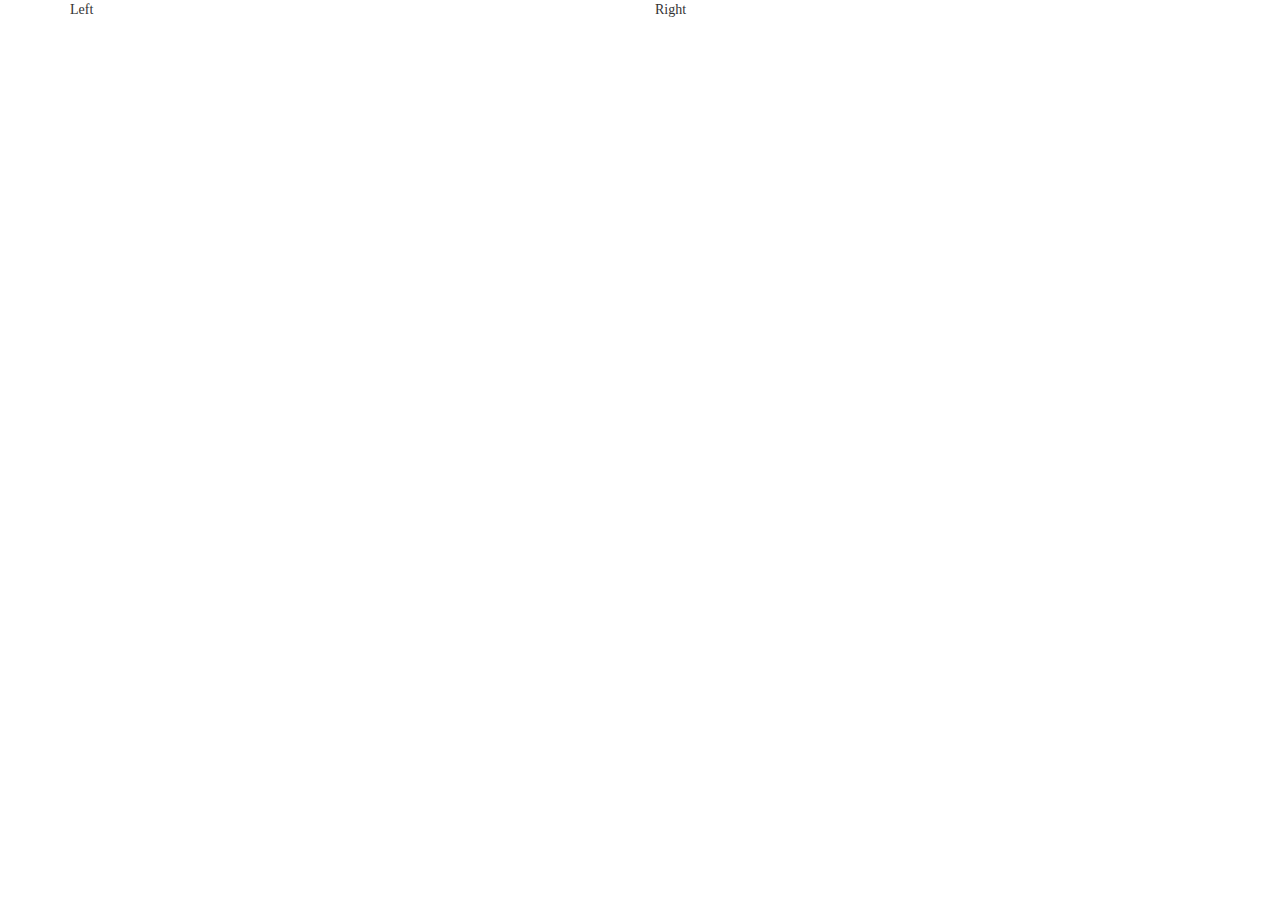
==== app/index.html @ 60417590 "Initial commit" ====
<!doctype html>
<html lang="en">
<head>
  	<meta charset="utf-8">

	  <title>Horse Box</title>
	  <meta name="description" content="Horse Box">

	  <link rel="stylesheet" href="css/style.css">
	  <link rel="stylesheet" href="https://maxcdn.bootstrapcdn.com/bootstrap/3.3.2/css/bootstrap.min.css">
	  <script src="https://ajax.googleapis.com/ajax/libs/jquery/2.1.3/jquery.min.js"></script>
	  <script src="https://maxcdn.bootstrapcdn.com/bootstrap/3.3.2/js/bootstrap.min.js"></script>

</head>
<body>
	<div class="container">
		<div class="row">
			<div class="col-sm-6">
				<p>Left</p>
			</div>
			<div class="col-sm-6">
				<p>Right</p>
			</div>
		</div>
	</div>

</body>
</html>
---- app/css/style.css ----
/*

    Setup

 */
/*

    Variable overrides

 */
/*

    Override styles for tenant layout

 */
/* line 185, ../../frontend/src/scss/_variables.scss */
* {
  font-family: "DIN Next W01 Regular";
}

/*

    Bootstrap

    https://github.com/twbs/bootstrap-sass

    // Only including required components

 */
/*! normalize.css v3.0.1 | MIT License | git.io/normalize */
/* line 9, ../../../../../../../Ruby200-x64/lib/ruby/gems/2.0.0/gems/bootstrap-sass-3.2.0.0/assets/stylesheets/bootstrap/_normalize.scss */
html {
  font-family: sans-serif;
  -ms-text-size-adjust: 100%;
  -webkit-text-size-adjust: 100%;
}

/* line 19, ../../../../../../../Ruby200-x64/lib/ruby/gems/2.0.0/gems/bootstrap-sass-3.2.0.0/assets/stylesheets/bootstrap/_normalize.scss */
body {
  margin: 0;
}

/* line 32, ../../../../../../../Ruby200-x64/lib/ruby/gems/2.0.0/gems/bootstrap-sass-3.2.0.0/assets/stylesheets/bootstrap/_normalize.scss */
article,
aside,
details,
figcaption,
figure,
footer,
header,
hgroup,
main,
nav,
section,
summary {
  display: block;
}

/* line 52, ../../../../../../../Ruby200-x64/lib/ruby/gems/2.0.0/gems/bootstrap-sass-3.2.0.0/assets/stylesheets/bootstrap/_normalize.scss */
audio,
canvas,
progress,
video {
  display: inline-block;
  vertical-align: baseline;
}

/* line 65, ../../../../../../../Ruby200-x64/lib/ruby/gems/2.0.0/gems/bootstrap-sass-3.2.0.0/assets/stylesheets/bootstrap/_normalize.scss */
audio:not([controls]) {
  display: none;
  height: 0;
}

/* line 75, ../../../../../../../Ruby200-x64/lib/ruby/gems/2.0.0/gems/bootstrap-sass-3.2.0.0/assets/stylesheets/bootstrap/_normalize.scss */
[hidden],
template {
  display: none;
}

/* line 87, ../../../../../../../Ruby200-x64/lib/ruby/gems/2.0.0/gems/bootstrap-sass-3.2.0.0/assets/stylesheets/bootstrap/_normalize.scss */
a {
  background: transparent;
}

/* line 95, ../../../../../../../Ruby200-x64/lib/ruby/gems/2.0.0/gems/bootstrap-sass-3.2.0.0/assets/stylesheets/bootstrap/_normalize.scss */
a:active,
a:hover {
  outline: 0;
}

/* line 107, ../../../../../../../Ruby200-x64/lib/ruby/gems/2.0.0/gems/bootstrap-sass-3.2.0.0/assets/stylesheets/bootstrap/_normalize.scss */
abbr[title] {
  border-bottom: 1px dotted;
}

/* line 115, ../../../../../../../Ruby200-x64/lib/ruby/gems/2.0.0/gems/bootstrap-sass-3.2.0.0/assets/stylesheets/bootstrap/_normalize.scss */
b,
strong {
  font-weight: bold;
}

/* line 124, ../../../../../../../Ruby200-x64/lib/ruby/gems/2.0.0/gems/bootstrap-sass-3.2.0.0/assets/stylesheets/bootstrap/_normalize.scss */
dfn {
  font-style: italic;
}

/* line 133, ../../../../../../../Ruby200-x64/lib/ruby/gems/2.0.0/gems/bootstrap-sass-3.2.0.0/assets/stylesheets/bootstrap/_normalize.scss */
h1 {
  font-size: 2em;
  margin: 0.67em 0;
}

/* line 142, ../../../../../../../Ruby200-x64/lib/ruby/gems/2.0.0/gems/bootstrap-sass-3.2.0.0/assets/stylesheets/bootstrap/_normalize.scss */
mark {
  background: #ff0;
  color: #000;
}

/* line 151, ../../../../../../../Ruby200-x64/lib/ruby/gems/2.0.0/gems/bootstrap-sass-3.2.0.0/assets/stylesheets/bootstrap/_normalize.scss */
small {
  font-size: 80%;
}

/* line 159, ../../../../../../../Ruby200-x64/lib/ruby/gems/2.0.0/gems/bootstrap-sass-3.2.0.0/assets/stylesheets/bootstrap/_normalize.scss */
sub,
sup {
  font-size: 75%;
  line-height: 0;
  position: relative;
  vertical-align: baseline;
}

/* line 167, ../../../../../../../Ruby200-x64/lib/ruby/gems/2.0.0/gems/bootstrap-sass-3.2.0.0/assets/stylesheets/bootstrap/_normalize.scss */
sup {
  top: -0.5em;
}

/* line 171, ../../../../../../../Ruby200-x64/lib/ruby/gems/2.0.0/gems/bootstrap-sass-3.2.0.0/assets/stylesheets/bootstrap/_normalize.scss */
sub {
  bottom: -0.25em;
}

/* line 182, ../../../../../../../Ruby200-x64/lib/ruby/gems/2.0.0/gems/bootstrap-sass-3.2.0.0/assets/stylesheets/bootstrap/_normalize.scss */
img {
  border: 0;
}

/* line 190, ../../../../../../../Ruby200-x64/lib/ruby/gems/2.0.0/gems/bootstrap-sass-3.2.0.0/assets/stylesheets/bootstrap/_normalize.scss */
svg:not(:root) {
  overflow: hidden;
}

/* line 201, ../../../../../../../Ruby200-x64/lib/ruby/gems/2.0.0/gems/bootstrap-sass-3.2.0.0/assets/stylesheets/bootstrap/_normalize.scss */
figure {
  margin: 1em 40px;
}

/* line 209, ../../../../../../../Ruby200-x64/lib/ruby/gems/2.0.0/gems/bootstrap-sass-3.2.0.0/assets/stylesheets/bootstrap/_normalize.scss */
hr {
  -moz-box-sizing: content-box;
  box-sizing: content-box;
  height: 0;
}

/* line 219, ../../../../../../../Ruby200-x64/lib/ruby/gems/2.0.0/gems/bootstrap-sass-3.2.0.0/assets/stylesheets/bootstrap/_normalize.scss */
pre {
  overflow: auto;
}

/* line 227, ../../../../../../../Ruby200-x64/lib/ruby/gems/2.0.0/gems/bootstrap-sass-3.2.0.0/assets/stylesheets/bootstrap/_normalize.scss */
code,
kbd,
pre,
samp {
  font-family: monospace, monospace;
  font-size: 1em;
}

/* line 250, ../../../../../../../Ruby200-x64/lib/ruby/gems/2.0.0/gems/bootstrap-sass-3.2.0.0/assets/stylesheets/bootstrap/_normalize.scss */
button,
input,
optgroup,
select,
textarea {
  color: inherit;
  font: inherit;
  margin: 0;
}

/* line 264, ../../../../../../../Ruby200-x64/lib/ruby/gems/2.0.0/gems/bootstrap-sass-3.2.0.0/assets/stylesheets/bootstrap/_normalize.scss */
button {
  overflow: visible;
}

/* line 275, ../../../../../../../Ruby200-x64/lib/ruby/gems/2.0.0/gems/bootstrap-sass-3.2.0.0/assets/stylesheets/bootstrap/_normalize.scss */
button,
select {
  text-transform: none;
}

/* line 288, ../../../../../../../Ruby200-x64/lib/ruby/gems/2.0.0/gems/bootstrap-sass-3.2.0.0/assets/stylesheets/bootstrap/_normalize.scss */
button,
html input[type="button"],
input[type="reset"],
input[type="submit"] {
  -webkit-appearance: button;
  cursor: pointer;
}

/* line 300, ../../../../../../../Ruby200-x64/lib/ruby/gems/2.0.0/gems/bootstrap-sass-3.2.0.0/assets/stylesheets/bootstrap/_normalize.scss */
button[disabled],
html input[disabled] {
  cursor: default;
}

/* line 309, ../../../../../../../Ruby200-x64/lib/ruby/gems/2.0.0/gems/bootstrap-sass-3.2.0.0/assets/stylesheets/bootstrap/_normalize.scss */
button::-moz-focus-inner,
input::-moz-focus-inner {
  border: 0;
  padding: 0;
}

/* line 320, ../../../../../../../Ruby200-x64/lib/ruby/gems/2.0.0/gems/bootstrap-sass-3.2.0.0/assets/stylesheets/bootstrap/_normalize.scss */
input {
  line-height: normal;
}

/* line 332, ../../../../../../../Ruby200-x64/lib/ruby/gems/2.0.0/gems/bootstrap-sass-3.2.0.0/assets/stylesheets/bootstrap/_normalize.scss */
input[type="checkbox"],
input[type="radio"] {
  box-sizing: border-box;
  padding: 0;
}

/* line 344, ../../../../../../../Ruby200-x64/lib/ruby/gems/2.0.0/gems/bootstrap-sass-3.2.0.0/assets/stylesheets/bootstrap/_normalize.scss */
input[type="number"]::-webkit-inner-spin-button,
input[type="number"]::-webkit-outer-spin-button {
  height: auto;
}

/* line 355, ../../../../../../../Ruby200-x64/lib/ruby/gems/2.0.0/gems/bootstrap-sass-3.2.0.0/assets/stylesheets/bootstrap/_normalize.scss */
input[type="search"] {
  -webkit-appearance: textfield;
  -moz-box-sizing: content-box;
  -webkit-box-sizing: content-box;
  box-sizing: content-box;
}

/* line 368, ../../../../../../../Ruby200-x64/lib/ruby/gems/2.0.0/gems/bootstrap-sass-3.2.0.0/assets/stylesheets/bootstrap/_normalize.scss */
input[type="search"]::-webkit-search-cancel-button,
input[type="search"]::-webkit-search-decoration {
  -webkit-appearance: none;
}

/* line 377, ../../../../../../../Ruby200-x64/lib/ruby/gems/2.0.0/gems/bootstrap-sass-3.2.0.0/assets/stylesheets/bootstrap/_normalize.scss */
fieldset {
  border: 1px solid #c0c0c0;
  margin: 0 2px;
  padding: 0.35em 0.625em 0.75em;
}

/* line 388, ../../../../../../../Ruby200-x64/lib/ruby/gems/2.0.0/gems/bootstrap-sass-3.2.0.0/assets/stylesheets/bootstrap/_normalize.scss */
legend {
  border: 0;
  padding: 0;
}

/* line 397, ../../../../../../../Ruby200-x64/lib/ruby/gems/2.0.0/gems/bootstrap-sass-3.2.0.0/assets/stylesheets/bootstrap/_normalize.scss */
textarea {
  overflow: auto;
}

/* line 406, ../../../../../../../Ruby200-x64/lib/ruby/gems/2.0.0/gems/bootstrap-sass-3.2.0.0/assets/stylesheets/bootstrap/_normalize.scss */
optgroup {
  font-weight: bold;
}

/* line 417, ../../../../../../../Ruby200-x64/lib/ruby/gems/2.0.0/gems/bootstrap-sass-3.2.0.0/assets/stylesheets/bootstrap/_normalize.scss */
table {
  border-collapse: collapse;
  border-spacing: 0;
}

/* line 422, ../../../../../../../Ruby200-x64/lib/ruby/gems/2.0.0/gems/bootstrap-sass-3.2.0.0/assets/stylesheets/bootstrap/_normalize.scss */
td,
th {
  padding: 0;
}

@media print {
  /* line 8, ../../../../../../../Ruby200-x64/lib/ruby/gems/2.0.0/gems/bootstrap-sass-3.2.0.0/assets/stylesheets/bootstrap/_print.scss */
  * {
    text-shadow: none !important;
    color: #000 !important;
    background: transparent !important;
    box-shadow: none !important;
  }

  /* line 15, ../../../../../../../Ruby200-x64/lib/ruby/gems/2.0.0/gems/bootstrap-sass-3.2.0.0/assets/stylesheets/bootstrap/_print.scss */
  a,
  a:visited {
    text-decoration: underline;
  }

  /* line 20, ../../../../../../../Ruby200-x64/lib/ruby/gems/2.0.0/gems/bootstrap-sass-3.2.0.0/assets/stylesheets/bootstrap/_print.scss */
  a[href]:after {
    content: " (" attr(href) ")";
  }

  /* line 24, ../../../../../../../Ruby200-x64/lib/ruby/gems/2.0.0/gems/bootstrap-sass-3.2.0.0/assets/stylesheets/bootstrap/_print.scss */
  abbr[title]:after {
    content: " (" attr(title) ")";
  }

  /* line 29, ../../../../../../../Ruby200-x64/lib/ruby/gems/2.0.0/gems/bootstrap-sass-3.2.0.0/assets/stylesheets/bootstrap/_print.scss */
  a[href^="javascript:"]:after,
  a[href^="#"]:after {
    content: "";
  }

  /* line 34, ../../../../../../../Ruby200-x64/lib/ruby/gems/2.0.0/gems/bootstrap-sass-3.2.0.0/assets/stylesheets/bootstrap/_print.scss */
  pre,
  blockquote {
    border: 1px solid #999;
    page-break-inside: avoid;
  }

  /* line 40, ../../../../../../../Ruby200-x64/lib/ruby/gems/2.0.0/gems/bootstrap-sass-3.2.0.0/assets/stylesheets/bootstrap/_print.scss */
  thead {
    display: table-header-group;
  }

  /* line 44, ../../../../../../../Ruby200-x64/lib/ruby/gems/2.0.0/gems/bootstrap-sass-3.2.0.0/assets/stylesheets/bootstrap/_print.scss */
  tr,
  img {
    page-break-inside: avoid;
  }

  /* line 49, ../../../../../../../Ruby200-x64/lib/ruby/gems/2.0.0/gems/bootstrap-sass-3.2.0.0/assets/stylesheets/bootstrap/_print.scss */
  img {
    max-width: 100% !important;
  }

  /* line 53, ../../../../../../../Ruby200-x64/lib/ruby/gems/2.0.0/gems/bootstrap-sass-3.2.0.0/assets/stylesheets/bootstrap/_print.scss */
  p,
  h2,
  h3 {
    orphans: 3;
    widows: 3;
  }

  /* line 60, ../../../../../../../Ruby200-x64/lib/ruby/gems/2.0.0/gems/bootstrap-sass-3.2.0.0/assets/stylesheets/bootstrap/_print.scss */
  h2,
  h3 {
    page-break-after: avoid;
  }

  /* line 67, ../../../../../../../Ruby200-x64/lib/ruby/gems/2.0.0/gems/bootstrap-sass-3.2.0.0/assets/stylesheets/bootstrap/_print.scss */
  select {
    background: #fff !important;
  }

  /* line 72, ../../../../../../../Ruby200-x64/lib/ruby/gems/2.0.0/gems/bootstrap-sass-3.2.0.0/assets/stylesheets/bootstrap/_print.scss */
  .navbar {
    display: none;
  }

  /* line 76, ../../../../../../../Ruby200-x64/lib/ruby/gems/2.0.0/gems/bootstrap-sass-3.2.0.0/assets/stylesheets/bootstrap/_print.scss */
  .table td,
  .table th {
    background-color: #fff !important;
  }

  /* line 83, ../../../../../../../Ruby200-x64/lib/ruby/gems/2.0.0/gems/bootstrap-sass-3.2.0.0/assets/stylesheets/bootstrap/_print.scss */
  .btn > .caret,
  .dropup > .btn > .caret {
    border-top-color: #000 !important;
  }

  /* line 87, ../../../../../../../Ruby200-x64/lib/ruby/gems/2.0.0/gems/bootstrap-sass-3.2.0.0/assets/stylesheets/bootstrap/_print.scss */
  .label {
    border: 1px solid #000;
  }

  /* line 91, ../../../../../../../Ruby200-x64/lib/ruby/gems/2.0.0/gems/bootstrap-sass-3.2.0.0/assets/stylesheets/bootstrap/_print.scss */
  .table {
    border-collapse: collapse !important;
  }

  /* line 95, ../../../../../../../Ruby200-x64/lib/ruby/gems/2.0.0/gems/bootstrap-sass-3.2.0.0/assets/stylesheets/bootstrap/_print.scss */
  .table-bordered th,
  .table-bordered td {
    border: 1px solid #ddd !important;
  }
}
/* line 11, ../../../../../../../Ruby200-x64/lib/ruby/gems/2.0.0/gems/bootstrap-sass-3.2.0.0/assets/stylesheets/bootstrap/_scaffolding.scss */
* {
  -webkit-box-sizing: border-box;
  -moz-box-sizing: border-box;
  box-sizing: border-box;
}

/* line 14, ../../../../../../../Ruby200-x64/lib/ruby/gems/2.0.0/gems/bootstrap-sass-3.2.0.0/assets/stylesheets/bootstrap/_scaffolding.scss */
*:before,
*:after {
  -webkit-box-sizing: border-box;
  -moz-box-sizing: border-box;
  box-sizing: border-box;
}

/* line 22, ../../../../../../../Ruby200-x64/lib/ruby/gems/2.0.0/gems/bootstrap-sass-3.2.0.0/assets/stylesheets/bootstrap/_scaffolding.scss */
html {
  font-size: 10px;
  -webkit-tap-highlight-color: transparent;
}

/* line 27, ../../../../../../../Ruby200-x64/lib/ruby/gems/2.0.0/gems/bootstrap-sass-3.2.0.0/assets/stylesheets/bootstrap/_scaffolding.scss */
body {
  font-family: "Helvetica Neue", Helvetica, Arial, sans-serif;
  font-size: 14px;
  line-height: 1;
  color: #333333;
  background-color: #fff;
}

/* line 36, ../../../../../../../Ruby200-x64/lib/ruby/gems/2.0.0/gems/bootstrap-sass-3.2.0.0/assets/stylesheets/bootstrap/_scaffolding.scss */
input,
button,
select,
textarea {
  font-family: inherit;
  font-size: inherit;
  line-height: inherit;
}

/* line 48, ../../../../../../../Ruby200-x64/lib/ruby/gems/2.0.0/gems/bootstrap-sass-3.2.0.0/assets/stylesheets/bootstrap/_scaffolding.scss */
a {
  color: #00bcd6;
  text-decoration: none;
}
/* line 52, ../../../../../../../Ruby200-x64/lib/ruby/gems/2.0.0/gems/bootstrap-sass-3.2.0.0/assets/stylesheets/bootstrap/_scaffolding.scss */
a:hover, a:focus {
  color: #00798a;
  text-decoration: underline;
}
/* line 58, ../../../../../../../Ruby200-x64/lib/ruby/gems/2.0.0/gems/bootstrap-sass-3.2.0.0/assets/stylesheets/bootstrap/_scaffolding.scss */
a:focus {
  outline: thin dotted;
  outline: 5px auto -webkit-focus-ring-color;
  outline-offset: -2px;
}

/* line 69, ../../../../../../../Ruby200-x64/lib/ruby/gems/2.0.0/gems/bootstrap-sass-3.2.0.0/assets/stylesheets/bootstrap/_scaffolding.scss */
figure {
  margin: 0;
}

/* line 76, ../../../../../../../Ruby200-x64/lib/ruby/gems/2.0.0/gems/bootstrap-sass-3.2.0.0/assets/stylesheets/bootstrap/_scaffolding.scss */
img {
  vertical-align: middle;
}

/* line 81, ../../../../../../../Ruby200-x64/lib/ruby/gems/2.0.0/gems/bootstrap-sass-3.2.0.0/assets/stylesheets/bootstrap/_scaffolding.scss */
.img-responsive {
  display: block;
  width: 100% \9;
  max-width: 100%;
  height: auto;
}

/* line 86, ../../../../../../../Ruby200-x64/lib/ruby/gems/2.0.0/gems/bootstrap-sass-3.2.0.0/assets/stylesheets/bootstrap/_scaffolding.scss */
.img-rounded {
  border-radius: 6px;
}

/* line 93, ../../../../../../../Ruby200-x64/lib/ruby/gems/2.0.0/gems/bootstrap-sass-3.2.0.0/assets/stylesheets/bootstrap/_scaffolding.scss */
.img-thumbnail {
  padding: 4px;
  line-height: 1;
  background-color: #fff;
  border: 1px solid #ddd;
  border-radius: 4px;
  -webkit-transition: all 0.2s ease-in-out;
  -o-transition: all 0.2s ease-in-out;
  transition: all 0.2s ease-in-out;
  display: inline-block;
  width: 100% \9;
  max-width: 100%;
  height: auto;
}

/* line 106, ../../../../../../../Ruby200-x64/lib/ruby/gems/2.0.0/gems/bootstrap-sass-3.2.0.0/assets/stylesheets/bootstrap/_scaffolding.scss */
.img-circle {
  border-radius: 50%;
}

/* line 113, ../../../../../../../Ruby200-x64/lib/ruby/gems/2.0.0/gems/bootstrap-sass-3.2.0.0/assets/stylesheets/bootstrap/_scaffolding.scss */
hr {
  margin-top: 14px;
  margin-bottom: 14px;
  border: 0;
  border-top: 1px solid #eeeeee;
}

/* line 125, ../../../../../../../Ruby200-x64/lib/ruby/gems/2.0.0/gems/bootstrap-sass-3.2.0.0/assets/stylesheets/bootstrap/_scaffolding.scss */
.sr-only {
  position: absolute;
  width: 1px;
  height: 1px;
  margin: -1px;
  padding: 0;
  overflow: hidden;
  clip: rect(0, 0, 0, 0);
  border: 0;
}

/* line 141, ../../../../../../../Ruby200-x64/lib/ruby/gems/2.0.0/gems/bootstrap-sass-3.2.0.0/assets/stylesheets/bootstrap/_scaffolding.scss */
.sr-only-focusable:active, .sr-only-focusable:focus {
  position: static;
  width: auto;
  height: auto;
  margin: 0;
  overflow: visible;
  clip: auto;
}

/* line 9, ../../../../../../../Ruby200-x64/lib/ruby/gems/2.0.0/gems/bootstrap-sass-3.2.0.0/assets/stylesheets/bootstrap/_type.scss */
h1, h2, h3, h4, h5, h6,
.h1, .h2, .h3, .h4, .h5, .h6 {
  font-family: inherit;
  font-weight: 500;
  line-height: 1;
  color: inherit;
}
/* line 16, ../../../../../../../Ruby200-x64/lib/ruby/gems/2.0.0/gems/bootstrap-sass-3.2.0.0/assets/stylesheets/bootstrap/_type.scss */
h1 small,
h1 .small, h2 small,
h2 .small, h3 small,
h3 .small, h4 small,
h4 .small, h5 small,
h5 .small, h6 small,
h6 .small,
.h1 small,
.h1 .small, .h2 small,
.h2 .small, .h3 small,
.h3 .small, .h4 small,
.h4 .small, .h5 small,
.h5 .small, .h6 small,
.h6 .small {
  font-weight: normal;
  line-height: 1;
  color: #f2f2f2;
}

/* line 24, ../../../../../../../Ruby200-x64/lib/ruby/gems/2.0.0/gems/bootstrap-sass-3.2.0.0/assets/stylesheets/bootstrap/_type.scss */
h1, .h1,
h2, .h2,
h3, .h3 {
  margin-top: 14px;
  margin-bottom: 7px;
}
/* line 30, ../../../../../../../Ruby200-x64/lib/ruby/gems/2.0.0/gems/bootstrap-sass-3.2.0.0/assets/stylesheets/bootstrap/_type.scss */
h1 small,
h1 .small, .h1 small,
.h1 .small,
h2 small,
h2 .small, .h2 small,
.h2 .small,
h3 small,
h3 .small, .h3 small,
.h3 .small {
  font-size: 65%;
}

/* line 35, ../../../../../../../Ruby200-x64/lib/ruby/gems/2.0.0/gems/bootstrap-sass-3.2.0.0/assets/stylesheets/bootstrap/_type.scss */
h4, .h4,
h5, .h5,
h6, .h6 {
  margin-top: 7px;
  margin-bottom: 7px;
}
/* line 41, ../../../../../../../Ruby200-x64/lib/ruby/gems/2.0.0/gems/bootstrap-sass-3.2.0.0/assets/stylesheets/bootstrap/_type.scss */
h4 small,
h4 .small, .h4 small,
.h4 .small,
h5 small,
h5 .small, .h5 small,
.h5 .small,
h6 small,
h6 .small, .h6 small,
.h6 .small {
  font-size: 75%;
}

/* line 47, ../../../../../../../Ruby200-x64/lib/ruby/gems/2.0.0/gems/bootstrap-sass-3.2.0.0/assets/stylesheets/bootstrap/_type.scss */
h1, .h1 {
  font-size: 35.2054422749px;
}

/* line 48, ../../../../../../../Ruby200-x64/lib/ruby/gems/2.0.0/gems/bootstrap-sass-3.2.0.0/assets/stylesheets/bootstrap/_type.scss */
h2, .h2 {
  font-size: 22.2008151168px;
}

/* line 49, ../../../../../../../Ruby200-x64/lib/ruby/gems/2.0.0/gems/bootstrap-sass-3.2.0.0/assets/stylesheets/bootstrap/_type.scss */
h3, .h3 {
  font-size: 14px;
}

/* line 50, ../../../../../../../Ruby200-x64/lib/ruby/gems/2.0.0/gems/bootstrap-sass-3.2.0.0/assets/stylesheets/bootstrap/_type.scss */
h4, .h4 {
  font-size: 14px;
}

/* line 51, ../../../../../../../Ruby200-x64/lib/ruby/gems/2.0.0/gems/bootstrap-sass-3.2.0.0/assets/stylesheets/bootstrap/_type.scss */
h5, .h5 {
  font-size: 14px;
}

/* line 52, ../../../../../../../Ruby200-x64/lib/ruby/gems/2.0.0/gems/bootstrap-sass-3.2.0.0/assets/stylesheets/bootstrap/_type.scss */
h6, .h6 {
  font-size: 14px;
}

/* line 58, ../../../../../../../Ruby200-x64/lib/ruby/gems/2.0.0/gems/bootstrap-sass-3.2.0.0/assets/stylesheets/bootstrap/_type.scss */
p {
  margin: 0 0 7px;
}

/* line 62, ../../../../../../../Ruby200-x64/lib/ruby/gems/2.0.0/gems/bootstrap-sass-3.2.0.0/assets/stylesheets/bootstrap/_type.scss */
.lead {
  margin-bottom: 14px;
  font-size: 16px;
  font-weight: 300;
  line-height: 1.4;
}
@media (min-width: 768px) {
  /* line 62, ../../../../../../../Ruby200-x64/lib/ruby/gems/2.0.0/gems/bootstrap-sass-3.2.0.0/assets/stylesheets/bootstrap/_type.scss */
  .lead {
    font-size: 21px;
  }
}

/* line 78, ../../../../../../../Ruby200-x64/lib/ruby/gems/2.0.0/gems/bootstrap-sass-3.2.0.0/assets/stylesheets/bootstrap/_type.scss */
small,
.small {
  font-size: 100%;
}

/* line 84, ../../../../../../../Ruby200-x64/lib/ruby/gems/2.0.0/gems/bootstrap-sass-3.2.0.0/assets/stylesheets/bootstrap/_type.scss */
cite {
  font-style: normal;
}

/* line 88, ../../../../../../../Ruby200-x64/lib/ruby/gems/2.0.0/gems/bootstrap-sass-3.2.0.0/assets/stylesheets/bootstrap/_type.scss */
mark,
.mark {
  background-color: #fcf8e3;
  padding: .2em;
}

/* line 95, ../../../../../../../Ruby200-x64/lib/ruby/gems/2.0.0/gems/bootstrap-sass-3.2.0.0/assets/stylesheets/bootstrap/_type.scss */
.text-left {
  text-align: left;
}

/* line 96, ../../../../../../../Ruby200-x64/lib/ruby/gems/2.0.0/gems/bootstrap-sass-3.2.0.0/assets/stylesheets/bootstrap/_type.scss */
.text-right {
  text-align: right;
}

/* line 97, ../../../../../../../Ruby200-x64/lib/ruby/gems/2.0.0/gems/bootstrap-sass-3.2.0.0/assets/stylesheets/bootstrap/_type.scss */
.text-center {
  text-align: center;
}

/* line 98, ../../../../../../../Ruby200-x64/lib/ruby/gems/2.0.0/gems/bootstrap-sass-3.2.0.0/assets/stylesheets/bootstrap/_type.scss */
.text-justify {
  text-align: justify;
}

/* line 99, ../../../../../../../Ruby200-x64/lib/ruby/gems/2.0.0/gems/bootstrap-sass-3.2.0.0/assets/stylesheets/bootstrap/_type.scss */
.text-nowrap {
  white-space: nowrap;
}

/* line 102, ../../../../../../../Ruby200-x64/lib/ruby/gems/2.0.0/gems/bootstrap-sass-3.2.0.0/assets/stylesheets/bootstrap/_type.scss */
.text-lowercase {
  text-transform: lowercase;
}

/* line 103, ../../../../../../../Ruby200-x64/lib/ruby/gems/2.0.0/gems/bootstrap-sass-3.2.0.0/assets/stylesheets/bootstrap/_type.scss */
.text-uppercase {
  text-transform: uppercase;
}

/* line 104, ../../../../../../../Ruby200-x64/lib/ruby/gems/2.0.0/gems/bootstrap-sass-3.2.0.0/assets/stylesheets/bootstrap/_type.scss */
.text-capitalize {
  text-transform: capitalize;
}

/* line 107, ../../../../../../../Ruby200-x64/lib/ruby/gems/2.0.0/gems/bootstrap-sass-3.2.0.0/assets/stylesheets/bootstrap/_type.scss */
.text-muted {
  color: #f2f2f2;
}

/* line 5, ../../../../../../../Ruby200-x64/lib/ruby/gems/2.0.0/gems/bootstrap-sass-3.2.0.0/assets/stylesheets/bootstrap/mixins/_text-emphasis.scss */
.text-primary {
  color: #00bcd6;
}

/* line 8, ../../../../../../../Ruby200-x64/lib/ruby/gems/2.0.0/gems/bootstrap-sass-3.2.0.0/assets/stylesheets/bootstrap/mixins/_text-emphasis.scss */
a.text-primary:hover {
  color: #008fa3;
}

/* line 5, ../../../../../../../Ruby200-x64/lib/ruby/gems/2.0.0/gems/bootstrap-sass-3.2.0.0/assets/stylesheets/bootstrap/mixins/_text-emphasis.scss */
.text-success {
  color: #3c763d;
}

/* line 8, ../../../../../../../Ruby200-x64/lib/ruby/gems/2.0.0/gems/bootstrap-sass-3.2.0.0/assets/stylesheets/bootstrap/mixins/_text-emphasis.scss */
a.text-success:hover {
  color: #2b542c;
}

/* line 5, ../../../../../../../Ruby200-x64/lib/ruby/gems/2.0.0/gems/bootstrap-sass-3.2.0.0/assets/stylesheets/bootstrap/mixins/_text-emphasis.scss */
.text-info {
  color: #31708f;
}

/* line 8, ../../../../../../../Ruby200-x64/lib/ruby/gems/2.0.0/gems/bootstrap-sass-3.2.0.0/assets/stylesheets/bootstrap/mixins/_text-emphasis.scss */
a.text-info:hover {
  color: #245269;
}

/* line 5, ../../../../../../../Ruby200-x64/lib/ruby/gems/2.0.0/gems/bootstrap-sass-3.2.0.0/assets/stylesheets/bootstrap/mixins/_text-emphasis.scss */
.text-warning {
  color: #8a6d3b;
}

/* line 8, ../../../../../../../Ruby200-x64/lib/ruby/gems/2.0.0/gems/bootstrap-sass-3.2.0.0/assets/stylesheets/bootstrap/mixins/_text-emphasis.scss */
a.text-warning:hover {
  color: #66512c;
}

/* line 5, ../../../../../../../Ruby200-x64/lib/ruby/gems/2.0.0/gems/bootstrap-sass-3.2.0.0/assets/stylesheets/bootstrap/mixins/_text-emphasis.scss */
.text-danger {
  color: #a94442;
}

/* line 8, ../../../../../../../Ruby200-x64/lib/ruby/gems/2.0.0/gems/bootstrap-sass-3.2.0.0/assets/stylesheets/bootstrap/mixins/_text-emphasis.scss */
a.text-danger:hover {
  color: #843534;
}

/* line 124, ../../../../../../../Ruby200-x64/lib/ruby/gems/2.0.0/gems/bootstrap-sass-3.2.0.0/assets/stylesheets/bootstrap/_type.scss */
.bg-primary {
  color: #fff;
}

/* line 5, ../../../../../../../Ruby200-x64/lib/ruby/gems/2.0.0/gems/bootstrap-sass-3.2.0.0/assets/stylesheets/bootstrap/mixins/_background-variant.scss */
.bg-primary {
  background-color: #00bcd6;
}

/* line 8, ../../../../../../../Ruby200-x64/lib/ruby/gems/2.0.0/gems/bootstrap-sass-3.2.0.0/assets/stylesheets/bootstrap/mixins/_background-variant.scss */
a.bg-primary:hover {
  background-color: #008fa3;
}

/* line 5, ../../../../../../../Ruby200-x64/lib/ruby/gems/2.0.0/gems/bootstrap-sass-3.2.0.0/assets/stylesheets/bootstrap/mixins/_background-variant.scss */
.bg-success {
  background-color: #dff0d8;
}

/* line 8, ../../../../../../../Ruby200-x64/lib/ruby/gems/2.0.0/gems/bootstrap-sass-3.2.0.0/assets/stylesheets/bootstrap/mixins/_background-variant.scss */
a.bg-success:hover {
  background-color: #c1e2b3;
}

/* line 5, ../../../../../../../Ruby200-x64/lib/ruby/gems/2.0.0/gems/bootstrap-sass-3.2.0.0/assets/stylesheets/bootstrap/mixins/_background-variant.scss */
.bg-info {
  background-color: #d9edf7;
}

/* line 8, ../../../../../../../Ruby200-x64/lib/ruby/gems/2.0.0/gems/bootstrap-sass-3.2.0.0/assets/stylesheets/bootstrap/mixins/_background-variant.scss */
a.bg-info:hover {
  background-color: #afd9ee;
}

/* line 5, ../../../../../../../Ruby200-x64/lib/ruby/gems/2.0.0/gems/bootstrap-sass-3.2.0.0/assets/stylesheets/bootstrap/mixins/_background-variant.scss */
.bg-warning {
  background-color: #fcf8e3;
}

/* line 8, ../../../../../../../Ruby200-x64/lib/ruby/gems/2.0.0/gems/bootstrap-sass-3.2.0.0/assets/stylesheets/bootstrap/mixins/_background-variant.scss */
a.bg-warning:hover {
  background-color: #f7ecb5;
}

/* line 5, ../../../../../../../Ruby200-x64/lib/ruby/gems/2.0.0/gems/bootstrap-sass-3.2.0.0/assets/stylesheets/bootstrap/mixins/_background-variant.scss */
.bg-danger {
  background-color: #f2dede;
}

/* line 8, ../../../../../../../Ruby200-x64/lib/ruby/gems/2.0.0/gems/bootstrap-sass-3.2.0.0/assets/stylesheets/bootstrap/mixins/_background-variant.scss */
a.bg-danger:hover {
  background-color: #e4b9b9;
}

/* line 143, ../../../../../../../Ruby200-x64/lib/ruby/gems/2.0.0/gems/bootstrap-sass-3.2.0.0/assets/stylesheets/bootstrap/_type.scss */
.page-header {
  padding-bottom: 6px;
  margin: 28px 0 14px;
  border-bottom: 1px solid #eeeeee;
}

/* line 154, ../../../../../../../Ruby200-x64/lib/ruby/gems/2.0.0/gems/bootstrap-sass-3.2.0.0/assets/stylesheets/bootstrap/_type.scss */
ul,
ol {
  margin-top: 0;
  margin-bottom: 7px;
}
/* line 158, ../../../../../../../Ruby200-x64/lib/ruby/gems/2.0.0/gems/bootstrap-sass-3.2.0.0/assets/stylesheets/bootstrap/_type.scss */
ul ul,
ul ol,
ol ul,
ol ol {
  margin-bottom: 0;
}

/* line 167, ../../../../../../../Ruby200-x64/lib/ruby/gems/2.0.0/gems/bootstrap-sass-3.2.0.0/assets/stylesheets/bootstrap/_type.scss */
.list-unstyled, .list-inline {
  padding-left: 0;
  list-style: none;
}

/* line 173, ../../../../../../../Ruby200-x64/lib/ruby/gems/2.0.0/gems/bootstrap-sass-3.2.0.0/assets/stylesheets/bootstrap/_type.scss */
.list-inline {
  margin-left: -5px;
}
/* line 177, ../../../../../../../Ruby200-x64/lib/ruby/gems/2.0.0/gems/bootstrap-sass-3.2.0.0/assets/stylesheets/bootstrap/_type.scss */
.list-inline > li {
  display: inline-block;
  padding-left: 5px;
  padding-right: 5px;
}

/* line 185, ../../../../../../../Ruby200-x64/lib/ruby/gems/2.0.0/gems/bootstrap-sass-3.2.0.0/assets/stylesheets/bootstrap/_type.scss */
dl {
  margin-top: 0;
  margin-bottom: 14px;
}

/* line 189, ../../../../../../../Ruby200-x64/lib/ruby/gems/2.0.0/gems/bootstrap-sass-3.2.0.0/assets/stylesheets/bootstrap/_type.scss */
dt,
dd {
  line-height: 1;
}

/* line 193, ../../../../../../../Ruby200-x64/lib/ruby/gems/2.0.0/gems/bootstrap-sass-3.2.0.0/assets/stylesheets/bootstrap/_type.scss */
dt {
  font-weight: bold;
}

/* line 196, ../../../../../../../Ruby200-x64/lib/ruby/gems/2.0.0/gems/bootstrap-sass-3.2.0.0/assets/stylesheets/bootstrap/_type.scss */
dd {
  margin-left: 0;
}

/* line 14, ../../../../../../../Ruby200-x64/lib/ruby/gems/2.0.0/gems/bootstrap-sass-3.2.0.0/assets/stylesheets/bootstrap/mixins/_clearfix.scss */
.dl-horizontal dd:before, .dl-horizontal dd:after {
  content: " ";
  display: table;
}
/* line 19, ../../../../../../../Ruby200-x64/lib/ruby/gems/2.0.0/gems/bootstrap-sass-3.2.0.0/assets/stylesheets/bootstrap/mixins/_clearfix.scss */
.dl-horizontal dd:after {
  clear: both;
}
@media (min-width: 768px) {
  /* line 211, ../../../../../../../Ruby200-x64/lib/ruby/gems/2.0.0/gems/bootstrap-sass-3.2.0.0/assets/stylesheets/bootstrap/_type.scss */
  .dl-horizontal dt {
    float: left;
    width: ""-20;
    clear: left;
    text-align: right;
    overflow: hidden;
    text-overflow: ellipsis;
    white-space: nowrap;
  }
  /* line 218, ../../../../../../../Ruby200-x64/lib/ruby/gems/2.0.0/gems/bootstrap-sass-3.2.0.0/assets/stylesheets/bootstrap/_type.scss */
  .dl-horizontal dd {
    margin-left: "";
  }
}

/* line 229, ../../../../../../../Ruby200-x64/lib/ruby/gems/2.0.0/gems/bootstrap-sass-3.2.0.0/assets/stylesheets/bootstrap/_type.scss */
abbr[title],
abbr[data-original-title] {
  cursor: help;
  border-bottom: 1px dotted #f2f2f2;
}

/* line 235, ../../../../../../../Ruby200-x64/lib/ruby/gems/2.0.0/gems/bootstrap-sass-3.2.0.0/assets/stylesheets/bootstrap/_type.scss */
.initialism {
  font-size: 90%;
  text-transform: uppercase;
}

/* line 241, ../../../../../../../Ruby200-x64/lib/ruby/gems/2.0.0/gems/bootstrap-sass-3.2.0.0/assets/stylesheets/bootstrap/_type.scss */
blockquote {
  padding: 7px 14px;
  margin: 0 0 14px;
  font-size: 17.5px;
  border-left: 5px solid #eeeeee;
}
/* line 250, ../../../../../../../Ruby200-x64/lib/ruby/gems/2.0.0/gems/bootstrap-sass-3.2.0.0/assets/stylesheets/bootstrap/_type.scss */
blockquote p:last-child,
blockquote ul:last-child,
blockquote ol:last-child {
  margin-bottom: 0;
}
/* line 257, ../../../../../../../Ruby200-x64/lib/ruby/gems/2.0.0/gems/bootstrap-sass-3.2.0.0/assets/stylesheets/bootstrap/_type.scss */
blockquote footer,
blockquote small,
blockquote .small {
  display: block;
  font-size: 80%;
  line-height: 1;
  color: #f2f2f2;
}
/* line 265, ../../../../../../../Ruby200-x64/lib/ruby/gems/2.0.0/gems/bootstrap-sass-3.2.0.0/assets/stylesheets/bootstrap/_type.scss */
blockquote footer:before,
blockquote small:before,
blockquote .small:before {
  content: '\2014 \00A0';
}

/* line 274, ../../../../../../../Ruby200-x64/lib/ruby/gems/2.0.0/gems/bootstrap-sass-3.2.0.0/assets/stylesheets/bootstrap/_type.scss */
.blockquote-reverse,
blockquote.pull-right {
  padding-right: 15px;
  padding-left: 0;
  border-right: 5px solid #eeeeee;
  border-left: 0;
  text-align: right;
}
/* line 286, ../../../../../../../Ruby200-x64/lib/ruby/gems/2.0.0/gems/bootstrap-sass-3.2.0.0/assets/stylesheets/bootstrap/_type.scss */
.blockquote-reverse footer:before,
.blockquote-reverse small:before,
.blockquote-reverse .small:before,
blockquote.pull-right footer:before,
blockquote.pull-right small:before,
blockquote.pull-right .small:before {
  content: '';
}
/* line 287, ../../../../../../../Ruby200-x64/lib/ruby/gems/2.0.0/gems/bootstrap-sass-3.2.0.0/assets/stylesheets/bootstrap/_type.scss */
.blockquote-reverse footer:after,
.blockquote-reverse small:after,
.blockquote-reverse .small:after,
blockquote.pull-right footer:after,
blockquote.pull-right small:after,
blockquote.pull-right .small:after {
  content: '\00A0 \2014';
}

/* line 294, ../../../../../../../Ruby200-x64/lib/ruby/gems/2.0.0/gems/bootstrap-sass-3.2.0.0/assets/stylesheets/bootstrap/_type.scss */
blockquote:before,
blockquote:after {
  content: "";
}

/* line 300, ../../../../../../../Ruby200-x64/lib/ruby/gems/2.0.0/gems/bootstrap-sass-3.2.0.0/assets/stylesheets/bootstrap/_type.scss */
address {
  margin-bottom: 14px;
  font-style: normal;
  line-height: 1;
}

/* line 10, ../../../../../../../Ruby200-x64/lib/ruby/gems/2.0.0/gems/bootstrap-sass-3.2.0.0/assets/stylesheets/bootstrap/_grid.scss */
.container {
  margin-right: auto;
  margin-left: auto;
  padding-left: 17.602721135px;
  padding-right: 17.602721135px;
}
/* line 14, ../../../../../../../Ruby200-x64/lib/ruby/gems/2.0.0/gems/bootstrap-sass-3.2.0.0/assets/stylesheets/bootstrap/mixins/_clearfix.scss */
.container:before, .container:after {
  content: " ";
  display: table;
}
/* line 19, ../../../../../../../Ruby200-x64/lib/ruby/gems/2.0.0/gems/bootstrap-sass-3.2.0.0/assets/stylesheets/bootstrap/mixins/_clearfix.scss */
.container:after {
  clear: both;
}
@media (min-width: 768px) {
  /* line 10, ../../../../../../../Ruby200-x64/lib/ruby/gems/2.0.0/gems/bootstrap-sass-3.2.0.0/assets/stylesheets/bootstrap/_grid.scss */
  .container {
    width: 751.20544227px;
  }
}
@media (min-width: 992px) {
  /* line 10, ../../../../../../../Ruby200-x64/lib/ruby/gems/2.0.0/gems/bootstrap-sass-3.2.0.0/assets/stylesheets/bootstrap/_grid.scss */
  .container {
    width: 971.20544227px;
  }
}
@media (min-width: 1200px) {
  /* line 10, ../../../../../../../Ruby200-x64/lib/ruby/gems/2.0.0/gems/bootstrap-sass-3.2.0.0/assets/stylesheets/bootstrap/_grid.scss */
  .container {
    width: 1160px;
  }
}

/* line 30, ../../../../../../../Ruby200-x64/lib/ruby/gems/2.0.0/gems/bootstrap-sass-3.2.0.0/assets/stylesheets/bootstrap/_grid.scss */
.container-fluid {
  margin-right: auto;
  margin-left: auto;
  padding-left: 17.602721135px;
  padding-right: 17.602721135px;
}
/* line 14, ../../../../../../../Ruby200-x64/lib/ruby/gems/2.0.0/gems/bootstrap-sass-3.2.0.0/assets/stylesheets/bootstrap/mixins/_clearfix.scss */
.container-fluid:before, .container-fluid:after {
  content: " ";
  display: table;
}
/* line 19, ../../../../../../../Ruby200-x64/lib/ruby/gems/2.0.0/gems/bootstrap-sass-3.2.0.0/assets/stylesheets/bootstrap/mixins/_clearfix.scss */
.container-fluid:after {
  clear: both;
}

/* line 39, ../../../../../../../Ruby200-x64/lib/ruby/gems/2.0.0/gems/bootstrap-sass-3.2.0.0/assets/stylesheets/bootstrap/_grid.scss */
.row {
  margin-left: -17.602721135px;
  margin-right: -17.602721135px;
}
/* line 14, ../../../../../../../Ruby200-x64/lib/ruby/gems/2.0.0/gems/bootstrap-sass-3.2.0.0/assets/stylesheets/bootstrap/mixins/_clearfix.scss */
.row:before, .row:after {
  content: " ";
  display: table;
}
/* line 19, ../../../../../../../Ruby200-x64/lib/ruby/gems/2.0.0/gems/bootstrap-sass-3.2.0.0/assets/stylesheets/bootstrap/mixins/_clearfix.scss */
.row:after {
  clear: both;
}

/* line 11, ../../../../../../../Ruby200-x64/lib/ruby/gems/2.0.0/gems/bootstrap-sass-3.2.0.0/assets/stylesheets/bootstrap/mixins/_grid-framework.scss */
.col-xs-1, .col-sm-1, .col-md-1, .col-lg-1, .col-xs-2, .col-sm-2, .col-md-2, .col-lg-2, .col-xs-3, .col-sm-3, .col-md-3, .col-lg-3, .col-xs-4, .col-sm-4, .col-md-4, .col-lg-4, .col-xs-5, .col-sm-5, .col-md-5, .col-lg-5, .col-xs-6, .col-sm-6, .col-md-6, .col-lg-6, .col-xs-7, .col-sm-7, .col-md-7, .col-lg-7, .col-xs-8, .col-sm-8, .col-md-8, .col-lg-8, .col-xs-9, .col-sm-9, .col-md-9, .col-lg-9, .col-xs-10, .col-sm-10, .col-md-10, .col-lg-10, .col-xs-11, .col-sm-11, .col-md-11, .col-lg-11, .col-xs-12, .col-sm-12, .col-md-12, .col-lg-12 {
  position: relative;
  min-height: 1px;
  padding-left: 17.602721135px;
  padding-right: 17.602721135px;
}

/* line 27, ../../../../../../../Ruby200-x64/lib/ruby/gems/2.0.0/gems/bootstrap-sass-3.2.0.0/assets/stylesheets/bootstrap/mixins/_grid-framework.scss */
.col-xs-1, .col-xs-2, .col-xs-3, .col-xs-4, .col-xs-5, .col-xs-6, .col-xs-7, .col-xs-8, .col-xs-9, .col-xs-10, .col-xs-11, .col-xs-12 {
  float: left;
}

/* line 35, ../../../../../../../Ruby200-x64/lib/ruby/gems/2.0.0/gems/bootstrap-sass-3.2.0.0/assets/stylesheets/bootstrap/mixins/_grid-framework.scss */
.col-xs-1 {
  width: 8.3333333333%;
}

/* line 35, ../../../../../../../Ruby200-x64/lib/ruby/gems/2.0.0/gems/bootstrap-sass-3.2.0.0/assets/stylesheets/bootstrap/mixins/_grid-framework.scss */
.col-xs-2 {
  width: 16.6666666667%;
}

/* line 35, ../../../../../../../Ruby200-x64/lib/ruby/gems/2.0.0/gems/bootstrap-sass-3.2.0.0/assets/stylesheets/bootstrap/mixins/_grid-framework.scss */
.col-xs-3 {
  width: 25%;
}

/* line 35, ../../../../../../../Ruby200-x64/lib/ruby/gems/2.0.0/gems/bootstrap-sass-3.2.0.0/assets/stylesheets/bootstrap/mixins/_grid-framework.scss */
.col-xs-4 {
  width: 33.3333333333%;
}

/* line 35, ../../../../../../../Ruby200-x64/lib/ruby/gems/2.0.0/gems/bootstrap-sass-3.2.0.0/assets/stylesheets/bootstrap/mixins/_grid-framework.scss */
.col-xs-5 {
  width: 41.6666666667%;
}

/* line 35, ../../../../../../../Ruby200-x64/lib/ruby/gems/2.0.0/gems/bootstrap-sass-3.2.0.0/assets/stylesheets/bootstrap/mixins/_grid-framework.scss */
.col-xs-6 {
  width: 50%;
}

/* line 35, ../../../../../../../Ruby200-x64/lib/ruby/gems/2.0.0/gems/bootstrap-sass-3.2.0.0/assets/stylesheets/bootstrap/mixins/_grid-framework.scss */
.col-xs-7 {
  width: 58.3333333333%;
}

/* line 35, ../../../../../../../Ruby200-x64/lib/ruby/gems/2.0.0/gems/bootstrap-sass-3.2.0.0/assets/stylesheets/bootstrap/mixins/_grid-framework.scss */
.col-xs-8 {
  width: 66.6666666667%;
}

/* line 35, ../../../../../../../Ruby200-x64/lib/ruby/gems/2.0.0/gems/bootstrap-sass-3.2.0.0/assets/stylesheets/bootstrap/mixins/_grid-framework.scss */
.col-xs-9 {
  width: 75%;
}

/* line 35, ../../../../../../../Ruby200-x64/lib/ruby/gems/2.0.0/gems/bootstrap-sass-3.2.0.0/assets/stylesheets/bootstrap/mixins/_grid-framework.scss */
.col-xs-10 {
  width: 83.3333333333%;
}

/* line 35, ../../../../../../../Ruby200-x64/lib/ruby/gems/2.0.0/gems/bootstrap-sass-3.2.0.0/assets/stylesheets/bootstrap/mixins/_grid-framework.scss */
.col-xs-11 {
  width: 91.6666666667%;
}

/* line 35, ../../../../../../../Ruby200-x64/lib/ruby/gems/2.0.0/gems/bootstrap-sass-3.2.0.0/assets/stylesheets/bootstrap/mixins/_grid-framework.scss */
.col-xs-12 {
  width: 100%;
}

/* line 55, ../../../../../../../Ruby200-x64/lib/ruby/gems/2.0.0/gems/bootstrap-sass-3.2.0.0/assets/stylesheets/bootstrap/mixins/_grid-framework.scss */
.col-xs-pull-0 {
  right: auto;
}

/* line 50, ../../../../../../../Ruby200-x64/lib/ruby/gems/2.0.0/gems/bootstrap-sass-3.2.0.0/assets/stylesheets/bootstrap/mixins/_grid-framework.scss */
.col-xs-pull-1 {
  right: 8.3333333333%;
}

/* line 50, ../../../../../../../Ruby200-x64/lib/ruby/gems/2.0.0/gems/bootstrap-sass-3.2.0.0/assets/stylesheets/bootstrap/mixins/_grid-framework.scss */
.col-xs-pull-2 {
  right: 16.6666666667%;
}

/* line 50, ../../../../../../../Ruby200-x64/lib/ruby/gems/2.0.0/gems/bootstrap-sass-3.2.0.0/assets/stylesheets/bootstrap/mixins/_grid-framework.scss */
.col-xs-pull-3 {
  right: 25%;
}

/* line 50, ../../../../../../../Ruby200-x64/lib/ruby/gems/2.0.0/gems/bootstrap-sass-3.2.0.0/assets/stylesheets/bootstrap/mixins/_grid-framework.scss */
.col-xs-pull-4 {
  right: 33.3333333333%;
}

/* line 50, ../../../../../../../Ruby200-x64/lib/ruby/gems/2.0.0/gems/bootstrap-sass-3.2.0.0/assets/stylesheets/bootstrap/mixins/_grid-framework.scss */
.col-xs-pull-5 {
  right: 41.6666666667%;
}

/* line 50, ../../../../../../../Ruby200-x64/lib/ruby/gems/2.0.0/gems/bootstrap-sass-3.2.0.0/assets/stylesheets/bootstrap/mixins/_grid-framework.scss */
.col-xs-pull-6 {
  right: 50%;
}

/* line 50, ../../../../../../../Ruby200-x64/lib/ruby/gems/2.0.0/gems/bootstrap-sass-3.2.0.0/assets/stylesheets/bootstrap/mixins/_grid-framework.scss */
.col-xs-pull-7 {
  right: 58.3333333333%;
}

/* line 50, ../../../../../../../Ruby200-x64/lib/ruby/gems/2.0.0/gems/bootstrap-sass-3.2.0.0/assets/stylesheets/bootstrap/mixins/_grid-framework.scss */
.col-xs-pull-8 {
  right: 66.6666666667%;
}

/* line 50, ../../../../../../../Ruby200-x64/lib/ruby/gems/2.0.0/gems/bootstrap-sass-3.2.0.0/assets/stylesheets/bootstrap/mixins/_grid-framework.scss */
.col-xs-pull-9 {
  right: 75%;
}

/* line 50, ../../../../../../../Ruby200-x64/lib/ruby/gems/2.0.0/gems/bootstrap-sass-3.2.0.0/assets/stylesheets/bootstrap/mixins/_grid-framework.scss */
.col-xs-pull-10 {
  right: 83.3333333333%;
}

/* line 50, ../../../../../../../Ruby200-x64/lib/ruby/gems/2.0.0/gems/bootstrap-sass-3.2.0.0/assets/stylesheets/bootstrap/mixins/_grid-framework.scss */
.col-xs-pull-11 {
  right: 91.6666666667%;
}

/* line 50, ../../../../../../../Ruby200-x64/lib/ruby/gems/2.0.0/gems/bootstrap-sass-3.2.0.0/assets/stylesheets/bootstrap/mixins/_grid-framework.scss */
.col-xs-pull-12 {
  right: 100%;
}

/* line 45, ../../../../../../../Ruby200-x64/lib/ruby/gems/2.0.0/gems/bootstrap-sass-3.2.0.0/assets/stylesheets/bootstrap/mixins/_grid-framework.scss */
.col-xs-push-0 {
  left: auto;
}

/* line 40, ../../../../../../../Ruby200-x64/lib/ruby/gems/2.0.0/gems/bootstrap-sass-3.2.0.0/assets/stylesheets/bootstrap/mixins/_grid-framework.scss */
.col-xs-push-1 {
  left: 8.3333333333%;
}

/* line 40, ../../../../../../../Ruby200-x64/lib/ruby/gems/2.0.0/gems/bootstrap-sass-3.2.0.0/assets/stylesheets/bootstrap/mixins/_grid-framework.scss */
.col-xs-push-2 {
  left: 16.6666666667%;
}

/* line 40, ../../../../../../../Ruby200-x64/lib/ruby/gems/2.0.0/gems/bootstrap-sass-3.2.0.0/assets/stylesheets/bootstrap/mixins/_grid-framework.scss */
.col-xs-push-3 {
  left: 25%;
}

/* line 40, ../../../../../../../Ruby200-x64/lib/ruby/gems/2.0.0/gems/bootstrap-sass-3.2.0.0/assets/stylesheets/bootstrap/mixins/_grid-framework.scss */
.col-xs-push-4 {
  left: 33.3333333333%;
}

/* line 40, ../../../../../../../Ruby200-x64/lib/ruby/gems/2.0.0/gems/bootstrap-sass-3.2.0.0/assets/stylesheets/bootstrap/mixins/_grid-framework.scss */
.col-xs-push-5 {
  left: 41.6666666667%;
}

/* line 40, ../../../../../../../Ruby200-x64/lib/ruby/gems/2.0.0/gems/bootstrap-sass-3.2.0.0/assets/stylesheets/bootstrap/mixins/_grid-framework.scss */
.col-xs-push-6 {
  left: 50%;
}

/* line 40, ../../../../../../../Ruby200-x64/lib/ruby/gems/2.0.0/gems/bootstrap-sass-3.2.0.0/assets/stylesheets/bootstrap/mixins/_grid-framework.scss */
.col-xs-push-7 {
  left: 58.3333333333%;
}

/* line 40, ../../../../../../../Ruby200-x64/lib/ruby/gems/2.0.0/gems/bootstrap-sass-3.2.0.0/assets/stylesheets/bootstrap/mixins/_grid-framework.scss */
.col-xs-push-8 {
  left: 66.6666666667%;
}

/* line 40, ../../../../../../../Ruby200-x64/lib/ruby/gems/2.0.0/gems/bootstrap-sass-3.2.0.0/assets/stylesheets/bootstrap/mixins/_grid-framework.scss */
.col-xs-push-9 {
  left: 75%;
}

/* line 40, ../../../../../../../Ruby200-x64/lib/ruby/gems/2.0.0/gems/bootstrap-sass-3.2.0.0/assets/stylesheets/bootstrap/mixins/_grid-framework.scss */
.col-xs-push-10 {
  left: 83.3333333333%;
}

/* line 40, ../../../../../../../Ruby200-x64/lib/ruby/gems/2.0.0/gems/bootstrap-sass-3.2.0.0/assets/stylesheets/bootstrap/mixins/_grid-framework.scss */
.col-xs-push-11 {
  left: 91.6666666667%;
}

/* line 40, ../../../../../../../Ruby200-x64/lib/ruby/gems/2.0.0/gems/bootstrap-sass-3.2.0.0/assets/stylesheets/bootstrap/mixins/_grid-framework.scss */
.col-xs-push-12 {
  left: 100%;
}

/* line 60, ../../../../../../../Ruby200-x64/lib/ruby/gems/2.0.0/gems/bootstrap-sass-3.2.0.0/assets/stylesheets/bootstrap/mixins/_grid-framework.scss */
.col-xs-offset-0 {
  margin-left: 0%;
}

/* line 60, ../../../../../../../Ruby200-x64/lib/ruby/gems/2.0.0/gems/bootstrap-sass-3.2.0.0/assets/stylesheets/bootstrap/mixins/_grid-framework.scss */
.col-xs-offset-1 {
  margin-left: 8.3333333333%;
}

/* line 60, ../../../../../../../Ruby200-x64/lib/ruby/gems/2.0.0/gems/bootstrap-sass-3.2.0.0/assets/stylesheets/bootstrap/mixins/_grid-framework.scss */
.col-xs-offset-2 {
  margin-left: 16.6666666667%;
}

/* line 60, ../../../../../../../Ruby200-x64/lib/ruby/gems/2.0.0/gems/bootstrap-sass-3.2.0.0/assets/stylesheets/bootstrap/mixins/_grid-framework.scss */
.col-xs-offset-3 {
  margin-left: 25%;
}

/* line 60, ../../../../../../../Ruby200-x64/lib/ruby/gems/2.0.0/gems/bootstrap-sass-3.2.0.0/assets/stylesheets/bootstrap/mixins/_grid-framework.scss */
.col-xs-offset-4 {
  margin-left: 33.3333333333%;
}

/* line 60, ../../../../../../../Ruby200-x64/lib/ruby/gems/2.0.0/gems/bootstrap-sass-3.2.0.0/assets/stylesheets/bootstrap/mixins/_grid-framework.scss */
.col-xs-offset-5 {
  margin-left: 41.6666666667%;
}

/* line 60, ../../../../../../../Ruby200-x64/lib/ruby/gems/2.0.0/gems/bootstrap-sass-3.2.0.0/assets/stylesheets/bootstrap/mixins/_grid-framework.scss */
.col-xs-offset-6 {
  margin-left: 50%;
}

/* line 60, ../../../../../../../Ruby200-x64/lib/ruby/gems/2.0.0/gems/bootstrap-sass-3.2.0.0/assets/stylesheets/bootstrap/mixins/_grid-framework.scss */
.col-xs-offset-7 {
  margin-left: 58.3333333333%;
}

/* line 60, ../../../../../../../Ruby200-x64/lib/ruby/gems/2.0.0/gems/bootstrap-sass-3.2.0.0/assets/stylesheets/bootstrap/mixins/_grid-framework.scss */
.col-xs-offset-8 {
  margin-left: 66.6666666667%;
}

/* line 60, ../../../../../../../Ruby200-x64/lib/ruby/gems/2.0.0/gems/bootstrap-sass-3.2.0.0/assets/stylesheets/bootstrap/mixins/_grid-framework.scss */
.col-xs-offset-9 {
  margin-left: 75%;
}

/* line 60, ../../../../../../../Ruby200-x64/lib/ruby/gems/2.0.0/gems/bootstrap-sass-3.2.0.0/assets/stylesheets/bootstrap/mixins/_grid-framework.scss */
.col-xs-offset-10 {
  margin-left: 83.3333333333%;
}

/* line 60, ../../../../../../../Ruby200-x64/lib/ruby/gems/2.0.0/gems/bootstrap-sass-3.2.0.0/assets/stylesheets/bootstrap/mixins/_grid-framework.scss */
.col-xs-offset-11 {
  margin-left: 91.6666666667%;
}

/* line 60, ../../../../../../../Ruby200-x64/lib/ruby/gems/2.0.0/gems/bootstrap-sass-3.2.0.0/assets/stylesheets/bootstrap/mixins/_grid-framework.scss */
.col-xs-offset-12 {
  margin-left: 100%;
}

@media (min-width: 768px) {
  /* line 27, ../../../../../../../Ruby200-x64/lib/ruby/gems/2.0.0/gems/bootstrap-sass-3.2.0.0/assets/stylesheets/bootstrap/mixins/_grid-framework.scss */
  .col-sm-1, .col-sm-2, .col-sm-3, .col-sm-4, .col-sm-5, .col-sm-6, .col-sm-7, .col-sm-8, .col-sm-9, .col-sm-10, .col-sm-11, .col-sm-12 {
    float: left;
  }

  /* line 35, ../../../../../../../Ruby200-x64/lib/ruby/gems/2.0.0/gems/bootstrap-sass-3.2.0.0/assets/stylesheets/bootstrap/mixins/_grid-framework.scss */
  .col-sm-1 {
    width: 8.3333333333%;
  }

  /* line 35, ../../../../../../../Ruby200-x64/lib/ruby/gems/2.0.0/gems/bootstrap-sass-3.2.0.0/assets/stylesheets/bootstrap/mixins/_grid-framework.scss */
  .col-sm-2 {
    width: 16.6666666667%;
  }

  /* line 35, ../../../../../../../Ruby200-x64/lib/ruby/gems/2.0.0/gems/bootstrap-sass-3.2.0.0/assets/stylesheets/bootstrap/mixins/_grid-framework.scss */
  .col-sm-3 {
    width: 25%;
  }

  /* line 35, ../../../../../../../Ruby200-x64/lib/ruby/gems/2.0.0/gems/bootstrap-sass-3.2.0.0/assets/stylesheets/bootstrap/mixins/_grid-framework.scss */
  .col-sm-4 {
    width: 33.3333333333%;
  }

  /* line 35, ../../../../../../../Ruby200-x64/lib/ruby/gems/2.0.0/gems/bootstrap-sass-3.2.0.0/assets/stylesheets/bootstrap/mixins/_grid-framework.scss */
  .col-sm-5 {
    width: 41.6666666667%;
  }

  /* line 35, ../../../../../../../Ruby200-x64/lib/ruby/gems/2.0.0/gems/bootstrap-sass-3.2.0.0/assets/stylesheets/bootstrap/mixins/_grid-framework.scss */
  .col-sm-6 {
    width: 50%;
  }

  /* line 35, ../../../../../../../Ruby200-x64/lib/ruby/gems/2.0.0/gems/bootstrap-sass-3.2.0.0/assets/stylesheets/bootstrap/mixins/_grid-framework.scss */
  .col-sm-7 {
    width: 58.3333333333%;
  }

  /* line 35, ../../../../../../../Ruby200-x64/lib/ruby/gems/2.0.0/gems/bootstrap-sass-3.2.0.0/assets/stylesheets/bootstrap/mixins/_grid-framework.scss */
  .col-sm-8 {
    width: 66.6666666667%;
  }

  /* line 35, ../../../../../../../Ruby200-x64/lib/ruby/gems/2.0.0/gems/bootstrap-sass-3.2.0.0/assets/stylesheets/bootstrap/mixins/_grid-framework.scss */
  .col-sm-9 {
    width: 75%;
  }

  /* line 35, ../../../../../../../Ruby200-x64/lib/ruby/gems/2.0.0/gems/bootstrap-sass-3.2.0.0/assets/stylesheets/bootstrap/mixins/_grid-framework.scss */
  .col-sm-10 {
    width: 83.3333333333%;
  }

  /* line 35, ../../../../../../../Ruby200-x64/lib/ruby/gems/2.0.0/gems/bootstrap-sass-3.2.0.0/assets/stylesheets/bootstrap/mixins/_grid-framework.scss */
  .col-sm-11 {
    width: 91.6666666667%;
  }

  /* line 35, ../../../../../../../Ruby200-x64/lib/ruby/gems/2.0.0/gems/bootstrap-sass-3.2.0.0/assets/stylesheets/bootstrap/mixins/_grid-framework.scss */
  .col-sm-12 {
    width: 100%;
  }

  /* line 55, ../../../../../../../Ruby200-x64/lib/ruby/gems/2.0.0/gems/bootstrap-sass-3.2.0.0/assets/stylesheets/bootstrap/mixins/_grid-framework.scss */
  .col-sm-pull-0 {
    right: auto;
  }

  /* line 50, ../../../../../../../Ruby200-x64/lib/ruby/gems/2.0.0/gems/bootstrap-sass-3.2.0.0/assets/stylesheets/bootstrap/mixins/_grid-framework.scss */
  .col-sm-pull-1 {
    right: 8.3333333333%;
  }

  /* line 50, ../../../../../../../Ruby200-x64/lib/ruby/gems/2.0.0/gems/bootstrap-sass-3.2.0.0/assets/stylesheets/bootstrap/mixins/_grid-framework.scss */
  .col-sm-pull-2 {
    right: 16.6666666667%;
  }

  /* line 50, ../../../../../../../Ruby200-x64/lib/ruby/gems/2.0.0/gems/bootstrap-sass-3.2.0.0/assets/stylesheets/bootstrap/mixins/_grid-framework.scss */
  .col-sm-pull-3 {
    right: 25%;
  }

  /* line 50, ../../../../../../../Ruby200-x64/lib/ruby/gems/2.0.0/gems/bootstrap-sass-3.2.0.0/assets/stylesheets/bootstrap/mixins/_grid-framework.scss */
  .col-sm-pull-4 {
    right: 33.3333333333%;
  }

  /* line 50, ../../../../../../../Ruby200-x64/lib/ruby/gems/2.0.0/gems/bootstrap-sass-3.2.0.0/assets/stylesheets/bootstrap/mixins/_grid-framework.scss */
  .col-sm-pull-5 {
    right: 41.6666666667%;
  }

  /* line 50, ../../../../../../../Ruby200-x64/lib/ruby/gems/2.0.0/gems/bootstrap-sass-3.2.0.0/assets/stylesheets/bootstrap/mixins/_grid-framework.scss */
  .col-sm-pull-6 {
    right: 50%;
  }

  /* line 50, ../../../../../../../Ruby200-x64/lib/ruby/gems/2.0.0/gems/bootstrap-sass-3.2.0.0/assets/stylesheets/bootstrap/mixins/_grid-framework.scss */
  .col-sm-pull-7 {
    right: 58.3333333333%;
  }

  /* line 50, ../../../../../../../Ruby200-x64/lib/ruby/gems/2.0.0/gems/bootstrap-sass-3.2.0.0/assets/stylesheets/bootstrap/mixins/_grid-framework.scss */
  .col-sm-pull-8 {
    right: 66.6666666667%;
  }

  /* line 50, ../../../../../../../Ruby200-x64/lib/ruby/gems/2.0.0/gems/bootstrap-sass-3.2.0.0/assets/stylesheets/bootstrap/mixins/_grid-framework.scss */
  .col-sm-pull-9 {
    right: 75%;
  }

  /* line 50, ../../../../../../../Ruby200-x64/lib/ruby/gems/2.0.0/gems/bootstrap-sass-3.2.0.0/assets/stylesheets/bootstrap/mixins/_grid-framework.scss */
  .col-sm-pull-10 {
    right: 83.3333333333%;
  }

  /* line 50, ../../../../../../../Ruby200-x64/lib/ruby/gems/2.0.0/gems/bootstrap-sass-3.2.0.0/assets/stylesheets/bootstrap/mixins/_grid-framework.scss */
  .col-sm-pull-11 {
    right: 91.6666666667%;
  }

  /* line 50, ../../../../../../../Ruby200-x64/lib/ruby/gems/2.0.0/gems/bootstrap-sass-3.2.0.0/assets/stylesheets/bootstrap/mixins/_grid-framework.scss */
  .col-sm-pull-12 {
    right: 100%;
  }

  /* line 45, ../../../../../../../Ruby200-x64/lib/ruby/gems/2.0.0/gems/bootstrap-sass-3.2.0.0/assets/stylesheets/bootstrap/mixins/_grid-framework.scss */
  .col-sm-push-0 {
    left: auto;
  }

  /* line 40, ../../../../../../../Ruby200-x64/lib/ruby/gems/2.0.0/gems/bootstrap-sass-3.2.0.0/assets/stylesheets/bootstrap/mixins/_grid-framework.scss */
  .col-sm-push-1 {
    left: 8.3333333333%;
  }

  /* line 40, ../../../../../../../Ruby200-x64/lib/ruby/gems/2.0.0/gems/bootstrap-sass-3.2.0.0/assets/stylesheets/bootstrap/mixins/_grid-framework.scss */
  .col-sm-push-2 {
    left: 16.6666666667%;
  }

  /* line 40, ../../../../../../../Ruby200-x64/lib/ruby/gems/2.0.0/gems/bootstrap-sass-3.2.0.0/assets/stylesheets/bootstrap/mixins/_grid-framework.scss */
  .col-sm-push-3 {
    left: 25%;
  }

  /* line 40, ../../../../../../../Ruby200-x64/lib/ruby/gems/2.0.0/gems/bootstrap-sass-3.2.0.0/assets/stylesheets/bootstrap/mixins/_grid-framework.scss */
  .col-sm-push-4 {
    left: 33.3333333333%;
  }

  /* line 40, ../../../../../../../Ruby200-x64/lib/ruby/gems/2.0.0/gems/bootstrap-sass-3.2.0.0/assets/stylesheets/bootstrap/mixins/_grid-framework.scss */
  .col-sm-push-5 {
    left: 41.6666666667%;
  }

  /* line 40, ../../../../../../../Ruby200-x64/lib/ruby/gems/2.0.0/gems/bootstrap-sass-3.2.0.0/assets/stylesheets/bootstrap/mixins/_grid-framework.scss */
  .col-sm-push-6 {
    left: 50%;
  }

  /* line 40, ../../../../../../../Ruby200-x64/lib/ruby/gems/2.0.0/gems/bootstrap-sass-3.2.0.0/assets/stylesheets/bootstrap/mixins/_grid-framework.scss */
  .col-sm-push-7 {
    left: 58.3333333333%;
  }

  /* line 40, ../../../../../../../Ruby200-x64/lib/ruby/gems/2.0.0/gems/bootstrap-sass-3.2.0.0/assets/stylesheets/bootstrap/mixins/_grid-framework.scss */
  .col-sm-push-8 {
    left: 66.6666666667%;
  }

  /* line 40, ../../../../../../../Ruby200-x64/lib/ruby/gems/2.0.0/gems/bootstrap-sass-3.2.0.0/assets/stylesheets/bootstrap/mixins/_grid-framework.scss */
  .col-sm-push-9 {
    left: 75%;
  }

  /* line 40, ../../../../../../../Ruby200-x64/lib/ruby/gems/2.0.0/gems/bootstrap-sass-3.2.0.0/assets/stylesheets/bootstrap/mixins/_grid-framework.scss */
  .col-sm-push-10 {
    left: 83.3333333333%;
  }

  /* line 40, ../../../../../../../Ruby200-x64/lib/ruby/gems/2.0.0/gems/bootstrap-sass-3.2.0.0/assets/stylesheets/bootstrap/mixins/_grid-framework.scss */
  .col-sm-push-11 {
    left: 91.6666666667%;
  }

  /* line 40, ../../../../../../../Ruby200-x64/lib/ruby/gems/2.0.0/gems/bootstrap-sass-3.2.0.0/assets/stylesheets/bootstrap/mixins/_grid-framework.scss */
  .col-sm-push-12 {
    left: 100%;
  }

  /* line 60, ../../../../../../../Ruby200-x64/lib/ruby/gems/2.0.0/gems/bootstrap-sass-3.2.0.0/assets/stylesheets/bootstrap/mixins/_grid-framework.scss */
  .col-sm-offset-0 {
    margin-left: 0%;
  }

  /* line 60, ../../../../../../../Ruby200-x64/lib/ruby/gems/2.0.0/gems/bootstrap-sass-3.2.0.0/assets/stylesheets/bootstrap/mixins/_grid-framework.scss */
  .col-sm-offset-1 {
    margin-left: 8.3333333333%;
  }

  /* line 60, ../../../../../../../Ruby200-x64/lib/ruby/gems/2.0.0/gems/bootstrap-sass-3.2.0.0/assets/stylesheets/bootstrap/mixins/_grid-framework.scss */
  .col-sm-offset-2 {
    margin-left: 16.6666666667%;
  }

  /* line 60, ../../../../../../../Ruby200-x64/lib/ruby/gems/2.0.0/gems/bootstrap-sass-3.2.0.0/assets/stylesheets/bootstrap/mixins/_grid-framework.scss */
  .col-sm-offset-3 {
    margin-left: 25%;
  }

  /* line 60, ../../../../../../../Ruby200-x64/lib/ruby/gems/2.0.0/gems/bootstrap-sass-3.2.0.0/assets/stylesheets/bootstrap/mixins/_grid-framework.scss */
  .col-sm-offset-4 {
    margin-left: 33.3333333333%;
  }

  /* line 60, ../../../../../../../Ruby200-x64/lib/ruby/gems/2.0.0/gems/bootstrap-sass-3.2.0.0/assets/stylesheets/bootstrap/mixins/_grid-framework.scss */
  .col-sm-offset-5 {
    margin-left: 41.6666666667%;
  }

  /* line 60, ../../../../../../../Ruby200-x64/lib/ruby/gems/2.0.0/gems/bootstrap-sass-3.2.0.0/assets/stylesheets/bootstrap/mixins/_grid-framework.scss */
  .col-sm-offset-6 {
    margin-left: 50%;
  }

  /* line 60, ../../../../../../../Ruby200-x64/lib/ruby/gems/2.0.0/gems/bootstrap-sass-3.2.0.0/assets/stylesheets/bootstrap/mixins/_grid-framework.scss */
  .col-sm-offset-7 {
    margin-left: 58.3333333333%;
  }

  /* line 60, ../../../../../../../Ruby200-x64/lib/ruby/gems/2.0.0/gems/bootstrap-sass-3.2.0.0/assets/stylesheets/bootstrap/mixins/_grid-framework.scss */
  .col-sm-offset-8 {
    margin-left: 66.6666666667%;
  }

  /* line 60, ../../../../../../../Ruby200-x64/lib/ruby/gems/2.0.0/gems/bootstrap-sass-3.2.0.0/assets/stylesheets/bootstrap/mixins/_grid-framework.scss */
  .col-sm-offset-9 {
    margin-left: 75%;
  }

  /* line 60, ../../../../../../../Ruby200-x64/lib/ruby/gems/2.0.0/gems/bootstrap-sass-3.2.0.0/assets/stylesheets/bootstrap/mixins/_grid-framework.scss */
  .col-sm-offset-10 {
    margin-left: 83.3333333333%;
  }

  /* line 60, ../../../../../../../Ruby200-x64/lib/ruby/gems/2.0.0/gems/bootstrap-sass-3.2.0.0/assets/stylesheets/bootstrap/mixins/_grid-framework.scss */
  .col-sm-offset-11 {
    margin-left: 91.6666666667%;
  }

  /* line 60, ../../../../../../../Ruby200-x64/lib/ruby/gems/2.0.0/gems/bootstrap-sass-3.2.0.0/assets/stylesheets/bootstrap/mixins/_grid-framework.scss */
  .col-sm-offset-12 {
    margin-left: 100%;
  }
}
@media (min-width: 992px) {
  /* line 27, ../../../../../../../Ruby200-x64/lib/ruby/gems/2.0.0/gems/bootstrap-sass-3.2.0.0/assets/stylesheets/bootstrap/mixins/_grid-framework.scss */
  .col-md-1, .col-md-2, .col-md-3, .col-md-4, .col-md-5, .col-md-6, .col-md-7, .col-md-8, .col-md-9, .col-md-10, .col-md-11, .col-md-12 {
    float: left;
  }

  /* line 35, ../../../../../../../Ruby200-x64/lib/ruby/gems/2.0.0/gems/bootstrap-sass-3.2.0.0/assets/stylesheets/bootstrap/mixins/_grid-framework.scss */
  .col-md-1 {
    width: 8.3333333333%;
  }

  /* line 35, ../../../../../../../Ruby200-x64/lib/ruby/gems/2.0.0/gems/bootstrap-sass-3.2.0.0/assets/stylesheets/bootstrap/mixins/_grid-framework.scss */
  .col-md-2 {
    width: 16.6666666667%;
  }

  /* line 35, ../../../../../../../Ruby200-x64/lib/ruby/gems/2.0.0/gems/bootstrap-sass-3.2.0.0/assets/stylesheets/bootstrap/mixins/_grid-framework.scss */
  .col-md-3 {
    width: 25%;
  }

  /* line 35, ../../../../../../../Ruby200-x64/lib/ruby/gems/2.0.0/gems/bootstrap-sass-3.2.0.0/assets/stylesheets/bootstrap/mixins/_grid-framework.scss */
  .col-md-4 {
    width: 33.3333333333%;
  }

  /* line 35, ../../../../../../../Ruby200-x64/lib/ruby/gems/2.0.0/gems/bootstrap-sass-3.2.0.0/assets/stylesheets/bootstrap/mixins/_grid-framework.scss */
  .col-md-5 {
    width: 41.6666666667%;
  }

  /* line 35, ../../../../../../../Ruby200-x64/lib/ruby/gems/2.0.0/gems/bootstrap-sass-3.2.0.0/assets/stylesheets/bootstrap/mixins/_grid-framework.scss */
  .col-md-6 {
    width: 50%;
  }

  /* line 35, ../../../../../../../Ruby200-x64/lib/ruby/gems/2.0.0/gems/bootstrap-sass-3.2.0.0/assets/stylesheets/bootstrap/mixins/_grid-framework.scss */
  .col-md-7 {
    width: 58.3333333333%;
  }

  /* line 35, ../../../../../../../Ruby200-x64/lib/ruby/gems/2.0.0/gems/bootstrap-sass-3.2.0.0/assets/stylesheets/bootstrap/mixins/_grid-framework.scss */
  .col-md-8 {
    width: 66.6666666667%;
  }

  /* line 35, ../../../../../../../Ruby200-x64/lib/ruby/gems/2.0.0/gems/bootstrap-sass-3.2.0.0/assets/stylesheets/bootstrap/mixins/_grid-framework.scss */
  .col-md-9 {
    width: 75%;
  }

  /* line 35, ../../../../../../../Ruby200-x64/lib/ruby/gems/2.0.0/gems/bootstrap-sass-3.2.0.0/assets/stylesheets/bootstrap/mixins/_grid-framework.scss */
  .col-md-10 {
    width: 83.3333333333%;
  }

  /* line 35, ../../../../../../../Ruby200-x64/lib/ruby/gems/2.0.0/gems/bootstrap-sass-3.2.0.0/assets/stylesheets/bootstrap/mixins/_grid-framework.scss */
  .col-md-11 {
    width: 91.6666666667%;
  }

  /* line 35, ../../../../../../../Ruby200-x64/lib/ruby/gems/2.0.0/gems/bootstrap-sass-3.2.0.0/assets/stylesheets/bootstrap/mixins/_grid-framework.scss */
  .col-md-12 {
    width: 100%;
  }

  /* line 55, ../../../../../../../Ruby200-x64/lib/ruby/gems/2.0.0/gems/bootstrap-sass-3.2.0.0/assets/stylesheets/bootstrap/mixins/_grid-framework.scss */
  .col-md-pull-0 {
    right: auto;
  }

  /* line 50, ../../../../../../../Ruby200-x64/lib/ruby/gems/2.0.0/gems/bootstrap-sass-3.2.0.0/assets/stylesheets/bootstrap/mixins/_grid-framework.scss */
  .col-md-pull-1 {
    right: 8.3333333333%;
  }

  /* line 50, ../../../../../../../Ruby200-x64/lib/ruby/gems/2.0.0/gems/bootstrap-sass-3.2.0.0/assets/stylesheets/bootstrap/mixins/_grid-framework.scss */
  .col-md-pull-2 {
    right: 16.6666666667%;
  }

  /* line 50, ../../../../../../../Ruby200-x64/lib/ruby/gems/2.0.0/gems/bootstrap-sass-3.2.0.0/assets/stylesheets/bootstrap/mixins/_grid-framework.scss */
  .col-md-pull-3 {
    right: 25%;
  }

  /* line 50, ../../../../../../../Ruby200-x64/lib/ruby/gems/2.0.0/gems/bootstrap-sass-3.2.0.0/assets/stylesheets/bootstrap/mixins/_grid-framework.scss */
  .col-md-pull-4 {
    right: 33.3333333333%;
  }

  /* line 50, ../../../../../../../Ruby200-x64/lib/ruby/gems/2.0.0/gems/bootstrap-sass-3.2.0.0/assets/stylesheets/bootstrap/mixins/_grid-framework.scss */
  .col-md-pull-5 {
    right: 41.6666666667%;
  }

  /* line 50, ../../../../../../../Ruby200-x64/lib/ruby/gems/2.0.0/gems/bootstrap-sass-3.2.0.0/assets/stylesheets/bootstrap/mixins/_grid-framework.scss */
  .col-md-pull-6 {
    right: 50%;
  }

  /* line 50, ../../../../../../../Ruby200-x64/lib/ruby/gems/2.0.0/gems/bootstrap-sass-3.2.0.0/assets/stylesheets/bootstrap/mixins/_grid-framework.scss */
  .col-md-pull-7 {
    right: 58.3333333333%;
  }

  /* line 50, ../../../../../../../Ruby200-x64/lib/ruby/gems/2.0.0/gems/bootstrap-sass-3.2.0.0/assets/stylesheets/bootstrap/mixins/_grid-framework.scss */
  .col-md-pull-8 {
    right: 66.6666666667%;
  }

  /* line 50, ../../../../../../../Ruby200-x64/lib/ruby/gems/2.0.0/gems/bootstrap-sass-3.2.0.0/assets/stylesheets/bootstrap/mixins/_grid-framework.scss */
  .col-md-pull-9 {
    right: 75%;
  }

  /* line 50, ../../../../../../../Ruby200-x64/lib/ruby/gems/2.0.0/gems/bootstrap-sass-3.2.0.0/assets/stylesheets/bootstrap/mixins/_grid-framework.scss */
  .col-md-pull-10 {
    right: 83.3333333333%;
  }

  /* line 50, ../../../../../../../Ruby200-x64/lib/ruby/gems/2.0.0/gems/bootstrap-sass-3.2.0.0/assets/stylesheets/bootstrap/mixins/_grid-framework.scss */
  .col-md-pull-11 {
    right: 91.6666666667%;
  }

  /* line 50, ../../../../../../../Ruby200-x64/lib/ruby/gems/2.0.0/gems/bootstrap-sass-3.2.0.0/assets/stylesheets/bootstrap/mixins/_grid-framework.scss */
  .col-md-pull-12 {
    right: 100%;
  }

  /* line 45, ../../../../../../../Ruby200-x64/lib/ruby/gems/2.0.0/gems/bootstrap-sass-3.2.0.0/assets/stylesheets/bootstrap/mixins/_grid-framework.scss */
  .col-md-push-0 {
    left: auto;
  }

  /* line 40, ../../../../../../../Ruby200-x64/lib/ruby/gems/2.0.0/gems/bootstrap-sass-3.2.0.0/assets/stylesheets/bootstrap/mixins/_grid-framework.scss */
  .col-md-push-1 {
    left: 8.3333333333%;
  }

  /* line 40, ../../../../../../../Ruby200-x64/lib/ruby/gems/2.0.0/gems/bootstrap-sass-3.2.0.0/assets/stylesheets/bootstrap/mixins/_grid-framework.scss */
  .col-md-push-2 {
    left: 16.6666666667%;
  }

  /* line 40, ../../../../../../../Ruby200-x64/lib/ruby/gems/2.0.0/gems/bootstrap-sass-3.2.0.0/assets/stylesheets/bootstrap/mixins/_grid-framework.scss */
  .col-md-push-3 {
    left: 25%;
  }

  /* line 40, ../../../../../../../Ruby200-x64/lib/ruby/gems/2.0.0/gems/bootstrap-sass-3.2.0.0/assets/stylesheets/bootstrap/mixins/_grid-framework.scss */
  .col-md-push-4 {
    left: 33.3333333333%;
  }

  /* line 40, ../../../../../../../Ruby200-x64/lib/ruby/gems/2.0.0/gems/bootstrap-sass-3.2.0.0/assets/stylesheets/bootstrap/mixins/_grid-framework.scss */
  .col-md-push-5 {
    left: 41.6666666667%;
  }

  /* line 40, ../../../../../../../Ruby200-x64/lib/ruby/gems/2.0.0/gems/bootstrap-sass-3.2.0.0/assets/stylesheets/bootstrap/mixins/_grid-framework.scss */
  .col-md-push-6 {
    left: 50%;
  }

  /* line 40, ../../../../../../../Ruby200-x64/lib/ruby/gems/2.0.0/gems/bootstrap-sass-3.2.0.0/assets/stylesheets/bootstrap/mixins/_grid-framework.scss */
  .col-md-push-7 {
    left: 58.3333333333%;
  }

  /* line 40, ../../../../../../../Ruby200-x64/lib/ruby/gems/2.0.0/gems/bootstrap-sass-3.2.0.0/assets/stylesheets/bootstrap/mixins/_grid-framework.scss */
  .col-md-push-8 {
    left: 66.6666666667%;
  }

  /* line 40, ../../../../../../../Ruby200-x64/lib/ruby/gems/2.0.0/gems/bootstrap-sass-3.2.0.0/assets/stylesheets/bootstrap/mixins/_grid-framework.scss */
  .col-md-push-9 {
    left: 75%;
  }

  /* line 40, ../../../../../../../Ruby200-x64/lib/ruby/gems/2.0.0/gems/bootstrap-sass-3.2.0.0/assets/stylesheets/bootstrap/mixins/_grid-framework.scss */
  .col-md-push-10 {
    left: 83.3333333333%;
  }

  /* line 40, ../../../../../../../Ruby200-x64/lib/ruby/gems/2.0.0/gems/bootstrap-sass-3.2.0.0/assets/stylesheets/bootstrap/mixins/_grid-framework.scss */
  .col-md-push-11 {
    left: 91.6666666667%;
  }

  /* line 40, ../../../../../../../Ruby200-x64/lib/ruby/gems/2.0.0/gems/bootstrap-sass-3.2.0.0/assets/stylesheets/bootstrap/mixins/_grid-framework.scss */
  .col-md-push-12 {
    left: 100%;
  }

  /* line 60, ../../../../../../../Ruby200-x64/lib/ruby/gems/2.0.0/gems/bootstrap-sass-3.2.0.0/assets/stylesheets/bootstrap/mixins/_grid-framework.scss */
  .col-md-offset-0 {
    margin-left: 0%;
  }

  /* line 60, ../../../../../../../Ruby200-x64/lib/ruby/gems/2.0.0/gems/bootstrap-sass-3.2.0.0/assets/stylesheets/bootstrap/mixins/_grid-framework.scss */
  .col-md-offset-1 {
    margin-left: 8.3333333333%;
  }

  /* line 60, ../../../../../../../Ruby200-x64/lib/ruby/gems/2.0.0/gems/bootstrap-sass-3.2.0.0/assets/stylesheets/bootstrap/mixins/_grid-framework.scss */
  .col-md-offset-2 {
    margin-left: 16.6666666667%;
  }

  /* line 60, ../../../../../../../Ruby200-x64/lib/ruby/gems/2.0.0/gems/bootstrap-sass-3.2.0.0/assets/stylesheets/bootstrap/mixins/_grid-framework.scss */
  .col-md-offset-3 {
    margin-left: 25%;
  }

  /* line 60, ../../../../../../../Ruby200-x64/lib/ruby/gems/2.0.0/gems/bootstrap-sass-3.2.0.0/assets/stylesheets/bootstrap/mixins/_grid-framework.scss */
  .col-md-offset-4 {
    margin-left: 33.3333333333%;
  }

  /* line 60, ../../../../../../../Ruby200-x64/lib/ruby/gems/2.0.0/gems/bootstrap-sass-3.2.0.0/assets/stylesheets/bootstrap/mixins/_grid-framework.scss */
  .col-md-offset-5 {
    margin-left: 41.6666666667%;
  }

  /* line 60, ../../../../../../../Ruby200-x64/lib/ruby/gems/2.0.0/gems/bootstrap-sass-3.2.0.0/assets/stylesheets/bootstrap/mixins/_grid-framework.scss */
  .col-md-offset-6 {
    margin-left: 50%;
  }

  /* line 60, ../../../../../../../Ruby200-x64/lib/ruby/gems/2.0.0/gems/bootstrap-sass-3.2.0.0/assets/stylesheets/bootstrap/mixins/_grid-framework.scss */
  .col-md-offset-7 {
    margin-left: 58.3333333333%;
  }

  /* line 60, ../../../../../../../Ruby200-x64/lib/ruby/gems/2.0.0/gems/bootstrap-sass-3.2.0.0/assets/stylesheets/bootstrap/mixins/_grid-framework.scss */
  .col-md-offset-8 {
    margin-left: 66.6666666667%;
  }

  /* line 60, ../../../../../../../Ruby200-x64/lib/ruby/gems/2.0.0/gems/bootstrap-sass-3.2.0.0/assets/stylesheets/bootstrap/mixins/_grid-framework.scss */
  .col-md-offset-9 {
    margin-left: 75%;
  }

  /* line 60, ../../../../../../../Ruby200-x64/lib/ruby/gems/2.0.0/gems/bootstrap-sass-3.2.0.0/assets/stylesheets/bootstrap/mixins/_grid-framework.scss */
  .col-md-offset-10 {
    margin-left: 83.3333333333%;
  }

  /* line 60, ../../../../../../../Ruby200-x64/lib/ruby/gems/2.0.0/gems/bootstrap-sass-3.2.0.0/assets/stylesheets/bootstrap/mixins/_grid-framework.scss */
  .col-md-offset-11 {
    margin-left: 91.6666666667%;
  }

  /* line 60, ../../../../../../../Ruby200-x64/lib/ruby/gems/2.0.0/gems/bootstrap-sass-3.2.0.0/assets/stylesheets/bootstrap/mixins/_grid-framework.scss */
  .col-md-offset-12 {
    margin-left: 100%;
  }
}
@media (min-width: 1200px) {
  /* line 27, ../../../../../../../Ruby200-x64/lib/ruby/gems/2.0.0/gems/bootstrap-sass-3.2.0.0/assets/stylesheets/bootstrap/mixins/_grid-framework.scss */
  .col-lg-1, .col-lg-2, .col-lg-3, .col-lg-4, .col-lg-5, .col-lg-6, .col-lg-7, .col-lg-8, .col-lg-9, .col-lg-10, .col-lg-11, .col-lg-12 {
    float: left;
  }

  /* line 35, ../../../../../../../Ruby200-x64/lib/ruby/gems/2.0.0/gems/bootstrap-sass-3.2.0.0/assets/stylesheets/bootstrap/mixins/_grid-framework.scss */
  .col-lg-1 {
    width: 8.3333333333%;
  }

  /* line 35, ../../../../../../../Ruby200-x64/lib/ruby/gems/2.0.0/gems/bootstrap-sass-3.2.0.0/assets/stylesheets/bootstrap/mixins/_grid-framework.scss */
  .col-lg-2 {
    width: 16.6666666667%;
  }

  /* line 35, ../../../../../../../Ruby200-x64/lib/ruby/gems/2.0.0/gems/bootstrap-sass-3.2.0.0/assets/stylesheets/bootstrap/mixins/_grid-framework.scss */
  .col-lg-3 {
    width: 25%;
  }

  /* line 35, ../../../../../../../Ruby200-x64/lib/ruby/gems/2.0.0/gems/bootstrap-sass-3.2.0.0/assets/stylesheets/bootstrap/mixins/_grid-framework.scss */
  .col-lg-4 {
    width: 33.3333333333%;
  }

  /* line 35, ../../../../../../../Ruby200-x64/lib/ruby/gems/2.0.0/gems/bootstrap-sass-3.2.0.0/assets/stylesheets/bootstrap/mixins/_grid-framework.scss */
  .col-lg-5 {
    width: 41.6666666667%;
  }

  /* line 35, ../../../../../../../Ruby200-x64/lib/ruby/gems/2.0.0/gems/bootstrap-sass-3.2.0.0/assets/stylesheets/bootstrap/mixins/_grid-framework.scss */
  .col-lg-6 {
    width: 50%;
  }

  /* line 35, ../../../../../../../Ruby200-x64/lib/ruby/gems/2.0.0/gems/bootstrap-sass-3.2.0.0/assets/stylesheets/bootstrap/mixins/_grid-framework.scss */
  .col-lg-7 {
    width: 58.3333333333%;
  }

  /* line 35, ../../../../../../../Ruby200-x64/lib/ruby/gems/2.0.0/gems/bootstrap-sass-3.2.0.0/assets/stylesheets/bootstrap/mixins/_grid-framework.scss */
  .col-lg-8 {
    width: 66.6666666667%;
  }

  /* line 35, ../../../../../../../Ruby200-x64/lib/ruby/gems/2.0.0/gems/bootstrap-sass-3.2.0.0/assets/stylesheets/bootstrap/mixins/_grid-framework.scss */
  .col-lg-9 {
    width: 75%;
  }

  /* line 35, ../../../../../../../Ruby200-x64/lib/ruby/gems/2.0.0/gems/bootstrap-sass-3.2.0.0/assets/stylesheets/bootstrap/mixins/_grid-framework.scss */
  .col-lg-10 {
    width: 83.3333333333%;
  }

  /* line 35, ../../../../../../../Ruby200-x64/lib/ruby/gems/2.0.0/gems/bootstrap-sass-3.2.0.0/assets/stylesheets/bootstrap/mixins/_grid-framework.scss */
  .col-lg-11 {
    width: 91.6666666667%;
  }

  /* line 35, ../../../../../../../Ruby200-x64/lib/ruby/gems/2.0.0/gems/bootstrap-sass-3.2.0.0/assets/stylesheets/bootstrap/mixins/_grid-framework.scss */
  .col-lg-12 {
    width: 100%;
  }

  /* line 55, ../../../../../../../Ruby200-x64/lib/ruby/gems/2.0.0/gems/bootstrap-sass-3.2.0.0/assets/stylesheets/bootstrap/mixins/_grid-framework.scss */
  .col-lg-pull-0 {
    right: auto;
  }

  /* line 50, ../../../../../../../Ruby200-x64/lib/ruby/gems/2.0.0/gems/bootstrap-sass-3.2.0.0/assets/stylesheets/bootstrap/mixins/_grid-framework.scss */
  .col-lg-pull-1 {
    right: 8.3333333333%;
  }

  /* line 50, ../../../../../../../Ruby200-x64/lib/ruby/gems/2.0.0/gems/bootstrap-sass-3.2.0.0/assets/stylesheets/bootstrap/mixins/_grid-framework.scss */
  .col-lg-pull-2 {
    right: 16.6666666667%;
  }

  /* line 50, ../../../../../../../Ruby200-x64/lib/ruby/gems/2.0.0/gems/bootstrap-sass-3.2.0.0/assets/stylesheets/bootstrap/mixins/_grid-framework.scss */
  .col-lg-pull-3 {
    right: 25%;
  }

  /* line 50, ../../../../../../../Ruby200-x64/lib/ruby/gems/2.0.0/gems/bootstrap-sass-3.2.0.0/assets/stylesheets/bootstrap/mixins/_grid-framework.scss */
  .col-lg-pull-4 {
    right: 33.3333333333%;
  }

  /* line 50, ../../../../../../../Ruby200-x64/lib/ruby/gems/2.0.0/gems/bootstrap-sass-3.2.0.0/assets/stylesheets/bootstrap/mixins/_grid-framework.scss */
  .col-lg-pull-5 {
    right: 41.6666666667%;
  }

  /* line 50, ../../../../../../../Ruby200-x64/lib/ruby/gems/2.0.0/gems/bootstrap-sass-3.2.0.0/assets/stylesheets/bootstrap/mixins/_grid-framework.scss */
  .col-lg-pull-6 {
    right: 50%;
  }

  /* line 50, ../../../../../../../Ruby200-x64/lib/ruby/gems/2.0.0/gems/bootstrap-sass-3.2.0.0/assets/stylesheets/bootstrap/mixins/_grid-framework.scss */
  .col-lg-pull-7 {
    right: 58.3333333333%;
  }

  /* line 50, ../../../../../../../Ruby200-x64/lib/ruby/gems/2.0.0/gems/bootstrap-sass-3.2.0.0/assets/stylesheets/bootstrap/mixins/_grid-framework.scss */
  .col-lg-pull-8 {
    right: 66.6666666667%;
  }

  /* line 50, ../../../../../../../Ruby200-x64/lib/ruby/gems/2.0.0/gems/bootstrap-sass-3.2.0.0/assets/stylesheets/bootstrap/mixins/_grid-framework.scss */
  .col-lg-pull-9 {
    right: 75%;
  }

  /* line 50, ../../../../../../../Ruby200-x64/lib/ruby/gems/2.0.0/gems/bootstrap-sass-3.2.0.0/assets/stylesheets/bootstrap/mixins/_grid-framework.scss */
  .col-lg-pull-10 {
    right: 83.3333333333%;
  }

  /* line 50, ../../../../../../../Ruby200-x64/lib/ruby/gems/2.0.0/gems/bootstrap-sass-3.2.0.0/assets/stylesheets/bootstrap/mixins/_grid-framework.scss */
  .col-lg-pull-11 {
    right: 91.6666666667%;
  }

  /* line 50, ../../../../../../../Ruby200-x64/lib/ruby/gems/2.0.0/gems/bootstrap-sass-3.2.0.0/assets/stylesheets/bootstrap/mixins/_grid-framework.scss */
  .col-lg-pull-12 {
    right: 100%;
  }

  /* line 45, ../../../../../../../Ruby200-x64/lib/ruby/gems/2.0.0/gems/bootstrap-sass-3.2.0.0/assets/stylesheets/bootstrap/mixins/_grid-framework.scss */
  .col-lg-push-0 {
    left: auto;
  }

  /* line 40, ../../../../../../../Ruby200-x64/lib/ruby/gems/2.0.0/gems/bootstrap-sass-3.2.0.0/assets/stylesheets/bootstrap/mixins/_grid-framework.scss */
  .col-lg-push-1 {
    left: 8.3333333333%;
  }

  /* line 40, ../../../../../../../Ruby200-x64/lib/ruby/gems/2.0.0/gems/bootstrap-sass-3.2.0.0/assets/stylesheets/bootstrap/mixins/_grid-framework.scss */
  .col-lg-push-2 {
    left: 16.6666666667%;
  }

  /* line 40, ../../../../../../../Ruby200-x64/lib/ruby/gems/2.0.0/gems/bootstrap-sass-3.2.0.0/assets/stylesheets/bootstrap/mixins/_grid-framework.scss */
  .col-lg-push-3 {
    left: 25%;
  }

  /* line 40, ../../../../../../../Ruby200-x64/lib/ruby/gems/2.0.0/gems/bootstrap-sass-3.2.0.0/assets/stylesheets/bootstrap/mixins/_grid-framework.scss */
  .col-lg-push-4 {
    left: 33.3333333333%;
  }

  /* line 40, ../../../../../../../Ruby200-x64/lib/ruby/gems/2.0.0/gems/bootstrap-sass-3.2.0.0/assets/stylesheets/bootstrap/mixins/_grid-framework.scss */
  .col-lg-push-5 {
    left: 41.6666666667%;
  }

  /* line 40, ../../../../../../../Ruby200-x64/lib/ruby/gems/2.0.0/gems/bootstrap-sass-3.2.0.0/assets/stylesheets/bootstrap/mixins/_grid-framework.scss */
  .col-lg-push-6 {
    left: 50%;
  }

  /* line 40, ../../../../../../../Ruby200-x64/lib/ruby/gems/2.0.0/gems/bootstrap-sass-3.2.0.0/assets/stylesheets/bootstrap/mixins/_grid-framework.scss */
  .col-lg-push-7 {
    left: 58.3333333333%;
  }

  /* line 40, ../../../../../../../Ruby200-x64/lib/ruby/gems/2.0.0/gems/bootstrap-sass-3.2.0.0/assets/stylesheets/bootstrap/mixins/_grid-framework.scss */
  .col-lg-push-8 {
    left: 66.6666666667%;
  }

  /* line 40, ../../../../../../../Ruby200-x64/lib/ruby/gems/2.0.0/gems/bootstrap-sass-3.2.0.0/assets/stylesheets/bootstrap/mixins/_grid-framework.scss */
  .col-lg-push-9 {
    left: 75%;
  }

  /* line 40, ../../../../../../../Ruby200-x64/lib/ruby/gems/2.0.0/gems/bootstrap-sass-3.2.0.0/assets/stylesheets/bootstrap/mixins/_grid-framework.scss */
  .col-lg-push-10 {
    left: 83.3333333333%;
  }

  /* line 40, ../../../../../../../Ruby200-x64/lib/ruby/gems/2.0.0/gems/bootstrap-sass-3.2.0.0/assets/stylesheets/bootstrap/mixins/_grid-framework.scss */
  .col-lg-push-11 {
    left: 91.6666666667%;
  }

  /* line 40, ../../../../../../../Ruby200-x64/lib/ruby/gems/2.0.0/gems/bootstrap-sass-3.2.0.0/assets/stylesheets/bootstrap/mixins/_grid-framework.scss */
  .col-lg-push-12 {
    left: 100%;
  }

  /* line 60, ../../../../../../../Ruby200-x64/lib/ruby/gems/2.0.0/gems/bootstrap-sass-3.2.0.0/assets/stylesheets/bootstrap/mixins/_grid-framework.scss */
  .col-lg-offset-0 {
    margin-left: 0%;
  }

  /* line 60, ../../../../../../../Ruby200-x64/lib/ruby/gems/2.0.0/gems/bootstrap-sass-3.2.0.0/assets/stylesheets/bootstrap/mixins/_grid-framework.scss */
  .col-lg-offset-1 {
    margin-left: 8.3333333333%;
  }

  /* line 60, ../../../../../../../Ruby200-x64/lib/ruby/gems/2.0.0/gems/bootstrap-sass-3.2.0.0/assets/stylesheets/bootstrap/mixins/_grid-framework.scss */
  .col-lg-offset-2 {
    margin-left: 16.6666666667%;
  }

  /* line 60, ../../../../../../../Ruby200-x64/lib/ruby/gems/2.0.0/gems/bootstrap-sass-3.2.0.0/assets/stylesheets/bootstrap/mixins/_grid-framework.scss */
  .col-lg-offset-3 {
    margin-left: 25%;
  }

  /* line 60, ../../../../../../../Ruby200-x64/lib/ruby/gems/2.0.0/gems/bootstrap-sass-3.2.0.0/assets/stylesheets/bootstrap/mixins/_grid-framework.scss */
  .col-lg-offset-4 {
    margin-left: 33.3333333333%;
  }

  /* line 60, ../../../../../../../Ruby200-x64/lib/ruby/gems/2.0.0/gems/bootstrap-sass-3.2.0.0/assets/stylesheets/bootstrap/mixins/_grid-framework.scss */
  .col-lg-offset-5 {
    margin-left: 41.6666666667%;
  }

  /* line 60, ../../../../../../../Ruby200-x64/lib/ruby/gems/2.0.0/gems/bootstrap-sass-3.2.0.0/assets/stylesheets/bootstrap/mixins/_grid-framework.scss */
  .col-lg-offset-6 {
    margin-left: 50%;
  }

  /* line 60, ../../../../../../../Ruby200-x64/lib/ruby/gems/2.0.0/gems/bootstrap-sass-3.2.0.0/assets/stylesheets/bootstrap/mixins/_grid-framework.scss */
  .col-lg-offset-7 {
    margin-left: 58.3333333333%;
  }

  /* line 60, ../../../../../../../Ruby200-x64/lib/ruby/gems/2.0.0/gems/bootstrap-sass-3.2.0.0/assets/stylesheets/bootstrap/mixins/_grid-framework.scss */
  .col-lg-offset-8 {
    margin-left: 66.6666666667%;
  }

  /* line 60, ../../../../../../../Ruby200-x64/lib/ruby/gems/2.0.0/gems/bootstrap-sass-3.2.0.0/assets/stylesheets/bootstrap/mixins/_grid-framework.scss */
  .col-lg-offset-9 {
    margin-left: 75%;
  }

  /* line 60, ../../../../../../../Ruby200-x64/lib/ruby/gems/2.0.0/gems/bootstrap-sass-3.2.0.0/assets/stylesheets/bootstrap/mixins/_grid-framework.scss */
  .col-lg-offset-10 {
    margin-left: 83.3333333333%;
  }

  /* line 60, ../../../../../../../Ruby200-x64/lib/ruby/gems/2.0.0/gems/bootstrap-sass-3.2.0.0/assets/stylesheets/bootstrap/mixins/_grid-framework.scss */
  .col-lg-offset-11 {
    margin-left: 91.6666666667%;
  }

  /* line 60, ../../../../../../../Ruby200-x64/lib/ruby/gems/2.0.0/gems/bootstrap-sass-3.2.0.0/assets/stylesheets/bootstrap/mixins/_grid-framework.scss */
  .col-lg-offset-12 {
    margin-left: 100%;
  }
}
/* line 6, ../../../../../../../Ruby200-x64/lib/ruby/gems/2.0.0/gems/bootstrap-sass-3.2.0.0/assets/stylesheets/bootstrap/_tables.scss */
table {
  background-color: transparent;
}

/* line 9, ../../../../../../../Ruby200-x64/lib/ruby/gems/2.0.0/gems/bootstrap-sass-3.2.0.0/assets/stylesheets/bootstrap/_tables.scss */
th {
  text-align: left;
}

/* line 16, ../../../../../../../Ruby200-x64/lib/ruby/gems/2.0.0/gems/bootstrap-sass-3.2.0.0/assets/stylesheets/bootstrap/_tables.scss */
.table {
  width: 100%;
  max-width: 100%;
  margin-bottom: 14px;
}
/* line 25, ../../../../../../../Ruby200-x64/lib/ruby/gems/2.0.0/gems/bootstrap-sass-3.2.0.0/assets/stylesheets/bootstrap/_tables.scss */
.table > thead > tr > th,
.table > thead > tr > td,
.table > tbody > tr > th,
.table > tbody > tr > td,
.table > tfoot > tr > th,
.table > tfoot > tr > td {
  padding: 8px;
  line-height: 1;
  vertical-align: top;
  border-top: 1px solid #ddd;
}
/* line 35, ../../../../../../../Ruby200-x64/lib/ruby/gems/2.0.0/gems/bootstrap-sass-3.2.0.0/assets/stylesheets/bootstrap/_tables.scss */
.table > thead > tr > th {
  vertical-align: bottom;
  border-bottom: 2px solid #ddd;
}
/* line 44, ../../../../../../../Ruby200-x64/lib/ruby/gems/2.0.0/gems/bootstrap-sass-3.2.0.0/assets/stylesheets/bootstrap/_tables.scss */
.table > caption + thead > tr:first-child > th,
.table > caption + thead > tr:first-child > td,
.table > colgroup + thead > tr:first-child > th,
.table > colgroup + thead > tr:first-child > td,
.table > thead:first-child > tr:first-child > th,
.table > thead:first-child > tr:first-child > td {
  border-top: 0;
}
/* line 51, ../../../../../../../Ruby200-x64/lib/ruby/gems/2.0.0/gems/bootstrap-sass-3.2.0.0/assets/stylesheets/bootstrap/_tables.scss */
.table > tbody + tbody {
  border-top: 2px solid #ddd;
}
/* line 56, ../../../../../../../Ruby200-x64/lib/ruby/gems/2.0.0/gems/bootstrap-sass-3.2.0.0/assets/stylesheets/bootstrap/_tables.scss */
.table .table {
  background-color: #fff;
}

/* line 69, ../../../../../../../Ruby200-x64/lib/ruby/gems/2.0.0/gems/bootstrap-sass-3.2.0.0/assets/stylesheets/bootstrap/_tables.scss */
.table-condensed > thead > tr > th,
.table-condensed > thead > tr > td,
.table-condensed > tbody > tr > th,
.table-condensed > tbody > tr > td,
.table-condensed > tfoot > tr > th,
.table-condensed > tfoot > tr > td {
  padding: 5px;
}

/* line 82, ../../../../../../../Ruby200-x64/lib/ruby/gems/2.0.0/gems/bootstrap-sass-3.2.0.0/assets/stylesheets/bootstrap/_tables.scss */
.table-bordered {
  border: 1px solid #ddd;
}
/* line 88, ../../../../../../../Ruby200-x64/lib/ruby/gems/2.0.0/gems/bootstrap-sass-3.2.0.0/assets/stylesheets/bootstrap/_tables.scss */
.table-bordered > thead > tr > th,
.table-bordered > thead > tr > td,
.table-bordered > tbody > tr > th,
.table-bordered > tbody > tr > td,
.table-bordered > tfoot > tr > th,
.table-bordered > tfoot > tr > td {
  border: 1px solid #ddd;
}
/* line 95, ../../../../../../../Ruby200-x64/lib/ruby/gems/2.0.0/gems/bootstrap-sass-3.2.0.0/assets/stylesheets/bootstrap/_tables.scss */
.table-bordered > thead > tr > th,
.table-bordered > thead > tr > td {
  border-bottom-width: 2px;
}

/* line 109, ../../../../../../../Ruby200-x64/lib/ruby/gems/2.0.0/gems/bootstrap-sass-3.2.0.0/assets/stylesheets/bootstrap/_tables.scss */
.table-striped > tbody > tr:nth-child(odd) > td,
.table-striped > tbody > tr:nth-child(odd) > th {
  background-color: #f9f9f9;
}

/* line 123, ../../../../../../../Ruby200-x64/lib/ruby/gems/2.0.0/gems/bootstrap-sass-3.2.0.0/assets/stylesheets/bootstrap/_tables.scss */
.table-hover > tbody > tr:hover > td,
.table-hover > tbody > tr:hover > th {
  background-color: #f5f5f5;
}

/* line 135, ../../../../../../../Ruby200-x64/lib/ruby/gems/2.0.0/gems/bootstrap-sass-3.2.0.0/assets/stylesheets/bootstrap/_tables.scss */
table col[class*="col-"] {
  position: static;
  float: none;
  display: table-column;
}

/* line 143, ../../../../../../../Ruby200-x64/lib/ruby/gems/2.0.0/gems/bootstrap-sass-3.2.0.0/assets/stylesheets/bootstrap/_tables.scss */
table td[class*="col-"],
table th[class*="col-"] {
  position: static;
  float: none;
  display: table-cell;
}

/* line 9, ../../../../../../../Ruby200-x64/lib/ruby/gems/2.0.0/gems/bootstrap-sass-3.2.0.0/assets/stylesheets/bootstrap/mixins/_table-row.scss */
.table > thead > tr > td.active,
.table > thead > tr > th.active, .table > thead > tr.active > td, .table > thead > tr.active > th,
.table > tbody > tr > td.active,
.table > tbody > tr > th.active,
.table > tbody > tr.active > td,
.table > tbody > tr.active > th,
.table > tfoot > tr > td.active,
.table > tfoot > tr > th.active,
.table > tfoot > tr.active > td,
.table > tfoot > tr.active > th {
  background-color: #f5f5f5;
}

/* line 20, ../../../../../../../Ruby200-x64/lib/ruby/gems/2.0.0/gems/bootstrap-sass-3.2.0.0/assets/stylesheets/bootstrap/mixins/_table-row.scss */
.table-hover > tbody > tr > td.active:hover,
.table-hover > tbody > tr > th.active:hover, .table-hover > tbody > tr.active:hover > td, .table-hover > tbody > tr:hover > .active, .table-hover > tbody > tr.active:hover > th {
  background-color: #e8e8e8;
}

/* line 9, ../../../../../../../Ruby200-x64/lib/ruby/gems/2.0.0/gems/bootstrap-sass-3.2.0.0/assets/stylesheets/bootstrap/mixins/_table-row.scss */
.table > thead > tr > td.success,
.table > thead > tr > th.success, .table > thead > tr.success > td, .table > thead > tr.success > th,
.table > tbody > tr > td.success,
.table > tbody > tr > th.success,
.table > tbody > tr.success > td,
.table > tbody > tr.success > th,
.table > tfoot > tr > td.success,
.table > tfoot > tr > th.success,
.table > tfoot > tr.success > td,
.table > tfoot > tr.success > th {
  background-color: #dff0d8;
}

/* line 20, ../../../../../../../Ruby200-x64/lib/ruby/gems/2.0.0/gems/bootstrap-sass-3.2.0.0/assets/stylesheets/bootstrap/mixins/_table-row.scss */
.table-hover > tbody > tr > td.success:hover,
.table-hover > tbody > tr > th.success:hover, .table-hover > tbody > tr.success:hover > td, .table-hover > tbody > tr:hover > .success, .table-hover > tbody > tr.success:hover > th {
  background-color: #d0e9c6;
}

/* line 9, ../../../../../../../Ruby200-x64/lib/ruby/gems/2.0.0/gems/bootstrap-sass-3.2.0.0/assets/stylesheets/bootstrap/mixins/_table-row.scss */
.table > thead > tr > td.info,
.table > thead > tr > th.info, .table > thead > tr.info > td, .table > thead > tr.info > th,
.table > tbody > tr > td.info,
.table > tbody > tr > th.info,
.table > tbody > tr.info > td,
.table > tbody > tr.info > th,
.table > tfoot > tr > td.info,
.table > tfoot > tr > th.info,
.table > tfoot > tr.info > td,
.table > tfoot > tr.info > th {
  background-color: #d9edf7;
}

/* line 20, ../../../../../../../Ruby200-x64/lib/ruby/gems/2.0.0/gems/bootstrap-sass-3.2.0.0/assets/stylesheets/bootstrap/mixins/_table-row.scss */
.table-hover > tbody > tr > td.info:hover,
.table-hover > tbody > tr > th.info:hover, .table-hover > tbody > tr.info:hover > td, .table-hover > tbody > tr:hover > .info, .table-hover > tbody > tr.info:hover > th {
  background-color: #c4e3f3;
}

/* line 9, ../../../../../../../Ruby200-x64/lib/ruby/gems/2.0.0/gems/bootstrap-sass-3.2.0.0/assets/stylesheets/bootstrap/mixins/_table-row.scss */
.table > thead > tr > td.warning,
.table > thead > tr > th.warning, .table > thead > tr.warning > td, .table > thead > tr.warning > th,
.table > tbody > tr > td.warning,
.table > tbody > tr > th.warning,
.table > tbody > tr.warning > td,
.table > tbody > tr.warning > th,
.table > tfoot > tr > td.warning,
.table > tfoot > tr > th.warning,
.table > tfoot > tr.warning > td,
.table > tfoot > tr.warning > th {
  background-color: #fcf8e3;
}

/* line 20, ../../../../../../../Ruby200-x64/lib/ruby/gems/2.0.0/gems/bootstrap-sass-3.2.0.0/assets/stylesheets/bootstrap/mixins/_table-row.scss */
.table-hover > tbody > tr > td.warning:hover,
.table-hover > tbody > tr > th.warning:hover, .table-hover > tbody > tr.warning:hover > td, .table-hover > tbody > tr:hover > .warning, .table-hover > tbody > tr.warning:hover > th {
  background-color: #faf2cc;
}

/* line 9, ../../../../../../../Ruby200-x64/lib/ruby/gems/2.0.0/gems/bootstrap-sass-3.2.0.0/assets/stylesheets/bootstrap/mixins/_table-row.scss */
.table > thead > tr > td.danger,
.table > thead > tr > th.danger, .table > thead > tr.danger > td, .table > thead > tr.danger > th,
.table > tbody > tr > td.danger,
.table > tbody > tr > th.danger,
.table > tbody > tr.danger > td,
.table > tbody > tr.danger > th,
.table > tfoot > tr > td.danger,
.table > tfoot > tr > th.danger,
.table > tfoot > tr.danger > td,
.table > tfoot > tr.danger > th {
  background-color: #f2dede;
}

/* line 20, ../../../../../../../Ruby200-x64/lib/ruby/gems/2.0.0/gems/bootstrap-sass-3.2.0.0/assets/stylesheets/bootstrap/mixins/_table-row.scss */
.table-hover > tbody > tr > td.danger:hover,
.table-hover > tbody > tr > th.danger:hover, .table-hover > tbody > tr.danger:hover > td, .table-hover > tbody > tr:hover > .danger, .table-hover > tbody > tr.danger:hover > th {
  background-color: #ebcccc;
}

@media screen and (max-width: 767px) {
  /* line 171, ../../../../../../../Ruby200-x64/lib/ruby/gems/2.0.0/gems/bootstrap-sass-3.2.0.0/assets/stylesheets/bootstrap/_tables.scss */
  .table-responsive {
    width: 100%;
    margin-bottom: 10.5px;
    overflow-y: hidden;
    overflow-x: auto;
    -ms-overflow-style: -ms-autohiding-scrollbar;
    border: 1px solid #ddd;
    -webkit-overflow-scrolling: touch;
  }
  /* line 182, ../../../../../../../Ruby200-x64/lib/ruby/gems/2.0.0/gems/bootstrap-sass-3.2.0.0/assets/stylesheets/bootstrap/_tables.scss */
  .table-responsive > .table {
    margin-bottom: 0;
  }
  /* line 190, ../../../../../../../Ruby200-x64/lib/ruby/gems/2.0.0/gems/bootstrap-sass-3.2.0.0/assets/stylesheets/bootstrap/_tables.scss */
  .table-responsive > .table > thead > tr > th,
  .table-responsive > .table > thead > tr > td,
  .table-responsive > .table > tbody > tr > th,
  .table-responsive > .table > tbody > tr > td,
  .table-responsive > .table > tfoot > tr > th,
  .table-responsive > .table > tfoot > tr > td {
    white-space: nowrap;
  }
  /* line 199, ../../../../../../../Ruby200-x64/lib/ruby/gems/2.0.0/gems/bootstrap-sass-3.2.0.0/assets/stylesheets/bootstrap/_tables.scss */
  .table-responsive > .table-bordered {
    border: 0;
  }
  /* line 207, ../../../../../../../Ruby200-x64/lib/ruby/gems/2.0.0/gems/bootstrap-sass-3.2.0.0/assets/stylesheets/bootstrap/_tables.scss */
  .table-responsive > .table-bordered > thead > tr > th:first-child,
  .table-responsive > .table-bordered > thead > tr > td:first-child,
  .table-responsive > .table-bordered > tbody > tr > th:first-child,
  .table-responsive > .table-bordered > tbody > tr > td:first-child,
  .table-responsive > .table-bordered > tfoot > tr > th:first-child,
  .table-responsive > .table-bordered > tfoot > tr > td:first-child {
    border-left: 0;
  }
  /* line 211, ../../../../../../../Ruby200-x64/lib/ruby/gems/2.0.0/gems/bootstrap-sass-3.2.0.0/assets/stylesheets/bootstrap/_tables.scss */
  .table-responsive > .table-bordered > thead > tr > th:last-child,
  .table-responsive > .table-bordered > thead > tr > td:last-child,
  .table-responsive > .table-bordered > tbody > tr > th:last-child,
  .table-responsive > .table-bordered > tbody > tr > td:last-child,
  .table-responsive > .table-bordered > tfoot > tr > th:last-child,
  .table-responsive > .table-bordered > tfoot > tr > td:last-child {
    border-right: 0;
  }
  /* line 224, ../../../../../../../Ruby200-x64/lib/ruby/gems/2.0.0/gems/bootstrap-sass-3.2.0.0/assets/stylesheets/bootstrap/_tables.scss */
  .table-responsive > .table-bordered > tbody > tr:last-child > th,
  .table-responsive > .table-bordered > tbody > tr:last-child > td,
  .table-responsive > .table-bordered > tfoot > tr:last-child > th,
  .table-responsive > .table-bordered > tfoot > tr:last-child > td {
    border-bottom: 0;
  }
}

/* line 10, ../../../../../../../Ruby200-x64/lib/ruby/gems/2.0.0/gems/bootstrap-sass-3.2.0.0/assets/stylesheets/bootstrap/_forms.scss */
fieldset {
  padding: 0;
  margin: 0;
  border: 0;
  min-width: 0;
}

/* line 20, ../../../../../../../Ruby200-x64/lib/ruby/gems/2.0.0/gems/bootstrap-sass-3.2.0.0/assets/stylesheets/bootstrap/_forms.scss */
legend {
  display: block;
  width: 100%;
  padding: 0;
  margin-bottom: 14px;
  font-size: 21px;
  line-height: inherit;
  color: #333333;
  border: 0;
  border-bottom: 1px solid #e5e5e5;
}

/* line 32, ../../../../../../../Ruby200-x64/lib/ruby/gems/2.0.0/gems/bootstrap-sass-3.2.0.0/assets/stylesheets/bootstrap/_forms.scss */
label {
  display: inline-block;
  max-width: 100%;
  margin-bottom: 5px;
  font-weight: bold;
}

/* line 47, ../../../../../../../Ruby200-x64/lib/ruby/gems/2.0.0/gems/bootstrap-sass-3.2.0.0/assets/stylesheets/bootstrap/_forms.scss */
input[type="search"] {
  -webkit-box-sizing: border-box;
  -moz-box-sizing: border-box;
  box-sizing: border-box;
}

/* line 52, ../../../../../../../Ruby200-x64/lib/ruby/gems/2.0.0/gems/bootstrap-sass-3.2.0.0/assets/stylesheets/bootstrap/_forms.scss */
input[type="radio"],
input[type="checkbox"] {
  margin: 4px 0 0;
  margin-top: 1px \9;
  line-height: normal;
}

/* line 60, ../../../../../../../Ruby200-x64/lib/ruby/gems/2.0.0/gems/bootstrap-sass-3.2.0.0/assets/stylesheets/bootstrap/_forms.scss */
input[type="file"] {
  display: block;
}

/* line 65, ../../../../../../../Ruby200-x64/lib/ruby/gems/2.0.0/gems/bootstrap-sass-3.2.0.0/assets/stylesheets/bootstrap/_forms.scss */
input[type="range"] {
  display: block;
  width: 100%;
}

/* line 71, ../../../../../../../Ruby200-x64/lib/ruby/gems/2.0.0/gems/bootstrap-sass-3.2.0.0/assets/stylesheets/bootstrap/_forms.scss */
select[multiple],
select[size] {
  height: auto;
}

/* line 77, ../../../../../../../Ruby200-x64/lib/ruby/gems/2.0.0/gems/bootstrap-sass-3.2.0.0/assets/stylesheets/bootstrap/_forms.scss */
input[type="file"]:focus,
input[type="radio"]:focus,
input[type="checkbox"]:focus {
  outline: thin dotted;
  outline: 5px auto -webkit-focus-ring-color;
  outline-offset: -2px;
}

/* line 84, ../../../../../../../Ruby200-x64/lib/ruby/gems/2.0.0/gems/bootstrap-sass-3.2.0.0/assets/stylesheets/bootstrap/_forms.scss */
output {
  display: block;
  padding-top: 7px;
  font-size: 14px;
  line-height: 1;
  color: #6d6e71;
}

/* line 115, ../../../../../../../Ruby200-x64/lib/ruby/gems/2.0.0/gems/bootstrap-sass-3.2.0.0/assets/stylesheets/bootstrap/_forms.scss */
.form-control {
  display: block;
  width: 100%;
  height: 28px;
  padding: 6px 12px;
  font-size: 14px;
  line-height: 1;
  color: #6d6e71;
  background-color: #fff;
  background-image: none;
  border: 1px solid #ccc;
  border-radius: 4px;
  -webkit-box-shadow: inset 0 1px 1px rgba(0, 0, 0, 0.075);
  box-shadow: inset 0 1px 1px rgba(0, 0, 0, 0.075);
  -webkit-transition: border-color ease-in-out 0.15s, box-shadow ease-in-out 0.15s;
  -o-transition: border-color ease-in-out 0.15s, box-shadow ease-in-out 0.15s;
  transition: border-color ease-in-out 0.15s, box-shadow ease-in-out 0.15s;
}
/* line 53, ../../../../../../../Ruby200-x64/lib/ruby/gems/2.0.0/gems/bootstrap-sass-3.2.0.0/assets/stylesheets/bootstrap/mixins/_forms.scss */
.form-control:focus {
  border-color: #ccc;
  outline: 0;
  -webkit-box-shadow: inset 0 1px 1px rgba(0, 0, 0, 0.075), 0 0 8px rgba(204, 204, 204, 0.6);
  box-shadow: inset 0 1px 1px rgba(0, 0, 0, 0.075), 0 0 8px rgba(204, 204, 204, 0.6);
}
/* line 102, ../../../../../../../Ruby200-x64/lib/ruby/gems/2.0.0/gems/bootstrap-sass-3.2.0.0/assets/stylesheets/bootstrap/mixins/_vendor-prefixes.scss */
.form-control::-moz-placeholder {
  color: #f2f2f2;
  opacity: 1;
}
/* line 104, ../../../../../../../Ruby200-x64/lib/ruby/gems/2.0.0/gems/bootstrap-sass-3.2.0.0/assets/stylesheets/bootstrap/mixins/_vendor-prefixes.scss */
.form-control:-ms-input-placeholder {
  color: #f2f2f2;
}
/* line 105, ../../../../../../../Ruby200-x64/lib/ruby/gems/2.0.0/gems/bootstrap-sass-3.2.0.0/assets/stylesheets/bootstrap/mixins/_vendor-prefixes.scss */
.form-control::-webkit-input-placeholder {
  color: #f2f2f2;
}
/* line 141, ../../../../../../../Ruby200-x64/lib/ruby/gems/2.0.0/gems/bootstrap-sass-3.2.0.0/assets/stylesheets/bootstrap/_forms.scss */
.form-control[disabled], .form-control[readonly], fieldset[disabled] .form-control {
  cursor: not-allowed;
  background-color: #eeeeee;
  opacity: 1;
}

/* line 153, ../../../../../../../Ruby200-x64/lib/ruby/gems/2.0.0/gems/bootstrap-sass-3.2.0.0/assets/stylesheets/bootstrap/_forms.scss */
textarea.form-control {
  height: auto;
}

/* line 165, ../../../../../../../Ruby200-x64/lib/ruby/gems/2.0.0/gems/bootstrap-sass-3.2.0.0/assets/stylesheets/bootstrap/_forms.scss */
input[type="search"] {
  -webkit-appearance: none;
}

/* line 178, ../../../../../../../Ruby200-x64/lib/ruby/gems/2.0.0/gems/bootstrap-sass-3.2.0.0/assets/stylesheets/bootstrap/_forms.scss */
input[type="date"],
input[type="time"],
input[type="datetime-local"],
input[type="month"] {
  line-height: 28px;
  line-height: 1 \0;
}
/* line 186, ../../../../../../../Ruby200-x64/lib/ruby/gems/2.0.0/gems/bootstrap-sass-3.2.0.0/assets/stylesheets/bootstrap/_forms.scss */
input[type="date"].input-sm, .form-horizontal .form-group-sm input[type="date"].form-control,
input[type="time"].input-sm,
.form-horizontal .form-group-sm input[type="time"].form-control,
input[type="datetime-local"].input-sm,
.form-horizontal .form-group-sm input[type="datetime-local"].form-control,
input[type="month"].input-sm,
.form-horizontal .form-group-sm input[type="month"].form-control {
  line-height: 33px;
}
/* line 189, ../../../../../../../Ruby200-x64/lib/ruby/gems/2.0.0/gems/bootstrap-sass-3.2.0.0/assets/stylesheets/bootstrap/_forms.scss */
input[type="date"].input-lg, .form-horizontal .form-group-lg input[type="date"].form-control,
input[type="time"].input-lg,
.form-horizontal .form-group-lg input[type="time"].form-control,
input[type="datetime-local"].input-lg,
.form-horizontal .form-group-lg input[type="datetime-local"].form-control,
input[type="month"].input-lg,
.form-horizontal .form-group-lg input[type="month"].form-control {
  line-height: 52px;
}

/* line 200, ../../../../../../../Ruby200-x64/lib/ruby/gems/2.0.0/gems/bootstrap-sass-3.2.0.0/assets/stylesheets/bootstrap/_forms.scss */
.form-group {
  margin-bottom: 15px;
}

/* line 209, ../../../../../../../Ruby200-x64/lib/ruby/gems/2.0.0/gems/bootstrap-sass-3.2.0.0/assets/stylesheets/bootstrap/_forms.scss */
.radio,
.checkbox {
  position: relative;
  display: block;
  min-height: 14px;
  margin-top: 10px;
  margin-bottom: 10px;
}
/* line 217, ../../../../../../../Ruby200-x64/lib/ruby/gems/2.0.0/gems/bootstrap-sass-3.2.0.0/assets/stylesheets/bootstrap/_forms.scss */
.radio label,
.checkbox label {
  padding-left: 20px;
  margin-bottom: 0;
  font-weight: normal;
  cursor: pointer;
}

/* line 224, ../../../../../../../Ruby200-x64/lib/ruby/gems/2.0.0/gems/bootstrap-sass-3.2.0.0/assets/stylesheets/bootstrap/_forms.scss */
.radio input[type="radio"],
.radio-inline input[type="radio"],
.checkbox input[type="checkbox"],
.checkbox-inline input[type="checkbox"] {
  position: absolute;
  margin-left: -20px;
  margin-top: 4px \9;
}

/* line 233, ../../../../../../../Ruby200-x64/lib/ruby/gems/2.0.0/gems/bootstrap-sass-3.2.0.0/assets/stylesheets/bootstrap/_forms.scss */
.radio + .radio,
.checkbox + .checkbox {
  margin-top: -5px;
}

/* line 239, ../../../../../../../Ruby200-x64/lib/ruby/gems/2.0.0/gems/bootstrap-sass-3.2.0.0/assets/stylesheets/bootstrap/_forms.scss */
.radio-inline,
.checkbox-inline {
  display: inline-block;
  padding-left: 20px;
  margin-bottom: 0;
  vertical-align: middle;
  font-weight: normal;
  cursor: pointer;
}

/* line 248, ../../../../../../../Ruby200-x64/lib/ruby/gems/2.0.0/gems/bootstrap-sass-3.2.0.0/assets/stylesheets/bootstrap/_forms.scss */
.radio-inline + .radio-inline,
.checkbox-inline + .checkbox-inline {
  margin-top: 0;
  margin-left: 10px;
}

/* line 260, ../../../../../../../Ruby200-x64/lib/ruby/gems/2.0.0/gems/bootstrap-sass-3.2.0.0/assets/stylesheets/bootstrap/_forms.scss */
input[type="radio"][disabled], input[type="radio"].disabled, fieldset[disabled] input[type="radio"],
input[type="checkbox"][disabled],
input[type="checkbox"].disabled, fieldset[disabled]
input[type="checkbox"] {
  cursor: not-allowed;
}

/* line 269, ../../../../../../../Ruby200-x64/lib/ruby/gems/2.0.0/gems/bootstrap-sass-3.2.0.0/assets/stylesheets/bootstrap/_forms.scss */
.radio-inline.disabled, fieldset[disabled] .radio-inline,
.checkbox-inline.disabled, fieldset[disabled]
.checkbox-inline {
  cursor: not-allowed;
}

/* line 279, ../../../../../../../Ruby200-x64/lib/ruby/gems/2.0.0/gems/bootstrap-sass-3.2.0.0/assets/stylesheets/bootstrap/_forms.scss */
.radio.disabled label, fieldset[disabled] .radio label,
.checkbox.disabled label, fieldset[disabled]
.checkbox label {
  cursor: not-allowed;
}

/* line 291, ../../../../../../../Ruby200-x64/lib/ruby/gems/2.0.0/gems/bootstrap-sass-3.2.0.0/assets/stylesheets/bootstrap/_forms.scss */
.form-control-static {
  padding-top: 7px;
  padding-bottom: 7px;
  margin-bottom: 0;
}
/* line 298, ../../../../../../../Ruby200-x64/lib/ruby/gems/2.0.0/gems/bootstrap-sass-3.2.0.0/assets/stylesheets/bootstrap/_forms.scss */
.form-control-static.input-lg, .form-horizontal .form-group-lg .form-control-static.form-control, .form-control-static.input-sm, .form-horizontal .form-group-sm .form-control-static.form-control {
  padding-left: 0;
  padding-right: 0;
}

/* line 67, ../../../../../../../Ruby200-x64/lib/ruby/gems/2.0.0/gems/bootstrap-sass-3.2.0.0/assets/stylesheets/bootstrap/mixins/_forms.scss */
.input-sm, .form-horizontal .form-group-sm .form-control {
  height: 33px;
  padding: 5px 10px;
  font-size: 14px;
  line-height: 1.5;
  border-radius: 3px;
}

/* line 75, ../../../../../../../Ruby200-x64/lib/ruby/gems/2.0.0/gems/bootstrap-sass-3.2.0.0/assets/stylesheets/bootstrap/mixins/_forms.scss */
select.input-sm, .form-horizontal .form-group-sm select.form-control {
  height: 33px;
  line-height: 33px;
}

/* line 80, ../../../../../../../Ruby200-x64/lib/ruby/gems/2.0.0/gems/bootstrap-sass-3.2.0.0/assets/stylesheets/bootstrap/mixins/_forms.scss */
textarea.input-sm, .form-horizontal .form-group-sm textarea.form-control,
select[multiple].input-sm,
.form-horizontal .form-group-sm select[multiple].form-control {
  height: auto;
}

/* line 67, ../../../../../../../Ruby200-x64/lib/ruby/gems/2.0.0/gems/bootstrap-sass-3.2.0.0/assets/stylesheets/bootstrap/mixins/_forms.scss */
.input-lg, .form-horizontal .form-group-lg .form-control {
  height: 52px;
  padding: 10px 16px;
  font-size: 22.4px;
  line-height: 1.33;
  border-radius: 6px;
}

/* line 75, ../../../../../../../Ruby200-x64/lib/ruby/gems/2.0.0/gems/bootstrap-sass-3.2.0.0/assets/stylesheets/bootstrap/mixins/_forms.scss */
select.input-lg, .form-horizontal .form-group-lg select.form-control {
  height: 52px;
  line-height: 52px;
}

/* line 80, ../../../../../../../Ruby200-x64/lib/ruby/gems/2.0.0/gems/bootstrap-sass-3.2.0.0/assets/stylesheets/bootstrap/mixins/_forms.scss */
textarea.input-lg, .form-horizontal .form-group-lg textarea.form-control,
select[multiple].input-lg,
.form-horizontal .form-group-lg select[multiple].form-control {
  height: auto;
}

/* line 320, ../../../../../../../Ruby200-x64/lib/ruby/gems/2.0.0/gems/bootstrap-sass-3.2.0.0/assets/stylesheets/bootstrap/_forms.scss */
.has-feedback {
  position: relative;
}
/* line 325, ../../../../../../../Ruby200-x64/lib/ruby/gems/2.0.0/gems/bootstrap-sass-3.2.0.0/assets/stylesheets/bootstrap/_forms.scss */
.has-feedback .form-control {
  padding-right: 35px;
}

/* line 330, ../../../../../../../Ruby200-x64/lib/ruby/gems/2.0.0/gems/bootstrap-sass-3.2.0.0/assets/stylesheets/bootstrap/_forms.scss */
.form-control-feedback {
  position: absolute;
  top: 19px;
  right: 0;
  z-index: 2;
  display: block;
  width: 28px;
  height: 28px;
  line-height: 28px;
  text-align: center;
}

/* line 341, ../../../../../../../Ruby200-x64/lib/ruby/gems/2.0.0/gems/bootstrap-sass-3.2.0.0/assets/stylesheets/bootstrap/_forms.scss */
.input-lg + .form-control-feedback, .form-horizontal .form-group-lg .form-control + .form-control-feedback {
  width: 52px;
  height: 52px;
  line-height: 52px;
}

/* line 346, ../../../../../../../Ruby200-x64/lib/ruby/gems/2.0.0/gems/bootstrap-sass-3.2.0.0/assets/stylesheets/bootstrap/_forms.scss */
.input-sm + .form-control-feedback, .form-horizontal .form-group-sm .form-control + .form-control-feedback {
  width: 33px;
  height: 33px;
  line-height: 33px;
}

/* line 8, ../../../../../../../Ruby200-x64/lib/ruby/gems/2.0.0/gems/bootstrap-sass-3.2.0.0/assets/stylesheets/bootstrap/mixins/_forms.scss */
.has-success .help-block,
.has-success .control-label,
.has-success .radio,
.has-success .checkbox,
.has-success .radio-inline,
.has-success .checkbox-inline {
  color: #3c763d;
}
/* line 17, ../../../../../../../Ruby200-x64/lib/ruby/gems/2.0.0/gems/bootstrap-sass-3.2.0.0/assets/stylesheets/bootstrap/mixins/_forms.scss */
.has-success .form-control {
  border-color: #3c763d;
  -webkit-box-shadow: inset 0 1px 1px rgba(0, 0, 0, 0.075);
  box-shadow: inset 0 1px 1px rgba(0, 0, 0, 0.075);
}
/* line 20, ../../../../../../../Ruby200-x64/lib/ruby/gems/2.0.0/gems/bootstrap-sass-3.2.0.0/assets/stylesheets/bootstrap/mixins/_forms.scss */
.has-success .form-control:focus {
  border-color: #2b542c;
  -webkit-box-shadow: inset 0 1px 1px rgba(0, 0, 0, 0.075), 0 0 6px #67b168;
  box-shadow: inset 0 1px 1px rgba(0, 0, 0, 0.075), 0 0 6px #67b168;
}
/* line 27, ../../../../../../../Ruby200-x64/lib/ruby/gems/2.0.0/gems/bootstrap-sass-3.2.0.0/assets/stylesheets/bootstrap/mixins/_forms.scss */
.has-success .input-group-addon {
  color: #3c763d;
  border-color: #3c763d;
  background-color: #dff0d8;
}
/* line 33, ../../../../../../../Ruby200-x64/lib/ruby/gems/2.0.0/gems/bootstrap-sass-3.2.0.0/assets/stylesheets/bootstrap/mixins/_forms.scss */
.has-success .form-control-feedback {
  color: #3c763d;
}

/* line 8, ../../../../../../../Ruby200-x64/lib/ruby/gems/2.0.0/gems/bootstrap-sass-3.2.0.0/assets/stylesheets/bootstrap/mixins/_forms.scss */
.has-warning .help-block,
.has-warning .control-label,
.has-warning .radio,
.has-warning .checkbox,
.has-warning .radio-inline,
.has-warning .checkbox-inline {
  color: #8a6d3b;
}
/* line 17, ../../../../../../../Ruby200-x64/lib/ruby/gems/2.0.0/gems/bootstrap-sass-3.2.0.0/assets/stylesheets/bootstrap/mixins/_forms.scss */
.has-warning .form-control {
  border-color: #8a6d3b;
  -webkit-box-shadow: inset 0 1px 1px rgba(0, 0, 0, 0.075);
  box-shadow: inset 0 1px 1px rgba(0, 0, 0, 0.075);
}
/* line 20, ../../../../../../../Ruby200-x64/lib/ruby/gems/2.0.0/gems/bootstrap-sass-3.2.0.0/assets/stylesheets/bootstrap/mixins/_forms.scss */
.has-warning .form-control:focus {
  border-color: #66512c;
  -webkit-box-shadow: inset 0 1px 1px rgba(0, 0, 0, 0.075), 0 0 6px #c0a16b;
  box-shadow: inset 0 1px 1px rgba(0, 0, 0, 0.075), 0 0 6px #c0a16b;
}
/* line 27, ../../../../../../../Ruby200-x64/lib/ruby/gems/2.0.0/gems/bootstrap-sass-3.2.0.0/assets/stylesheets/bootstrap/mixins/_forms.scss */
.has-warning .input-group-addon {
  color: #8a6d3b;
  border-color: #8a6d3b;
  background-color: #fcf8e3;
}
/* line 33, ../../../../../../../Ruby200-x64/lib/ruby/gems/2.0.0/gems/bootstrap-sass-3.2.0.0/assets/stylesheets/bootstrap/mixins/_forms.scss */
.has-warning .form-control-feedback {
  color: #8a6d3b;
}

/* line 8, ../../../../../../../Ruby200-x64/lib/ruby/gems/2.0.0/gems/bootstrap-sass-3.2.0.0/assets/stylesheets/bootstrap/mixins/_forms.scss */
.has-error .help-block,
.has-error .control-label,
.has-error .radio,
.has-error .checkbox,
.has-error .radio-inline,
.has-error .checkbox-inline {
  color: #a94442;
}
/* line 17, ../../../../../../../Ruby200-x64/lib/ruby/gems/2.0.0/gems/bootstrap-sass-3.2.0.0/assets/stylesheets/bootstrap/mixins/_forms.scss */
.has-error .form-control {
  border-color: #a94442;
  -webkit-box-shadow: inset 0 1px 1px rgba(0, 0, 0, 0.075);
  box-shadow: inset 0 1px 1px rgba(0, 0, 0, 0.075);
}
/* line 20, ../../../../../../../Ruby200-x64/lib/ruby/gems/2.0.0/gems/bootstrap-sass-3.2.0.0/assets/stylesheets/bootstrap/mixins/_forms.scss */
.has-error .form-control:focus {
  border-color: #843534;
  -webkit-box-shadow: inset 0 1px 1px rgba(0, 0, 0, 0.075), 0 0 6px #ce8483;
  box-shadow: inset 0 1px 1px rgba(0, 0, 0, 0.075), 0 0 6px #ce8483;
}
/* line 27, ../../../../../../../Ruby200-x64/lib/ruby/gems/2.0.0/gems/bootstrap-sass-3.2.0.0/assets/stylesheets/bootstrap/mixins/_forms.scss */
.has-error .input-group-addon {
  color: #a94442;
  border-color: #a94442;
  background-color: #f2dede;
}
/* line 33, ../../../../../../../Ruby200-x64/lib/ruby/gems/2.0.0/gems/bootstrap-sass-3.2.0.0/assets/stylesheets/bootstrap/mixins/_forms.scss */
.has-error .form-control-feedback {
  color: #a94442;
}

/* line 365, ../../../../../../../Ruby200-x64/lib/ruby/gems/2.0.0/gems/bootstrap-sass-3.2.0.0/assets/stylesheets/bootstrap/_forms.scss */
.has-feedback label.sr-only ~ .form-control-feedback {
  top: 0;
}

/* line 375, ../../../../../../../Ruby200-x64/lib/ruby/gems/2.0.0/gems/bootstrap-sass-3.2.0.0/assets/stylesheets/bootstrap/_forms.scss */
.help-block {
  display: block;
  margin-top: 5px;
  margin-bottom: 10px;
  color: #737373;
}

@media (min-width: 768px) {
  /* line 400, ../../../../../../../Ruby200-x64/lib/ruby/gems/2.0.0/gems/bootstrap-sass-3.2.0.0/assets/stylesheets/bootstrap/_forms.scss */
  .form-inline .form-group {
    display: inline-block;
    margin-bottom: 0;
    vertical-align: middle;
  }
  /* line 407, ../../../../../../../Ruby200-x64/lib/ruby/gems/2.0.0/gems/bootstrap-sass-3.2.0.0/assets/stylesheets/bootstrap/_forms.scss */
  .form-inline .form-control {
    display: inline-block;
    width: auto;
    vertical-align: middle;
  }
  /* line 413, ../../../../../../../Ruby200-x64/lib/ruby/gems/2.0.0/gems/bootstrap-sass-3.2.0.0/assets/stylesheets/bootstrap/_forms.scss */
  .form-inline .input-group {
    display: inline-table;
    vertical-align: middle;
  }
  /* line 417, ../../../../../../../Ruby200-x64/lib/ruby/gems/2.0.0/gems/bootstrap-sass-3.2.0.0/assets/stylesheets/bootstrap/_forms.scss */
  .form-inline .input-group .input-group-addon,
  .form-inline .input-group .input-group-btn,
  .form-inline .input-group .form-control {
    width: auto;
  }
  /* line 425, ../../../../../../../Ruby200-x64/lib/ruby/gems/2.0.0/gems/bootstrap-sass-3.2.0.0/assets/stylesheets/bootstrap/_forms.scss */
  .form-inline .input-group > .form-control {
    width: 100%;
  }
  /* line 429, ../../../../../../../Ruby200-x64/lib/ruby/gems/2.0.0/gems/bootstrap-sass-3.2.0.0/assets/stylesheets/bootstrap/_forms.scss */
  .form-inline .control-label {
    margin-bottom: 0;
    vertical-align: middle;
  }
  /* line 437, ../../../../../../../Ruby200-x64/lib/ruby/gems/2.0.0/gems/bootstrap-sass-3.2.0.0/assets/stylesheets/bootstrap/_forms.scss */
  .form-inline .radio,
  .form-inline .checkbox {
    display: inline-block;
    margin-top: 0;
    margin-bottom: 0;
    vertical-align: middle;
  }
  /* line 444, ../../../../../../../Ruby200-x64/lib/ruby/gems/2.0.0/gems/bootstrap-sass-3.2.0.0/assets/stylesheets/bootstrap/_forms.scss */
  .form-inline .radio label,
  .form-inline .checkbox label {
    padding-left: 0;
  }
  /* line 448, ../../../../../../../Ruby200-x64/lib/ruby/gems/2.0.0/gems/bootstrap-sass-3.2.0.0/assets/stylesheets/bootstrap/_forms.scss */
  .form-inline .radio input[type="radio"],
  .form-inline .checkbox input[type="checkbox"] {
    position: relative;
    margin-left: 0;
  }
  /* line 458, ../../../../../../../Ruby200-x64/lib/ruby/gems/2.0.0/gems/bootstrap-sass-3.2.0.0/assets/stylesheets/bootstrap/_forms.scss */
  .form-inline .has-feedback .form-control-feedback {
    top: 0;
  }
}

/* line 475, ../../../../../../../Ruby200-x64/lib/ruby/gems/2.0.0/gems/bootstrap-sass-3.2.0.0/assets/stylesheets/bootstrap/_forms.scss */
.form-horizontal .radio,
.form-horizontal .checkbox,
.form-horizontal .radio-inline,
.form-horizontal .checkbox-inline {
  margin-top: 0;
  margin-bottom: 0;
  padding-top: 7px;
}
/* line 485, ../../../../../../../Ruby200-x64/lib/ruby/gems/2.0.0/gems/bootstrap-sass-3.2.0.0/assets/stylesheets/bootstrap/_forms.scss */
.form-horizontal .radio,
.form-horizontal .checkbox {
  min-height: 21px;
}
/* line 491, ../../../../../../../Ruby200-x64/lib/ruby/gems/2.0.0/gems/bootstrap-sass-3.2.0.0/assets/stylesheets/bootstrap/_forms.scss */
.form-horizontal .form-group {
  margin-left: -17.602721135px;
  margin-right: -17.602721135px;
}
/* line 14, ../../../../../../../Ruby200-x64/lib/ruby/gems/2.0.0/gems/bootstrap-sass-3.2.0.0/assets/stylesheets/bootstrap/mixins/_clearfix.scss */
.form-horizontal .form-group:before, .form-horizontal .form-group:after {
  content: " ";
  display: table;
}
/* line 19, ../../../../../../../Ruby200-x64/lib/ruby/gems/2.0.0/gems/bootstrap-sass-3.2.0.0/assets/stylesheets/bootstrap/mixins/_clearfix.scss */
.form-horizontal .form-group:after {
  clear: both;
}
@media (min-width: 768px) {
  /* line 498, ../../../../../../../Ruby200-x64/lib/ruby/gems/2.0.0/gems/bootstrap-sass-3.2.0.0/assets/stylesheets/bootstrap/_forms.scss */
  .form-horizontal .control-label {
    text-align: right;
    margin-bottom: 0;
    padding-top: 7px;
  }
}
/* line 509, ../../../../../../../Ruby200-x64/lib/ruby/gems/2.0.0/gems/bootstrap-sass-3.2.0.0/assets/stylesheets/bootstrap/_forms.scss */
.form-horizontal .has-feedback .form-control-feedback {
  top: 0;
  right: 17.602721135px;
}
@media (min-width: 768px) {
  /* line 520, ../../../../../../../Ruby200-x64/lib/ruby/gems/2.0.0/gems/bootstrap-sass-3.2.0.0/assets/stylesheets/bootstrap/_forms.scss */
  .form-horizontal .form-group-lg .control-label {
    padding-top: 14.3px;
  }
}
@media (min-width: 768px) {
  /* line 530, ../../../../../../../Ruby200-x64/lib/ruby/gems/2.0.0/gems/bootstrap-sass-3.2.0.0/assets/stylesheets/bootstrap/_forms.scss */
  .form-horizontal .form-group-sm .control-label {
    padding-top: 6px;
  }
}

/* line 9, ../../../../../../../Ruby200-x64/lib/ruby/gems/2.0.0/gems/bootstrap-sass-3.2.0.0/assets/stylesheets/bootstrap/_buttons.scss */
.btn {
  display: inline-block;
  margin-bottom: 0;
  font-weight: normal;
  text-align: center;
  vertical-align: middle;
  cursor: pointer;
  background-image: none;
  border: 1px solid transparent;
  white-space: nowrap;
  padding: 6px 12px;
  font-size: 14px;
  line-height: 1;
  border-radius: 4px;
  -webkit-user-select: none;
  -moz-user-select: none;
  -ms-user-select: none;
  user-select: none;
}
/* line 25, ../../../../../../../Ruby200-x64/lib/ruby/gems/2.0.0/gems/bootstrap-sass-3.2.0.0/assets/stylesheets/bootstrap/_buttons.scss */
.btn:focus, .btn:active:focus, .btn.active:focus {
  outline: thin dotted;
  outline: 5px auto -webkit-focus-ring-color;
  outline-offset: -2px;
}
/* line 30, ../../../../../../../Ruby200-x64/lib/ruby/gems/2.0.0/gems/bootstrap-sass-3.2.0.0/assets/stylesheets/bootstrap/_buttons.scss */
.btn:hover, .btn:focus {
  color: #333;
  text-decoration: none;
}
/* line 36, ../../../../../../../Ruby200-x64/lib/ruby/gems/2.0.0/gems/bootstrap-sass-3.2.0.0/assets/stylesheets/bootstrap/_buttons.scss */
.btn:active, .btn.active {
  outline: 0;
  background-image: none;
  -webkit-box-shadow: inset 0 3px 5px rgba(0, 0, 0, 0.125);
  box-shadow: inset 0 3px 5px rgba(0, 0, 0, 0.125);
}
/* line 43, ../../../../../../../Ruby200-x64/lib/ruby/gems/2.0.0/gems/bootstrap-sass-3.2.0.0/assets/stylesheets/bootstrap/_buttons.scss */
.btn.disabled, .btn[disabled], fieldset[disabled] .btn {
  cursor: not-allowed;
  pointer-events: none;
  opacity: 0.65;
  filter: alpha(opacity=65);
  -webkit-box-shadow: none;
  box-shadow: none;
}

/* line 57, ../../../../../../../Ruby200-x64/lib/ruby/gems/2.0.0/gems/bootstrap-sass-3.2.0.0/assets/stylesheets/bootstrap/_buttons.scss */
.btn-default {
  color: #333;
  background-color: #fff;
  border-color: #ccc;
}
/* line 11, ../../../../../../../Ruby200-x64/lib/ruby/gems/2.0.0/gems/bootstrap-sass-3.2.0.0/assets/stylesheets/bootstrap/mixins/_buttons.scss */
.btn-default:hover, .btn-default:focus, .btn-default:active, .btn-default.active, .open > .btn-default.dropdown-toggle {
  color: #333;
  background-color: #e6e6e6;
  border-color: #adadad;
}
/* line 20, ../../../../../../../Ruby200-x64/lib/ruby/gems/2.0.0/gems/bootstrap-sass-3.2.0.0/assets/stylesheets/bootstrap/mixins/_buttons.scss */
.btn-default:active, .btn-default.active, .open > .btn-default.dropdown-toggle {
  background-image: none;
}
/* line 28, ../../../../../../../Ruby200-x64/lib/ruby/gems/2.0.0/gems/bootstrap-sass-3.2.0.0/assets/stylesheets/bootstrap/mixins/_buttons.scss */
.btn-default.disabled, .btn-default.disabled:hover, .btn-default.disabled:focus, .btn-default.disabled:active, .btn-default.disabled.active, .btn-default[disabled], .btn-default[disabled]:hover, .btn-default[disabled]:focus, .btn-default[disabled]:active, .btn-default[disabled].active, fieldset[disabled] .btn-default, fieldset[disabled] .btn-default:hover, fieldset[disabled] .btn-default:focus, fieldset[disabled] .btn-default:active, fieldset[disabled] .btn-default.active {
  background-color: #fff;
  border-color: #ccc;
}
/* line 38, ../../../../../../../Ruby200-x64/lib/ruby/gems/2.0.0/gems/bootstrap-sass-3.2.0.0/assets/stylesheets/bootstrap/mixins/_buttons.scss */
.btn-default .badge {
  color: #fff;
  background-color: #333;
}

/* line 60, ../../../../../../../Ruby200-x64/lib/ruby/gems/2.0.0/gems/bootstrap-sass-3.2.0.0/assets/stylesheets/bootstrap/_buttons.scss */
.btn-primary {
  color: #fff;
  background-color: #00bcd6;
  border-color: #00a6bd;
}
/* line 11, ../../../../../../../Ruby200-x64/lib/ruby/gems/2.0.0/gems/bootstrap-sass-3.2.0.0/assets/stylesheets/bootstrap/mixins/_buttons.scss */
.btn-primary:hover, .btn-primary:focus, .btn-primary:active, .btn-primary.active, .open > .btn-primary.dropdown-toggle {
  color: #fff;
  background-color: #008fa3;
  border-color: #00707f;
}
/* line 20, ../../../../../../../Ruby200-x64/lib/ruby/gems/2.0.0/gems/bootstrap-sass-3.2.0.0/assets/stylesheets/bootstrap/mixins/_buttons.scss */
.btn-primary:active, .btn-primary.active, .open > .btn-primary.dropdown-toggle {
  background-image: none;
}
/* line 28, ../../../../../../../Ruby200-x64/lib/ruby/gems/2.0.0/gems/bootstrap-sass-3.2.0.0/assets/stylesheets/bootstrap/mixins/_buttons.scss */
.btn-primary.disabled, .btn-primary.disabled:hover, .btn-primary.disabled:focus, .btn-primary.disabled:active, .btn-primary.disabled.active, .btn-primary[disabled], .btn-primary[disabled]:hover, .btn-primary[disabled]:focus, .btn-primary[disabled]:active, .btn-primary[disabled].active, fieldset[disabled] .btn-primary, fieldset[disabled] .btn-primary:hover, fieldset[disabled] .btn-primary:focus, fieldset[disabled] .btn-primary:active, fieldset[disabled] .btn-primary.active {
  background-color: #00bcd6;
  border-color: #00a6bd;
}
/* line 38, ../../../../../../../Ruby200-x64/lib/ruby/gems/2.0.0/gems/bootstrap-sass-3.2.0.0/assets/stylesheets/bootstrap/mixins/_buttons.scss */
.btn-primary .badge {
  color: #00bcd6;
  background-color: #fff;
}

/* line 64, ../../../../../../../Ruby200-x64/lib/ruby/gems/2.0.0/gems/bootstrap-sass-3.2.0.0/assets/stylesheets/bootstrap/_buttons.scss */
.btn-success {
  color: #fff;
  background-color: #158f05;
  border-color: #117604;
}
/* line 11, ../../../../../../../Ruby200-x64/lib/ruby/gems/2.0.0/gems/bootstrap-sass-3.2.0.0/assets/stylesheets/bootstrap/mixins/_buttons.scss */
.btn-success:hover, .btn-success:focus, .btn-success:active, .btn-success.active, .open > .btn-success.dropdown-toggle {
  color: #fff;
  background-color: #0e5e03;
  border-color: #093b02;
}
/* line 20, ../../../../../../../Ruby200-x64/lib/ruby/gems/2.0.0/gems/bootstrap-sass-3.2.0.0/assets/stylesheets/bootstrap/mixins/_buttons.scss */
.btn-success:active, .btn-success.active, .open > .btn-success.dropdown-toggle {
  background-image: none;
}
/* line 28, ../../../../../../../Ruby200-x64/lib/ruby/gems/2.0.0/gems/bootstrap-sass-3.2.0.0/assets/stylesheets/bootstrap/mixins/_buttons.scss */
.btn-success.disabled, .btn-success.disabled:hover, .btn-success.disabled:focus, .btn-success.disabled:active, .btn-success.disabled.active, .btn-success[disabled], .btn-success[disabled]:hover, .btn-success[disabled]:focus, .btn-success[disabled]:active, .btn-success[disabled].active, fieldset[disabled] .btn-success, fieldset[disabled] .btn-success:hover, fieldset[disabled] .btn-success:focus, fieldset[disabled] .btn-success:active, fieldset[disabled] .btn-success.active {
  background-color: #158f05;
  border-color: #117604;
}
/* line 38, ../../../../../../../Ruby200-x64/lib/ruby/gems/2.0.0/gems/bootstrap-sass-3.2.0.0/assets/stylesheets/bootstrap/mixins/_buttons.scss */
.btn-success .badge {
  color: #158f05;
  background-color: #fff;
}

/* line 68, ../../../../../../../Ruby200-x64/lib/ruby/gems/2.0.0/gems/bootstrap-sass-3.2.0.0/assets/stylesheets/bootstrap/_buttons.scss */
.btn-info {
  color: #fff;
  background-color: #5bc0de;
  border-color: #46b8da;
}
/* line 11, ../../../../../../../Ruby200-x64/lib/ruby/gems/2.0.0/gems/bootstrap-sass-3.2.0.0/assets/stylesheets/bootstrap/mixins/_buttons.scss */
.btn-info:hover, .btn-info:focus, .btn-info:active, .btn-info.active, .open > .btn-info.dropdown-toggle {
  color: #fff;
  background-color: #31b0d5;
  border-color: #269abc;
}
/* line 20, ../../../../../../../Ruby200-x64/lib/ruby/gems/2.0.0/gems/bootstrap-sass-3.2.0.0/assets/stylesheets/bootstrap/mixins/_buttons.scss */
.btn-info:active, .btn-info.active, .open > .btn-info.dropdown-toggle {
  background-image: none;
}
/* line 28, ../../../../../../../Ruby200-x64/lib/ruby/gems/2.0.0/gems/bootstrap-sass-3.2.0.0/assets/stylesheets/bootstrap/mixins/_buttons.scss */
.btn-info.disabled, .btn-info.disabled:hover, .btn-info.disabled:focus, .btn-info.disabled:active, .btn-info.disabled.active, .btn-info[disabled], .btn-info[disabled]:hover, .btn-info[disabled]:focus, .btn-info[disabled]:active, .btn-info[disabled].active, fieldset[disabled] .btn-info, fieldset[disabled] .btn-info:hover, fieldset[disabled] .btn-info:focus, fieldset[disabled] .btn-info:active, fieldset[disabled] .btn-info.active {
  background-color: #5bc0de;
  border-color: #46b8da;
}
/* line 38, ../../../../../../../Ruby200-x64/lib/ruby/gems/2.0.0/gems/bootstrap-sass-3.2.0.0/assets/stylesheets/bootstrap/mixins/_buttons.scss */
.btn-info .badge {
  color: #5bc0de;
  background-color: #fff;
}

/* line 72, ../../../../../../../Ruby200-x64/lib/ruby/gems/2.0.0/gems/bootstrap-sass-3.2.0.0/assets/stylesheets/bootstrap/_buttons.scss */
.btn-warning {
  color: #fff;
  background-color: #f0ad4e;
  border-color: #eea236;
}
/* line 11, ../../../../../../../Ruby200-x64/lib/ruby/gems/2.0.0/gems/bootstrap-sass-3.2.0.0/assets/stylesheets/bootstrap/mixins/_buttons.scss */
.btn-warning:hover, .btn-warning:focus, .btn-warning:active, .btn-warning.active, .open > .btn-warning.dropdown-toggle {
  color: #fff;
  background-color: #ec971f;
  border-color: #d58512;
}
/* line 20, ../../../../../../../Ruby200-x64/lib/ruby/gems/2.0.0/gems/bootstrap-sass-3.2.0.0/assets/stylesheets/bootstrap/mixins/_buttons.scss */
.btn-warning:active, .btn-warning.active, .open > .btn-warning.dropdown-toggle {
  background-image: none;
}
/* line 28, ../../../../../../../Ruby200-x64/lib/ruby/gems/2.0.0/gems/bootstrap-sass-3.2.0.0/assets/stylesheets/bootstrap/mixins/_buttons.scss */
.btn-warning.disabled, .btn-warning.disabled:hover, .btn-warning.disabled:focus, .btn-warning.disabled:active, .btn-warning.disabled.active, .btn-warning[disabled], .btn-warning[disabled]:hover, .btn-warning[disabled]:focus, .btn-warning[disabled]:active, .btn-warning[disabled].active, fieldset[disabled] .btn-warning, fieldset[disabled] .btn-warning:hover, fieldset[disabled] .btn-warning:focus, fieldset[disabled] .btn-warning:active, fieldset[disabled] .btn-warning.active {
  background-color: #f0ad4e;
  border-color: #eea236;
}
/* line 38, ../../../../../../../Ruby200-x64/lib/ruby/gems/2.0.0/gems/bootstrap-sass-3.2.0.0/assets/stylesheets/bootstrap/mixins/_buttons.scss */
.btn-warning .badge {
  color: #f0ad4e;
  background-color: #fff;
}

/* line 76, ../../../../../../../Ruby200-x64/lib/ruby/gems/2.0.0/gems/bootstrap-sass-3.2.0.0/assets/stylesheets/bootstrap/_buttons.scss */
.btn-danger {
  color: #fff;
  background-color: #d9534f;
  border-color: #d43f3a;
}
/* line 11, ../../../../../../../Ruby200-x64/lib/ruby/gems/2.0.0/gems/bootstrap-sass-3.2.0.0/assets/stylesheets/bootstrap/mixins/_buttons.scss */
.btn-danger:hover, .btn-danger:focus, .btn-danger:active, .btn-danger.active, .open > .btn-danger.dropdown-toggle {
  color: #fff;
  background-color: #c9302c;
  border-color: #ac2925;
}
/* line 20, ../../../../../../../Ruby200-x64/lib/ruby/gems/2.0.0/gems/bootstrap-sass-3.2.0.0/assets/stylesheets/bootstrap/mixins/_buttons.scss */
.btn-danger:active, .btn-danger.active, .open > .btn-danger.dropdown-toggle {
  background-image: none;
}
/* line 28, ../../../../../../../Ruby200-x64/lib/ruby/gems/2.0.0/gems/bootstrap-sass-3.2.0.0/assets/stylesheets/bootstrap/mixins/_buttons.scss */
.btn-danger.disabled, .btn-danger.disabled:hover, .btn-danger.disabled:focus, .btn-danger.disabled:active, .btn-danger.disabled.active, .btn-danger[disabled], .btn-danger[disabled]:hover, .btn-danger[disabled]:focus, .btn-danger[disabled]:active, .btn-danger[disabled].active, fieldset[disabled] .btn-danger, fieldset[disabled] .btn-danger:hover, fieldset[disabled] .btn-danger:focus, fieldset[disabled] .btn-danger:active, fieldset[disabled] .btn-danger.active {
  background-color: #d9534f;
  border-color: #d43f3a;
}
/* line 38, ../../../../../../../Ruby200-x64/lib/ruby/gems/2.0.0/gems/bootstrap-sass-3.2.0.0/assets/stylesheets/bootstrap/mixins/_buttons.scss */
.btn-danger .badge {
  color: #d9534f;
  background-color: #fff;
}

/* line 85, ../../../../../../../Ruby200-x64/lib/ruby/gems/2.0.0/gems/bootstrap-sass-3.2.0.0/assets/stylesheets/bootstrap/_buttons.scss */
.btn-link {
  color: #00bcd6;
  font-weight: normal;
  cursor: pointer;
  border-radius: 0;
}
/* line 91, ../../../../../../../Ruby200-x64/lib/ruby/gems/2.0.0/gems/bootstrap-sass-3.2.0.0/assets/stylesheets/bootstrap/_buttons.scss */
.btn-link, .btn-link:active, .btn-link[disabled], fieldset[disabled] .btn-link {
  background-color: transparent;
  -webkit-box-shadow: none;
  box-shadow: none;
}
/* line 98, ../../../../../../../Ruby200-x64/lib/ruby/gems/2.0.0/gems/bootstrap-sass-3.2.0.0/assets/stylesheets/bootstrap/_buttons.scss */
.btn-link, .btn-link:hover, .btn-link:focus, .btn-link:active {
  border-color: transparent;
}
/* line 104, ../../../../../../../Ruby200-x64/lib/ruby/gems/2.0.0/gems/bootstrap-sass-3.2.0.0/assets/stylesheets/bootstrap/_buttons.scss */
.btn-link:hover, .btn-link:focus {
  color: #00798a;
  text-decoration: underline;
  background-color: transparent;
}
/* line 112, ../../../../../../../Ruby200-x64/lib/ruby/gems/2.0.0/gems/bootstrap-sass-3.2.0.0/assets/stylesheets/bootstrap/_buttons.scss */
.btn-link[disabled]:hover, .btn-link[disabled]:focus, fieldset[disabled] .btn-link:hover, fieldset[disabled] .btn-link:focus {
  color: #f2f2f2;
  text-decoration: none;
}

/* line 124, ../../../../../../../Ruby200-x64/lib/ruby/gems/2.0.0/gems/bootstrap-sass-3.2.0.0/assets/stylesheets/bootstrap/_buttons.scss */
.btn-lg {
  padding: 10px 16px;
  font-size: 22.4px;
  line-height: 1.33;
  border-radius: 6px;
}

/* line 128, ../../../../../../../Ruby200-x64/lib/ruby/gems/2.0.0/gems/bootstrap-sass-3.2.0.0/assets/stylesheets/bootstrap/_buttons.scss */
.btn-sm {
  padding: 5px 10px;
  font-size: 14px;
  line-height: 1.5;
  border-radius: 3px;
}

/* line 132, ../../../../../../../Ruby200-x64/lib/ruby/gems/2.0.0/gems/bootstrap-sass-3.2.0.0/assets/stylesheets/bootstrap/_buttons.scss */
.btn-xs {
  padding: 1px 5px;
  font-size: 14px;
  line-height: 1.5;
  border-radius: 3px;
}

/* line 140, ../../../../../../../Ruby200-x64/lib/ruby/gems/2.0.0/gems/bootstrap-sass-3.2.0.0/assets/stylesheets/bootstrap/_buttons.scss */
.btn-block {
  display: block;
  width: 100%;
}

/* line 146, ../../../../../../../Ruby200-x64/lib/ruby/gems/2.0.0/gems/bootstrap-sass-3.2.0.0/assets/stylesheets/bootstrap/_buttons.scss */
.btn-block + .btn-block {
  margin-top: 5px;
}

/* line 154, ../../../../../../../Ruby200-x64/lib/ruby/gems/2.0.0/gems/bootstrap-sass-3.2.0.0/assets/stylesheets/bootstrap/_buttons.scss */
input[type="submit"].btn-block,
input[type="reset"].btn-block,
input[type="button"].btn-block {
  width: 100%;
}

/* line 11, ../../../../../../../Ruby200-x64/lib/ruby/gems/2.0.0/gems/bootstrap-sass-3.2.0.0/assets/stylesheets/bootstrap/_modals.scss */
.modal-open {
  overflow: hidden;
}

/* line 16, ../../../../../../../Ruby200-x64/lib/ruby/gems/2.0.0/gems/bootstrap-sass-3.2.0.0/assets/stylesheets/bootstrap/_modals.scss */
.modal {
  display: none;
  overflow: hidden;
  position: fixed;
  top: 0;
  right: 0;
  bottom: 0;
  left: 0;
  z-index: 1050;
  -webkit-overflow-scrolling: touch;
  outline: 0;
}
/* line 32, ../../../../../../../Ruby200-x64/lib/ruby/gems/2.0.0/gems/bootstrap-sass-3.2.0.0/assets/stylesheets/bootstrap/_modals.scss */
.modal.fade .modal-dialog {
  -webkit-transform: translate3d(0, -25%, 0);
  transform: translate3d(0, -25%, 0);
  -webkit-transition: -webkit-transform 0.3s ease-out;
  -moz-transition: -moz-transform 0.3s ease-out;
  -o-transition: -o-transform 0.3s ease-out;
  transition: transform 0.3s ease-out;
}
/* line 36, ../../../../../../../Ruby200-x64/lib/ruby/gems/2.0.0/gems/bootstrap-sass-3.2.0.0/assets/stylesheets/bootstrap/_modals.scss */
.modal.in .modal-dialog {
  -webkit-transform: translate3d(0, 0, 0);
  transform: translate3d(0, 0, 0);
}

/* line 38, ../../../../../../../Ruby200-x64/lib/ruby/gems/2.0.0/gems/bootstrap-sass-3.2.0.0/assets/stylesheets/bootstrap/_modals.scss */
.modal-open .modal {
  overflow-x: hidden;
  overflow-y: auto;
}

/* line 44, ../../../../../../../Ruby200-x64/lib/ruby/gems/2.0.0/gems/bootstrap-sass-3.2.0.0/assets/stylesheets/bootstrap/_modals.scss */
.modal-dialog {
  position: relative;
  width: auto;
  margin: 10px;
}

/* line 51, ../../../../../../../Ruby200-x64/lib/ruby/gems/2.0.0/gems/bootstrap-sass-3.2.0.0/assets/stylesheets/bootstrap/_modals.scss */
.modal-content {
  position: relative;
  background-color: #fff;
  border: 1px solid #999;
  border: 1px solid rgba(0, 0, 0, 0.2);
  border-radius: 6px;
  -webkit-box-shadow: 0 3px 9px rgba(0, 0, 0, 0.5);
  box-shadow: 0 3px 9px rgba(0, 0, 0, 0.5);
  background-clip: padding-box;
  outline: 0;
}

/* line 64, ../../../../../../../Ruby200-x64/lib/ruby/gems/2.0.0/gems/bootstrap-sass-3.2.0.0/assets/stylesheets/bootstrap/_modals.scss */
.modal-backdrop {
  position: fixed;
  top: 0;
  right: 0;
  bottom: 0;
  left: 0;
  z-index: 1040;
  background-color: #000;
}
/* line 73, ../../../../../../../Ruby200-x64/lib/ruby/gems/2.0.0/gems/bootstrap-sass-3.2.0.0/assets/stylesheets/bootstrap/_modals.scss */
.modal-backdrop.fade {
  opacity: 0;
  filter: alpha(opacity=0);
}
/* line 74, ../../../../../../../Ruby200-x64/lib/ruby/gems/2.0.0/gems/bootstrap-sass-3.2.0.0/assets/stylesheets/bootstrap/_modals.scss */
.modal-backdrop.in {
  opacity: 0.5;
  filter: alpha(opacity=50);
}

/* line 79, ../../../../../../../Ruby200-x64/lib/ruby/gems/2.0.0/gems/bootstrap-sass-3.2.0.0/assets/stylesheets/bootstrap/_modals.scss */
.modal-header {
  padding: 15px;
  border-bottom: 1px solid #e5e5e5;
  min-height: 16px;
}

/* line 85, ../../../../../../../Ruby200-x64/lib/ruby/gems/2.0.0/gems/bootstrap-sass-3.2.0.0/assets/stylesheets/bootstrap/_modals.scss */
.modal-header .close {
  margin-top: -2px;
}

/* line 90, ../../../../../../../Ruby200-x64/lib/ruby/gems/2.0.0/gems/bootstrap-sass-3.2.0.0/assets/stylesheets/bootstrap/_modals.scss */
.modal-title {
  margin: 0;
  line-height: 1;
}

/* line 97, ../../../../../../../Ruby200-x64/lib/ruby/gems/2.0.0/gems/bootstrap-sass-3.2.0.0/assets/stylesheets/bootstrap/_modals.scss */
.modal-body {
  position: relative;
  padding: 20px;
}

/* line 103, ../../../../../../../Ruby200-x64/lib/ruby/gems/2.0.0/gems/bootstrap-sass-3.2.0.0/assets/stylesheets/bootstrap/_modals.scss */
.modal-footer {
  padding: 20px;
  text-align: right;
  border-top: 1px solid #e5e5e5;
}
/* line 14, ../../../../../../../Ruby200-x64/lib/ruby/gems/2.0.0/gems/bootstrap-sass-3.2.0.0/assets/stylesheets/bootstrap/mixins/_clearfix.scss */
.modal-footer:before, .modal-footer:after {
  content: " ";
  display: table;
}
/* line 19, ../../../../../../../Ruby200-x64/lib/ruby/gems/2.0.0/gems/bootstrap-sass-3.2.0.0/assets/stylesheets/bootstrap/mixins/_clearfix.scss */
.modal-footer:after {
  clear: both;
}
/* line 110, ../../../../../../../Ruby200-x64/lib/ruby/gems/2.0.0/gems/bootstrap-sass-3.2.0.0/assets/stylesheets/bootstrap/_modals.scss */
.modal-footer .btn + .btn {
  margin-left: 5px;
  margin-bottom: 0;
}
/* line 115, ../../../../../../../Ruby200-x64/lib/ruby/gems/2.0.0/gems/bootstrap-sass-3.2.0.0/assets/stylesheets/bootstrap/_modals.scss */
.modal-footer .btn-group .btn + .btn {
  margin-left: -1px;
}
/* line 119, ../../../../../../../Ruby200-x64/lib/ruby/gems/2.0.0/gems/bootstrap-sass-3.2.0.0/assets/stylesheets/bootstrap/_modals.scss */
.modal-footer .btn-block + .btn-block {
  margin-left: 0;
}

/* line 125, ../../../../../../../Ruby200-x64/lib/ruby/gems/2.0.0/gems/bootstrap-sass-3.2.0.0/assets/stylesheets/bootstrap/_modals.scss */
.modal-scrollbar-measure {
  position: absolute;
  top: -9999px;
  width: 50px;
  height: 50px;
  overflow: scroll;
}

@media (min-width: 768px) {
  /* line 136, ../../../../../../../Ruby200-x64/lib/ruby/gems/2.0.0/gems/bootstrap-sass-3.2.0.0/assets/stylesheets/bootstrap/_modals.scss */
  .modal-dialog {
    width: 600px;
    margin: 30px auto;
  }

  /* line 140, ../../../../../../../Ruby200-x64/lib/ruby/gems/2.0.0/gems/bootstrap-sass-3.2.0.0/assets/stylesheets/bootstrap/_modals.scss */
  .modal-content {
    -webkit-box-shadow: 0 5px 15px rgba(0, 0, 0, 0.5);
    box-shadow: 0 5px 15px rgba(0, 0, 0, 0.5);
  }

  /* line 145, ../../../../../../../Ruby200-x64/lib/ruby/gems/2.0.0/gems/bootstrap-sass-3.2.0.0/assets/stylesheets/bootstrap/_modals.scss */
  .modal-sm {
    width: 300px;
  }
}
@media (min-width: 992px) {
  /* line 149, ../../../../../../../Ruby200-x64/lib/ruby/gems/2.0.0/gems/bootstrap-sass-3.2.0.0/assets/stylesheets/bootstrap/_modals.scss */
  .modal-lg {
    width: 900px;
  }
}
/* line 14, ../../../../../../../Ruby200-x64/lib/ruby/gems/2.0.0/gems/bootstrap-sass-3.2.0.0/assets/stylesheets/bootstrap/mixins/_clearfix.scss */
.clearfix:before, .clearfix:after {
  content: " ";
  display: table;
}
/* line 19, ../../../../../../../Ruby200-x64/lib/ruby/gems/2.0.0/gems/bootstrap-sass-3.2.0.0/assets/stylesheets/bootstrap/mixins/_clearfix.scss */
.clearfix:after {
  clear: both;
}

/* line 12, ../../../../../../../Ruby200-x64/lib/ruby/gems/2.0.0/gems/bootstrap-sass-3.2.0.0/assets/stylesheets/bootstrap/_utilities.scss */
.center-block {
  display: block;
  margin-left: auto;
  margin-right: auto;
}

/* line 15, ../../../../../../../Ruby200-x64/lib/ruby/gems/2.0.0/gems/bootstrap-sass-3.2.0.0/assets/stylesheets/bootstrap/_utilities.scss */
.pull-right {
  float: right !important;
}

/* line 18, ../../../../../../../Ruby200-x64/lib/ruby/gems/2.0.0/gems/bootstrap-sass-3.2.0.0/assets/stylesheets/bootstrap/_utilities.scss */
.pull-left {
  float: left !important;
}

/* line 27, ../../../../../../../Ruby200-x64/lib/ruby/gems/2.0.0/gems/bootstrap-sass-3.2.0.0/assets/stylesheets/bootstrap/_utilities.scss */
.hide {
  display: none !important;
}

/* line 30, ../../../../../../../Ruby200-x64/lib/ruby/gems/2.0.0/gems/bootstrap-sass-3.2.0.0/assets/stylesheets/bootstrap/_utilities.scss */
.show {
  display: block !important;
}

/* line 33, ../../../../../../../Ruby200-x64/lib/ruby/gems/2.0.0/gems/bootstrap-sass-3.2.0.0/assets/stylesheets/bootstrap/_utilities.scss */
.invisible {
  visibility: hidden;
}

/* line 36, ../../../../../../../Ruby200-x64/lib/ruby/gems/2.0.0/gems/bootstrap-sass-3.2.0.0/assets/stylesheets/bootstrap/_utilities.scss */
.text-hide {
  font: 0/0 a;
  color: transparent;
  text-shadow: none;
  background-color: transparent;
  border: 0;
}

/* line 45, ../../../../../../../Ruby200-x64/lib/ruby/gems/2.0.0/gems/bootstrap-sass-3.2.0.0/assets/stylesheets/bootstrap/_utilities.scss */
.hidden {
  display: none !important;
  visibility: hidden !important;
}

/* line 54, ../../../../../../../Ruby200-x64/lib/ruby/gems/2.0.0/gems/bootstrap-sass-3.2.0.0/assets/stylesheets/bootstrap/_utilities.scss */
.affix {
  position: fixed;
  -webkit-transform: translate3d(0, 0, 0);
  transform: translate3d(0, 0, 0);
}

@-ms-viewport {
  width: device-width;
}
/* line 18, ../../../../../../../Ruby200-x64/lib/ruby/gems/2.0.0/gems/bootstrap-sass-3.2.0.0/assets/stylesheets/bootstrap/mixins/_responsive-visibility.scss */
.visible-xs, .visible-sm, .visible-md, .visible-lg {
  display: none !important;
}

/* line 31, ../../../../../../../Ruby200-x64/lib/ruby/gems/2.0.0/gems/bootstrap-sass-3.2.0.0/assets/stylesheets/bootstrap/_responsive-utilities.scss */
.visible-xs-block,
.visible-xs-inline,
.visible-xs-inline-block,
.visible-sm-block,
.visible-sm-inline,
.visible-sm-inline-block,
.visible-md-block,
.visible-md-inline,
.visible-md-inline-block,
.visible-lg-block,
.visible-lg-inline,
.visible-lg-inline-block {
  display: none !important;
}

@media (max-width: 767px) {
  /* line 7, ../../../../../../../Ruby200-x64/lib/ruby/gems/2.0.0/gems/bootstrap-sass-3.2.0.0/assets/stylesheets/bootstrap/mixins/_responsive-visibility.scss */
  .visible-xs {
    display: block !important;
  }

  /* line 10, ../../../../../../../Ruby200-x64/lib/ruby/gems/2.0.0/gems/bootstrap-sass-3.2.0.0/assets/stylesheets/bootstrap/mixins/_responsive-visibility.scss */
  table.visible-xs {
    display: table;
  }

  /* line 11, ../../../../../../../Ruby200-x64/lib/ruby/gems/2.0.0/gems/bootstrap-sass-3.2.0.0/assets/stylesheets/bootstrap/mixins/_responsive-visibility.scss */
  tr.visible-xs {
    display: table-row !important;
  }

  /* line 12, ../../../../../../../Ruby200-x64/lib/ruby/gems/2.0.0/gems/bootstrap-sass-3.2.0.0/assets/stylesheets/bootstrap/mixins/_responsive-visibility.scss */
  th.visible-xs,
  td.visible-xs {
    display: table-cell !important;
  }
}
@media (max-width: 767px) {
  /* line 49, ../../../../../../../Ruby200-x64/lib/ruby/gems/2.0.0/gems/bootstrap-sass-3.2.0.0/assets/stylesheets/bootstrap/_responsive-utilities.scss */
  .visible-xs-block {
    display: block !important;
  }
}

@media (max-width: 767px) {
  /* line 54, ../../../../../../../Ruby200-x64/lib/ruby/gems/2.0.0/gems/bootstrap-sass-3.2.0.0/assets/stylesheets/bootstrap/_responsive-utilities.scss */
  .visible-xs-inline {
    display: inline !important;
  }
}

@media (max-width: 767px) {
  /* line 59, ../../../../../../../Ruby200-x64/lib/ruby/gems/2.0.0/gems/bootstrap-sass-3.2.0.0/assets/stylesheets/bootstrap/_responsive-utilities.scss */
  .visible-xs-inline-block {
    display: inline-block !important;
  }
}

@media (min-width: 768px) and (max-width: 991px) {
  /* line 7, ../../../../../../../Ruby200-x64/lib/ruby/gems/2.0.0/gems/bootstrap-sass-3.2.0.0/assets/stylesheets/bootstrap/mixins/_responsive-visibility.scss */
  .visible-sm {
    display: block !important;
  }

  /* line 10, ../../../../../../../Ruby200-x64/lib/ruby/gems/2.0.0/gems/bootstrap-sass-3.2.0.0/assets/stylesheets/bootstrap/mixins/_responsive-visibility.scss */
  table.visible-sm {
    display: table;
  }

  /* line 11, ../../../../../../../Ruby200-x64/lib/ruby/gems/2.0.0/gems/bootstrap-sass-3.2.0.0/assets/stylesheets/bootstrap/mixins/_responsive-visibility.scss */
  tr.visible-sm {
    display: table-row !important;
  }

  /* line 12, ../../../../../../../Ruby200-x64/lib/ruby/gems/2.0.0/gems/bootstrap-sass-3.2.0.0/assets/stylesheets/bootstrap/mixins/_responsive-visibility.scss */
  th.visible-sm,
  td.visible-sm {
    display: table-cell !important;
  }
}
@media (min-width: 768px) and (max-width: 991px) {
  /* line 68, ../../../../../../../Ruby200-x64/lib/ruby/gems/2.0.0/gems/bootstrap-sass-3.2.0.0/assets/stylesheets/bootstrap/_responsive-utilities.scss */
  .visible-sm-block {
    display: block !important;
  }
}

@media (min-width: 768px) and (max-width: 991px) {
  /* line 73, ../../../../../../../Ruby200-x64/lib/ruby/gems/2.0.0/gems/bootstrap-sass-3.2.0.0/assets/stylesheets/bootstrap/_responsive-utilities.scss */
  .visible-sm-inline {
    display: inline !important;
  }
}

@media (min-width: 768px) and (max-width: 991px) {
  /* line 78, ../../../../../../../Ruby200-x64/lib/ruby/gems/2.0.0/gems/bootstrap-sass-3.2.0.0/assets/stylesheets/bootstrap/_responsive-utilities.scss */
  .visible-sm-inline-block {
    display: inline-block !important;
  }
}

@media (min-width: 992px) and (max-width: 1199px) {
  /* line 7, ../../../../../../../Ruby200-x64/lib/ruby/gems/2.0.0/gems/bootstrap-sass-3.2.0.0/assets/stylesheets/bootstrap/mixins/_responsive-visibility.scss */
  .visible-md {
    display: block !important;
  }

  /* line 10, ../../../../../../../Ruby200-x64/lib/ruby/gems/2.0.0/gems/bootstrap-sass-3.2.0.0/assets/stylesheets/bootstrap/mixins/_responsive-visibility.scss */
  table.visible-md {
    display: table;
  }

  /* line 11, ../../../../../../../Ruby200-x64/lib/ruby/gems/2.0.0/gems/bootstrap-sass-3.2.0.0/assets/stylesheets/bootstrap/mixins/_responsive-visibility.scss */
  tr.visible-md {
    display: table-row !important;
  }

  /* line 12, ../../../../../../../Ruby200-x64/lib/ruby/gems/2.0.0/gems/bootstrap-sass-3.2.0.0/assets/stylesheets/bootstrap/mixins/_responsive-visibility.scss */
  th.visible-md,
  td.visible-md {
    display: table-cell !important;
  }
}
@media (min-width: 992px) and (max-width: 1199px) {
  /* line 87, ../../../../../../../Ruby200-x64/lib/ruby/gems/2.0.0/gems/bootstrap-sass-3.2.0.0/assets/stylesheets/bootstrap/_responsive-utilities.scss */
  .visible-md-block {
    display: block !important;
  }
}

@media (min-width: 992px) and (max-width: 1199px) {
  /* line 92, ../../../../../../../Ruby200-x64/lib/ruby/gems/2.0.0/gems/bootstrap-sass-3.2.0.0/assets/stylesheets/bootstrap/_responsive-utilities.scss */
  .visible-md-inline {
    display: inline !important;
  }
}

@media (min-width: 992px) and (max-width: 1199px) {
  /* line 97, ../../../../../../../Ruby200-x64/lib/ruby/gems/2.0.0/gems/bootstrap-sass-3.2.0.0/assets/stylesheets/bootstrap/_responsive-utilities.scss */
  .visible-md-inline-block {
    display: inline-block !important;
  }
}

@media (min-width: 1200px) {
  /* line 7, ../../../../../../../Ruby200-x64/lib/ruby/gems/2.0.0/gems/bootstrap-sass-3.2.0.0/assets/stylesheets/bootstrap/mixins/_responsive-visibility.scss */
  .visible-lg {
    display: block !important;
  }

  /* line 10, ../../../../../../../Ruby200-x64/lib/ruby/gems/2.0.0/gems/bootstrap-sass-3.2.0.0/assets/stylesheets/bootstrap/mixins/_responsive-visibility.scss */
  table.visible-lg {
    display: table;
  }

  /* line 11, ../../../../../../../Ruby200-x64/lib/ruby/gems/2.0.0/gems/bootstrap-sass-3.2.0.0/assets/stylesheets/bootstrap/mixins/_responsive-visibility.scss */
  tr.visible-lg {
    display: table-row !important;
  }

  /* line 12, ../../../../../../../Ruby200-x64/lib/ruby/gems/2.0.0/gems/bootstrap-sass-3.2.0.0/assets/stylesheets/bootstrap/mixins/_responsive-visibility.scss */
  th.visible-lg,
  td.visible-lg {
    display: table-cell !important;
  }
}
@media (min-width: 1200px) {
  /* line 106, ../../../../../../../Ruby200-x64/lib/ruby/gems/2.0.0/gems/bootstrap-sass-3.2.0.0/assets/stylesheets/bootstrap/_responsive-utilities.scss */
  .visible-lg-block {
    display: block !important;
  }
}

@media (min-width: 1200px) {
  /* line 111, ../../../../../../../Ruby200-x64/lib/ruby/gems/2.0.0/gems/bootstrap-sass-3.2.0.0/assets/stylesheets/bootstrap/_responsive-utilities.scss */
  .visible-lg-inline {
    display: inline !important;
  }
}

@media (min-width: 1200px) {
  /* line 116, ../../../../../../../Ruby200-x64/lib/ruby/gems/2.0.0/gems/bootstrap-sass-3.2.0.0/assets/stylesheets/bootstrap/_responsive-utilities.scss */
  .visible-lg-inline-block {
    display: inline-block !important;
  }
}

@media (max-width: 767px) {
  /* line 18, ../../../../../../../Ruby200-x64/lib/ruby/gems/2.0.0/gems/bootstrap-sass-3.2.0.0/assets/stylesheets/bootstrap/mixins/_responsive-visibility.scss */
  .hidden-xs {
    display: none !important;
  }
}
@media (min-width: 768px) and (max-width: 991px) {
  /* line 18, ../../../../../../../Ruby200-x64/lib/ruby/gems/2.0.0/gems/bootstrap-sass-3.2.0.0/assets/stylesheets/bootstrap/mixins/_responsive-visibility.scss */
  .hidden-sm {
    display: none !important;
  }
}
@media (min-width: 992px) and (max-width: 1199px) {
  /* line 18, ../../../../../../../Ruby200-x64/lib/ruby/gems/2.0.0/gems/bootstrap-sass-3.2.0.0/assets/stylesheets/bootstrap/mixins/_responsive-visibility.scss */
  .hidden-md {
    display: none !important;
  }
}
@media (min-width: 1200px) {
  /* line 18, ../../../../../../../Ruby200-x64/lib/ruby/gems/2.0.0/gems/bootstrap-sass-3.2.0.0/assets/stylesheets/bootstrap/mixins/_responsive-visibility.scss */
  .hidden-lg {
    display: none !important;
  }
}
/* line 18, ../../../../../../../Ruby200-x64/lib/ruby/gems/2.0.0/gems/bootstrap-sass-3.2.0.0/assets/stylesheets/bootstrap/mixins/_responsive-visibility.scss */
.visible-print {
  display: none !important;
}

@media print {
  /* line 7, ../../../../../../../Ruby200-x64/lib/ruby/gems/2.0.0/gems/bootstrap-sass-3.2.0.0/assets/stylesheets/bootstrap/mixins/_responsive-visibility.scss */
  .visible-print {
    display: block !important;
  }

  /* line 10, ../../../../../../../Ruby200-x64/lib/ruby/gems/2.0.0/gems/bootstrap-sass-3.2.0.0/assets/stylesheets/bootstrap/mixins/_responsive-visibility.scss */
  table.visible-print {
    display: table;
  }

  /* line 11, ../../../../../../../Ruby200-x64/lib/ruby/gems/2.0.0/gems/bootstrap-sass-3.2.0.0/assets/stylesheets/bootstrap/mixins/_responsive-visibility.scss */
  tr.visible-print {
    display: table-row !important;
  }

  /* line 12, ../../../../../../../Ruby200-x64/lib/ruby/gems/2.0.0/gems/bootstrap-sass-3.2.0.0/assets/stylesheets/bootstrap/mixins/_responsive-visibility.scss */
  th.visible-print,
  td.visible-print {
    display: table-cell !important;
  }
}
/* line 150, ../../../../../../../Ruby200-x64/lib/ruby/gems/2.0.0/gems/bootstrap-sass-3.2.0.0/assets/stylesheets/bootstrap/_responsive-utilities.scss */
.visible-print-block {
  display: none !important;
}
@media print {
  /* line 150, ../../../../../../../Ruby200-x64/lib/ruby/gems/2.0.0/gems/bootstrap-sass-3.2.0.0/assets/stylesheets/bootstrap/_responsive-utilities.scss */
  .visible-print-block {
    display: block !important;
  }
}

/* line 157, ../../../../../../../Ruby200-x64/lib/ruby/gems/2.0.0/gems/bootstrap-sass-3.2.0.0/assets/stylesheets/bootstrap/_responsive-utilities.scss */
.visible-print-inline {
  display: none !important;
}
@media print {
  /* line 157, ../../../../../../../Ruby200-x64/lib/ruby/gems/2.0.0/gems/bootstrap-sass-3.2.0.0/assets/stylesheets/bootstrap/_responsive-utilities.scss */
  .visible-print-inline {
    display: inline !important;
  }
}

/* line 164, ../../../../../../../Ruby200-x64/lib/ruby/gems/2.0.0/gems/bootstrap-sass-3.2.0.0/assets/stylesheets/bootstrap/_responsive-utilities.scss */
.visible-print-inline-block {
  display: none !important;
}
@media print {
  /* line 164, ../../../../../../../Ruby200-x64/lib/ruby/gems/2.0.0/gems/bootstrap-sass-3.2.0.0/assets/stylesheets/bootstrap/_responsive-utilities.scss */
  .visible-print-inline-block {
    display: inline-block !important;
  }
}

@media print {
  /* line 18, ../../../../../../../Ruby200-x64/lib/ruby/gems/2.0.0/gems/bootstrap-sass-3.2.0.0/assets/stylesheets/bootstrap/mixins/_responsive-visibility.scss */
  .hidden-print {
    display: none !important;
  }
}
/*
    Media Query mixins


    at-least: shortcut for min-width

    until: shortcut for max-width

    from-to: shortcut for min and max width

 */
/*
    Custom Mixins

    font-smoothing: shortcut for adding webkit and firefox OSX font smoothing.

 */
/*

    Typography

 */
@font-face {
  font-family: "Frutiger LT W01 65 Bold";
  src: url("../fonts/fbd7c0fb-f004-4e83-81d2-1d400413a873.eot?#iefix");
  src: url("../fonts/fbd7c0fb-f004-4e83-81d2-1d400413a873.eot?#iefix") format("eot"), url("../fonts/9aa32a81-1124-4c43-b3db-15bfb1f7aed2.woff") format("woff"), url("../fonts/6faffbf4-f8e8-4817-b24b-a390e166be7e.ttf") format("truetype"), url("../fonts/fc09de64-de25-425e-90dc-a0cae29b02c4.svg#fc09de64-de25-425e-90dc-a0cae29b02c4") format("svg");
}
@font-face {
  font-family: "FrutigerLTW01-55Roman";
  src: url("../fonts/af97a512-f55a-4f61-b2ce-659c883930fc.eot?#iefix");
  src: url("../fonts/af97a512-f55a-4f61-b2ce-659c883930fc.eot?#iefix") format("eot"), url("../fonts/3fbbd6b1-cfa7-4ff0-97ea-af1b2c489f15.woff") format("woff"), url("../fonts/076311f8-a01b-4389-a5eb-334a62e62d45.ttf") format("truetype"), url("../fonts/c59a36ab-4ef8-4ee1-a2f8-48aa79d4f877.svg#c59a36ab-4ef8-4ee1-a2f8-48aa79d4f877") format("svg");
  font-weight: normal;
  font-style: normal;
}
@font-face {
  font-family: "FrutigerLTW01-45Light";
  src: url("../fonts/7d3671fc-8c26-459c-98e1-997c4f6c8c93.eot?#iefix");
  src: url("../fonts/7d3671fc-8c26-459c-98e1-997c4f6c8c93.eot?#iefix") format("eot"), url("../fonts/2a004a53-ac5c-43b3-9eeb-9f74ae4c1609.woff") format("woff"), url("../fonts/74d53f3b-1683-4d5a-a556-e13f6553cdf0.ttf") format("truetype"), url("../fonts/3f5a5b87-e71e-4544-be0c-da4daa132710.svg#3f5a5b87-e71e-4544-be0c-da4daa132710") format("svg");
  font-weight: normal;
  font-style: normal;
}
@font-face {
  font-family: "DIN Next W01 Bold";
  src: url("../fonts/b32ab78b-6c51-4bd3-bc37-4edcec0331f8.eot?#iefix");
  src: url("../fonts/b32ab78b-6c51-4bd3-bc37-4edcec0331f8.eot?#iefix") format("eot"), url("../fonts/9949035f-6226-4080-a14a-bf7d94ffb1e1.woff") format("woff"), url("../fonts/6241bd09-15c2-485e-9796-9db8d0aa6974.ttf") format("truetype"), url("../fonts/af94da3e-4232-416a-b6bc-f39f85dd5db6.svg#af94da3e-4232-416a-b6bc-f39f85dd5db6") format("svg");
  font-weight: normal;
  font-style: normal;
}
@font-face {
  font-family: "DIN Next W01 Regular";
  src: url("../fonts/da088ecc-a53c-4831-a95b-6fd81b5b338a.eot?#iefix");
  src: url("../fonts/da088ecc-a53c-4831-a95b-6fd81b5b338a.eot?#iefix") format("eot"), url("../fonts/c5a7f89e-15b6-49a9-8259-5ea665e72191.woff") format("woff"), url("../fonts/868c94b5-ca49-46b7-b62b-297f8d861125.ttf") format("truetype"), url("../fonts/e3145f65-29b5-4f7f-8c6e-2dc135021b6a.svg#e3145f65-29b5-4f7f-8c6e-2dc135021b6a") format("svg");
  font-weight: normal;
  font-style: normal;
}
@font-face {
  font-family: "DIN Next W01 Light";
  src: url("../fonts/3e0b2cd7-9657-438b-b4af-e04122e8f1f7.eot?#iefix");
  src: url("../fonts/3e0b2cd7-9657-438b-b4af-e04122e8f1f7.eot?#iefix") format("eot"), url("../fonts/bc176270-17fa-4c78-a343-9fe52824e501.woff") format("woff"), url("../fonts/3516f91d-ac48-42cd-acfe-1be691152cc4.ttf") format("truetype"), url("../fonts/d1b1e866-a411-42ba-8f75-72bf28e23694.svg#d1b1e866-a411-42ba-8f75-72bf28e23694") format("svg");
  font-weight: normal;
  font-style: normal;
}
@font-face {
  font-family: 'EE';
  src: url("../fonts/icons/EE.eot?-ikbi9i");
  src: url("../fonts/icons/EE.eot?#iefix-ikbi9i") format("embedded-opentype"), url("../fonts/icons/EE.woff?-ikbi9i") format("woff"), url("../fonts/icons/EE.ttf?-ikbi9i") format("truetype"), url("../fonts/icons/EE.svg?-ikbi9i#EE") format("svg");
  font-weight: normal;
  font-style: normal;
}
/*

    Modules

 */
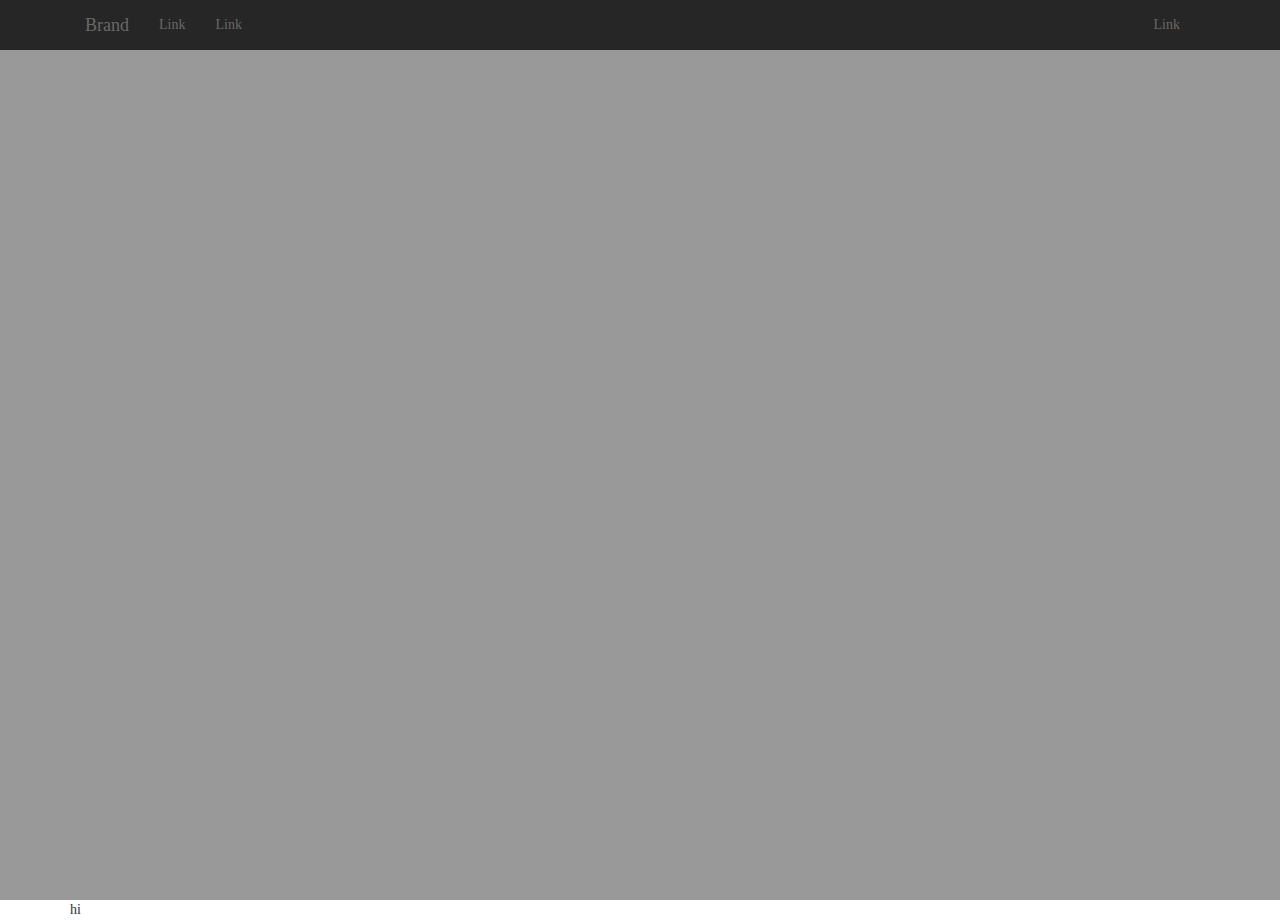
==== commit 29c359eb: "HTML5 video working" ====
--- a/app/index.html
+++ b/app/index.html
@@ -13,16 +13,51 @@
 
 </head>
 <body>
-	<div class="container">
-		<div class="row">
-			<div class="col-sm-6">
-				<p>Left</p>
+	<section class="video">
+		<!--<video autoplay repeat muted id="bgvid">
+			<source src="vid/Big Buck Bunny-HD.web" type="video/webm">
+		</video>-->
+		<header>
+			<div class="container">
+				<nav class="navbar navbar-default">
+					<div class="container-fluid">
+					    <!-- Brand and toggle get grouped for better mobile display -->
+					    <div class="navbar-header">
+					        <button type="button" class="navbar-toggle collapsed" data-toggle="collapse" data-target="#bs-example-navbar-collapse-1">
+					          <span class="sr-only">Toggle navigation</span>
+					          <span class="icon-bar"></span>
+					          <span class="icon-bar"></span>
+					          <span class="icon-bar"></span>
+					        </button>
+					        <a class="navbar-brand" href="#">Brand</a>
+					    </div>
+
+					    <!-- Collect the nav links, forms, and other content for toggling -->
+					    <div class="collapse navbar-collapse" id="bs-example-navbar-collapse-1">
+					        <ul class="nav navbar-nav">
+					            <li><a href="#">Link</a></li>
+					        	<li><a href="#">Link</a></li>
+					        </ul>
+					        <ul class="nav navbar-nav navbar-right">
+					        	<li><a href="#">Link</a></li>
+					        </ul>
+					    </div><!-- /.navbar-collapse -->
+					  </div><!-- /.container-fluid -->
+				</nav>
 			</div>
-			<div class="col-sm-6">
-				<p>Right</p>
+		</header>
+	</section>
+	<section class="main">
+		<div class="container">
+			<div class="row">
+				<div class="col-sm-6">
+					hi
+				</div>
+				<div class="col-sm-6">
+
+				</div>
 			</div>
 		</div>
-	</div>
-
+	</section>
 </body>
 </html>--- a/app/css/style.css
+++ b/app/css/style.css
@@ -16,6 +16,59 @@
 /* line 185, ../../frontend/src/scss/_variables.scss */
 * {
   font-family: "DIN Next W01 Regular";
+}
+
+/**
+	Header SCSS.
+**/
+/* line 5, ../../frontend/src/scss/modules/_header.scss */
+header {
+  background-color: #000;
+  opacity: 0.75;
+  z-index: 10;
+}
+/* line 10, ../../frontend/src/scss/modules/_header.scss */
+header .navbar-default {
+  background-color: #000;
+  opacity: 0.75;
+}
+/* line 14, ../../frontend/src/scss/modules/_header.scss */
+header .navbar {
+  border: none;
+  margin-bottom: 0;
+}
+
+/* line 1, ../../frontend/src/scss/base/_scaffolding.scss */
+html {
+  height: 100%;
+}
+
+/* line 4, ../../frontend/src/scss/base/_scaffolding.scss */
+body {
+  height: 100%;
+}
+
+/* line 7, ../../frontend/src/scss/base/_scaffolding.scss */
+section.main {
+  background-color: #fff;
+}
+
+/* line 10, ../../frontend/src/scss/base/_scaffolding.scss */
+section.video {
+  height: 100%;
+  background-color: #999;
+}
+/* line 14, ../../frontend/src/scss/base/_scaffolding.scss */
+section.video video {
+  position: absolute;
+  right: 0;
+  bottom: 0;
+  min-width: 100%;
+  min-height: 100%;
+  width: auto;
+  height: auto;
+  z-index: 0;
+  background-size: cover;
 }
 
 /*
@@ -3712,76 +3765,7 @@
   }
 }
 /*
-    Media Query mixins
-
-
-    at-least: shortcut for min-width
-
-    until: shortcut for max-width
-
-    from-to: shortcut for min and max width
+
+    Modules
 
  */
-/*
-    Custom Mixins
-
-    font-smoothing: shortcut for adding webkit and firefox OSX font smoothing.
-
- */
-/*
-
-    Typography
-
- */
-@font-face {
-  font-family: "Frutiger LT W01 65 Bold";
-  src: url("../fonts/fbd7c0fb-f004-4e83-81d2-1d400413a873.eot?#iefix");
-  src: url("../fonts/fbd7c0fb-f004-4e83-81d2-1d400413a873.eot?#iefix") format("eot"), url("../fonts/9aa32a81-1124-4c43-b3db-15bfb1f7aed2.woff") format("woff"), url("../fonts/6faffbf4-f8e8-4817-b24b-a390e166be7e.ttf") format("truetype"), url("../fonts/fc09de64-de25-425e-90dc-a0cae29b02c4.svg#fc09de64-de25-425e-90dc-a0cae29b02c4") format("svg");
-}
-@font-face {
-  font-family: "FrutigerLTW01-55Roman";
-  src: url("../fonts/af97a512-f55a-4f61-b2ce-659c883930fc.eot?#iefix");
-  src: url("../fonts/af97a512-f55a-4f61-b2ce-659c883930fc.eot?#iefix") format("eot"), url("../fonts/3fbbd6b1-cfa7-4ff0-97ea-af1b2c489f15.woff") format("woff"), url("../fonts/076311f8-a01b-4389-a5eb-334a62e62d45.ttf") format("truetype"), url("../fonts/c59a36ab-4ef8-4ee1-a2f8-48aa79d4f877.svg#c59a36ab-4ef8-4ee1-a2f8-48aa79d4f877") format("svg");
-  font-weight: normal;
-  font-style: normal;
-}
-@font-face {
-  font-family: "FrutigerLTW01-45Light";
-  src: url("../fonts/7d3671fc-8c26-459c-98e1-997c4f6c8c93.eot?#iefix");
-  src: url("../fonts/7d3671fc-8c26-459c-98e1-997c4f6c8c93.eot?#iefix") format("eot"), url("../fonts/2a004a53-ac5c-43b3-9eeb-9f74ae4c1609.woff") format("woff"), url("../fonts/74d53f3b-1683-4d5a-a556-e13f6553cdf0.ttf") format("truetype"), url("../fonts/3f5a5b87-e71e-4544-be0c-da4daa132710.svg#3f5a5b87-e71e-4544-be0c-da4daa132710") format("svg");
-  font-weight: normal;
-  font-style: normal;
-}
-@font-face {
-  font-family: "DIN Next W01 Bold";
-  src: url("../fonts/b32ab78b-6c51-4bd3-bc37-4edcec0331f8.eot?#iefix");
-  src: url("../fonts/b32ab78b-6c51-4bd3-bc37-4edcec0331f8.eot?#iefix") format("eot"), url("../fonts/9949035f-6226-4080-a14a-bf7d94ffb1e1.woff") format("woff"), url("../fonts/6241bd09-15c2-485e-9796-9db8d0aa6974.ttf") format("truetype"), url("../fonts/af94da3e-4232-416a-b6bc-f39f85dd5db6.svg#af94da3e-4232-416a-b6bc-f39f85dd5db6") format("svg");
-  font-weight: normal;
-  font-style: normal;
-}
-@font-face {
-  font-family: "DIN Next W01 Regular";
-  src: url("../fonts/da088ecc-a53c-4831-a95b-6fd81b5b338a.eot?#iefix");
-  src: url("../fonts/da088ecc-a53c-4831-a95b-6fd81b5b338a.eot?#iefix") format("eot"), url("../fonts/c5a7f89e-15b6-49a9-8259-5ea665e72191.woff") format("woff"), url("../fonts/868c94b5-ca49-46b7-b62b-297f8d861125.ttf") format("truetype"), url("../fonts/e3145f65-29b5-4f7f-8c6e-2dc135021b6a.svg#e3145f65-29b5-4f7f-8c6e-2dc135021b6a") format("svg");
-  font-weight: normal;
-  font-style: normal;
-}
-@font-face {
-  font-family: "DIN Next W01 Light";
-  src: url("../fonts/3e0b2cd7-9657-438b-b4af-e04122e8f1f7.eot?#iefix");
-  src: url("../fonts/3e0b2cd7-9657-438b-b4af-e04122e8f1f7.eot?#iefix") format("eot"), url("../fonts/bc176270-17fa-4c78-a343-9fe52824e501.woff") format("woff"), url("../fonts/3516f91d-ac48-42cd-acfe-1be691152cc4.ttf") format("truetype"), url("../fonts/d1b1e866-a411-42ba-8f75-72bf28e23694.svg#d1b1e866-a411-42ba-8f75-72bf28e23694") format("svg");
-  font-weight: normal;
-  font-style: normal;
-}
-@font-face {
-  font-family: 'EE';
-  src: url("../fonts/icons/EE.eot?-ikbi9i");
-  src: url("../fonts/icons/EE.eot?#iefix-ikbi9i") format("embedded-opentype"), url("../fonts/icons/EE.woff?-ikbi9i") format("woff"), url("../fonts/icons/EE.ttf?-ikbi9i") format("truetype"), url("../fonts/icons/EE.svg?-ikbi9i#EE") format("svg");
-  font-weight: normal;
-  font-style: normal;
-}
-/*
-
-    Modules
-
- */
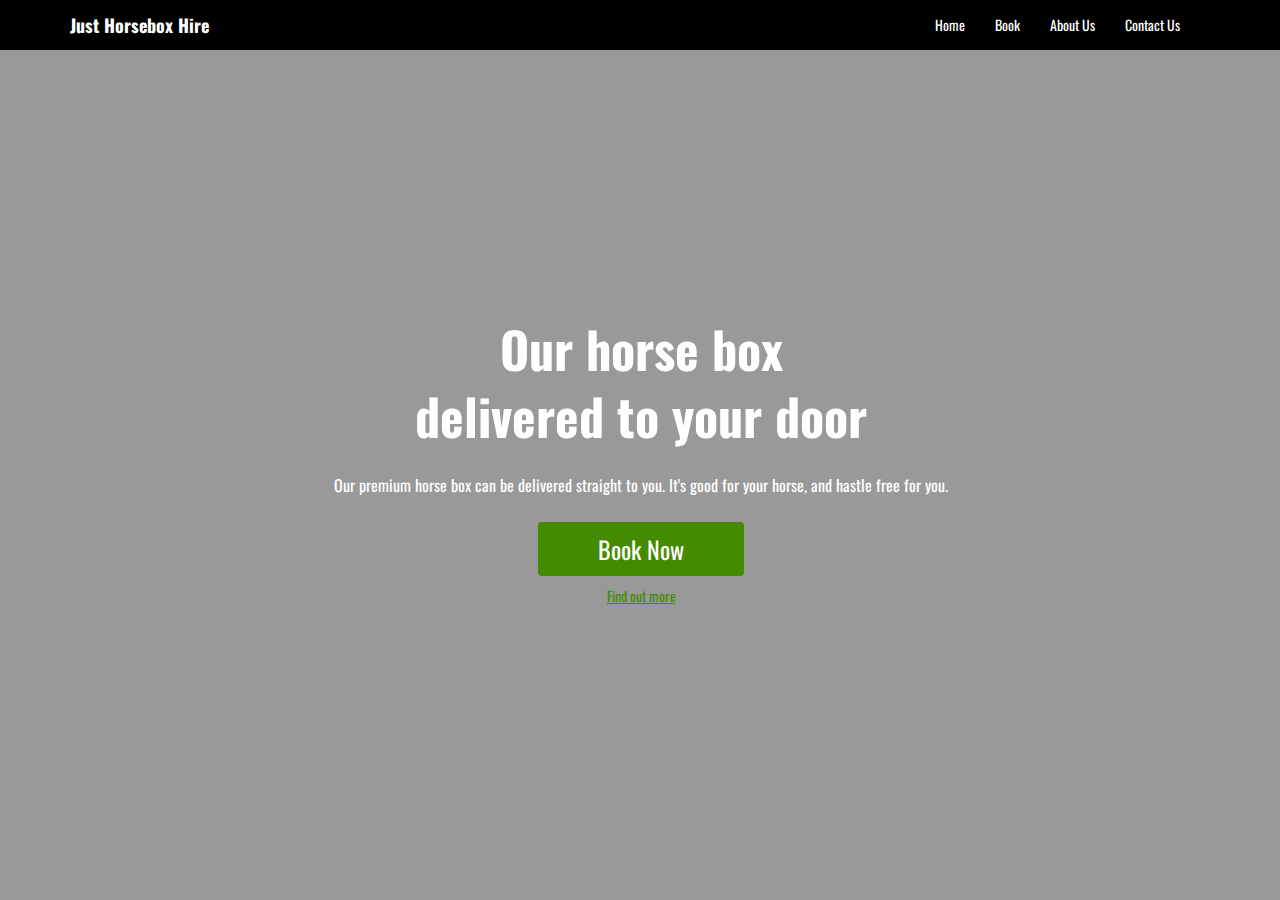
==== commit 1bf22918: "Landing page complete - without footer" ====
--- a/app/index.html
+++ b/app/index.html
@@ -10,54 +10,58 @@
 	  <link rel="stylesheet" href="https://maxcdn.bootstrapcdn.com/bootstrap/3.3.2/css/bootstrap.min.css">
 	  <script src="https://ajax.googleapis.com/ajax/libs/jquery/2.1.3/jquery.min.js"></script>
 	  <script src="https://maxcdn.bootstrapcdn.com/bootstrap/3.3.2/js/bootstrap.min.js"></script>
+	  <link href='http://fonts.googleapis.com/css?family=Oswald:400,300,700' rel='stylesheet' type='text/css'>
 
 </head>
 <body>
 	<section class="video">
-		<!--<video autoplay repeat muted id="bgvid">
-			<source src="vid/Big Buck Bunny-HD.web" type="video/webm">
-		</video>-->
-		<header>
+		<video autoplay poster loop muted id="bgvid">
+			<source src="vid/Horses-HD.webm" type="video/webm">
+		</video>
+		<header style="background-color: #000;">
+			<nav class="navbar navbar-default">
+				<div class="container">
+				    <!-- Brand and toggle get grouped for better mobile display -->
+				    <div class="navbar-header">
+				        <button type="button" class="navbar-toggle collapsed" data-toggle="collapse" data-target="#main-menu">
+				          <span class="sr-only">Toggle navigation</span>
+				          <span class="icon-bar"></span>
+				          <span class="icon-bar"></span>
+				          <span class="icon-bar"></span>
+				        </button>
+				        <a class="navbar-brand" href="#">Just Horsebox Hire</a>
+				    </div>
+
+				    <!-- Collect the nav links, forms, and other content for toggling -->
+				    <div class="collapse navbar-collapse" id="main-menu">
+				        <ul class="nav navbar-nav pull-right">
+				            <li><a href="#">Home</a></li>
+				        	<li><a href="#">Book</a></li>
+				        	<li><a href="#">About Us</a></li>
+				        	<li><a href="#">Contact Us</a></li>
+				        </ul>
+				    </div><!-- /.navbar-collapse -->
+				  </div><!-- /.container-fluid -->
+			</nav>
+		</header>
+		<div class="row landing">
+			<div class="info-panel text-center">
+				<h1>Our horse box</br>delivered to your door</h1>
+				<p>Our premium horse box can be delivered straight to you. It's good for your horse, and hastle free for you.</p>
+				<button class="btn btn-default" type="submit">Book Now</button>
+				</br>
+				<a href="#">Find out more</a>
+			</div>
+		</div>
+		<footer>
 			<div class="container">
-				<nav class="navbar navbar-default">
-					<div class="container-fluid">
-					    <!-- Brand and toggle get grouped for better mobile display -->
-					    <div class="navbar-header">
-					        <button type="button" class="navbar-toggle collapsed" data-toggle="collapse" data-target="#bs-example-navbar-collapse-1">
-					          <span class="sr-only">Toggle navigation</span>
-					          <span class="icon-bar"></span>
-					          <span class="icon-bar"></span>
-					          <span class="icon-bar"></span>
-					        </button>
-					        <a class="navbar-brand" href="#">Brand</a>
-					    </div>
+				<div class="row">
+					<div class="col-sm-6">
 
-					    <!-- Collect the nav links, forms, and other content for toggling -->
-					    <div class="collapse navbar-collapse" id="bs-example-navbar-collapse-1">
-					        <ul class="nav navbar-nav">
-					            <li><a href="#">Link</a></li>
-					        	<li><a href="#">Link</a></li>
-					        </ul>
-					        <ul class="nav navbar-nav navbar-right">
-					        	<li><a href="#">Link</a></li>
-					        </ul>
-					    </div><!-- /.navbar-collapse -->
-					  </div><!-- /.container-fluid -->
-				</nav>
-			</div>
-		</header>
-	</section>
-	<section class="main">
-		<div class="container">
-			<div class="row">
-				<div class="col-sm-6">
-					hi
-				</div>
-				<div class="col-sm-6">
-
+					</div>
 				</div>
 			</div>
-		</div>
+		</footer>
 	</section>
 </body>
 </html>--- a/app/css/style.css
+++ b/app/css/style.css
@@ -15,7 +15,7 @@
  */
 /* line 185, ../../frontend/src/scss/_variables.scss */
 * {
-  font-family: "DIN Next W01 Regular";
+  font-family: "Oswald", sans-serif;
 }
 
 /**
@@ -24,19 +24,33 @@
 /* line 5, ../../frontend/src/scss/modules/_header.scss */
 header {
   background-color: #000;
-  opacity: 0.75;
   z-index: 10;
 }
-/* line 10, ../../frontend/src/scss/modules/_header.scss */
+/* line 9, ../../frontend/src/scss/modules/_header.scss */
 header .navbar-default {
   background-color: #000;
-  opacity: 0.75;
-}
-/* line 14, ../../frontend/src/scss/modules/_header.scss */
+}
+/* line 12, ../../frontend/src/scss/modules/_header.scss */
 header .navbar {
   border: none;
   margin-bottom: 0;
 }
+/* line 15, ../../frontend/src/scss/modules/_header.scss */
+header .navbar a {
+  color: #fff !important;
+}
+/* line 17, ../../frontend/src/scss/modules/_header.scss */
+header .navbar a:hover {
+  text-decoration: underline !important;
+}
+/* line 21, ../../frontend/src/scss/modules/_header.scss */
+header .navbar .navbar-brand {
+  font-weight: bold;
+}
+/* line 23, ../../frontend/src/scss/modules/_header.scss */
+header .navbar .navbar-brand:hover {
+  text-decoration: none !important;
+}
 
 /* line 1, ../../frontend/src/scss/base/_scaffolding.scss */
 html {
@@ -49,16 +63,23 @@
 }
 
 /* line 7, ../../frontend/src/scss/base/_scaffolding.scss */
+.row {
+  margin-left: 0 !important;
+  margin-right: 0 !important;
+}
+
+/* line 11, ../../frontend/src/scss/base/_scaffolding.scss */
 section.main {
   background-color: #fff;
 }
 
-/* line 10, ../../frontend/src/scss/base/_scaffolding.scss */
+/* line 14, ../../frontend/src/scss/base/_scaffolding.scss */
 section.video {
   height: 100%;
   background-color: #999;
-}
-/* line 14, ../../frontend/src/scss/base/_scaffolding.scss */
+  position: relative;
+}
+/* line 18, ../../frontend/src/scss/base/_scaffolding.scss */
 section.video video {
   position: absolute;
   right: 0;
@@ -70,6 +91,46 @@
   z-index: 0;
   background-size: cover;
 }
+/* line 29, ../../frontend/src/scss/base/_scaffolding.scss */
+section.video .landing {
+  position: absolute;
+  width: 644px;
+  height: 310px;
+  top: 50%;
+  left: 50%;
+  margin-top: -155px;
+  /* negative number 1/2 height */
+  margin-left: -321px !important;
+  /* negative number 1/2 width */
+}
+/* line 38, ../../frontend/src/scss/base/_scaffolding.scss */
+section.video .landing .info-panel h1 {
+  color: #fff;
+  font-size: 50px;
+  font-weight: bold;
+  line-height: 67px;
+  margin-bottom: 25px;
+}
+/* line 45, ../../frontend/src/scss/base/_scaffolding.scss */
+section.video .landing .info-panel p {
+  color: #fff;
+  font-size: 16px;
+  margin-bottom: 25px;
+}
+/* line 50, ../../frontend/src/scss/base/_scaffolding.scss */
+section.video .landing .info-panel .btn {
+  font-size: 24px;
+  padding: 10px 60px;
+  margin-bottom: 10px;
+  background-color: #458B00;
+  border: none;
+  color: #fff;
+}
+/* line 58, ../../frontend/src/scss/base/_scaffolding.scss */
+section.video .landing .info-panel a {
+  text-decoration: underline;
+  color: #458B00;
+}
 
 /*
 
@@ -81,19 +142,19 @@
 
  */
 /*! normalize.css v3.0.1 | MIT License | git.io/normalize */
-/* line 9, ../../../../../../../Ruby200-x64/lib/ruby/gems/2.0.0/gems/bootstrap-sass-3.2.0.0/assets/stylesheets/bootstrap/_normalize.scss */
+/* line 9, ../../../../../../Library/Ruby/Gems/2.0.0/gems/bootstrap-sass-3.2.0.2/assets/stylesheets/bootstrap/_normalize.scss */
 html {
   font-family: sans-serif;
   -ms-text-size-adjust: 100%;
   -webkit-text-size-adjust: 100%;
 }
 
-/* line 19, ../../../../../../../Ruby200-x64/lib/ruby/gems/2.0.0/gems/bootstrap-sass-3.2.0.0/assets/stylesheets/bootstrap/_normalize.scss */
+/* line 19, ../../../../../../Library/Ruby/Gems/2.0.0/gems/bootstrap-sass-3.2.0.2/assets/stylesheets/bootstrap/_normalize.scss */
 body {
   margin: 0;
 }
 
-/* line 32, ../../../../../../../Ruby200-x64/lib/ruby/gems/2.0.0/gems/bootstrap-sass-3.2.0.0/assets/stylesheets/bootstrap/_normalize.scss */
+/* line 32, ../../../../../../Library/Ruby/Gems/2.0.0/gems/bootstrap-sass-3.2.0.2/assets/stylesheets/bootstrap/_normalize.scss */
 article,
 aside,
 details,
@@ -109,7 +170,7 @@
   display: block;
 }
 
-/* line 52, ../../../../../../../Ruby200-x64/lib/ruby/gems/2.0.0/gems/bootstrap-sass-3.2.0.0/assets/stylesheets/bootstrap/_normalize.scss */
+/* line 52, ../../../../../../Library/Ruby/Gems/2.0.0/gems/bootstrap-sass-3.2.0.2/assets/stylesheets/bootstrap/_normalize.scss */
 audio,
 canvas,
 progress,
@@ -118,63 +179,63 @@
   vertical-align: baseline;
 }
 
-/* line 65, ../../../../../../../Ruby200-x64/lib/ruby/gems/2.0.0/gems/bootstrap-sass-3.2.0.0/assets/stylesheets/bootstrap/_normalize.scss */
+/* line 65, ../../../../../../Library/Ruby/Gems/2.0.0/gems/bootstrap-sass-3.2.0.2/assets/stylesheets/bootstrap/_normalize.scss */
 audio:not([controls]) {
   display: none;
   height: 0;
 }
 
-/* line 75, ../../../../../../../Ruby200-x64/lib/ruby/gems/2.0.0/gems/bootstrap-sass-3.2.0.0/assets/stylesheets/bootstrap/_normalize.scss */
+/* line 75, ../../../../../../Library/Ruby/Gems/2.0.0/gems/bootstrap-sass-3.2.0.2/assets/stylesheets/bootstrap/_normalize.scss */
 [hidden],
 template {
   display: none;
 }
 
-/* line 87, ../../../../../../../Ruby200-x64/lib/ruby/gems/2.0.0/gems/bootstrap-sass-3.2.0.0/assets/stylesheets/bootstrap/_normalize.scss */
+/* line 87, ../../../../../../Library/Ruby/Gems/2.0.0/gems/bootstrap-sass-3.2.0.2/assets/stylesheets/bootstrap/_normalize.scss */
 a {
   background: transparent;
 }
 
-/* line 95, ../../../../../../../Ruby200-x64/lib/ruby/gems/2.0.0/gems/bootstrap-sass-3.2.0.0/assets/stylesheets/bootstrap/_normalize.scss */
+/* line 95, ../../../../../../Library/Ruby/Gems/2.0.0/gems/bootstrap-sass-3.2.0.2/assets/stylesheets/bootstrap/_normalize.scss */
 a:active,
 a:hover {
   outline: 0;
 }
 
-/* line 107, ../../../../../../../Ruby200-x64/lib/ruby/gems/2.0.0/gems/bootstrap-sass-3.2.0.0/assets/stylesheets/bootstrap/_normalize.scss */
+/* line 107, ../../../../../../Library/Ruby/Gems/2.0.0/gems/bootstrap-sass-3.2.0.2/assets/stylesheets/bootstrap/_normalize.scss */
 abbr[title] {
   border-bottom: 1px dotted;
 }
 
-/* line 115, ../../../../../../../Ruby200-x64/lib/ruby/gems/2.0.0/gems/bootstrap-sass-3.2.0.0/assets/stylesheets/bootstrap/_normalize.scss */
+/* line 115, ../../../../../../Library/Ruby/Gems/2.0.0/gems/bootstrap-sass-3.2.0.2/assets/stylesheets/bootstrap/_normalize.scss */
 b,
 strong {
   font-weight: bold;
 }
 
-/* line 124, ../../../../../../../Ruby200-x64/lib/ruby/gems/2.0.0/gems/bootstrap-sass-3.2.0.0/assets/stylesheets/bootstrap/_normalize.scss */
+/* line 124, ../../../../../../Library/Ruby/Gems/2.0.0/gems/bootstrap-sass-3.2.0.2/assets/stylesheets/bootstrap/_normalize.scss */
 dfn {
   font-style: italic;
 }
 
-/* line 133, ../../../../../../../Ruby200-x64/lib/ruby/gems/2.0.0/gems/bootstrap-sass-3.2.0.0/assets/stylesheets/bootstrap/_normalize.scss */
+/* line 133, ../../../../../../Library/Ruby/Gems/2.0.0/gems/bootstrap-sass-3.2.0.2/assets/stylesheets/bootstrap/_normalize.scss */
 h1 {
   font-size: 2em;
   margin: 0.67em 0;
 }
 
-/* line 142, ../../../../../../../Ruby200-x64/lib/ruby/gems/2.0.0/gems/bootstrap-sass-3.2.0.0/assets/stylesheets/bootstrap/_normalize.scss */
+/* line 142, ../../../../../../Library/Ruby/Gems/2.0.0/gems/bootstrap-sass-3.2.0.2/assets/stylesheets/bootstrap/_normalize.scss */
 mark {
   background: #ff0;
   color: #000;
 }
 
-/* line 151, ../../../../../../../Ruby200-x64/lib/ruby/gems/2.0.0/gems/bootstrap-sass-3.2.0.0/assets/stylesheets/bootstrap/_normalize.scss */
+/* line 151, ../../../../../../Library/Ruby/Gems/2.0.0/gems/bootstrap-sass-3.2.0.2/assets/stylesheets/bootstrap/_normalize.scss */
 small {
   font-size: 80%;
 }
 
-/* line 159, ../../../../../../../Ruby200-x64/lib/ruby/gems/2.0.0/gems/bootstrap-sass-3.2.0.0/assets/stylesheets/bootstrap/_normalize.scss */
+/* line 159, ../../../../../../Library/Ruby/Gems/2.0.0/gems/bootstrap-sass-3.2.0.2/assets/stylesheets/bootstrap/_normalize.scss */
 sub,
 sup {
   font-size: 75%;
@@ -183,44 +244,44 @@
   vertical-align: baseline;
 }
 
-/* line 167, ../../../../../../../Ruby200-x64/lib/ruby/gems/2.0.0/gems/bootstrap-sass-3.2.0.0/assets/stylesheets/bootstrap/_normalize.scss */
+/* line 167, ../../../../../../Library/Ruby/Gems/2.0.0/gems/bootstrap-sass-3.2.0.2/assets/stylesheets/bootstrap/_normalize.scss */
 sup {
   top: -0.5em;
 }
 
-/* line 171, ../../../../../../../Ruby200-x64/lib/ruby/gems/2.0.0/gems/bootstrap-sass-3.2.0.0/assets/stylesheets/bootstrap/_normalize.scss */
+/* line 171, ../../../../../../Library/Ruby/Gems/2.0.0/gems/bootstrap-sass-3.2.0.2/assets/stylesheets/bootstrap/_normalize.scss */
 sub {
   bottom: -0.25em;
 }
 
-/* line 182, ../../../../../../../Ruby200-x64/lib/ruby/gems/2.0.0/gems/bootstrap-sass-3.2.0.0/assets/stylesheets/bootstrap/_normalize.scss */
+/* line 182, ../../../../../../Library/Ruby/Gems/2.0.0/gems/bootstrap-sass-3.2.0.2/assets/stylesheets/bootstrap/_normalize.scss */
 img {
   border: 0;
 }
 
-/* line 190, ../../../../../../../Ruby200-x64/lib/ruby/gems/2.0.0/gems/bootstrap-sass-3.2.0.0/assets/stylesheets/bootstrap/_normalize.scss */
+/* line 190, ../../../../../../Library/Ruby/Gems/2.0.0/gems/bootstrap-sass-3.2.0.2/assets/stylesheets/bootstrap/_normalize.scss */
 svg:not(:root) {
   overflow: hidden;
 }
 
-/* line 201, ../../../../../../../Ruby200-x64/lib/ruby/gems/2.0.0/gems/bootstrap-sass-3.2.0.0/assets/stylesheets/bootstrap/_normalize.scss */
+/* line 201, ../../../../../../Library/Ruby/Gems/2.0.0/gems/bootstrap-sass-3.2.0.2/assets/stylesheets/bootstrap/_normalize.scss */
 figure {
   margin: 1em 40px;
 }
 
-/* line 209, ../../../../../../../Ruby200-x64/lib/ruby/gems/2.0.0/gems/bootstrap-sass-3.2.0.0/assets/stylesheets/bootstrap/_normalize.scss */
+/* line 209, ../../../../../../Library/Ruby/Gems/2.0.0/gems/bootstrap-sass-3.2.0.2/assets/stylesheets/bootstrap/_normalize.scss */
 hr {
   -moz-box-sizing: content-box;
   box-sizing: content-box;
   height: 0;
 }
 
-/* line 219, ../../../../../../../Ruby200-x64/lib/ruby/gems/2.0.0/gems/bootstrap-sass-3.2.0.0/assets/stylesheets/bootstrap/_normalize.scss */
+/* line 219, ../../../../../../Library/Ruby/Gems/2.0.0/gems/bootstrap-sass-3.2.0.2/assets/stylesheets/bootstrap/_normalize.scss */
 pre {
   overflow: auto;
 }
 
-/* line 227, ../../../../../../../Ruby200-x64/lib/ruby/gems/2.0.0/gems/bootstrap-sass-3.2.0.0/assets/stylesheets/bootstrap/_normalize.scss */
+/* line 227, ../../../../../../Library/Ruby/Gems/2.0.0/gems/bootstrap-sass-3.2.0.2/assets/stylesheets/bootstrap/_normalize.scss */
 code,
 kbd,
 pre,
@@ -229,7 +290,7 @@
   font-size: 1em;
 }
 
-/* line 250, ../../../../../../../Ruby200-x64/lib/ruby/gems/2.0.0/gems/bootstrap-sass-3.2.0.0/assets/stylesheets/bootstrap/_normalize.scss */
+/* line 250, ../../../../../../Library/Ruby/Gems/2.0.0/gems/bootstrap-sass-3.2.0.2/assets/stylesheets/bootstrap/_normalize.scss */
 button,
 input,
 optgroup,
@@ -240,18 +301,18 @@
   margin: 0;
 }
 
-/* line 264, ../../../../../../../Ruby200-x64/lib/ruby/gems/2.0.0/gems/bootstrap-sass-3.2.0.0/assets/stylesheets/bootstrap/_normalize.scss */
+/* line 264, ../../../../../../Library/Ruby/Gems/2.0.0/gems/bootstrap-sass-3.2.0.2/assets/stylesheets/bootstrap/_normalize.scss */
 button {
   overflow: visible;
 }
 
-/* line 275, ../../../../../../../Ruby200-x64/lib/ruby/gems/2.0.0/gems/bootstrap-sass-3.2.0.0/assets/stylesheets/bootstrap/_normalize.scss */
+/* line 275, ../../../../../../Library/Ruby/Gems/2.0.0/gems/bootstrap-sass-3.2.0.2/assets/stylesheets/bootstrap/_normalize.scss */
 button,
 select {
   text-transform: none;
 }
 
-/* line 288, ../../../../../../../Ruby200-x64/lib/ruby/gems/2.0.0/gems/bootstrap-sass-3.2.0.0/assets/stylesheets/bootstrap/_normalize.scss */
+/* line 288, ../../../../../../Library/Ruby/Gems/2.0.0/gems/bootstrap-sass-3.2.0.2/assets/stylesheets/bootstrap/_normalize.scss */
 button,
 html input[type="button"],
 input[type="reset"],
@@ -260,38 +321,38 @@
   cursor: pointer;
 }
 
-/* line 300, ../../../../../../../Ruby200-x64/lib/ruby/gems/2.0.0/gems/bootstrap-sass-3.2.0.0/assets/stylesheets/bootstrap/_normalize.scss */
+/* line 300, ../../../../../../Library/Ruby/Gems/2.0.0/gems/bootstrap-sass-3.2.0.2/assets/stylesheets/bootstrap/_normalize.scss */
 button[disabled],
 html input[disabled] {
   cursor: default;
 }
 
-/* line 309, ../../../../../../../Ruby200-x64/lib/ruby/gems/2.0.0/gems/bootstrap-sass-3.2.0.0/assets/stylesheets/bootstrap/_normalize.scss */
+/* line 309, ../../../../../../Library/Ruby/Gems/2.0.0/gems/bootstrap-sass-3.2.0.2/assets/stylesheets/bootstrap/_normalize.scss */
 button::-moz-focus-inner,
 input::-moz-focus-inner {
   border: 0;
   padding: 0;
 }
 
-/* line 320, ../../../../../../../Ruby200-x64/lib/ruby/gems/2.0.0/gems/bootstrap-sass-3.2.0.0/assets/stylesheets/bootstrap/_normalize.scss */
+/* line 320, ../../../../../../Library/Ruby/Gems/2.0.0/gems/bootstrap-sass-3.2.0.2/assets/stylesheets/bootstrap/_normalize.scss */
 input {
   line-height: normal;
 }
 
-/* line 332, ../../../../../../../Ruby200-x64/lib/ruby/gems/2.0.0/gems/bootstrap-sass-3.2.0.0/assets/stylesheets/bootstrap/_normalize.scss */
+/* line 332, ../../../../../../Library/Ruby/Gems/2.0.0/gems/bootstrap-sass-3.2.0.2/assets/stylesheets/bootstrap/_normalize.scss */
 input[type="checkbox"],
 input[type="radio"] {
   box-sizing: border-box;
   padding: 0;
 }
 
-/* line 344, ../../../../../../../Ruby200-x64/lib/ruby/gems/2.0.0/gems/bootstrap-sass-3.2.0.0/assets/stylesheets/bootstrap/_normalize.scss */
+/* line 344, ../../../../../../Library/Ruby/Gems/2.0.0/gems/bootstrap-sass-3.2.0.2/assets/stylesheets/bootstrap/_normalize.scss */
 input[type="number"]::-webkit-inner-spin-button,
 input[type="number"]::-webkit-outer-spin-button {
   height: auto;
 }
 
-/* line 355, ../../../../../../../Ruby200-x64/lib/ruby/gems/2.0.0/gems/bootstrap-sass-3.2.0.0/assets/stylesheets/bootstrap/_normalize.scss */
+/* line 355, ../../../../../../Library/Ruby/Gems/2.0.0/gems/bootstrap-sass-3.2.0.2/assets/stylesheets/bootstrap/_normalize.scss */
 input[type="search"] {
   -webkit-appearance: textfield;
   -moz-box-sizing: content-box;
@@ -299,49 +360,49 @@
   box-sizing: content-box;
 }
 
-/* line 368, ../../../../../../../Ruby200-x64/lib/ruby/gems/2.0.0/gems/bootstrap-sass-3.2.0.0/assets/stylesheets/bootstrap/_normalize.scss */
+/* line 368, ../../../../../../Library/Ruby/Gems/2.0.0/gems/bootstrap-sass-3.2.0.2/assets/stylesheets/bootstrap/_normalize.scss */
 input[type="search"]::-webkit-search-cancel-button,
 input[type="search"]::-webkit-search-decoration {
   -webkit-appearance: none;
 }
 
-/* line 377, ../../../../../../../Ruby200-x64/lib/ruby/gems/2.0.0/gems/bootstrap-sass-3.2.0.0/assets/stylesheets/bootstrap/_normalize.scss */
+/* line 377, ../../../../../../Library/Ruby/Gems/2.0.0/gems/bootstrap-sass-3.2.0.2/assets/stylesheets/bootstrap/_normalize.scss */
 fieldset {
   border: 1px solid #c0c0c0;
   margin: 0 2px;
   padding: 0.35em 0.625em 0.75em;
 }
 
-/* line 388, ../../../../../../../Ruby200-x64/lib/ruby/gems/2.0.0/gems/bootstrap-sass-3.2.0.0/assets/stylesheets/bootstrap/_normalize.scss */
+/* line 388, ../../../../../../Library/Ruby/Gems/2.0.0/gems/bootstrap-sass-3.2.0.2/assets/stylesheets/bootstrap/_normalize.scss */
 legend {
   border: 0;
   padding: 0;
 }
 
-/* line 397, ../../../../../../../Ruby200-x64/lib/ruby/gems/2.0.0/gems/bootstrap-sass-3.2.0.0/assets/stylesheets/bootstrap/_normalize.scss */
+/* line 397, ../../../../../../Library/Ruby/Gems/2.0.0/gems/bootstrap-sass-3.2.0.2/assets/stylesheets/bootstrap/_normalize.scss */
 textarea {
   overflow: auto;
 }
 
-/* line 406, ../../../../../../../Ruby200-x64/lib/ruby/gems/2.0.0/gems/bootstrap-sass-3.2.0.0/assets/stylesheets/bootstrap/_normalize.scss */
+/* line 406, ../../../../../../Library/Ruby/Gems/2.0.0/gems/bootstrap-sass-3.2.0.2/assets/stylesheets/bootstrap/_normalize.scss */
 optgroup {
   font-weight: bold;
 }
 
-/* line 417, ../../../../../../../Ruby200-x64/lib/ruby/gems/2.0.0/gems/bootstrap-sass-3.2.0.0/assets/stylesheets/bootstrap/_normalize.scss */
+/* line 417, ../../../../../../Library/Ruby/Gems/2.0.0/gems/bootstrap-sass-3.2.0.2/assets/stylesheets/bootstrap/_normalize.scss */
 table {
   border-collapse: collapse;
   border-spacing: 0;
 }
 
-/* line 422, ../../../../../../../Ruby200-x64/lib/ruby/gems/2.0.0/gems/bootstrap-sass-3.2.0.0/assets/stylesheets/bootstrap/_normalize.scss */
+/* line 422, ../../../../../../Library/Ruby/Gems/2.0.0/gems/bootstrap-sass-3.2.0.2/assets/stylesheets/bootstrap/_normalize.scss */
 td,
 th {
   padding: 0;
 }
 
 @media print {
-  /* line 8, ../../../../../../../Ruby200-x64/lib/ruby/gems/2.0.0/gems/bootstrap-sass-3.2.0.0/assets/stylesheets/bootstrap/_print.scss */
+  /* line 8, ../../../../../../Library/Ruby/Gems/2.0.0/gems/bootstrap-sass-3.2.0.2/assets/stylesheets/bootstrap/_print.scss */
   * {
     text-shadow: none !important;
     color: #000 !important;
@@ -349,52 +410,52 @@
     box-shadow: none !important;
   }
 
-  /* line 15, ../../../../../../../Ruby200-x64/lib/ruby/gems/2.0.0/gems/bootstrap-sass-3.2.0.0/assets/stylesheets/bootstrap/_print.scss */
+  /* line 15, ../../../../../../Library/Ruby/Gems/2.0.0/gems/bootstrap-sass-3.2.0.2/assets/stylesheets/bootstrap/_print.scss */
   a,
   a:visited {
     text-decoration: underline;
   }
 
-  /* line 20, ../../../../../../../Ruby200-x64/lib/ruby/gems/2.0.0/gems/bootstrap-sass-3.2.0.0/assets/stylesheets/bootstrap/_print.scss */
+  /* line 20, ../../../../../../Library/Ruby/Gems/2.0.0/gems/bootstrap-sass-3.2.0.2/assets/stylesheets/bootstrap/_print.scss */
   a[href]:after {
     content: " (" attr(href) ")";
   }
 
-  /* line 24, ../../../../../../../Ruby200-x64/lib/ruby/gems/2.0.0/gems/bootstrap-sass-3.2.0.0/assets/stylesheets/bootstrap/_print.scss */
+  /* line 24, ../../../../../../Library/Ruby/Gems/2.0.0/gems/bootstrap-sass-3.2.0.2/assets/stylesheets/bootstrap/_print.scss */
   abbr[title]:after {
     content: " (" attr(title) ")";
   }
 
-  /* line 29, ../../../../../../../Ruby200-x64/lib/ruby/gems/2.0.0/gems/bootstrap-sass-3.2.0.0/assets/stylesheets/bootstrap/_print.scss */
+  /* line 29, ../../../../../../Library/Ruby/Gems/2.0.0/gems/bootstrap-sass-3.2.0.2/assets/stylesheets/bootstrap/_print.scss */
   a[href^="javascript:"]:after,
   a[href^="#"]:after {
     content: "";
   }
 
-  /* line 34, ../../../../../../../Ruby200-x64/lib/ruby/gems/2.0.0/gems/bootstrap-sass-3.2.0.0/assets/stylesheets/bootstrap/_print.scss */
+  /* line 34, ../../../../../../Library/Ruby/Gems/2.0.0/gems/bootstrap-sass-3.2.0.2/assets/stylesheets/bootstrap/_print.scss */
   pre,
   blockquote {
     border: 1px solid #999;
     page-break-inside: avoid;
   }
 
-  /* line 40, ../../../../../../../Ruby200-x64/lib/ruby/gems/2.0.0/gems/bootstrap-sass-3.2.0.0/assets/stylesheets/bootstrap/_print.scss */
+  /* line 40, ../../../../../../Library/Ruby/Gems/2.0.0/gems/bootstrap-sass-3.2.0.2/assets/stylesheets/bootstrap/_print.scss */
   thead {
     display: table-header-group;
   }
 
-  /* line 44, ../../../../../../../Ruby200-x64/lib/ruby/gems/2.0.0/gems/bootstrap-sass-3.2.0.0/assets/stylesheets/bootstrap/_print.scss */
+  /* line 44, ../../../../../../Library/Ruby/Gems/2.0.0/gems/bootstrap-sass-3.2.0.2/assets/stylesheets/bootstrap/_print.scss */
   tr,
   img {
     page-break-inside: avoid;
   }
 
-  /* line 49, ../../../../../../../Ruby200-x64/lib/ruby/gems/2.0.0/gems/bootstrap-sass-3.2.0.0/assets/stylesheets/bootstrap/_print.scss */
+  /* line 49, ../../../../../../Library/Ruby/Gems/2.0.0/gems/bootstrap-sass-3.2.0.2/assets/stylesheets/bootstrap/_print.scss */
   img {
     max-width: 100% !important;
   }
 
-  /* line 53, ../../../../../../../Ruby200-x64/lib/ruby/gems/2.0.0/gems/bootstrap-sass-3.2.0.0/assets/stylesheets/bootstrap/_print.scss */
+  /* line 53, ../../../../../../Library/Ruby/Gems/2.0.0/gems/bootstrap-sass-3.2.0.2/assets/stylesheets/bootstrap/_print.scss */
   p,
   h2,
   h3 {
@@ -402,58 +463,58 @@
     widows: 3;
   }
 
-  /* line 60, ../../../../../../../Ruby200-x64/lib/ruby/gems/2.0.0/gems/bootstrap-sass-3.2.0.0/assets/stylesheets/bootstrap/_print.scss */
+  /* line 60, ../../../../../../Library/Ruby/Gems/2.0.0/gems/bootstrap-sass-3.2.0.2/assets/stylesheets/bootstrap/_print.scss */
   h2,
   h3 {
     page-break-after: avoid;
   }
 
-  /* line 67, ../../../../../../../Ruby200-x64/lib/ruby/gems/2.0.0/gems/bootstrap-sass-3.2.0.0/assets/stylesheets/bootstrap/_print.scss */
+  /* line 67, ../../../../../../Library/Ruby/Gems/2.0.0/gems/bootstrap-sass-3.2.0.2/assets/stylesheets/bootstrap/_print.scss */
   select {
     background: #fff !important;
   }
 
-  /* line 72, ../../../../../../../Ruby200-x64/lib/ruby/gems/2.0.0/gems/bootstrap-sass-3.2.0.0/assets/stylesheets/bootstrap/_print.scss */
+  /* line 72, ../../../../../../Library/Ruby/Gems/2.0.0/gems/bootstrap-sass-3.2.0.2/assets/stylesheets/bootstrap/_print.scss */
   .navbar {
     display: none;
   }
 
-  /* line 76, ../../../../../../../Ruby200-x64/lib/ruby/gems/2.0.0/gems/bootstrap-sass-3.2.0.0/assets/stylesheets/bootstrap/_print.scss */
+  /* line 76, ../../../../../../Library/Ruby/Gems/2.0.0/gems/bootstrap-sass-3.2.0.2/assets/stylesheets/bootstrap/_print.scss */
   .table td,
   .table th {
     background-color: #fff !important;
   }
 
-  /* line 83, ../../../../../../../Ruby200-x64/lib/ruby/gems/2.0.0/gems/bootstrap-sass-3.2.0.0/assets/stylesheets/bootstrap/_print.scss */
+  /* line 83, ../../../../../../Library/Ruby/Gems/2.0.0/gems/bootstrap-sass-3.2.0.2/assets/stylesheets/bootstrap/_print.scss */
   .btn > .caret,
   .dropup > .btn > .caret {
     border-top-color: #000 !important;
   }
 
-  /* line 87, ../../../../../../../Ruby200-x64/lib/ruby/gems/2.0.0/gems/bootstrap-sass-3.2.0.0/assets/stylesheets/bootstrap/_print.scss */
+  /* line 87, ../../../../../../Library/Ruby/Gems/2.0.0/gems/bootstrap-sass-3.2.0.2/assets/stylesheets/bootstrap/_print.scss */
   .label {
     border: 1px solid #000;
   }
 
-  /* line 91, ../../../../../../../Ruby200-x64/lib/ruby/gems/2.0.0/gems/bootstrap-sass-3.2.0.0/assets/stylesheets/bootstrap/_print.scss */
+  /* line 91, ../../../../../../Library/Ruby/Gems/2.0.0/gems/bootstrap-sass-3.2.0.2/assets/stylesheets/bootstrap/_print.scss */
   .table {
     border-collapse: collapse !important;
   }
 
-  /* line 95, ../../../../../../../Ruby200-x64/lib/ruby/gems/2.0.0/gems/bootstrap-sass-3.2.0.0/assets/stylesheets/bootstrap/_print.scss */
+  /* line 95, ../../../../../../Library/Ruby/Gems/2.0.0/gems/bootstrap-sass-3.2.0.2/assets/stylesheets/bootstrap/_print.scss */
   .table-bordered th,
   .table-bordered td {
     border: 1px solid #ddd !important;
   }
 }
-/* line 11, ../../../../../../../Ruby200-x64/lib/ruby/gems/2.0.0/gems/bootstrap-sass-3.2.0.0/assets/stylesheets/bootstrap/_scaffolding.scss */
+/* line 11, ../../../../../../Library/Ruby/Gems/2.0.0/gems/bootstrap-sass-3.2.0.2/assets/stylesheets/bootstrap/_scaffolding.scss */
 * {
   -webkit-box-sizing: border-box;
   -moz-box-sizing: border-box;
   box-sizing: border-box;
 }
 
-/* line 14, ../../../../../../../Ruby200-x64/lib/ruby/gems/2.0.0/gems/bootstrap-sass-3.2.0.0/assets/stylesheets/bootstrap/_scaffolding.scss */
+/* line 14, ../../../../../../Library/Ruby/Gems/2.0.0/gems/bootstrap-sass-3.2.0.2/assets/stylesheets/bootstrap/_scaffolding.scss */
 *:before,
 *:after {
   -webkit-box-sizing: border-box;
@@ -461,13 +522,13 @@
   box-sizing: border-box;
 }
 
-/* line 22, ../../../../../../../Ruby200-x64/lib/ruby/gems/2.0.0/gems/bootstrap-sass-3.2.0.0/assets/stylesheets/bootstrap/_scaffolding.scss */
+/* line 22, ../../../../../../Library/Ruby/Gems/2.0.0/gems/bootstrap-sass-3.2.0.2/assets/stylesheets/bootstrap/_scaffolding.scss */
 html {
   font-size: 10px;
   -webkit-tap-highlight-color: transparent;
 }
 
-/* line 27, ../../../../../../../Ruby200-x64/lib/ruby/gems/2.0.0/gems/bootstrap-sass-3.2.0.0/assets/stylesheets/bootstrap/_scaffolding.scss */
+/* line 27, ../../../../../../Library/Ruby/Gems/2.0.0/gems/bootstrap-sass-3.2.0.2/assets/stylesheets/bootstrap/_scaffolding.scss */
 body {
   font-family: "Helvetica Neue", Helvetica, Arial, sans-serif;
   font-size: 14px;
@@ -476,7 +537,7 @@
   background-color: #fff;
 }
 
-/* line 36, ../../../../../../../Ruby200-x64/lib/ruby/gems/2.0.0/gems/bootstrap-sass-3.2.0.0/assets/stylesheets/bootstrap/_scaffolding.scss */
+/* line 36, ../../../../../../Library/Ruby/Gems/2.0.0/gems/bootstrap-sass-3.2.0.2/assets/stylesheets/bootstrap/_scaffolding.scss */
 input,
 button,
 select,
@@ -486,34 +547,34 @@
   line-height: inherit;
 }
 
-/* line 48, ../../../../../../../Ruby200-x64/lib/ruby/gems/2.0.0/gems/bootstrap-sass-3.2.0.0/assets/stylesheets/bootstrap/_scaffolding.scss */
+/* line 48, ../../../../../../Library/Ruby/Gems/2.0.0/gems/bootstrap-sass-3.2.0.2/assets/stylesheets/bootstrap/_scaffolding.scss */
 a {
   color: #00bcd6;
   text-decoration: none;
 }
-/* line 52, ../../../../../../../Ruby200-x64/lib/ruby/gems/2.0.0/gems/bootstrap-sass-3.2.0.0/assets/stylesheets/bootstrap/_scaffolding.scss */
+/* line 52, ../../../../../../Library/Ruby/Gems/2.0.0/gems/bootstrap-sass-3.2.0.2/assets/stylesheets/bootstrap/_scaffolding.scss */
 a:hover, a:focus {
   color: #00798a;
   text-decoration: underline;
 }
-/* line 58, ../../../../../../../Ruby200-x64/lib/ruby/gems/2.0.0/gems/bootstrap-sass-3.2.0.0/assets/stylesheets/bootstrap/_scaffolding.scss */
+/* line 58, ../../../../../../Library/Ruby/Gems/2.0.0/gems/bootstrap-sass-3.2.0.2/assets/stylesheets/bootstrap/_scaffolding.scss */
 a:focus {
   outline: thin dotted;
   outline: 5px auto -webkit-focus-ring-color;
   outline-offset: -2px;
 }
 
-/* line 69, ../../../../../../../Ruby200-x64/lib/ruby/gems/2.0.0/gems/bootstrap-sass-3.2.0.0/assets/stylesheets/bootstrap/_scaffolding.scss */
+/* line 69, ../../../../../../Library/Ruby/Gems/2.0.0/gems/bootstrap-sass-3.2.0.2/assets/stylesheets/bootstrap/_scaffolding.scss */
 figure {
   margin: 0;
 }
 
-/* line 76, ../../../../../../../Ruby200-x64/lib/ruby/gems/2.0.0/gems/bootstrap-sass-3.2.0.0/assets/stylesheets/bootstrap/_scaffolding.scss */
+/* line 76, ../../../../../../Library/Ruby/Gems/2.0.0/gems/bootstrap-sass-3.2.0.2/assets/stylesheets/bootstrap/_scaffolding.scss */
 img {
   vertical-align: middle;
 }
 
-/* line 81, ../../../../../../../Ruby200-x64/lib/ruby/gems/2.0.0/gems/bootstrap-sass-3.2.0.0/assets/stylesheets/bootstrap/_scaffolding.scss */
+/* line 81, ../../../../../../Library/Ruby/Gems/2.0.0/gems/bootstrap-sass-3.2.0.2/assets/stylesheets/bootstrap/_scaffolding.scss */
 .img-responsive {
   display: block;
   width: 100% \9;
@@ -521,12 +582,12 @@
   height: auto;
 }
 
-/* line 86, ../../../../../../../Ruby200-x64/lib/ruby/gems/2.0.0/gems/bootstrap-sass-3.2.0.0/assets/stylesheets/bootstrap/_scaffolding.scss */
+/* line 86, ../../../../../../Library/Ruby/Gems/2.0.0/gems/bootstrap-sass-3.2.0.2/assets/stylesheets/bootstrap/_scaffolding.scss */
 .img-rounded {
   border-radius: 6px;
 }
 
-/* line 93, ../../../../../../../Ruby200-x64/lib/ruby/gems/2.0.0/gems/bootstrap-sass-3.2.0.0/assets/stylesheets/bootstrap/_scaffolding.scss */
+/* line 93, ../../../../../../Library/Ruby/Gems/2.0.0/gems/bootstrap-sass-3.2.0.2/assets/stylesheets/bootstrap/_scaffolding.scss */
 .img-thumbnail {
   padding: 4px;
   line-height: 1;
@@ -542,12 +603,12 @@
   height: auto;
 }
 
-/* line 106, ../../../../../../../Ruby200-x64/lib/ruby/gems/2.0.0/gems/bootstrap-sass-3.2.0.0/assets/stylesheets/bootstrap/_scaffolding.scss */
+/* line 106, ../../../../../../Library/Ruby/Gems/2.0.0/gems/bootstrap-sass-3.2.0.2/assets/stylesheets/bootstrap/_scaffolding.scss */
 .img-circle {
   border-radius: 50%;
 }
 
-/* line 113, ../../../../../../../Ruby200-x64/lib/ruby/gems/2.0.0/gems/bootstrap-sass-3.2.0.0/assets/stylesheets/bootstrap/_scaffolding.scss */
+/* line 113, ../../../../../../Library/Ruby/Gems/2.0.0/gems/bootstrap-sass-3.2.0.2/assets/stylesheets/bootstrap/_scaffolding.scss */
 hr {
   margin-top: 14px;
   margin-bottom: 14px;
@@ -555,7 +616,7 @@
   border-top: 1px solid #eeeeee;
 }
 
-/* line 125, ../../../../../../../Ruby200-x64/lib/ruby/gems/2.0.0/gems/bootstrap-sass-3.2.0.0/assets/stylesheets/bootstrap/_scaffolding.scss */
+/* line 125, ../../../../../../Library/Ruby/Gems/2.0.0/gems/bootstrap-sass-3.2.0.2/assets/stylesheets/bootstrap/_scaffolding.scss */
 .sr-only {
   position: absolute;
   width: 1px;
@@ -567,7 +628,7 @@
   border: 0;
 }
 
-/* line 141, ../../../../../../../Ruby200-x64/lib/ruby/gems/2.0.0/gems/bootstrap-sass-3.2.0.0/assets/stylesheets/bootstrap/_scaffolding.scss */
+/* line 141, ../../../../../../Library/Ruby/Gems/2.0.0/gems/bootstrap-sass-3.2.0.2/assets/stylesheets/bootstrap/_scaffolding.scss */
 .sr-only-focusable:active, .sr-only-focusable:focus {
   position: static;
   width: auto;
@@ -577,7 +638,7 @@
   clip: auto;
 }
 
-/* line 9, ../../../../../../../Ruby200-x64/lib/ruby/gems/2.0.0/gems/bootstrap-sass-3.2.0.0/assets/stylesheets/bootstrap/_type.scss */
+/* line 9, ../../../../../../Library/Ruby/Gems/2.0.0/gems/bootstrap-sass-3.2.0.2/assets/stylesheets/bootstrap/_type.scss */
 h1, h2, h3, h4, h5, h6,
 .h1, .h2, .h3, .h4, .h5, .h6 {
   font-family: inherit;
@@ -585,7 +646,7 @@
   line-height: 1;
   color: inherit;
 }
-/* line 16, ../../../../../../../Ruby200-x64/lib/ruby/gems/2.0.0/gems/bootstrap-sass-3.2.0.0/assets/stylesheets/bootstrap/_type.scss */
+/* line 16, ../../../../../../Library/Ruby/Gems/2.0.0/gems/bootstrap-sass-3.2.0.2/assets/stylesheets/bootstrap/_type.scss */
 h1 small,
 h1 .small, h2 small,
 h2 .small, h3 small,
@@ -605,14 +666,14 @@
   color: #f2f2f2;
 }
 
-/* line 24, ../../../../../../../Ruby200-x64/lib/ruby/gems/2.0.0/gems/bootstrap-sass-3.2.0.0/assets/stylesheets/bootstrap/_type.scss */
+/* line 24, ../../../../../../Library/Ruby/Gems/2.0.0/gems/bootstrap-sass-3.2.0.2/assets/stylesheets/bootstrap/_type.scss */
 h1, .h1,
 h2, .h2,
 h3, .h3 {
   margin-top: 14px;
   margin-bottom: 7px;
 }
-/* line 30, ../../../../../../../Ruby200-x64/lib/ruby/gems/2.0.0/gems/bootstrap-sass-3.2.0.0/assets/stylesheets/bootstrap/_type.scss */
+/* line 30, ../../../../../../Library/Ruby/Gems/2.0.0/gems/bootstrap-sass-3.2.0.2/assets/stylesheets/bootstrap/_type.scss */
 h1 small,
 h1 .small, .h1 small,
 .h1 .small,
@@ -625,14 +686,14 @@
   font-size: 65%;
 }
 
-/* line 35, ../../../../../../../Ruby200-x64/lib/ruby/gems/2.0.0/gems/bootstrap-sass-3.2.0.0/assets/stylesheets/bootstrap/_type.scss */
+/* line 35, ../../../../../../Library/Ruby/Gems/2.0.0/gems/bootstrap-sass-3.2.0.2/assets/stylesheets/bootstrap/_type.scss */
 h4, .h4,
 h5, .h5,
 h6, .h6 {
   margin-top: 7px;
   margin-bottom: 7px;
 }
-/* line 41, ../../../../../../../Ruby200-x64/lib/ruby/gems/2.0.0/gems/bootstrap-sass-3.2.0.0/assets/stylesheets/bootstrap/_type.scss */
+/* line 41, ../../../../../../Library/Ruby/Gems/2.0.0/gems/bootstrap-sass-3.2.0.2/assets/stylesheets/bootstrap/_type.scss */
 h4 small,
 h4 .small, .h4 small,
 .h4 .small,
@@ -645,42 +706,42 @@
   font-size: 75%;
 }
 
-/* line 47, ../../../../../../../Ruby200-x64/lib/ruby/gems/2.0.0/gems/bootstrap-sass-3.2.0.0/assets/stylesheets/bootstrap/_type.scss */
+/* line 47, ../../../../../../Library/Ruby/Gems/2.0.0/gems/bootstrap-sass-3.2.0.2/assets/stylesheets/bootstrap/_type.scss */
 h1, .h1 {
   font-size: 35.2054422749px;
 }
 
-/* line 48, ../../../../../../../Ruby200-x64/lib/ruby/gems/2.0.0/gems/bootstrap-sass-3.2.0.0/assets/stylesheets/bootstrap/_type.scss */
+/* line 48, ../../../../../../Library/Ruby/Gems/2.0.0/gems/bootstrap-sass-3.2.0.2/assets/stylesheets/bootstrap/_type.scss */
 h2, .h2 {
   font-size: 22.2008151168px;
 }
 
-/* line 49, ../../../../../../../Ruby200-x64/lib/ruby/gems/2.0.0/gems/bootstrap-sass-3.2.0.0/assets/stylesheets/bootstrap/_type.scss */
+/* line 49, ../../../../../../Library/Ruby/Gems/2.0.0/gems/bootstrap-sass-3.2.0.2/assets/stylesheets/bootstrap/_type.scss */
 h3, .h3 {
   font-size: 14px;
 }
 
-/* line 50, ../../../../../../../Ruby200-x64/lib/ruby/gems/2.0.0/gems/bootstrap-sass-3.2.0.0/assets/stylesheets/bootstrap/_type.scss */
+/* line 50, ../../../../../../Library/Ruby/Gems/2.0.0/gems/bootstrap-sass-3.2.0.2/assets/stylesheets/bootstrap/_type.scss */
 h4, .h4 {
   font-size: 14px;
 }
 
-/* line 51, ../../../../../../../Ruby200-x64/lib/ruby/gems/2.0.0/gems/bootstrap-sass-3.2.0.0/assets/stylesheets/bootstrap/_type.scss */
+/* line 51, ../../../../../../Library/Ruby/Gems/2.0.0/gems/bootstrap-sass-3.2.0.2/assets/stylesheets/bootstrap/_type.scss */
 h5, .h5 {
   font-size: 14px;
 }
 
-/* line 52, ../../../../../../../Ruby200-x64/lib/ruby/gems/2.0.0/gems/bootstrap-sass-3.2.0.0/assets/stylesheets/bootstrap/_type.scss */
+/* line 52, ../../../../../../Library/Ruby/Gems/2.0.0/gems/bootstrap-sass-3.2.0.2/assets/stylesheets/bootstrap/_type.scss */
 h6, .h6 {
   font-size: 14px;
 }
 
-/* line 58, ../../../../../../../Ruby200-x64/lib/ruby/gems/2.0.0/gems/bootstrap-sass-3.2.0.0/assets/stylesheets/bootstrap/_type.scss */
+/* line 58, ../../../../../../Library/Ruby/Gems/2.0.0/gems/bootstrap-sass-3.2.0.2/assets/stylesheets/bootstrap/_type.scss */
 p {
   margin: 0 0 7px;
 }
 
-/* line 62, ../../../../../../../Ruby200-x64/lib/ruby/gems/2.0.0/gems/bootstrap-sass-3.2.0.0/assets/stylesheets/bootstrap/_type.scss */
+/* line 62, ../../../../../../Library/Ruby/Gems/2.0.0/gems/bootstrap-sass-3.2.0.2/assets/stylesheets/bootstrap/_type.scss */
 .lead {
   margin-bottom: 14px;
   font-size: 16px;
@@ -688,194 +749,194 @@
   line-height: 1.4;
 }
 @media (min-width: 768px) {
-  /* line 62, ../../../../../../../Ruby200-x64/lib/ruby/gems/2.0.0/gems/bootstrap-sass-3.2.0.0/assets/stylesheets/bootstrap/_type.scss */
+  /* line 62, ../../../../../../Library/Ruby/Gems/2.0.0/gems/bootstrap-sass-3.2.0.2/assets/stylesheets/bootstrap/_type.scss */
   .lead {
     font-size: 21px;
   }
 }
 
-/* line 78, ../../../../../../../Ruby200-x64/lib/ruby/gems/2.0.0/gems/bootstrap-sass-3.2.0.0/assets/stylesheets/bootstrap/_type.scss */
+/* line 78, ../../../../../../Library/Ruby/Gems/2.0.0/gems/bootstrap-sass-3.2.0.2/assets/stylesheets/bootstrap/_type.scss */
 small,
 .small {
   font-size: 100%;
 }
 
-/* line 84, ../../../../../../../Ruby200-x64/lib/ruby/gems/2.0.0/gems/bootstrap-sass-3.2.0.0/assets/stylesheets/bootstrap/_type.scss */
+/* line 84, ../../../../../../Library/Ruby/Gems/2.0.0/gems/bootstrap-sass-3.2.0.2/assets/stylesheets/bootstrap/_type.scss */
 cite {
   font-style: normal;
 }
 
-/* line 88, ../../../../../../../Ruby200-x64/lib/ruby/gems/2.0.0/gems/bootstrap-sass-3.2.0.0/assets/stylesheets/bootstrap/_type.scss */
+/* line 88, ../../../../../../Library/Ruby/Gems/2.0.0/gems/bootstrap-sass-3.2.0.2/assets/stylesheets/bootstrap/_type.scss */
 mark,
 .mark {
   background-color: #fcf8e3;
   padding: .2em;
 }
 
-/* line 95, ../../../../../../../Ruby200-x64/lib/ruby/gems/2.0.0/gems/bootstrap-sass-3.2.0.0/assets/stylesheets/bootstrap/_type.scss */
+/* line 95, ../../../../../../Library/Ruby/Gems/2.0.0/gems/bootstrap-sass-3.2.0.2/assets/stylesheets/bootstrap/_type.scss */
 .text-left {
   text-align: left;
 }
 
-/* line 96, ../../../../../../../Ruby200-x64/lib/ruby/gems/2.0.0/gems/bootstrap-sass-3.2.0.0/assets/stylesheets/bootstrap/_type.scss */
+/* line 96, ../../../../../../Library/Ruby/Gems/2.0.0/gems/bootstrap-sass-3.2.0.2/assets/stylesheets/bootstrap/_type.scss */
 .text-right {
   text-align: right;
 }
 
-/* line 97, ../../../../../../../Ruby200-x64/lib/ruby/gems/2.0.0/gems/bootstrap-sass-3.2.0.0/assets/stylesheets/bootstrap/_type.scss */
+/* line 97, ../../../../../../Library/Ruby/Gems/2.0.0/gems/bootstrap-sass-3.2.0.2/assets/stylesheets/bootstrap/_type.scss */
 .text-center {
   text-align: center;
 }
 
-/* line 98, ../../../../../../../Ruby200-x64/lib/ruby/gems/2.0.0/gems/bootstrap-sass-3.2.0.0/assets/stylesheets/bootstrap/_type.scss */
+/* line 98, ../../../../../../Library/Ruby/Gems/2.0.0/gems/bootstrap-sass-3.2.0.2/assets/stylesheets/bootstrap/_type.scss */
 .text-justify {
   text-align: justify;
 }
 
-/* line 99, ../../../../../../../Ruby200-x64/lib/ruby/gems/2.0.0/gems/bootstrap-sass-3.2.0.0/assets/stylesheets/bootstrap/_type.scss */
+/* line 99, ../../../../../../Library/Ruby/Gems/2.0.0/gems/bootstrap-sass-3.2.0.2/assets/stylesheets/bootstrap/_type.scss */
 .text-nowrap {
   white-space: nowrap;
 }
 
-/* line 102, ../../../../../../../Ruby200-x64/lib/ruby/gems/2.0.0/gems/bootstrap-sass-3.2.0.0/assets/stylesheets/bootstrap/_type.scss */
+/* line 102, ../../../../../../Library/Ruby/Gems/2.0.0/gems/bootstrap-sass-3.2.0.2/assets/stylesheets/bootstrap/_type.scss */
 .text-lowercase {
   text-transform: lowercase;
 }
 
-/* line 103, ../../../../../../../Ruby200-x64/lib/ruby/gems/2.0.0/gems/bootstrap-sass-3.2.0.0/assets/stylesheets/bootstrap/_type.scss */
+/* line 103, ../../../../../../Library/Ruby/Gems/2.0.0/gems/bootstrap-sass-3.2.0.2/assets/stylesheets/bootstrap/_type.scss */
 .text-uppercase {
   text-transform: uppercase;
 }
 
-/* line 104, ../../../../../../../Ruby200-x64/lib/ruby/gems/2.0.0/gems/bootstrap-sass-3.2.0.0/assets/stylesheets/bootstrap/_type.scss */
+/* line 104, ../../../../../../Library/Ruby/Gems/2.0.0/gems/bootstrap-sass-3.2.0.2/assets/stylesheets/bootstrap/_type.scss */
 .text-capitalize {
   text-transform: capitalize;
 }
 
-/* line 107, ../../../../../../../Ruby200-x64/lib/ruby/gems/2.0.0/gems/bootstrap-sass-3.2.0.0/assets/stylesheets/bootstrap/_type.scss */
+/* line 107, ../../../../../../Library/Ruby/Gems/2.0.0/gems/bootstrap-sass-3.2.0.2/assets/stylesheets/bootstrap/_type.scss */
 .text-muted {
   color: #f2f2f2;
 }
 
-/* line 5, ../../../../../../../Ruby200-x64/lib/ruby/gems/2.0.0/gems/bootstrap-sass-3.2.0.0/assets/stylesheets/bootstrap/mixins/_text-emphasis.scss */
+/* line 5, ../../../../../../Library/Ruby/Gems/2.0.0/gems/bootstrap-sass-3.2.0.2/assets/stylesheets/bootstrap/mixins/_text-emphasis.scss */
 .text-primary {
   color: #00bcd6;
 }
 
-/* line 8, ../../../../../../../Ruby200-x64/lib/ruby/gems/2.0.0/gems/bootstrap-sass-3.2.0.0/assets/stylesheets/bootstrap/mixins/_text-emphasis.scss */
+/* line 8, ../../../../../../Library/Ruby/Gems/2.0.0/gems/bootstrap-sass-3.2.0.2/assets/stylesheets/bootstrap/mixins/_text-emphasis.scss */
 a.text-primary:hover {
   color: #008fa3;
 }
 
-/* line 5, ../../../../../../../Ruby200-x64/lib/ruby/gems/2.0.0/gems/bootstrap-sass-3.2.0.0/assets/stylesheets/bootstrap/mixins/_text-emphasis.scss */
+/* line 5, ../../../../../../Library/Ruby/Gems/2.0.0/gems/bootstrap-sass-3.2.0.2/assets/stylesheets/bootstrap/mixins/_text-emphasis.scss */
 .text-success {
   color: #3c763d;
 }
 
-/* line 8, ../../../../../../../Ruby200-x64/lib/ruby/gems/2.0.0/gems/bootstrap-sass-3.2.0.0/assets/stylesheets/bootstrap/mixins/_text-emphasis.scss */
+/* line 8, ../../../../../../Library/Ruby/Gems/2.0.0/gems/bootstrap-sass-3.2.0.2/assets/stylesheets/bootstrap/mixins/_text-emphasis.scss */
 a.text-success:hover {
   color: #2b542c;
 }
 
-/* line 5, ../../../../../../../Ruby200-x64/lib/ruby/gems/2.0.0/gems/bootstrap-sass-3.2.0.0/assets/stylesheets/bootstrap/mixins/_text-emphasis.scss */
+/* line 5, ../../../../../../Library/Ruby/Gems/2.0.0/gems/bootstrap-sass-3.2.0.2/assets/stylesheets/bootstrap/mixins/_text-emphasis.scss */
 .text-info {
   color: #31708f;
 }
 
-/* line 8, ../../../../../../../Ruby200-x64/lib/ruby/gems/2.0.0/gems/bootstrap-sass-3.2.0.0/assets/stylesheets/bootstrap/mixins/_text-emphasis.scss */
+/* line 8, ../../../../../../Library/Ruby/Gems/2.0.0/gems/bootstrap-sass-3.2.0.2/assets/stylesheets/bootstrap/mixins/_text-emphasis.scss */
 a.text-info:hover {
   color: #245269;
 }
 
-/* line 5, ../../../../../../../Ruby200-x64/lib/ruby/gems/2.0.0/gems/bootstrap-sass-3.2.0.0/assets/stylesheets/bootstrap/mixins/_text-emphasis.scss */
+/* line 5, ../../../../../../Library/Ruby/Gems/2.0.0/gems/bootstrap-sass-3.2.0.2/assets/stylesheets/bootstrap/mixins/_text-emphasis.scss */
 .text-warning {
   color: #8a6d3b;
 }
 
-/* line 8, ../../../../../../../Ruby200-x64/lib/ruby/gems/2.0.0/gems/bootstrap-sass-3.2.0.0/assets/stylesheets/bootstrap/mixins/_text-emphasis.scss */
+/* line 8, ../../../../../../Library/Ruby/Gems/2.0.0/gems/bootstrap-sass-3.2.0.2/assets/stylesheets/bootstrap/mixins/_text-emphasis.scss */
 a.text-warning:hover {
   color: #66512c;
 }
 
-/* line 5, ../../../../../../../Ruby200-x64/lib/ruby/gems/2.0.0/gems/bootstrap-sass-3.2.0.0/assets/stylesheets/bootstrap/mixins/_text-emphasis.scss */
+/* line 5, ../../../../../../Library/Ruby/Gems/2.0.0/gems/bootstrap-sass-3.2.0.2/assets/stylesheets/bootstrap/mixins/_text-emphasis.scss */
 .text-danger {
   color: #a94442;
 }
 
-/* line 8, ../../../../../../../Ruby200-x64/lib/ruby/gems/2.0.0/gems/bootstrap-sass-3.2.0.0/assets/stylesheets/bootstrap/mixins/_text-emphasis.scss */
+/* line 8, ../../../../../../Library/Ruby/Gems/2.0.0/gems/bootstrap-sass-3.2.0.2/assets/stylesheets/bootstrap/mixins/_text-emphasis.scss */
 a.text-danger:hover {
   color: #843534;
 }
 
-/* line 124, ../../../../../../../Ruby200-x64/lib/ruby/gems/2.0.0/gems/bootstrap-sass-3.2.0.0/assets/stylesheets/bootstrap/_type.scss */
+/* line 124, ../../../../../../Library/Ruby/Gems/2.0.0/gems/bootstrap-sass-3.2.0.2/assets/stylesheets/bootstrap/_type.scss */
 .bg-primary {
   color: #fff;
 }
 
-/* line 5, ../../../../../../../Ruby200-x64/lib/ruby/gems/2.0.0/gems/bootstrap-sass-3.2.0.0/assets/stylesheets/bootstrap/mixins/_background-variant.scss */
+/* line 5, ../../../../../../Library/Ruby/Gems/2.0.0/gems/bootstrap-sass-3.2.0.2/assets/stylesheets/bootstrap/mixins/_background-variant.scss */
 .bg-primary {
   background-color: #00bcd6;
 }
 
-/* line 8, ../../../../../../../Ruby200-x64/lib/ruby/gems/2.0.0/gems/bootstrap-sass-3.2.0.0/assets/stylesheets/bootstrap/mixins/_background-variant.scss */
+/* line 8, ../../../../../../Library/Ruby/Gems/2.0.0/gems/bootstrap-sass-3.2.0.2/assets/stylesheets/bootstrap/mixins/_background-variant.scss */
 a.bg-primary:hover {
   background-color: #008fa3;
 }
 
-/* line 5, ../../../../../../../Ruby200-x64/lib/ruby/gems/2.0.0/gems/bootstrap-sass-3.2.0.0/assets/stylesheets/bootstrap/mixins/_background-variant.scss */
+/* line 5, ../../../../../../Library/Ruby/Gems/2.0.0/gems/bootstrap-sass-3.2.0.2/assets/stylesheets/bootstrap/mixins/_background-variant.scss */
 .bg-success {
   background-color: #dff0d8;
 }
 
-/* line 8, ../../../../../../../Ruby200-x64/lib/ruby/gems/2.0.0/gems/bootstrap-sass-3.2.0.0/assets/stylesheets/bootstrap/mixins/_background-variant.scss */
+/* line 8, ../../../../../../Library/Ruby/Gems/2.0.0/gems/bootstrap-sass-3.2.0.2/assets/stylesheets/bootstrap/mixins/_background-variant.scss */
 a.bg-success:hover {
   background-color: #c1e2b3;
 }
 
-/* line 5, ../../../../../../../Ruby200-x64/lib/ruby/gems/2.0.0/gems/bootstrap-sass-3.2.0.0/assets/stylesheets/bootstrap/mixins/_background-variant.scss */
+/* line 5, ../../../../../../Library/Ruby/Gems/2.0.0/gems/bootstrap-sass-3.2.0.2/assets/stylesheets/bootstrap/mixins/_background-variant.scss */
 .bg-info {
   background-color: #d9edf7;
 }
 
-/* line 8, ../../../../../../../Ruby200-x64/lib/ruby/gems/2.0.0/gems/bootstrap-sass-3.2.0.0/assets/stylesheets/bootstrap/mixins/_background-variant.scss */
+/* line 8, ../../../../../../Library/Ruby/Gems/2.0.0/gems/bootstrap-sass-3.2.0.2/assets/stylesheets/bootstrap/mixins/_background-variant.scss */
 a.bg-info:hover {
   background-color: #afd9ee;
 }
 
-/* line 5, ../../../../../../../Ruby200-x64/lib/ruby/gems/2.0.0/gems/bootstrap-sass-3.2.0.0/assets/stylesheets/bootstrap/mixins/_background-variant.scss */
+/* line 5, ../../../../../../Library/Ruby/Gems/2.0.0/gems/bootstrap-sass-3.2.0.2/assets/stylesheets/bootstrap/mixins/_background-variant.scss */
 .bg-warning {
   background-color: #fcf8e3;
 }
 
-/* line 8, ../../../../../../../Ruby200-x64/lib/ruby/gems/2.0.0/gems/bootstrap-sass-3.2.0.0/assets/stylesheets/bootstrap/mixins/_background-variant.scss */
+/* line 8, ../../../../../../Library/Ruby/Gems/2.0.0/gems/bootstrap-sass-3.2.0.2/assets/stylesheets/bootstrap/mixins/_background-variant.scss */
 a.bg-warning:hover {
   background-color: #f7ecb5;
 }
 
-/* line 5, ../../../../../../../Ruby200-x64/lib/ruby/gems/2.0.0/gems/bootstrap-sass-3.2.0.0/assets/stylesheets/bootstrap/mixins/_background-variant.scss */
+/* line 5, ../../../../../../Library/Ruby/Gems/2.0.0/gems/bootstrap-sass-3.2.0.2/assets/stylesheets/bootstrap/mixins/_background-variant.scss */
 .bg-danger {
   background-color: #f2dede;
 }
 
-/* line 8, ../../../../../../../Ruby200-x64/lib/ruby/gems/2.0.0/gems/bootstrap-sass-3.2.0.0/assets/stylesheets/bootstrap/mixins/_background-variant.scss */
+/* line 8, ../../../../../../Library/Ruby/Gems/2.0.0/gems/bootstrap-sass-3.2.0.2/assets/stylesheets/bootstrap/mixins/_background-variant.scss */
 a.bg-danger:hover {
   background-color: #e4b9b9;
 }
 
-/* line 143, ../../../../../../../Ruby200-x64/lib/ruby/gems/2.0.0/gems/bootstrap-sass-3.2.0.0/assets/stylesheets/bootstrap/_type.scss */
+/* line 143, ../../../../../../Library/Ruby/Gems/2.0.0/gems/bootstrap-sass-3.2.0.2/assets/stylesheets/bootstrap/_type.scss */
 .page-header {
   padding-bottom: 6px;
   margin: 28px 0 14px;
   border-bottom: 1px solid #eeeeee;
 }
 
-/* line 154, ../../../../../../../Ruby200-x64/lib/ruby/gems/2.0.0/gems/bootstrap-sass-3.2.0.0/assets/stylesheets/bootstrap/_type.scss */
+/* line 154, ../../../../../../Library/Ruby/Gems/2.0.0/gems/bootstrap-sass-3.2.0.2/assets/stylesheets/bootstrap/_type.scss */
 ul,
 ol {
   margin-top: 0;
   margin-bottom: 7px;
 }
-/* line 158, ../../../../../../../Ruby200-x64/lib/ruby/gems/2.0.0/gems/bootstrap-sass-3.2.0.0/assets/stylesheets/bootstrap/_type.scss */
+/* line 158, ../../../../../../Library/Ruby/Gems/2.0.0/gems/bootstrap-sass-3.2.0.2/assets/stylesheets/bootstrap/_type.scss */
 ul ul,
 ul ol,
 ol ul,
@@ -883,56 +944,56 @@
   margin-bottom: 0;
 }
 
-/* line 167, ../../../../../../../Ruby200-x64/lib/ruby/gems/2.0.0/gems/bootstrap-sass-3.2.0.0/assets/stylesheets/bootstrap/_type.scss */
+/* line 167, ../../../../../../Library/Ruby/Gems/2.0.0/gems/bootstrap-sass-3.2.0.2/assets/stylesheets/bootstrap/_type.scss */
 .list-unstyled, .list-inline {
   padding-left: 0;
   list-style: none;
 }
 
-/* line 173, ../../../../../../../Ruby200-x64/lib/ruby/gems/2.0.0/gems/bootstrap-sass-3.2.0.0/assets/stylesheets/bootstrap/_type.scss */
+/* line 173, ../../../../../../Library/Ruby/Gems/2.0.0/gems/bootstrap-sass-3.2.0.2/assets/stylesheets/bootstrap/_type.scss */
 .list-inline {
   margin-left: -5px;
 }
-/* line 177, ../../../../../../../Ruby200-x64/lib/ruby/gems/2.0.0/gems/bootstrap-sass-3.2.0.0/assets/stylesheets/bootstrap/_type.scss */
+/* line 177, ../../../../../../Library/Ruby/Gems/2.0.0/gems/bootstrap-sass-3.2.0.2/assets/stylesheets/bootstrap/_type.scss */
 .list-inline > li {
   display: inline-block;
   padding-left: 5px;
   padding-right: 5px;
 }
 
-/* line 185, ../../../../../../../Ruby200-x64/lib/ruby/gems/2.0.0/gems/bootstrap-sass-3.2.0.0/assets/stylesheets/bootstrap/_type.scss */
+/* line 185, ../../../../../../Library/Ruby/Gems/2.0.0/gems/bootstrap-sass-3.2.0.2/assets/stylesheets/bootstrap/_type.scss */
 dl {
   margin-top: 0;
   margin-bottom: 14px;
 }
 
-/* line 189, ../../../../../../../Ruby200-x64/lib/ruby/gems/2.0.0/gems/bootstrap-sass-3.2.0.0/assets/stylesheets/bootstrap/_type.scss */
+/* line 189, ../../../../../../Library/Ruby/Gems/2.0.0/gems/bootstrap-sass-3.2.0.2/assets/stylesheets/bootstrap/_type.scss */
 dt,
 dd {
   line-height: 1;
 }
 
-/* line 193, ../../../../../../../Ruby200-x64/lib/ruby/gems/2.0.0/gems/bootstrap-sass-3.2.0.0/assets/stylesheets/bootstrap/_type.scss */
+/* line 193, ../../../../../../Library/Ruby/Gems/2.0.0/gems/bootstrap-sass-3.2.0.2/assets/stylesheets/bootstrap/_type.scss */
 dt {
   font-weight: bold;
 }
 
-/* line 196, ../../../../../../../Ruby200-x64/lib/ruby/gems/2.0.0/gems/bootstrap-sass-3.2.0.0/assets/stylesheets/bootstrap/_type.scss */
+/* line 196, ../../../../../../Library/Ruby/Gems/2.0.0/gems/bootstrap-sass-3.2.0.2/assets/stylesheets/bootstrap/_type.scss */
 dd {
   margin-left: 0;
 }
 
-/* line 14, ../../../../../../../Ruby200-x64/lib/ruby/gems/2.0.0/gems/bootstrap-sass-3.2.0.0/assets/stylesheets/bootstrap/mixins/_clearfix.scss */
+/* line 14, ../../../../../../Library/Ruby/Gems/2.0.0/gems/bootstrap-sass-3.2.0.2/assets/stylesheets/bootstrap/mixins/_clearfix.scss */
 .dl-horizontal dd:before, .dl-horizontal dd:after {
   content: " ";
   display: table;
 }
-/* line 19, ../../../../../../../Ruby200-x64/lib/ruby/gems/2.0.0/gems/bootstrap-sass-3.2.0.0/assets/stylesheets/bootstrap/mixins/_clearfix.scss */
+/* line 19, ../../../../../../Library/Ruby/Gems/2.0.0/gems/bootstrap-sass-3.2.0.2/assets/stylesheets/bootstrap/mixins/_clearfix.scss */
 .dl-horizontal dd:after {
   clear: both;
 }
 @media (min-width: 768px) {
-  /* line 211, ../../../../../../../Ruby200-x64/lib/ruby/gems/2.0.0/gems/bootstrap-sass-3.2.0.0/assets/stylesheets/bootstrap/_type.scss */
+  /* line 211, ../../../../../../Library/Ruby/Gems/2.0.0/gems/bootstrap-sass-3.2.0.2/assets/stylesheets/bootstrap/_type.scss */
   .dl-horizontal dt {
     float: left;
     width: ""-20;
@@ -942,39 +1003,39 @@
     text-overflow: ellipsis;
     white-space: nowrap;
   }
-  /* line 218, ../../../../../../../Ruby200-x64/lib/ruby/gems/2.0.0/gems/bootstrap-sass-3.2.0.0/assets/stylesheets/bootstrap/_type.scss */
+  /* line 218, ../../../../../../Library/Ruby/Gems/2.0.0/gems/bootstrap-sass-3.2.0.2/assets/stylesheets/bootstrap/_type.scss */
   .dl-horizontal dd {
     margin-left: "";
   }
 }
 
-/* line 229, ../../../../../../../Ruby200-x64/lib/ruby/gems/2.0.0/gems/bootstrap-sass-3.2.0.0/assets/stylesheets/bootstrap/_type.scss */
+/* line 229, ../../../../../../Library/Ruby/Gems/2.0.0/gems/bootstrap-sass-3.2.0.2/assets/stylesheets/bootstrap/_type.scss */
 abbr[title],
 abbr[data-original-title] {
   cursor: help;
   border-bottom: 1px dotted #f2f2f2;
 }
 
-/* line 235, ../../../../../../../Ruby200-x64/lib/ruby/gems/2.0.0/gems/bootstrap-sass-3.2.0.0/assets/stylesheets/bootstrap/_type.scss */
+/* line 235, ../../../../../../Library/Ruby/Gems/2.0.0/gems/bootstrap-sass-3.2.0.2/assets/stylesheets/bootstrap/_type.scss */
 .initialism {
   font-size: 90%;
   text-transform: uppercase;
 }
 
-/* line 241, ../../../../../../../Ruby200-x64/lib/ruby/gems/2.0.0/gems/bootstrap-sass-3.2.0.0/assets/stylesheets/bootstrap/_type.scss */
+/* line 241, ../../../../../../Library/Ruby/Gems/2.0.0/gems/bootstrap-sass-3.2.0.2/assets/stylesheets/bootstrap/_type.scss */
 blockquote {
   padding: 7px 14px;
   margin: 0 0 14px;
   font-size: 17.5px;
   border-left: 5px solid #eeeeee;
 }
-/* line 250, ../../../../../../../Ruby200-x64/lib/ruby/gems/2.0.0/gems/bootstrap-sass-3.2.0.0/assets/stylesheets/bootstrap/_type.scss */
+/* line 250, ../../../../../../Library/Ruby/Gems/2.0.0/gems/bootstrap-sass-3.2.0.2/assets/stylesheets/bootstrap/_type.scss */
 blockquote p:last-child,
 blockquote ul:last-child,
 blockquote ol:last-child {
   margin-bottom: 0;
 }
-/* line 257, ../../../../../../../Ruby200-x64/lib/ruby/gems/2.0.0/gems/bootstrap-sass-3.2.0.0/assets/stylesheets/bootstrap/_type.scss */
+/* line 257, ../../../../../../Library/Ruby/Gems/2.0.0/gems/bootstrap-sass-3.2.0.2/assets/stylesheets/bootstrap/_type.scss */
 blockquote footer,
 blockquote small,
 blockquote .small {
@@ -983,14 +1044,14 @@
   line-height: 1;
   color: #f2f2f2;
 }
-/* line 265, ../../../../../../../Ruby200-x64/lib/ruby/gems/2.0.0/gems/bootstrap-sass-3.2.0.0/assets/stylesheets/bootstrap/_type.scss */
+/* line 265, ../../../../../../Library/Ruby/Gems/2.0.0/gems/bootstrap-sass-3.2.0.2/assets/stylesheets/bootstrap/_type.scss */
 blockquote footer:before,
 blockquote small:before,
 blockquote .small:before {
   content: '\2014 \00A0';
 }
 
-/* line 274, ../../../../../../../Ruby200-x64/lib/ruby/gems/2.0.0/gems/bootstrap-sass-3.2.0.0/assets/stylesheets/bootstrap/_type.scss */
+/* line 274, ../../../../../../Library/Ruby/Gems/2.0.0/gems/bootstrap-sass-3.2.0.2/assets/stylesheets/bootstrap/_type.scss */
 .blockquote-reverse,
 blockquote.pull-right {
   padding-right: 15px;
@@ -999,7 +1060,7 @@
   border-left: 0;
   text-align: right;
 }
-/* line 286, ../../../../../../../Ruby200-x64/lib/ruby/gems/2.0.0/gems/bootstrap-sass-3.2.0.0/assets/stylesheets/bootstrap/_type.scss */
+/* line 286, ../../../../../../Library/Ruby/Gems/2.0.0/gems/bootstrap-sass-3.2.0.2/assets/stylesheets/bootstrap/_type.scss */
 .blockquote-reverse footer:before,
 .blockquote-reverse small:before,
 .blockquote-reverse .small:before,
@@ -1008,7 +1069,7 @@
 blockquote.pull-right .small:before {
   content: '';
 }
-/* line 287, ../../../../../../../Ruby200-x64/lib/ruby/gems/2.0.0/gems/bootstrap-sass-3.2.0.0/assets/stylesheets/bootstrap/_type.scss */
+/* line 287, ../../../../../../Library/Ruby/Gems/2.0.0/gems/bootstrap-sass-3.2.0.2/assets/stylesheets/bootstrap/_type.scss */
 .blockquote-reverse footer:after,
 .blockquote-reverse small:after,
 .blockquote-reverse .small:after,
@@ -1018,87 +1079,87 @@
   content: '\00A0 \2014';
 }
 
-/* line 294, ../../../../../../../Ruby200-x64/lib/ruby/gems/2.0.0/gems/bootstrap-sass-3.2.0.0/assets/stylesheets/bootstrap/_type.scss */
+/* line 294, ../../../../../../Library/Ruby/Gems/2.0.0/gems/bootstrap-sass-3.2.0.2/assets/stylesheets/bootstrap/_type.scss */
 blockquote:before,
 blockquote:after {
   content: "";
 }
 
-/* line 300, ../../../../../../../Ruby200-x64/lib/ruby/gems/2.0.0/gems/bootstrap-sass-3.2.0.0/assets/stylesheets/bootstrap/_type.scss */
+/* line 300, ../../../../../../Library/Ruby/Gems/2.0.0/gems/bootstrap-sass-3.2.0.2/assets/stylesheets/bootstrap/_type.scss */
 address {
   margin-bottom: 14px;
   font-style: normal;
   line-height: 1;
 }
 
-/* line 10, ../../../../../../../Ruby200-x64/lib/ruby/gems/2.0.0/gems/bootstrap-sass-3.2.0.0/assets/stylesheets/bootstrap/_grid.scss */
+/* line 10, ../../../../../../Library/Ruby/Gems/2.0.0/gems/bootstrap-sass-3.2.0.2/assets/stylesheets/bootstrap/_grid.scss */
 .container {
   margin-right: auto;
   margin-left: auto;
   padding-left: 17.602721135px;
   padding-right: 17.602721135px;
 }
-/* line 14, ../../../../../../../Ruby200-x64/lib/ruby/gems/2.0.0/gems/bootstrap-sass-3.2.0.0/assets/stylesheets/bootstrap/mixins/_clearfix.scss */
+/* line 14, ../../../../../../Library/Ruby/Gems/2.0.0/gems/bootstrap-sass-3.2.0.2/assets/stylesheets/bootstrap/mixins/_clearfix.scss */
 .container:before, .container:after {
   content: " ";
   display: table;
 }
-/* line 19, ../../../../../../../Ruby200-x64/lib/ruby/gems/2.0.0/gems/bootstrap-sass-3.2.0.0/assets/stylesheets/bootstrap/mixins/_clearfix.scss */
+/* line 19, ../../../../../../Library/Ruby/Gems/2.0.0/gems/bootstrap-sass-3.2.0.2/assets/stylesheets/bootstrap/mixins/_clearfix.scss */
 .container:after {
   clear: both;
 }
 @media (min-width: 768px) {
-  /* line 10, ../../../../../../../Ruby200-x64/lib/ruby/gems/2.0.0/gems/bootstrap-sass-3.2.0.0/assets/stylesheets/bootstrap/_grid.scss */
+  /* line 10, ../../../../../../Library/Ruby/Gems/2.0.0/gems/bootstrap-sass-3.2.0.2/assets/stylesheets/bootstrap/_grid.scss */
   .container {
     width: 751.20544227px;
   }
 }
 @media (min-width: 992px) {
-  /* line 10, ../../../../../../../Ruby200-x64/lib/ruby/gems/2.0.0/gems/bootstrap-sass-3.2.0.0/assets/stylesheets/bootstrap/_grid.scss */
+  /* line 10, ../../../../../../Library/Ruby/Gems/2.0.0/gems/bootstrap-sass-3.2.0.2/assets/stylesheets/bootstrap/_grid.scss */
   .container {
     width: 971.20544227px;
   }
 }
 @media (min-width: 1200px) {
-  /* line 10, ../../../../../../../Ruby200-x64/lib/ruby/gems/2.0.0/gems/bootstrap-sass-3.2.0.0/assets/stylesheets/bootstrap/_grid.scss */
+  /* line 10, ../../../../../../Library/Ruby/Gems/2.0.0/gems/bootstrap-sass-3.2.0.2/assets/stylesheets/bootstrap/_grid.scss */
   .container {
     width: 1160px;
   }
 }
 
-/* line 30, ../../../../../../../Ruby200-x64/lib/ruby/gems/2.0.0/gems/bootstrap-sass-3.2.0.0/assets/stylesheets/bootstrap/_grid.scss */
+/* line 30, ../../../../../../Library/Ruby/Gems/2.0.0/gems/bootstrap-sass-3.2.0.2/assets/stylesheets/bootstrap/_grid.scss */
 .container-fluid {
   margin-right: auto;
   margin-left: auto;
   padding-left: 17.602721135px;
   padding-right: 17.602721135px;
 }
-/* line 14, ../../../../../../../Ruby200-x64/lib/ruby/gems/2.0.0/gems/bootstrap-sass-3.2.0.0/assets/stylesheets/bootstrap/mixins/_clearfix.scss */
+/* line 14, ../../../../../../Library/Ruby/Gems/2.0.0/gems/bootstrap-sass-3.2.0.2/assets/stylesheets/bootstrap/mixins/_clearfix.scss */
 .container-fluid:before, .container-fluid:after {
   content: " ";
   display: table;
 }
-/* line 19, ../../../../../../../Ruby200-x64/lib/ruby/gems/2.0.0/gems/bootstrap-sass-3.2.0.0/assets/stylesheets/bootstrap/mixins/_clearfix.scss */
+/* line 19, ../../../../../../Library/Ruby/Gems/2.0.0/gems/bootstrap-sass-3.2.0.2/assets/stylesheets/bootstrap/mixins/_clearfix.scss */
 .container-fluid:after {
   clear: both;
 }
 
-/* line 39, ../../../../../../../Ruby200-x64/lib/ruby/gems/2.0.0/gems/bootstrap-sass-3.2.0.0/assets/stylesheets/bootstrap/_grid.scss */
+/* line 39, ../../../../../../Library/Ruby/Gems/2.0.0/gems/bootstrap-sass-3.2.0.2/assets/stylesheets/bootstrap/_grid.scss */
 .row {
   margin-left: -17.602721135px;
   margin-right: -17.602721135px;
 }
-/* line 14, ../../../../../../../Ruby200-x64/lib/ruby/gems/2.0.0/gems/bootstrap-sass-3.2.0.0/assets/stylesheets/bootstrap/mixins/_clearfix.scss */
+/* line 14, ../../../../../../Library/Ruby/Gems/2.0.0/gems/bootstrap-sass-3.2.0.2/assets/stylesheets/bootstrap/mixins/_clearfix.scss */
 .row:before, .row:after {
   content: " ";
   display: table;
 }
-/* line 19, ../../../../../../../Ruby200-x64/lib/ruby/gems/2.0.0/gems/bootstrap-sass-3.2.0.0/assets/stylesheets/bootstrap/mixins/_clearfix.scss */
+/* line 19, ../../../../../../Library/Ruby/Gems/2.0.0/gems/bootstrap-sass-3.2.0.2/assets/stylesheets/bootstrap/mixins/_clearfix.scss */
 .row:after {
   clear: both;
 }
 
-/* line 11, ../../../../../../../Ruby200-x64/lib/ruby/gems/2.0.0/gems/bootstrap-sass-3.2.0.0/assets/stylesheets/bootstrap/mixins/_grid-framework.scss */
+/* line 11, ../../../../../../Library/Ruby/Gems/2.0.0/gems/bootstrap-sass-3.2.0.2/assets/stylesheets/bootstrap/mixins/_grid-framework.scss */
 .col-xs-1, .col-sm-1, .col-md-1, .col-lg-1, .col-xs-2, .col-sm-2, .col-md-2, .col-lg-2, .col-xs-3, .col-sm-3, .col-md-3, .col-lg-3, .col-xs-4, .col-sm-4, .col-md-4, .col-lg-4, .col-xs-5, .col-sm-5, .col-md-5, .col-lg-5, .col-xs-6, .col-sm-6, .col-md-6, .col-lg-6, .col-xs-7, .col-sm-7, .col-md-7, .col-lg-7, .col-xs-8, .col-sm-8, .col-md-8, .col-lg-8, .col-xs-9, .col-sm-9, .col-md-9, .col-lg-9, .col-xs-10, .col-sm-10, .col-md-10, .col-lg-10, .col-xs-11, .col-sm-11, .col-md-11, .col-lg-11, .col-xs-12, .col-sm-12, .col-md-12, .col-lg-12 {
   position: relative;
   min-height: 1px;
@@ -1106,1066 +1167,1066 @@
   padding-right: 17.602721135px;
 }
 
-/* line 27, ../../../../../../../Ruby200-x64/lib/ruby/gems/2.0.0/gems/bootstrap-sass-3.2.0.0/assets/stylesheets/bootstrap/mixins/_grid-framework.scss */
+/* line 27, ../../../../../../Library/Ruby/Gems/2.0.0/gems/bootstrap-sass-3.2.0.2/assets/stylesheets/bootstrap/mixins/_grid-framework.scss */
 .col-xs-1, .col-xs-2, .col-xs-3, .col-xs-4, .col-xs-5, .col-xs-6, .col-xs-7, .col-xs-8, .col-xs-9, .col-xs-10, .col-xs-11, .col-xs-12 {
   float: left;
 }
 
-/* line 35, ../../../../../../../Ruby200-x64/lib/ruby/gems/2.0.0/gems/bootstrap-sass-3.2.0.0/assets/stylesheets/bootstrap/mixins/_grid-framework.scss */
+/* line 35, ../../../../../../Library/Ruby/Gems/2.0.0/gems/bootstrap-sass-3.2.0.2/assets/stylesheets/bootstrap/mixins/_grid-framework.scss */
 .col-xs-1 {
   width: 8.3333333333%;
 }
 
-/* line 35, ../../../../../../../Ruby200-x64/lib/ruby/gems/2.0.0/gems/bootstrap-sass-3.2.0.0/assets/stylesheets/bootstrap/mixins/_grid-framework.scss */
+/* line 35, ../../../../../../Library/Ruby/Gems/2.0.0/gems/bootstrap-sass-3.2.0.2/assets/stylesheets/bootstrap/mixins/_grid-framework.scss */
 .col-xs-2 {
   width: 16.6666666667%;
 }
 
-/* line 35, ../../../../../../../Ruby200-x64/lib/ruby/gems/2.0.0/gems/bootstrap-sass-3.2.0.0/assets/stylesheets/bootstrap/mixins/_grid-framework.scss */
+/* line 35, ../../../../../../Library/Ruby/Gems/2.0.0/gems/bootstrap-sass-3.2.0.2/assets/stylesheets/bootstrap/mixins/_grid-framework.scss */
 .col-xs-3 {
   width: 25%;
 }
 
-/* line 35, ../../../../../../../Ruby200-x64/lib/ruby/gems/2.0.0/gems/bootstrap-sass-3.2.0.0/assets/stylesheets/bootstrap/mixins/_grid-framework.scss */
+/* line 35, ../../../../../../Library/Ruby/Gems/2.0.0/gems/bootstrap-sass-3.2.0.2/assets/stylesheets/bootstrap/mixins/_grid-framework.scss */
 .col-xs-4 {
   width: 33.3333333333%;
 }
 
-/* line 35, ../../../../../../../Ruby200-x64/lib/ruby/gems/2.0.0/gems/bootstrap-sass-3.2.0.0/assets/stylesheets/bootstrap/mixins/_grid-framework.scss */
+/* line 35, ../../../../../../Library/Ruby/Gems/2.0.0/gems/bootstrap-sass-3.2.0.2/assets/stylesheets/bootstrap/mixins/_grid-framework.scss */
 .col-xs-5 {
   width: 41.6666666667%;
 }
 
-/* line 35, ../../../../../../../Ruby200-x64/lib/ruby/gems/2.0.0/gems/bootstrap-sass-3.2.0.0/assets/stylesheets/bootstrap/mixins/_grid-framework.scss */
+/* line 35, ../../../../../../Library/Ruby/Gems/2.0.0/gems/bootstrap-sass-3.2.0.2/assets/stylesheets/bootstrap/mixins/_grid-framework.scss */
 .col-xs-6 {
   width: 50%;
 }
 
-/* line 35, ../../../../../../../Ruby200-x64/lib/ruby/gems/2.0.0/gems/bootstrap-sass-3.2.0.0/assets/stylesheets/bootstrap/mixins/_grid-framework.scss */
+/* line 35, ../../../../../../Library/Ruby/Gems/2.0.0/gems/bootstrap-sass-3.2.0.2/assets/stylesheets/bootstrap/mixins/_grid-framework.scss */
 .col-xs-7 {
   width: 58.3333333333%;
 }
 
-/* line 35, ../../../../../../../Ruby200-x64/lib/ruby/gems/2.0.0/gems/bootstrap-sass-3.2.0.0/assets/stylesheets/bootstrap/mixins/_grid-framework.scss */
+/* line 35, ../../../../../../Library/Ruby/Gems/2.0.0/gems/bootstrap-sass-3.2.0.2/assets/stylesheets/bootstrap/mixins/_grid-framework.scss */
 .col-xs-8 {
   width: 66.6666666667%;
 }
 
-/* line 35, ../../../../../../../Ruby200-x64/lib/ruby/gems/2.0.0/gems/bootstrap-sass-3.2.0.0/assets/stylesheets/bootstrap/mixins/_grid-framework.scss */
+/* line 35, ../../../../../../Library/Ruby/Gems/2.0.0/gems/bootstrap-sass-3.2.0.2/assets/stylesheets/bootstrap/mixins/_grid-framework.scss */
 .col-xs-9 {
   width: 75%;
 }
 
-/* line 35, ../../../../../../../Ruby200-x64/lib/ruby/gems/2.0.0/gems/bootstrap-sass-3.2.0.0/assets/stylesheets/bootstrap/mixins/_grid-framework.scss */
+/* line 35, ../../../../../../Library/Ruby/Gems/2.0.0/gems/bootstrap-sass-3.2.0.2/assets/stylesheets/bootstrap/mixins/_grid-framework.scss */
 .col-xs-10 {
   width: 83.3333333333%;
 }
 
-/* line 35, ../../../../../../../Ruby200-x64/lib/ruby/gems/2.0.0/gems/bootstrap-sass-3.2.0.0/assets/stylesheets/bootstrap/mixins/_grid-framework.scss */
+/* line 35, ../../../../../../Library/Ruby/Gems/2.0.0/gems/bootstrap-sass-3.2.0.2/assets/stylesheets/bootstrap/mixins/_grid-framework.scss */
 .col-xs-11 {
   width: 91.6666666667%;
 }
 
-/* line 35, ../../../../../../../Ruby200-x64/lib/ruby/gems/2.0.0/gems/bootstrap-sass-3.2.0.0/assets/stylesheets/bootstrap/mixins/_grid-framework.scss */
+/* line 35, ../../../../../../Library/Ruby/Gems/2.0.0/gems/bootstrap-sass-3.2.0.2/assets/stylesheets/bootstrap/mixins/_grid-framework.scss */
 .col-xs-12 {
   width: 100%;
 }
 
-/* line 55, ../../../../../../../Ruby200-x64/lib/ruby/gems/2.0.0/gems/bootstrap-sass-3.2.0.0/assets/stylesheets/bootstrap/mixins/_grid-framework.scss */
+/* line 55, ../../../../../../Library/Ruby/Gems/2.0.0/gems/bootstrap-sass-3.2.0.2/assets/stylesheets/bootstrap/mixins/_grid-framework.scss */
 .col-xs-pull-0 {
   right: auto;
 }
 
-/* line 50, ../../../../../../../Ruby200-x64/lib/ruby/gems/2.0.0/gems/bootstrap-sass-3.2.0.0/assets/stylesheets/bootstrap/mixins/_grid-framework.scss */
+/* line 50, ../../../../../../Library/Ruby/Gems/2.0.0/gems/bootstrap-sass-3.2.0.2/assets/stylesheets/bootstrap/mixins/_grid-framework.scss */
 .col-xs-pull-1 {
   right: 8.3333333333%;
 }
 
-/* line 50, ../../../../../../../Ruby200-x64/lib/ruby/gems/2.0.0/gems/bootstrap-sass-3.2.0.0/assets/stylesheets/bootstrap/mixins/_grid-framework.scss */
+/* line 50, ../../../../../../Library/Ruby/Gems/2.0.0/gems/bootstrap-sass-3.2.0.2/assets/stylesheets/bootstrap/mixins/_grid-framework.scss */
 .col-xs-pull-2 {
   right: 16.6666666667%;
 }
 
-/* line 50, ../../../../../../../Ruby200-x64/lib/ruby/gems/2.0.0/gems/bootstrap-sass-3.2.0.0/assets/stylesheets/bootstrap/mixins/_grid-framework.scss */
+/* line 50, ../../../../../../Library/Ruby/Gems/2.0.0/gems/bootstrap-sass-3.2.0.2/assets/stylesheets/bootstrap/mixins/_grid-framework.scss */
 .col-xs-pull-3 {
   right: 25%;
 }
 
-/* line 50, ../../../../../../../Ruby200-x64/lib/ruby/gems/2.0.0/gems/bootstrap-sass-3.2.0.0/assets/stylesheets/bootstrap/mixins/_grid-framework.scss */
+/* line 50, ../../../../../../Library/Ruby/Gems/2.0.0/gems/bootstrap-sass-3.2.0.2/assets/stylesheets/bootstrap/mixins/_grid-framework.scss */
 .col-xs-pull-4 {
   right: 33.3333333333%;
 }
 
-/* line 50, ../../../../../../../Ruby200-x64/lib/ruby/gems/2.0.0/gems/bootstrap-sass-3.2.0.0/assets/stylesheets/bootstrap/mixins/_grid-framework.scss */
+/* line 50, ../../../../../../Library/Ruby/Gems/2.0.0/gems/bootstrap-sass-3.2.0.2/assets/stylesheets/bootstrap/mixins/_grid-framework.scss */
 .col-xs-pull-5 {
   right: 41.6666666667%;
 }
 
-/* line 50, ../../../../../../../Ruby200-x64/lib/ruby/gems/2.0.0/gems/bootstrap-sass-3.2.0.0/assets/stylesheets/bootstrap/mixins/_grid-framework.scss */
+/* line 50, ../../../../../../Library/Ruby/Gems/2.0.0/gems/bootstrap-sass-3.2.0.2/assets/stylesheets/bootstrap/mixins/_grid-framework.scss */
 .col-xs-pull-6 {
   right: 50%;
 }
 
-/* line 50, ../../../../../../../Ruby200-x64/lib/ruby/gems/2.0.0/gems/bootstrap-sass-3.2.0.0/assets/stylesheets/bootstrap/mixins/_grid-framework.scss */
+/* line 50, ../../../../../../Library/Ruby/Gems/2.0.0/gems/bootstrap-sass-3.2.0.2/assets/stylesheets/bootstrap/mixins/_grid-framework.scss */
 .col-xs-pull-7 {
   right: 58.3333333333%;
 }
 
-/* line 50, ../../../../../../../Ruby200-x64/lib/ruby/gems/2.0.0/gems/bootstrap-sass-3.2.0.0/assets/stylesheets/bootstrap/mixins/_grid-framework.scss */
+/* line 50, ../../../../../../Library/Ruby/Gems/2.0.0/gems/bootstrap-sass-3.2.0.2/assets/stylesheets/bootstrap/mixins/_grid-framework.scss */
 .col-xs-pull-8 {
   right: 66.6666666667%;
 }
 
-/* line 50, ../../../../../../../Ruby200-x64/lib/ruby/gems/2.0.0/gems/bootstrap-sass-3.2.0.0/assets/stylesheets/bootstrap/mixins/_grid-framework.scss */
+/* line 50, ../../../../../../Library/Ruby/Gems/2.0.0/gems/bootstrap-sass-3.2.0.2/assets/stylesheets/bootstrap/mixins/_grid-framework.scss */
 .col-xs-pull-9 {
   right: 75%;
 }
 
-/* line 50, ../../../../../../../Ruby200-x64/lib/ruby/gems/2.0.0/gems/bootstrap-sass-3.2.0.0/assets/stylesheets/bootstrap/mixins/_grid-framework.scss */
+/* line 50, ../../../../../../Library/Ruby/Gems/2.0.0/gems/bootstrap-sass-3.2.0.2/assets/stylesheets/bootstrap/mixins/_grid-framework.scss */
 .col-xs-pull-10 {
   right: 83.3333333333%;
 }
 
-/* line 50, ../../../../../../../Ruby200-x64/lib/ruby/gems/2.0.0/gems/bootstrap-sass-3.2.0.0/assets/stylesheets/bootstrap/mixins/_grid-framework.scss */
+/* line 50, ../../../../../../Library/Ruby/Gems/2.0.0/gems/bootstrap-sass-3.2.0.2/assets/stylesheets/bootstrap/mixins/_grid-framework.scss */
 .col-xs-pull-11 {
   right: 91.6666666667%;
 }
 
-/* line 50, ../../../../../../../Ruby200-x64/lib/ruby/gems/2.0.0/gems/bootstrap-sass-3.2.0.0/assets/stylesheets/bootstrap/mixins/_grid-framework.scss */
+/* line 50, ../../../../../../Library/Ruby/Gems/2.0.0/gems/bootstrap-sass-3.2.0.2/assets/stylesheets/bootstrap/mixins/_grid-framework.scss */
 .col-xs-pull-12 {
   right: 100%;
 }
 
-/* line 45, ../../../../../../../Ruby200-x64/lib/ruby/gems/2.0.0/gems/bootstrap-sass-3.2.0.0/assets/stylesheets/bootstrap/mixins/_grid-framework.scss */
+/* line 45, ../../../../../../Library/Ruby/Gems/2.0.0/gems/bootstrap-sass-3.2.0.2/assets/stylesheets/bootstrap/mixins/_grid-framework.scss */
 .col-xs-push-0 {
   left: auto;
 }
 
-/* line 40, ../../../../../../../Ruby200-x64/lib/ruby/gems/2.0.0/gems/bootstrap-sass-3.2.0.0/assets/stylesheets/bootstrap/mixins/_grid-framework.scss */
+/* line 40, ../../../../../../Library/Ruby/Gems/2.0.0/gems/bootstrap-sass-3.2.0.2/assets/stylesheets/bootstrap/mixins/_grid-framework.scss */
 .col-xs-push-1 {
   left: 8.3333333333%;
 }
 
-/* line 40, ../../../../../../../Ruby200-x64/lib/ruby/gems/2.0.0/gems/bootstrap-sass-3.2.0.0/assets/stylesheets/bootstrap/mixins/_grid-framework.scss */
+/* line 40, ../../../../../../Library/Ruby/Gems/2.0.0/gems/bootstrap-sass-3.2.0.2/assets/stylesheets/bootstrap/mixins/_grid-framework.scss */
 .col-xs-push-2 {
   left: 16.6666666667%;
 }
 
-/* line 40, ../../../../../../../Ruby200-x64/lib/ruby/gems/2.0.0/gems/bootstrap-sass-3.2.0.0/assets/stylesheets/bootstrap/mixins/_grid-framework.scss */
+/* line 40, ../../../../../../Library/Ruby/Gems/2.0.0/gems/bootstrap-sass-3.2.0.2/assets/stylesheets/bootstrap/mixins/_grid-framework.scss */
 .col-xs-push-3 {
   left: 25%;
 }
 
-/* line 40, ../../../../../../../Ruby200-x64/lib/ruby/gems/2.0.0/gems/bootstrap-sass-3.2.0.0/assets/stylesheets/bootstrap/mixins/_grid-framework.scss */
+/* line 40, ../../../../../../Library/Ruby/Gems/2.0.0/gems/bootstrap-sass-3.2.0.2/assets/stylesheets/bootstrap/mixins/_grid-framework.scss */
 .col-xs-push-4 {
   left: 33.3333333333%;
 }
 
-/* line 40, ../../../../../../../Ruby200-x64/lib/ruby/gems/2.0.0/gems/bootstrap-sass-3.2.0.0/assets/stylesheets/bootstrap/mixins/_grid-framework.scss */
+/* line 40, ../../../../../../Library/Ruby/Gems/2.0.0/gems/bootstrap-sass-3.2.0.2/assets/stylesheets/bootstrap/mixins/_grid-framework.scss */
 .col-xs-push-5 {
   left: 41.6666666667%;
 }
 
-/* line 40, ../../../../../../../Ruby200-x64/lib/ruby/gems/2.0.0/gems/bootstrap-sass-3.2.0.0/assets/stylesheets/bootstrap/mixins/_grid-framework.scss */
+/* line 40, ../../../../../../Library/Ruby/Gems/2.0.0/gems/bootstrap-sass-3.2.0.2/assets/stylesheets/bootstrap/mixins/_grid-framework.scss */
 .col-xs-push-6 {
   left: 50%;
 }
 
-/* line 40, ../../../../../../../Ruby200-x64/lib/ruby/gems/2.0.0/gems/bootstrap-sass-3.2.0.0/assets/stylesheets/bootstrap/mixins/_grid-framework.scss */
+/* line 40, ../../../../../../Library/Ruby/Gems/2.0.0/gems/bootstrap-sass-3.2.0.2/assets/stylesheets/bootstrap/mixins/_grid-framework.scss */
 .col-xs-push-7 {
   left: 58.3333333333%;
 }
 
-/* line 40, ../../../../../../../Ruby200-x64/lib/ruby/gems/2.0.0/gems/bootstrap-sass-3.2.0.0/assets/stylesheets/bootstrap/mixins/_grid-framework.scss */
+/* line 40, ../../../../../../Library/Ruby/Gems/2.0.0/gems/bootstrap-sass-3.2.0.2/assets/stylesheets/bootstrap/mixins/_grid-framework.scss */
 .col-xs-push-8 {
   left: 66.6666666667%;
 }
 
-/* line 40, ../../../../../../../Ruby200-x64/lib/ruby/gems/2.0.0/gems/bootstrap-sass-3.2.0.0/assets/stylesheets/bootstrap/mixins/_grid-framework.scss */
+/* line 40, ../../../../../../Library/Ruby/Gems/2.0.0/gems/bootstrap-sass-3.2.0.2/assets/stylesheets/bootstrap/mixins/_grid-framework.scss */
 .col-xs-push-9 {
   left: 75%;
 }
 
-/* line 40, ../../../../../../../Ruby200-x64/lib/ruby/gems/2.0.0/gems/bootstrap-sass-3.2.0.0/assets/stylesheets/bootstrap/mixins/_grid-framework.scss */
+/* line 40, ../../../../../../Library/Ruby/Gems/2.0.0/gems/bootstrap-sass-3.2.0.2/assets/stylesheets/bootstrap/mixins/_grid-framework.scss */
 .col-xs-push-10 {
   left: 83.3333333333%;
 }
 
-/* line 40, ../../../../../../../Ruby200-x64/lib/ruby/gems/2.0.0/gems/bootstrap-sass-3.2.0.0/assets/stylesheets/bootstrap/mixins/_grid-framework.scss */
+/* line 40, ../../../../../../Library/Ruby/Gems/2.0.0/gems/bootstrap-sass-3.2.0.2/assets/stylesheets/bootstrap/mixins/_grid-framework.scss */
 .col-xs-push-11 {
   left: 91.6666666667%;
 }
 
-/* line 40, ../../../../../../../Ruby200-x64/lib/ruby/gems/2.0.0/gems/bootstrap-sass-3.2.0.0/assets/stylesheets/bootstrap/mixins/_grid-framework.scss */
+/* line 40, ../../../../../../Library/Ruby/Gems/2.0.0/gems/bootstrap-sass-3.2.0.2/assets/stylesheets/bootstrap/mixins/_grid-framework.scss */
 .col-xs-push-12 {
   left: 100%;
 }
 
-/* line 60, ../../../../../../../Ruby200-x64/lib/ruby/gems/2.0.0/gems/bootstrap-sass-3.2.0.0/assets/stylesheets/bootstrap/mixins/_grid-framework.scss */
+/* line 60, ../../../../../../Library/Ruby/Gems/2.0.0/gems/bootstrap-sass-3.2.0.2/assets/stylesheets/bootstrap/mixins/_grid-framework.scss */
 .col-xs-offset-0 {
   margin-left: 0%;
 }
 
-/* line 60, ../../../../../../../Ruby200-x64/lib/ruby/gems/2.0.0/gems/bootstrap-sass-3.2.0.0/assets/stylesheets/bootstrap/mixins/_grid-framework.scss */
+/* line 60, ../../../../../../Library/Ruby/Gems/2.0.0/gems/bootstrap-sass-3.2.0.2/assets/stylesheets/bootstrap/mixins/_grid-framework.scss */
 .col-xs-offset-1 {
   margin-left: 8.3333333333%;
 }
 
-/* line 60, ../../../../../../../Ruby200-x64/lib/ruby/gems/2.0.0/gems/bootstrap-sass-3.2.0.0/assets/stylesheets/bootstrap/mixins/_grid-framework.scss */
+/* line 60, ../../../../../../Library/Ruby/Gems/2.0.0/gems/bootstrap-sass-3.2.0.2/assets/stylesheets/bootstrap/mixins/_grid-framework.scss */
 .col-xs-offset-2 {
   margin-left: 16.6666666667%;
 }
 
-/* line 60, ../../../../../../../Ruby200-x64/lib/ruby/gems/2.0.0/gems/bootstrap-sass-3.2.0.0/assets/stylesheets/bootstrap/mixins/_grid-framework.scss */
+/* line 60, ../../../../../../Library/Ruby/Gems/2.0.0/gems/bootstrap-sass-3.2.0.2/assets/stylesheets/bootstrap/mixins/_grid-framework.scss */
 .col-xs-offset-3 {
   margin-left: 25%;
 }
 
-/* line 60, ../../../../../../../Ruby200-x64/lib/ruby/gems/2.0.0/gems/bootstrap-sass-3.2.0.0/assets/stylesheets/bootstrap/mixins/_grid-framework.scss */
+/* line 60, ../../../../../../Library/Ruby/Gems/2.0.0/gems/bootstrap-sass-3.2.0.2/assets/stylesheets/bootstrap/mixins/_grid-framework.scss */
 .col-xs-offset-4 {
   margin-left: 33.3333333333%;
 }
 
-/* line 60, ../../../../../../../Ruby200-x64/lib/ruby/gems/2.0.0/gems/bootstrap-sass-3.2.0.0/assets/stylesheets/bootstrap/mixins/_grid-framework.scss */
+/* line 60, ../../../../../../Library/Ruby/Gems/2.0.0/gems/bootstrap-sass-3.2.0.2/assets/stylesheets/bootstrap/mixins/_grid-framework.scss */
 .col-xs-offset-5 {
   margin-left: 41.6666666667%;
 }
 
-/* line 60, ../../../../../../../Ruby200-x64/lib/ruby/gems/2.0.0/gems/bootstrap-sass-3.2.0.0/assets/stylesheets/bootstrap/mixins/_grid-framework.scss */
+/* line 60, ../../../../../../Library/Ruby/Gems/2.0.0/gems/bootstrap-sass-3.2.0.2/assets/stylesheets/bootstrap/mixins/_grid-framework.scss */
 .col-xs-offset-6 {
   margin-left: 50%;
 }
 
-/* line 60, ../../../../../../../Ruby200-x64/lib/ruby/gems/2.0.0/gems/bootstrap-sass-3.2.0.0/assets/stylesheets/bootstrap/mixins/_grid-framework.scss */
+/* line 60, ../../../../../../Library/Ruby/Gems/2.0.0/gems/bootstrap-sass-3.2.0.2/assets/stylesheets/bootstrap/mixins/_grid-framework.scss */
 .col-xs-offset-7 {
   margin-left: 58.3333333333%;
 }
 
-/* line 60, ../../../../../../../Ruby200-x64/lib/ruby/gems/2.0.0/gems/bootstrap-sass-3.2.0.0/assets/stylesheets/bootstrap/mixins/_grid-framework.scss */
+/* line 60, ../../../../../../Library/Ruby/Gems/2.0.0/gems/bootstrap-sass-3.2.0.2/assets/stylesheets/bootstrap/mixins/_grid-framework.scss */
 .col-xs-offset-8 {
   margin-left: 66.6666666667%;
 }
 
-/* line 60, ../../../../../../../Ruby200-x64/lib/ruby/gems/2.0.0/gems/bootstrap-sass-3.2.0.0/assets/stylesheets/bootstrap/mixins/_grid-framework.scss */
+/* line 60, ../../../../../../Library/Ruby/Gems/2.0.0/gems/bootstrap-sass-3.2.0.2/assets/stylesheets/bootstrap/mixins/_grid-framework.scss */
 .col-xs-offset-9 {
   margin-left: 75%;
 }
 
-/* line 60, ../../../../../../../Ruby200-x64/lib/ruby/gems/2.0.0/gems/bootstrap-sass-3.2.0.0/assets/stylesheets/bootstrap/mixins/_grid-framework.scss */
+/* line 60, ../../../../../../Library/Ruby/Gems/2.0.0/gems/bootstrap-sass-3.2.0.2/assets/stylesheets/bootstrap/mixins/_grid-framework.scss */
 .col-xs-offset-10 {
   margin-left: 83.3333333333%;
 }
 
-/* line 60, ../../../../../../../Ruby200-x64/lib/ruby/gems/2.0.0/gems/bootstrap-sass-3.2.0.0/assets/stylesheets/bootstrap/mixins/_grid-framework.scss */
+/* line 60, ../../../../../../Library/Ruby/Gems/2.0.0/gems/bootstrap-sass-3.2.0.2/assets/stylesheets/bootstrap/mixins/_grid-framework.scss */
 .col-xs-offset-11 {
   margin-left: 91.6666666667%;
 }
 
-/* line 60, ../../../../../../../Ruby200-x64/lib/ruby/gems/2.0.0/gems/bootstrap-sass-3.2.0.0/assets/stylesheets/bootstrap/mixins/_grid-framework.scss */
+/* line 60, ../../../../../../Library/Ruby/Gems/2.0.0/gems/bootstrap-sass-3.2.0.2/assets/stylesheets/bootstrap/mixins/_grid-framework.scss */
 .col-xs-offset-12 {
   margin-left: 100%;
 }
 
 @media (min-width: 768px) {
-  /* line 27, ../../../../../../../Ruby200-x64/lib/ruby/gems/2.0.0/gems/bootstrap-sass-3.2.0.0/assets/stylesheets/bootstrap/mixins/_grid-framework.scss */
+  /* line 27, ../../../../../../Library/Ruby/Gems/2.0.0/gems/bootstrap-sass-3.2.0.2/assets/stylesheets/bootstrap/mixins/_grid-framework.scss */
   .col-sm-1, .col-sm-2, .col-sm-3, .col-sm-4, .col-sm-5, .col-sm-6, .col-sm-7, .col-sm-8, .col-sm-9, .col-sm-10, .col-sm-11, .col-sm-12 {
     float: left;
   }
 
-  /* line 35, ../../../../../../../Ruby200-x64/lib/ruby/gems/2.0.0/gems/bootstrap-sass-3.2.0.0/assets/stylesheets/bootstrap/mixins/_grid-framework.scss */
+  /* line 35, ../../../../../../Library/Ruby/Gems/2.0.0/gems/bootstrap-sass-3.2.0.2/assets/stylesheets/bootstrap/mixins/_grid-framework.scss */
   .col-sm-1 {
     width: 8.3333333333%;
   }
 
-  /* line 35, ../../../../../../../Ruby200-x64/lib/ruby/gems/2.0.0/gems/bootstrap-sass-3.2.0.0/assets/stylesheets/bootstrap/mixins/_grid-framework.scss */
+  /* line 35, ../../../../../../Library/Ruby/Gems/2.0.0/gems/bootstrap-sass-3.2.0.2/assets/stylesheets/bootstrap/mixins/_grid-framework.scss */
   .col-sm-2 {
     width: 16.6666666667%;
   }
 
-  /* line 35, ../../../../../../../Ruby200-x64/lib/ruby/gems/2.0.0/gems/bootstrap-sass-3.2.0.0/assets/stylesheets/bootstrap/mixins/_grid-framework.scss */
+  /* line 35, ../../../../../../Library/Ruby/Gems/2.0.0/gems/bootstrap-sass-3.2.0.2/assets/stylesheets/bootstrap/mixins/_grid-framework.scss */
   .col-sm-3 {
     width: 25%;
   }
 
-  /* line 35, ../../../../../../../Ruby200-x64/lib/ruby/gems/2.0.0/gems/bootstrap-sass-3.2.0.0/assets/stylesheets/bootstrap/mixins/_grid-framework.scss */
+  /* line 35, ../../../../../../Library/Ruby/Gems/2.0.0/gems/bootstrap-sass-3.2.0.2/assets/stylesheets/bootstrap/mixins/_grid-framework.scss */
   .col-sm-4 {
     width: 33.3333333333%;
   }
 
-  /* line 35, ../../../../../../../Ruby200-x64/lib/ruby/gems/2.0.0/gems/bootstrap-sass-3.2.0.0/assets/stylesheets/bootstrap/mixins/_grid-framework.scss */
+  /* line 35, ../../../../../../Library/Ruby/Gems/2.0.0/gems/bootstrap-sass-3.2.0.2/assets/stylesheets/bootstrap/mixins/_grid-framework.scss */
   .col-sm-5 {
     width: 41.6666666667%;
   }
 
-  /* line 35, ../../../../../../../Ruby200-x64/lib/ruby/gems/2.0.0/gems/bootstrap-sass-3.2.0.0/assets/stylesheets/bootstrap/mixins/_grid-framework.scss */
+  /* line 35, ../../../../../../Library/Ruby/Gems/2.0.0/gems/bootstrap-sass-3.2.0.2/assets/stylesheets/bootstrap/mixins/_grid-framework.scss */
   .col-sm-6 {
     width: 50%;
   }
 
-  /* line 35, ../../../../../../../Ruby200-x64/lib/ruby/gems/2.0.0/gems/bootstrap-sass-3.2.0.0/assets/stylesheets/bootstrap/mixins/_grid-framework.scss */
+  /* line 35, ../../../../../../Library/Ruby/Gems/2.0.0/gems/bootstrap-sass-3.2.0.2/assets/stylesheets/bootstrap/mixins/_grid-framework.scss */
   .col-sm-7 {
     width: 58.3333333333%;
   }
 
-  /* line 35, ../../../../../../../Ruby200-x64/lib/ruby/gems/2.0.0/gems/bootstrap-sass-3.2.0.0/assets/stylesheets/bootstrap/mixins/_grid-framework.scss */
+  /* line 35, ../../../../../../Library/Ruby/Gems/2.0.0/gems/bootstrap-sass-3.2.0.2/assets/stylesheets/bootstrap/mixins/_grid-framework.scss */
   .col-sm-8 {
     width: 66.6666666667%;
   }
 
-  /* line 35, ../../../../../../../Ruby200-x64/lib/ruby/gems/2.0.0/gems/bootstrap-sass-3.2.0.0/assets/stylesheets/bootstrap/mixins/_grid-framework.scss */
+  /* line 35, ../../../../../../Library/Ruby/Gems/2.0.0/gems/bootstrap-sass-3.2.0.2/assets/stylesheets/bootstrap/mixins/_grid-framework.scss */
   .col-sm-9 {
     width: 75%;
   }
 
-  /* line 35, ../../../../../../../Ruby200-x64/lib/ruby/gems/2.0.0/gems/bootstrap-sass-3.2.0.0/assets/stylesheets/bootstrap/mixins/_grid-framework.scss */
+  /* line 35, ../../../../../../Library/Ruby/Gems/2.0.0/gems/bootstrap-sass-3.2.0.2/assets/stylesheets/bootstrap/mixins/_grid-framework.scss */
   .col-sm-10 {
     width: 83.3333333333%;
   }
 
-  /* line 35, ../../../../../../../Ruby200-x64/lib/ruby/gems/2.0.0/gems/bootstrap-sass-3.2.0.0/assets/stylesheets/bootstrap/mixins/_grid-framework.scss */
+  /* line 35, ../../../../../../Library/Ruby/Gems/2.0.0/gems/bootstrap-sass-3.2.0.2/assets/stylesheets/bootstrap/mixins/_grid-framework.scss */
   .col-sm-11 {
     width: 91.6666666667%;
   }
 
-  /* line 35, ../../../../../../../Ruby200-x64/lib/ruby/gems/2.0.0/gems/bootstrap-sass-3.2.0.0/assets/stylesheets/bootstrap/mixins/_grid-framework.scss */
+  /* line 35, ../../../../../../Library/Ruby/Gems/2.0.0/gems/bootstrap-sass-3.2.0.2/assets/stylesheets/bootstrap/mixins/_grid-framework.scss */
   .col-sm-12 {
     width: 100%;
   }
 
-  /* line 55, ../../../../../../../Ruby200-x64/lib/ruby/gems/2.0.0/gems/bootstrap-sass-3.2.0.0/assets/stylesheets/bootstrap/mixins/_grid-framework.scss */
+  /* line 55, ../../../../../../Library/Ruby/Gems/2.0.0/gems/bootstrap-sass-3.2.0.2/assets/stylesheets/bootstrap/mixins/_grid-framework.scss */
   .col-sm-pull-0 {
     right: auto;
   }
 
-  /* line 50, ../../../../../../../Ruby200-x64/lib/ruby/gems/2.0.0/gems/bootstrap-sass-3.2.0.0/assets/stylesheets/bootstrap/mixins/_grid-framework.scss */
+  /* line 50, ../../../../../../Library/Ruby/Gems/2.0.0/gems/bootstrap-sass-3.2.0.2/assets/stylesheets/bootstrap/mixins/_grid-framework.scss */
   .col-sm-pull-1 {
     right: 8.3333333333%;
   }
 
-  /* line 50, ../../../../../../../Ruby200-x64/lib/ruby/gems/2.0.0/gems/bootstrap-sass-3.2.0.0/assets/stylesheets/bootstrap/mixins/_grid-framework.scss */
+  /* line 50, ../../../../../../Library/Ruby/Gems/2.0.0/gems/bootstrap-sass-3.2.0.2/assets/stylesheets/bootstrap/mixins/_grid-framework.scss */
   .col-sm-pull-2 {
     right: 16.6666666667%;
   }
 
-  /* line 50, ../../../../../../../Ruby200-x64/lib/ruby/gems/2.0.0/gems/bootstrap-sass-3.2.0.0/assets/stylesheets/bootstrap/mixins/_grid-framework.scss */
+  /* line 50, ../../../../../../Library/Ruby/Gems/2.0.0/gems/bootstrap-sass-3.2.0.2/assets/stylesheets/bootstrap/mixins/_grid-framework.scss */
   .col-sm-pull-3 {
     right: 25%;
   }
 
-  /* line 50, ../../../../../../../Ruby200-x64/lib/ruby/gems/2.0.0/gems/bootstrap-sass-3.2.0.0/assets/stylesheets/bootstrap/mixins/_grid-framework.scss */
+  /* line 50, ../../../../../../Library/Ruby/Gems/2.0.0/gems/bootstrap-sass-3.2.0.2/assets/stylesheets/bootstrap/mixins/_grid-framework.scss */
   .col-sm-pull-4 {
     right: 33.3333333333%;
   }
 
-  /* line 50, ../../../../../../../Ruby200-x64/lib/ruby/gems/2.0.0/gems/bootstrap-sass-3.2.0.0/assets/stylesheets/bootstrap/mixins/_grid-framework.scss */
+  /* line 50, ../../../../../../Library/Ruby/Gems/2.0.0/gems/bootstrap-sass-3.2.0.2/assets/stylesheets/bootstrap/mixins/_grid-framework.scss */
   .col-sm-pull-5 {
     right: 41.6666666667%;
   }
 
-  /* line 50, ../../../../../../../Ruby200-x64/lib/ruby/gems/2.0.0/gems/bootstrap-sass-3.2.0.0/assets/stylesheets/bootstrap/mixins/_grid-framework.scss */
+  /* line 50, ../../../../../../Library/Ruby/Gems/2.0.0/gems/bootstrap-sass-3.2.0.2/assets/stylesheets/bootstrap/mixins/_grid-framework.scss */
   .col-sm-pull-6 {
     right: 50%;
   }
 
-  /* line 50, ../../../../../../../Ruby200-x64/lib/ruby/gems/2.0.0/gems/bootstrap-sass-3.2.0.0/assets/stylesheets/bootstrap/mixins/_grid-framework.scss */
+  /* line 50, ../../../../../../Library/Ruby/Gems/2.0.0/gems/bootstrap-sass-3.2.0.2/assets/stylesheets/bootstrap/mixins/_grid-framework.scss */
   .col-sm-pull-7 {
     right: 58.3333333333%;
   }
 
-  /* line 50, ../../../../../../../Ruby200-x64/lib/ruby/gems/2.0.0/gems/bootstrap-sass-3.2.0.0/assets/stylesheets/bootstrap/mixins/_grid-framework.scss */
+  /* line 50, ../../../../../../Library/Ruby/Gems/2.0.0/gems/bootstrap-sass-3.2.0.2/assets/stylesheets/bootstrap/mixins/_grid-framework.scss */
   .col-sm-pull-8 {
     right: 66.6666666667%;
   }
 
-  /* line 50, ../../../../../../../Ruby200-x64/lib/ruby/gems/2.0.0/gems/bootstrap-sass-3.2.0.0/assets/stylesheets/bootstrap/mixins/_grid-framework.scss */
+  /* line 50, ../../../../../../Library/Ruby/Gems/2.0.0/gems/bootstrap-sass-3.2.0.2/assets/stylesheets/bootstrap/mixins/_grid-framework.scss */
   .col-sm-pull-9 {
     right: 75%;
   }
 
-  /* line 50, ../../../../../../../Ruby200-x64/lib/ruby/gems/2.0.0/gems/bootstrap-sass-3.2.0.0/assets/stylesheets/bootstrap/mixins/_grid-framework.scss */
+  /* line 50, ../../../../../../Library/Ruby/Gems/2.0.0/gems/bootstrap-sass-3.2.0.2/assets/stylesheets/bootstrap/mixins/_grid-framework.scss */
   .col-sm-pull-10 {
     right: 83.3333333333%;
   }
 
-  /* line 50, ../../../../../../../Ruby200-x64/lib/ruby/gems/2.0.0/gems/bootstrap-sass-3.2.0.0/assets/stylesheets/bootstrap/mixins/_grid-framework.scss */
+  /* line 50, ../../../../../../Library/Ruby/Gems/2.0.0/gems/bootstrap-sass-3.2.0.2/assets/stylesheets/bootstrap/mixins/_grid-framework.scss */
   .col-sm-pull-11 {
     right: 91.6666666667%;
   }
 
-  /* line 50, ../../../../../../../Ruby200-x64/lib/ruby/gems/2.0.0/gems/bootstrap-sass-3.2.0.0/assets/stylesheets/bootstrap/mixins/_grid-framework.scss */
+  /* line 50, ../../../../../../Library/Ruby/Gems/2.0.0/gems/bootstrap-sass-3.2.0.2/assets/stylesheets/bootstrap/mixins/_grid-framework.scss */
   .col-sm-pull-12 {
     right: 100%;
   }
 
-  /* line 45, ../../../../../../../Ruby200-x64/lib/ruby/gems/2.0.0/gems/bootstrap-sass-3.2.0.0/assets/stylesheets/bootstrap/mixins/_grid-framework.scss */
+  /* line 45, ../../../../../../Library/Ruby/Gems/2.0.0/gems/bootstrap-sass-3.2.0.2/assets/stylesheets/bootstrap/mixins/_grid-framework.scss */
   .col-sm-push-0 {
     left: auto;
   }
 
-  /* line 40, ../../../../../../../Ruby200-x64/lib/ruby/gems/2.0.0/gems/bootstrap-sass-3.2.0.0/assets/stylesheets/bootstrap/mixins/_grid-framework.scss */
+  /* line 40, ../../../../../../Library/Ruby/Gems/2.0.0/gems/bootstrap-sass-3.2.0.2/assets/stylesheets/bootstrap/mixins/_grid-framework.scss */
   .col-sm-push-1 {
     left: 8.3333333333%;
   }
 
-  /* line 40, ../../../../../../../Ruby200-x64/lib/ruby/gems/2.0.0/gems/bootstrap-sass-3.2.0.0/assets/stylesheets/bootstrap/mixins/_grid-framework.scss */
+  /* line 40, ../../../../../../Library/Ruby/Gems/2.0.0/gems/bootstrap-sass-3.2.0.2/assets/stylesheets/bootstrap/mixins/_grid-framework.scss */
   .col-sm-push-2 {
     left: 16.6666666667%;
   }
 
-  /* line 40, ../../../../../../../Ruby200-x64/lib/ruby/gems/2.0.0/gems/bootstrap-sass-3.2.0.0/assets/stylesheets/bootstrap/mixins/_grid-framework.scss */
+  /* line 40, ../../../../../../Library/Ruby/Gems/2.0.0/gems/bootstrap-sass-3.2.0.2/assets/stylesheets/bootstrap/mixins/_grid-framework.scss */
   .col-sm-push-3 {
     left: 25%;
   }
 
-  /* line 40, ../../../../../../../Ruby200-x64/lib/ruby/gems/2.0.0/gems/bootstrap-sass-3.2.0.0/assets/stylesheets/bootstrap/mixins/_grid-framework.scss */
+  /* line 40, ../../../../../../Library/Ruby/Gems/2.0.0/gems/bootstrap-sass-3.2.0.2/assets/stylesheets/bootstrap/mixins/_grid-framework.scss */
   .col-sm-push-4 {
     left: 33.3333333333%;
   }
 
-  /* line 40, ../../../../../../../Ruby200-x64/lib/ruby/gems/2.0.0/gems/bootstrap-sass-3.2.0.0/assets/stylesheets/bootstrap/mixins/_grid-framework.scss */
+  /* line 40, ../../../../../../Library/Ruby/Gems/2.0.0/gems/bootstrap-sass-3.2.0.2/assets/stylesheets/bootstrap/mixins/_grid-framework.scss */
   .col-sm-push-5 {
     left: 41.6666666667%;
   }
 
-  /* line 40, ../../../../../../../Ruby200-x64/lib/ruby/gems/2.0.0/gems/bootstrap-sass-3.2.0.0/assets/stylesheets/bootstrap/mixins/_grid-framework.scss */
+  /* line 40, ../../../../../../Library/Ruby/Gems/2.0.0/gems/bootstrap-sass-3.2.0.2/assets/stylesheets/bootstrap/mixins/_grid-framework.scss */
   .col-sm-push-6 {
     left: 50%;
   }
 
-  /* line 40, ../../../../../../../Ruby200-x64/lib/ruby/gems/2.0.0/gems/bootstrap-sass-3.2.0.0/assets/stylesheets/bootstrap/mixins/_grid-framework.scss */
+  /* line 40, ../../../../../../Library/Ruby/Gems/2.0.0/gems/bootstrap-sass-3.2.0.2/assets/stylesheets/bootstrap/mixins/_grid-framework.scss */
   .col-sm-push-7 {
     left: 58.3333333333%;
   }
 
-  /* line 40, ../../../../../../../Ruby200-x64/lib/ruby/gems/2.0.0/gems/bootstrap-sass-3.2.0.0/assets/stylesheets/bootstrap/mixins/_grid-framework.scss */
+  /* line 40, ../../../../../../Library/Ruby/Gems/2.0.0/gems/bootstrap-sass-3.2.0.2/assets/stylesheets/bootstrap/mixins/_grid-framework.scss */
   .col-sm-push-8 {
     left: 66.6666666667%;
   }
 
-  /* line 40, ../../../../../../../Ruby200-x64/lib/ruby/gems/2.0.0/gems/bootstrap-sass-3.2.0.0/assets/stylesheets/bootstrap/mixins/_grid-framework.scss */
+  /* line 40, ../../../../../../Library/Ruby/Gems/2.0.0/gems/bootstrap-sass-3.2.0.2/assets/stylesheets/bootstrap/mixins/_grid-framework.scss */
   .col-sm-push-9 {
     left: 75%;
   }
 
-  /* line 40, ../../../../../../../Ruby200-x64/lib/ruby/gems/2.0.0/gems/bootstrap-sass-3.2.0.0/assets/stylesheets/bootstrap/mixins/_grid-framework.scss */
+  /* line 40, ../../../../../../Library/Ruby/Gems/2.0.0/gems/bootstrap-sass-3.2.0.2/assets/stylesheets/bootstrap/mixins/_grid-framework.scss */
   .col-sm-push-10 {
     left: 83.3333333333%;
   }
 
-  /* line 40, ../../../../../../../Ruby200-x64/lib/ruby/gems/2.0.0/gems/bootstrap-sass-3.2.0.0/assets/stylesheets/bootstrap/mixins/_grid-framework.scss */
+  /* line 40, ../../../../../../Library/Ruby/Gems/2.0.0/gems/bootstrap-sass-3.2.0.2/assets/stylesheets/bootstrap/mixins/_grid-framework.scss */
   .col-sm-push-11 {
     left: 91.6666666667%;
   }
 
-  /* line 40, ../../../../../../../Ruby200-x64/lib/ruby/gems/2.0.0/gems/bootstrap-sass-3.2.0.0/assets/stylesheets/bootstrap/mixins/_grid-framework.scss */
+  /* line 40, ../../../../../../Library/Ruby/Gems/2.0.0/gems/bootstrap-sass-3.2.0.2/assets/stylesheets/bootstrap/mixins/_grid-framework.scss */
   .col-sm-push-12 {
     left: 100%;
   }
 
-  /* line 60, ../../../../../../../Ruby200-x64/lib/ruby/gems/2.0.0/gems/bootstrap-sass-3.2.0.0/assets/stylesheets/bootstrap/mixins/_grid-framework.scss */
+  /* line 60, ../../../../../../Library/Ruby/Gems/2.0.0/gems/bootstrap-sass-3.2.0.2/assets/stylesheets/bootstrap/mixins/_grid-framework.scss */
   .col-sm-offset-0 {
     margin-left: 0%;
   }
 
-  /* line 60, ../../../../../../../Ruby200-x64/lib/ruby/gems/2.0.0/gems/bootstrap-sass-3.2.0.0/assets/stylesheets/bootstrap/mixins/_grid-framework.scss */
+  /* line 60, ../../../../../../Library/Ruby/Gems/2.0.0/gems/bootstrap-sass-3.2.0.2/assets/stylesheets/bootstrap/mixins/_grid-framework.scss */
   .col-sm-offset-1 {
     margin-left: 8.3333333333%;
   }
 
-  /* line 60, ../../../../../../../Ruby200-x64/lib/ruby/gems/2.0.0/gems/bootstrap-sass-3.2.0.0/assets/stylesheets/bootstrap/mixins/_grid-framework.scss */
+  /* line 60, ../../../../../../Library/Ruby/Gems/2.0.0/gems/bootstrap-sass-3.2.0.2/assets/stylesheets/bootstrap/mixins/_grid-framework.scss */
   .col-sm-offset-2 {
     margin-left: 16.6666666667%;
   }
 
-  /* line 60, ../../../../../../../Ruby200-x64/lib/ruby/gems/2.0.0/gems/bootstrap-sass-3.2.0.0/assets/stylesheets/bootstrap/mixins/_grid-framework.scss */
+  /* line 60, ../../../../../../Library/Ruby/Gems/2.0.0/gems/bootstrap-sass-3.2.0.2/assets/stylesheets/bootstrap/mixins/_grid-framework.scss */
   .col-sm-offset-3 {
     margin-left: 25%;
   }
 
-  /* line 60, ../../../../../../../Ruby200-x64/lib/ruby/gems/2.0.0/gems/bootstrap-sass-3.2.0.0/assets/stylesheets/bootstrap/mixins/_grid-framework.scss */
+  /* line 60, ../../../../../../Library/Ruby/Gems/2.0.0/gems/bootstrap-sass-3.2.0.2/assets/stylesheets/bootstrap/mixins/_grid-framework.scss */
   .col-sm-offset-4 {
     margin-left: 33.3333333333%;
   }
 
-  /* line 60, ../../../../../../../Ruby200-x64/lib/ruby/gems/2.0.0/gems/bootstrap-sass-3.2.0.0/assets/stylesheets/bootstrap/mixins/_grid-framework.scss */
+  /* line 60, ../../../../../../Library/Ruby/Gems/2.0.0/gems/bootstrap-sass-3.2.0.2/assets/stylesheets/bootstrap/mixins/_grid-framework.scss */
   .col-sm-offset-5 {
     margin-left: 41.6666666667%;
   }
 
-  /* line 60, ../../../../../../../Ruby200-x64/lib/ruby/gems/2.0.0/gems/bootstrap-sass-3.2.0.0/assets/stylesheets/bootstrap/mixins/_grid-framework.scss */
+  /* line 60, ../../../../../../Library/Ruby/Gems/2.0.0/gems/bootstrap-sass-3.2.0.2/assets/stylesheets/bootstrap/mixins/_grid-framework.scss */
   .col-sm-offset-6 {
     margin-left: 50%;
   }
 
-  /* line 60, ../../../../../../../Ruby200-x64/lib/ruby/gems/2.0.0/gems/bootstrap-sass-3.2.0.0/assets/stylesheets/bootstrap/mixins/_grid-framework.scss */
+  /* line 60, ../../../../../../Library/Ruby/Gems/2.0.0/gems/bootstrap-sass-3.2.0.2/assets/stylesheets/bootstrap/mixins/_grid-framework.scss */
   .col-sm-offset-7 {
     margin-left: 58.3333333333%;
   }
 
-  /* line 60, ../../../../../../../Ruby200-x64/lib/ruby/gems/2.0.0/gems/bootstrap-sass-3.2.0.0/assets/stylesheets/bootstrap/mixins/_grid-framework.scss */
+  /* line 60, ../../../../../../Library/Ruby/Gems/2.0.0/gems/bootstrap-sass-3.2.0.2/assets/stylesheets/bootstrap/mixins/_grid-framework.scss */
   .col-sm-offset-8 {
     margin-left: 66.6666666667%;
   }
 
-  /* line 60, ../../../../../../../Ruby200-x64/lib/ruby/gems/2.0.0/gems/bootstrap-sass-3.2.0.0/assets/stylesheets/bootstrap/mixins/_grid-framework.scss */
+  /* line 60, ../../../../../../Library/Ruby/Gems/2.0.0/gems/bootstrap-sass-3.2.0.2/assets/stylesheets/bootstrap/mixins/_grid-framework.scss */
   .col-sm-offset-9 {
     margin-left: 75%;
   }
 
-  /* line 60, ../../../../../../../Ruby200-x64/lib/ruby/gems/2.0.0/gems/bootstrap-sass-3.2.0.0/assets/stylesheets/bootstrap/mixins/_grid-framework.scss */
+  /* line 60, ../../../../../../Library/Ruby/Gems/2.0.0/gems/bootstrap-sass-3.2.0.2/assets/stylesheets/bootstrap/mixins/_grid-framework.scss */
   .col-sm-offset-10 {
     margin-left: 83.3333333333%;
   }
 
-  /* line 60, ../../../../../../../Ruby200-x64/lib/ruby/gems/2.0.0/gems/bootstrap-sass-3.2.0.0/assets/stylesheets/bootstrap/mixins/_grid-framework.scss */
+  /* line 60, ../../../../../../Library/Ruby/Gems/2.0.0/gems/bootstrap-sass-3.2.0.2/assets/stylesheets/bootstrap/mixins/_grid-framework.scss */
   .col-sm-offset-11 {
     margin-left: 91.6666666667%;
   }
 
-  /* line 60, ../../../../../../../Ruby200-x64/lib/ruby/gems/2.0.0/gems/bootstrap-sass-3.2.0.0/assets/stylesheets/bootstrap/mixins/_grid-framework.scss */
+  /* line 60, ../../../../../../Library/Ruby/Gems/2.0.0/gems/bootstrap-sass-3.2.0.2/assets/stylesheets/bootstrap/mixins/_grid-framework.scss */
   .col-sm-offset-12 {
     margin-left: 100%;
   }
 }
 @media (min-width: 992px) {
-  /* line 27, ../../../../../../../Ruby200-x64/lib/ruby/gems/2.0.0/gems/bootstrap-sass-3.2.0.0/assets/stylesheets/bootstrap/mixins/_grid-framework.scss */
+  /* line 27, ../../../../../../Library/Ruby/Gems/2.0.0/gems/bootstrap-sass-3.2.0.2/assets/stylesheets/bootstrap/mixins/_grid-framework.scss */
   .col-md-1, .col-md-2, .col-md-3, .col-md-4, .col-md-5, .col-md-6, .col-md-7, .col-md-8, .col-md-9, .col-md-10, .col-md-11, .col-md-12 {
     float: left;
   }
 
-  /* line 35, ../../../../../../../Ruby200-x64/lib/ruby/gems/2.0.0/gems/bootstrap-sass-3.2.0.0/assets/stylesheets/bootstrap/mixins/_grid-framework.scss */
+  /* line 35, ../../../../../../Library/Ruby/Gems/2.0.0/gems/bootstrap-sass-3.2.0.2/assets/stylesheets/bootstrap/mixins/_grid-framework.scss */
   .col-md-1 {
     width: 8.3333333333%;
   }
 
-  /* line 35, ../../../../../../../Ruby200-x64/lib/ruby/gems/2.0.0/gems/bootstrap-sass-3.2.0.0/assets/stylesheets/bootstrap/mixins/_grid-framework.scss */
+  /* line 35, ../../../../../../Library/Ruby/Gems/2.0.0/gems/bootstrap-sass-3.2.0.2/assets/stylesheets/bootstrap/mixins/_grid-framework.scss */
   .col-md-2 {
     width: 16.6666666667%;
   }
 
-  /* line 35, ../../../../../../../Ruby200-x64/lib/ruby/gems/2.0.0/gems/bootstrap-sass-3.2.0.0/assets/stylesheets/bootstrap/mixins/_grid-framework.scss */
+  /* line 35, ../../../../../../Library/Ruby/Gems/2.0.0/gems/bootstrap-sass-3.2.0.2/assets/stylesheets/bootstrap/mixins/_grid-framework.scss */
   .col-md-3 {
     width: 25%;
   }
 
-  /* line 35, ../../../../../../../Ruby200-x64/lib/ruby/gems/2.0.0/gems/bootstrap-sass-3.2.0.0/assets/stylesheets/bootstrap/mixins/_grid-framework.scss */
+  /* line 35, ../../../../../../Library/Ruby/Gems/2.0.0/gems/bootstrap-sass-3.2.0.2/assets/stylesheets/bootstrap/mixins/_grid-framework.scss */
   .col-md-4 {
     width: 33.3333333333%;
   }
 
-  /* line 35, ../../../../../../../Ruby200-x64/lib/ruby/gems/2.0.0/gems/bootstrap-sass-3.2.0.0/assets/stylesheets/bootstrap/mixins/_grid-framework.scss */
+  /* line 35, ../../../../../../Library/Ruby/Gems/2.0.0/gems/bootstrap-sass-3.2.0.2/assets/stylesheets/bootstrap/mixins/_grid-framework.scss */
   .col-md-5 {
     width: 41.6666666667%;
   }
 
-  /* line 35, ../../../../../../../Ruby200-x64/lib/ruby/gems/2.0.0/gems/bootstrap-sass-3.2.0.0/assets/stylesheets/bootstrap/mixins/_grid-framework.scss */
+  /* line 35, ../../../../../../Library/Ruby/Gems/2.0.0/gems/bootstrap-sass-3.2.0.2/assets/stylesheets/bootstrap/mixins/_grid-framework.scss */
   .col-md-6 {
     width: 50%;
   }
 
-  /* line 35, ../../../../../../../Ruby200-x64/lib/ruby/gems/2.0.0/gems/bootstrap-sass-3.2.0.0/assets/stylesheets/bootstrap/mixins/_grid-framework.scss */
+  /* line 35, ../../../../../../Library/Ruby/Gems/2.0.0/gems/bootstrap-sass-3.2.0.2/assets/stylesheets/bootstrap/mixins/_grid-framework.scss */
   .col-md-7 {
     width: 58.3333333333%;
   }
 
-  /* line 35, ../../../../../../../Ruby200-x64/lib/ruby/gems/2.0.0/gems/bootstrap-sass-3.2.0.0/assets/stylesheets/bootstrap/mixins/_grid-framework.scss */
+  /* line 35, ../../../../../../Library/Ruby/Gems/2.0.0/gems/bootstrap-sass-3.2.0.2/assets/stylesheets/bootstrap/mixins/_grid-framework.scss */
   .col-md-8 {
     width: 66.6666666667%;
   }
 
-  /* line 35, ../../../../../../../Ruby200-x64/lib/ruby/gems/2.0.0/gems/bootstrap-sass-3.2.0.0/assets/stylesheets/bootstrap/mixins/_grid-framework.scss */
+  /* line 35, ../../../../../../Library/Ruby/Gems/2.0.0/gems/bootstrap-sass-3.2.0.2/assets/stylesheets/bootstrap/mixins/_grid-framework.scss */
   .col-md-9 {
     width: 75%;
   }
 
-  /* line 35, ../../../../../../../Ruby200-x64/lib/ruby/gems/2.0.0/gems/bootstrap-sass-3.2.0.0/assets/stylesheets/bootstrap/mixins/_grid-framework.scss */
+  /* line 35, ../../../../../../Library/Ruby/Gems/2.0.0/gems/bootstrap-sass-3.2.0.2/assets/stylesheets/bootstrap/mixins/_grid-framework.scss */
   .col-md-10 {
     width: 83.3333333333%;
   }
 
-  /* line 35, ../../../../../../../Ruby200-x64/lib/ruby/gems/2.0.0/gems/bootstrap-sass-3.2.0.0/assets/stylesheets/bootstrap/mixins/_grid-framework.scss */
+  /* line 35, ../../../../../../Library/Ruby/Gems/2.0.0/gems/bootstrap-sass-3.2.0.2/assets/stylesheets/bootstrap/mixins/_grid-framework.scss */
   .col-md-11 {
     width: 91.6666666667%;
   }
 
-  /* line 35, ../../../../../../../Ruby200-x64/lib/ruby/gems/2.0.0/gems/bootstrap-sass-3.2.0.0/assets/stylesheets/bootstrap/mixins/_grid-framework.scss */
+  /* line 35, ../../../../../../Library/Ruby/Gems/2.0.0/gems/bootstrap-sass-3.2.0.2/assets/stylesheets/bootstrap/mixins/_grid-framework.scss */
   .col-md-12 {
     width: 100%;
   }
 
-  /* line 55, ../../../../../../../Ruby200-x64/lib/ruby/gems/2.0.0/gems/bootstrap-sass-3.2.0.0/assets/stylesheets/bootstrap/mixins/_grid-framework.scss */
+  /* line 55, ../../../../../../Library/Ruby/Gems/2.0.0/gems/bootstrap-sass-3.2.0.2/assets/stylesheets/bootstrap/mixins/_grid-framework.scss */
   .col-md-pull-0 {
     right: auto;
   }
 
-  /* line 50, ../../../../../../../Ruby200-x64/lib/ruby/gems/2.0.0/gems/bootstrap-sass-3.2.0.0/assets/stylesheets/bootstrap/mixins/_grid-framework.scss */
+  /* line 50, ../../../../../../Library/Ruby/Gems/2.0.0/gems/bootstrap-sass-3.2.0.2/assets/stylesheets/bootstrap/mixins/_grid-framework.scss */
   .col-md-pull-1 {
     right: 8.3333333333%;
   }
 
-  /* line 50, ../../../../../../../Ruby200-x64/lib/ruby/gems/2.0.0/gems/bootstrap-sass-3.2.0.0/assets/stylesheets/bootstrap/mixins/_grid-framework.scss */
+  /* line 50, ../../../../../../Library/Ruby/Gems/2.0.0/gems/bootstrap-sass-3.2.0.2/assets/stylesheets/bootstrap/mixins/_grid-framework.scss */
   .col-md-pull-2 {
     right: 16.6666666667%;
   }
 
-  /* line 50, ../../../../../../../Ruby200-x64/lib/ruby/gems/2.0.0/gems/bootstrap-sass-3.2.0.0/assets/stylesheets/bootstrap/mixins/_grid-framework.scss */
+  /* line 50, ../../../../../../Library/Ruby/Gems/2.0.0/gems/bootstrap-sass-3.2.0.2/assets/stylesheets/bootstrap/mixins/_grid-framework.scss */
   .col-md-pull-3 {
     right: 25%;
   }
 
-  /* line 50, ../../../../../../../Ruby200-x64/lib/ruby/gems/2.0.0/gems/bootstrap-sass-3.2.0.0/assets/stylesheets/bootstrap/mixins/_grid-framework.scss */
+  /* line 50, ../../../../../../Library/Ruby/Gems/2.0.0/gems/bootstrap-sass-3.2.0.2/assets/stylesheets/bootstrap/mixins/_grid-framework.scss */
   .col-md-pull-4 {
     right: 33.3333333333%;
   }
 
-  /* line 50, ../../../../../../../Ruby200-x64/lib/ruby/gems/2.0.0/gems/bootstrap-sass-3.2.0.0/assets/stylesheets/bootstrap/mixins/_grid-framework.scss */
+  /* line 50, ../../../../../../Library/Ruby/Gems/2.0.0/gems/bootstrap-sass-3.2.0.2/assets/stylesheets/bootstrap/mixins/_grid-framework.scss */
   .col-md-pull-5 {
     right: 41.6666666667%;
   }
 
-  /* line 50, ../../../../../../../Ruby200-x64/lib/ruby/gems/2.0.0/gems/bootstrap-sass-3.2.0.0/assets/stylesheets/bootstrap/mixins/_grid-framework.scss */
+  /* line 50, ../../../../../../Library/Ruby/Gems/2.0.0/gems/bootstrap-sass-3.2.0.2/assets/stylesheets/bootstrap/mixins/_grid-framework.scss */
   .col-md-pull-6 {
     right: 50%;
   }
 
-  /* line 50, ../../../../../../../Ruby200-x64/lib/ruby/gems/2.0.0/gems/bootstrap-sass-3.2.0.0/assets/stylesheets/bootstrap/mixins/_grid-framework.scss */
+  /* line 50, ../../../../../../Library/Ruby/Gems/2.0.0/gems/bootstrap-sass-3.2.0.2/assets/stylesheets/bootstrap/mixins/_grid-framework.scss */
   .col-md-pull-7 {
     right: 58.3333333333%;
   }
 
-  /* line 50, ../../../../../../../Ruby200-x64/lib/ruby/gems/2.0.0/gems/bootstrap-sass-3.2.0.0/assets/stylesheets/bootstrap/mixins/_grid-framework.scss */
+  /* line 50, ../../../../../../Library/Ruby/Gems/2.0.0/gems/bootstrap-sass-3.2.0.2/assets/stylesheets/bootstrap/mixins/_grid-framework.scss */
   .col-md-pull-8 {
     right: 66.6666666667%;
   }
 
-  /* line 50, ../../../../../../../Ruby200-x64/lib/ruby/gems/2.0.0/gems/bootstrap-sass-3.2.0.0/assets/stylesheets/bootstrap/mixins/_grid-framework.scss */
+  /* line 50, ../../../../../../Library/Ruby/Gems/2.0.0/gems/bootstrap-sass-3.2.0.2/assets/stylesheets/bootstrap/mixins/_grid-framework.scss */
   .col-md-pull-9 {
     right: 75%;
   }
 
-  /* line 50, ../../../../../../../Ruby200-x64/lib/ruby/gems/2.0.0/gems/bootstrap-sass-3.2.0.0/assets/stylesheets/bootstrap/mixins/_grid-framework.scss */
+  /* line 50, ../../../../../../Library/Ruby/Gems/2.0.0/gems/bootstrap-sass-3.2.0.2/assets/stylesheets/bootstrap/mixins/_grid-framework.scss */
   .col-md-pull-10 {
     right: 83.3333333333%;
   }
 
-  /* line 50, ../../../../../../../Ruby200-x64/lib/ruby/gems/2.0.0/gems/bootstrap-sass-3.2.0.0/assets/stylesheets/bootstrap/mixins/_grid-framework.scss */
+  /* line 50, ../../../../../../Library/Ruby/Gems/2.0.0/gems/bootstrap-sass-3.2.0.2/assets/stylesheets/bootstrap/mixins/_grid-framework.scss */
   .col-md-pull-11 {
     right: 91.6666666667%;
   }
 
-  /* line 50, ../../../../../../../Ruby200-x64/lib/ruby/gems/2.0.0/gems/bootstrap-sass-3.2.0.0/assets/stylesheets/bootstrap/mixins/_grid-framework.scss */
+  /* line 50, ../../../../../../Library/Ruby/Gems/2.0.0/gems/bootstrap-sass-3.2.0.2/assets/stylesheets/bootstrap/mixins/_grid-framework.scss */
   .col-md-pull-12 {
     right: 100%;
   }
 
-  /* line 45, ../../../../../../../Ruby200-x64/lib/ruby/gems/2.0.0/gems/bootstrap-sass-3.2.0.0/assets/stylesheets/bootstrap/mixins/_grid-framework.scss */
+  /* line 45, ../../../../../../Library/Ruby/Gems/2.0.0/gems/bootstrap-sass-3.2.0.2/assets/stylesheets/bootstrap/mixins/_grid-framework.scss */
   .col-md-push-0 {
     left: auto;
   }
 
-  /* line 40, ../../../../../../../Ruby200-x64/lib/ruby/gems/2.0.0/gems/bootstrap-sass-3.2.0.0/assets/stylesheets/bootstrap/mixins/_grid-framework.scss */
+  /* line 40, ../../../../../../Library/Ruby/Gems/2.0.0/gems/bootstrap-sass-3.2.0.2/assets/stylesheets/bootstrap/mixins/_grid-framework.scss */
   .col-md-push-1 {
     left: 8.3333333333%;
   }
 
-  /* line 40, ../../../../../../../Ruby200-x64/lib/ruby/gems/2.0.0/gems/bootstrap-sass-3.2.0.0/assets/stylesheets/bootstrap/mixins/_grid-framework.scss */
+  /* line 40, ../../../../../../Library/Ruby/Gems/2.0.0/gems/bootstrap-sass-3.2.0.2/assets/stylesheets/bootstrap/mixins/_grid-framework.scss */
   .col-md-push-2 {
     left: 16.6666666667%;
   }
 
-  /* line 40, ../../../../../../../Ruby200-x64/lib/ruby/gems/2.0.0/gems/bootstrap-sass-3.2.0.0/assets/stylesheets/bootstrap/mixins/_grid-framework.scss */
+  /* line 40, ../../../../../../Library/Ruby/Gems/2.0.0/gems/bootstrap-sass-3.2.0.2/assets/stylesheets/bootstrap/mixins/_grid-framework.scss */
   .col-md-push-3 {
     left: 25%;
   }
 
-  /* line 40, ../../../../../../../Ruby200-x64/lib/ruby/gems/2.0.0/gems/bootstrap-sass-3.2.0.0/assets/stylesheets/bootstrap/mixins/_grid-framework.scss */
+  /* line 40, ../../../../../../Library/Ruby/Gems/2.0.0/gems/bootstrap-sass-3.2.0.2/assets/stylesheets/bootstrap/mixins/_grid-framework.scss */
   .col-md-push-4 {
     left: 33.3333333333%;
   }
 
-  /* line 40, ../../../../../../../Ruby200-x64/lib/ruby/gems/2.0.0/gems/bootstrap-sass-3.2.0.0/assets/stylesheets/bootstrap/mixins/_grid-framework.scss */
+  /* line 40, ../../../../../../Library/Ruby/Gems/2.0.0/gems/bootstrap-sass-3.2.0.2/assets/stylesheets/bootstrap/mixins/_grid-framework.scss */
   .col-md-push-5 {
     left: 41.6666666667%;
   }
 
-  /* line 40, ../../../../../../../Ruby200-x64/lib/ruby/gems/2.0.0/gems/bootstrap-sass-3.2.0.0/assets/stylesheets/bootstrap/mixins/_grid-framework.scss */
+  /* line 40, ../../../../../../Library/Ruby/Gems/2.0.0/gems/bootstrap-sass-3.2.0.2/assets/stylesheets/bootstrap/mixins/_grid-framework.scss */
   .col-md-push-6 {
     left: 50%;
   }
 
-  /* line 40, ../../../../../../../Ruby200-x64/lib/ruby/gems/2.0.0/gems/bootstrap-sass-3.2.0.0/assets/stylesheets/bootstrap/mixins/_grid-framework.scss */
+  /* line 40, ../../../../../../Library/Ruby/Gems/2.0.0/gems/bootstrap-sass-3.2.0.2/assets/stylesheets/bootstrap/mixins/_grid-framework.scss */
   .col-md-push-7 {
     left: 58.3333333333%;
   }
 
-  /* line 40, ../../../../../../../Ruby200-x64/lib/ruby/gems/2.0.0/gems/bootstrap-sass-3.2.0.0/assets/stylesheets/bootstrap/mixins/_grid-framework.scss */
+  /* line 40, ../../../../../../Library/Ruby/Gems/2.0.0/gems/bootstrap-sass-3.2.0.2/assets/stylesheets/bootstrap/mixins/_grid-framework.scss */
   .col-md-push-8 {
     left: 66.6666666667%;
   }
 
-  /* line 40, ../../../../../../../Ruby200-x64/lib/ruby/gems/2.0.0/gems/bootstrap-sass-3.2.0.0/assets/stylesheets/bootstrap/mixins/_grid-framework.scss */
+  /* line 40, ../../../../../../Library/Ruby/Gems/2.0.0/gems/bootstrap-sass-3.2.0.2/assets/stylesheets/bootstrap/mixins/_grid-framework.scss */
   .col-md-push-9 {
     left: 75%;
   }
 
-  /* line 40, ../../../../../../../Ruby200-x64/lib/ruby/gems/2.0.0/gems/bootstrap-sass-3.2.0.0/assets/stylesheets/bootstrap/mixins/_grid-framework.scss */
+  /* line 40, ../../../../../../Library/Ruby/Gems/2.0.0/gems/bootstrap-sass-3.2.0.2/assets/stylesheets/bootstrap/mixins/_grid-framework.scss */
   .col-md-push-10 {
     left: 83.3333333333%;
   }
 
-  /* line 40, ../../../../../../../Ruby200-x64/lib/ruby/gems/2.0.0/gems/bootstrap-sass-3.2.0.0/assets/stylesheets/bootstrap/mixins/_grid-framework.scss */
+  /* line 40, ../../../../../../Library/Ruby/Gems/2.0.0/gems/bootstrap-sass-3.2.0.2/assets/stylesheets/bootstrap/mixins/_grid-framework.scss */
   .col-md-push-11 {
     left: 91.6666666667%;
   }
 
-  /* line 40, ../../../../../../../Ruby200-x64/lib/ruby/gems/2.0.0/gems/bootstrap-sass-3.2.0.0/assets/stylesheets/bootstrap/mixins/_grid-framework.scss */
+  /* line 40, ../../../../../../Library/Ruby/Gems/2.0.0/gems/bootstrap-sass-3.2.0.2/assets/stylesheets/bootstrap/mixins/_grid-framework.scss */
   .col-md-push-12 {
     left: 100%;
   }
 
-  /* line 60, ../../../../../../../Ruby200-x64/lib/ruby/gems/2.0.0/gems/bootstrap-sass-3.2.0.0/assets/stylesheets/bootstrap/mixins/_grid-framework.scss */
+  /* line 60, ../../../../../../Library/Ruby/Gems/2.0.0/gems/bootstrap-sass-3.2.0.2/assets/stylesheets/bootstrap/mixins/_grid-framework.scss */
   .col-md-offset-0 {
     margin-left: 0%;
   }
 
-  /* line 60, ../../../../../../../Ruby200-x64/lib/ruby/gems/2.0.0/gems/bootstrap-sass-3.2.0.0/assets/stylesheets/bootstrap/mixins/_grid-framework.scss */
+  /* line 60, ../../../../../../Library/Ruby/Gems/2.0.0/gems/bootstrap-sass-3.2.0.2/assets/stylesheets/bootstrap/mixins/_grid-framework.scss */
   .col-md-offset-1 {
     margin-left: 8.3333333333%;
   }
 
-  /* line 60, ../../../../../../../Ruby200-x64/lib/ruby/gems/2.0.0/gems/bootstrap-sass-3.2.0.0/assets/stylesheets/bootstrap/mixins/_grid-framework.scss */
+  /* line 60, ../../../../../../Library/Ruby/Gems/2.0.0/gems/bootstrap-sass-3.2.0.2/assets/stylesheets/bootstrap/mixins/_grid-framework.scss */
   .col-md-offset-2 {
     margin-left: 16.6666666667%;
   }
 
-  /* line 60, ../../../../../../../Ruby200-x64/lib/ruby/gems/2.0.0/gems/bootstrap-sass-3.2.0.0/assets/stylesheets/bootstrap/mixins/_grid-framework.scss */
+  /* line 60, ../../../../../../Library/Ruby/Gems/2.0.0/gems/bootstrap-sass-3.2.0.2/assets/stylesheets/bootstrap/mixins/_grid-framework.scss */
   .col-md-offset-3 {
     margin-left: 25%;
   }
 
-  /* line 60, ../../../../../../../Ruby200-x64/lib/ruby/gems/2.0.0/gems/bootstrap-sass-3.2.0.0/assets/stylesheets/bootstrap/mixins/_grid-framework.scss */
+  /* line 60, ../../../../../../Library/Ruby/Gems/2.0.0/gems/bootstrap-sass-3.2.0.2/assets/stylesheets/bootstrap/mixins/_grid-framework.scss */
   .col-md-offset-4 {
     margin-left: 33.3333333333%;
   }
 
-  /* line 60, ../../../../../../../Ruby200-x64/lib/ruby/gems/2.0.0/gems/bootstrap-sass-3.2.0.0/assets/stylesheets/bootstrap/mixins/_grid-framework.scss */
+  /* line 60, ../../../../../../Library/Ruby/Gems/2.0.0/gems/bootstrap-sass-3.2.0.2/assets/stylesheets/bootstrap/mixins/_grid-framework.scss */
   .col-md-offset-5 {
     margin-left: 41.6666666667%;
   }
 
-  /* line 60, ../../../../../../../Ruby200-x64/lib/ruby/gems/2.0.0/gems/bootstrap-sass-3.2.0.0/assets/stylesheets/bootstrap/mixins/_grid-framework.scss */
+  /* line 60, ../../../../../../Library/Ruby/Gems/2.0.0/gems/bootstrap-sass-3.2.0.2/assets/stylesheets/bootstrap/mixins/_grid-framework.scss */
   .col-md-offset-6 {
     margin-left: 50%;
   }
 
-  /* line 60, ../../../../../../../Ruby200-x64/lib/ruby/gems/2.0.0/gems/bootstrap-sass-3.2.0.0/assets/stylesheets/bootstrap/mixins/_grid-framework.scss */
+  /* line 60, ../../../../../../Library/Ruby/Gems/2.0.0/gems/bootstrap-sass-3.2.0.2/assets/stylesheets/bootstrap/mixins/_grid-framework.scss */
   .col-md-offset-7 {
     margin-left: 58.3333333333%;
   }
 
-  /* line 60, ../../../../../../../Ruby200-x64/lib/ruby/gems/2.0.0/gems/bootstrap-sass-3.2.0.0/assets/stylesheets/bootstrap/mixins/_grid-framework.scss */
+  /* line 60, ../../../../../../Library/Ruby/Gems/2.0.0/gems/bootstrap-sass-3.2.0.2/assets/stylesheets/bootstrap/mixins/_grid-framework.scss */
   .col-md-offset-8 {
     margin-left: 66.6666666667%;
   }
 
-  /* line 60, ../../../../../../../Ruby200-x64/lib/ruby/gems/2.0.0/gems/bootstrap-sass-3.2.0.0/assets/stylesheets/bootstrap/mixins/_grid-framework.scss */
+  /* line 60, ../../../../../../Library/Ruby/Gems/2.0.0/gems/bootstrap-sass-3.2.0.2/assets/stylesheets/bootstrap/mixins/_grid-framework.scss */
   .col-md-offset-9 {
     margin-left: 75%;
   }
 
-  /* line 60, ../../../../../../../Ruby200-x64/lib/ruby/gems/2.0.0/gems/bootstrap-sass-3.2.0.0/assets/stylesheets/bootstrap/mixins/_grid-framework.scss */
+  /* line 60, ../../../../../../Library/Ruby/Gems/2.0.0/gems/bootstrap-sass-3.2.0.2/assets/stylesheets/bootstrap/mixins/_grid-framework.scss */
   .col-md-offset-10 {
     margin-left: 83.3333333333%;
   }
 
-  /* line 60, ../../../../../../../Ruby200-x64/lib/ruby/gems/2.0.0/gems/bootstrap-sass-3.2.0.0/assets/stylesheets/bootstrap/mixins/_grid-framework.scss */
+  /* line 60, ../../../../../../Library/Ruby/Gems/2.0.0/gems/bootstrap-sass-3.2.0.2/assets/stylesheets/bootstrap/mixins/_grid-framework.scss */
   .col-md-offset-11 {
     margin-left: 91.6666666667%;
   }
 
-  /* line 60, ../../../../../../../Ruby200-x64/lib/ruby/gems/2.0.0/gems/bootstrap-sass-3.2.0.0/assets/stylesheets/bootstrap/mixins/_grid-framework.scss */
+  /* line 60, ../../../../../../Library/Ruby/Gems/2.0.0/gems/bootstrap-sass-3.2.0.2/assets/stylesheets/bootstrap/mixins/_grid-framework.scss */
   .col-md-offset-12 {
     margin-left: 100%;
   }
 }
 @media (min-width: 1200px) {
-  /* line 27, ../../../../../../../Ruby200-x64/lib/ruby/gems/2.0.0/gems/bootstrap-sass-3.2.0.0/assets/stylesheets/bootstrap/mixins/_grid-framework.scss */
+  /* line 27, ../../../../../../Library/Ruby/Gems/2.0.0/gems/bootstrap-sass-3.2.0.2/assets/stylesheets/bootstrap/mixins/_grid-framework.scss */
   .col-lg-1, .col-lg-2, .col-lg-3, .col-lg-4, .col-lg-5, .col-lg-6, .col-lg-7, .col-lg-8, .col-lg-9, .col-lg-10, .col-lg-11, .col-lg-12 {
     float: left;
   }
 
-  /* line 35, ../../../../../../../Ruby200-x64/lib/ruby/gems/2.0.0/gems/bootstrap-sass-3.2.0.0/assets/stylesheets/bootstrap/mixins/_grid-framework.scss */
+  /* line 35, ../../../../../../Library/Ruby/Gems/2.0.0/gems/bootstrap-sass-3.2.0.2/assets/stylesheets/bootstrap/mixins/_grid-framework.scss */
   .col-lg-1 {
     width: 8.3333333333%;
   }
 
-  /* line 35, ../../../../../../../Ruby200-x64/lib/ruby/gems/2.0.0/gems/bootstrap-sass-3.2.0.0/assets/stylesheets/bootstrap/mixins/_grid-framework.scss */
+  /* line 35, ../../../../../../Library/Ruby/Gems/2.0.0/gems/bootstrap-sass-3.2.0.2/assets/stylesheets/bootstrap/mixins/_grid-framework.scss */
   .col-lg-2 {
     width: 16.6666666667%;
   }
 
-  /* line 35, ../../../../../../../Ruby200-x64/lib/ruby/gems/2.0.0/gems/bootstrap-sass-3.2.0.0/assets/stylesheets/bootstrap/mixins/_grid-framework.scss */
+  /* line 35, ../../../../../../Library/Ruby/Gems/2.0.0/gems/bootstrap-sass-3.2.0.2/assets/stylesheets/bootstrap/mixins/_grid-framework.scss */
   .col-lg-3 {
     width: 25%;
   }
 
-  /* line 35, ../../../../../../../Ruby200-x64/lib/ruby/gems/2.0.0/gems/bootstrap-sass-3.2.0.0/assets/stylesheets/bootstrap/mixins/_grid-framework.scss */
+  /* line 35, ../../../../../../Library/Ruby/Gems/2.0.0/gems/bootstrap-sass-3.2.0.2/assets/stylesheets/bootstrap/mixins/_grid-framework.scss */
   .col-lg-4 {
     width: 33.3333333333%;
   }
 
-  /* line 35, ../../../../../../../Ruby200-x64/lib/ruby/gems/2.0.0/gems/bootstrap-sass-3.2.0.0/assets/stylesheets/bootstrap/mixins/_grid-framework.scss */
+  /* line 35, ../../../../../../Library/Ruby/Gems/2.0.0/gems/bootstrap-sass-3.2.0.2/assets/stylesheets/bootstrap/mixins/_grid-framework.scss */
   .col-lg-5 {
     width: 41.6666666667%;
   }
 
-  /* line 35, ../../../../../../../Ruby200-x64/lib/ruby/gems/2.0.0/gems/bootstrap-sass-3.2.0.0/assets/stylesheets/bootstrap/mixins/_grid-framework.scss */
+  /* line 35, ../../../../../../Library/Ruby/Gems/2.0.0/gems/bootstrap-sass-3.2.0.2/assets/stylesheets/bootstrap/mixins/_grid-framework.scss */
   .col-lg-6 {
     width: 50%;
   }
 
-  /* line 35, ../../../../../../../Ruby200-x64/lib/ruby/gems/2.0.0/gems/bootstrap-sass-3.2.0.0/assets/stylesheets/bootstrap/mixins/_grid-framework.scss */
+  /* line 35, ../../../../../../Library/Ruby/Gems/2.0.0/gems/bootstrap-sass-3.2.0.2/assets/stylesheets/bootstrap/mixins/_grid-framework.scss */
   .col-lg-7 {
     width: 58.3333333333%;
   }
 
-  /* line 35, ../../../../../../../Ruby200-x64/lib/ruby/gems/2.0.0/gems/bootstrap-sass-3.2.0.0/assets/stylesheets/bootstrap/mixins/_grid-framework.scss */
+  /* line 35, ../../../../../../Library/Ruby/Gems/2.0.0/gems/bootstrap-sass-3.2.0.2/assets/stylesheets/bootstrap/mixins/_grid-framework.scss */
   .col-lg-8 {
     width: 66.6666666667%;
   }
 
-  /* line 35, ../../../../../../../Ruby200-x64/lib/ruby/gems/2.0.0/gems/bootstrap-sass-3.2.0.0/assets/stylesheets/bootstrap/mixins/_grid-framework.scss */
+  /* line 35, ../../../../../../Library/Ruby/Gems/2.0.0/gems/bootstrap-sass-3.2.0.2/assets/stylesheets/bootstrap/mixins/_grid-framework.scss */
   .col-lg-9 {
     width: 75%;
   }
 
-  /* line 35, ../../../../../../../Ruby200-x64/lib/ruby/gems/2.0.0/gems/bootstrap-sass-3.2.0.0/assets/stylesheets/bootstrap/mixins/_grid-framework.scss */
+  /* line 35, ../../../../../../Library/Ruby/Gems/2.0.0/gems/bootstrap-sass-3.2.0.2/assets/stylesheets/bootstrap/mixins/_grid-framework.scss */
   .col-lg-10 {
     width: 83.3333333333%;
   }
 
-  /* line 35, ../../../../../../../Ruby200-x64/lib/ruby/gems/2.0.0/gems/bootstrap-sass-3.2.0.0/assets/stylesheets/bootstrap/mixins/_grid-framework.scss */
+  /* line 35, ../../../../../../Library/Ruby/Gems/2.0.0/gems/bootstrap-sass-3.2.0.2/assets/stylesheets/bootstrap/mixins/_grid-framework.scss */
   .col-lg-11 {
     width: 91.6666666667%;
   }
 
-  /* line 35, ../../../../../../../Ruby200-x64/lib/ruby/gems/2.0.0/gems/bootstrap-sass-3.2.0.0/assets/stylesheets/bootstrap/mixins/_grid-framework.scss */
+  /* line 35, ../../../../../../Library/Ruby/Gems/2.0.0/gems/bootstrap-sass-3.2.0.2/assets/stylesheets/bootstrap/mixins/_grid-framework.scss */
   .col-lg-12 {
     width: 100%;
   }
 
-  /* line 55, ../../../../../../../Ruby200-x64/lib/ruby/gems/2.0.0/gems/bootstrap-sass-3.2.0.0/assets/stylesheets/bootstrap/mixins/_grid-framework.scss */
+  /* line 55, ../../../../../../Library/Ruby/Gems/2.0.0/gems/bootstrap-sass-3.2.0.2/assets/stylesheets/bootstrap/mixins/_grid-framework.scss */
   .col-lg-pull-0 {
     right: auto;
   }
 
-  /* line 50, ../../../../../../../Ruby200-x64/lib/ruby/gems/2.0.0/gems/bootstrap-sass-3.2.0.0/assets/stylesheets/bootstrap/mixins/_grid-framework.scss */
+  /* line 50, ../../../../../../Library/Ruby/Gems/2.0.0/gems/bootstrap-sass-3.2.0.2/assets/stylesheets/bootstrap/mixins/_grid-framework.scss */
   .col-lg-pull-1 {
     right: 8.3333333333%;
   }
 
-  /* line 50, ../../../../../../../Ruby200-x64/lib/ruby/gems/2.0.0/gems/bootstrap-sass-3.2.0.0/assets/stylesheets/bootstrap/mixins/_grid-framework.scss */
+  /* line 50, ../../../../../../Library/Ruby/Gems/2.0.0/gems/bootstrap-sass-3.2.0.2/assets/stylesheets/bootstrap/mixins/_grid-framework.scss */
   .col-lg-pull-2 {
     right: 16.6666666667%;
   }
 
-  /* line 50, ../../../../../../../Ruby200-x64/lib/ruby/gems/2.0.0/gems/bootstrap-sass-3.2.0.0/assets/stylesheets/bootstrap/mixins/_grid-framework.scss */
+  /* line 50, ../../../../../../Library/Ruby/Gems/2.0.0/gems/bootstrap-sass-3.2.0.2/assets/stylesheets/bootstrap/mixins/_grid-framework.scss */
   .col-lg-pull-3 {
     right: 25%;
   }
 
-  /* line 50, ../../../../../../../Ruby200-x64/lib/ruby/gems/2.0.0/gems/bootstrap-sass-3.2.0.0/assets/stylesheets/bootstrap/mixins/_grid-framework.scss */
+  /* line 50, ../../../../../../Library/Ruby/Gems/2.0.0/gems/bootstrap-sass-3.2.0.2/assets/stylesheets/bootstrap/mixins/_grid-framework.scss */
   .col-lg-pull-4 {
     right: 33.3333333333%;
   }
 
-  /* line 50, ../../../../../../../Ruby200-x64/lib/ruby/gems/2.0.0/gems/bootstrap-sass-3.2.0.0/assets/stylesheets/bootstrap/mixins/_grid-framework.scss */
+  /* line 50, ../../../../../../Library/Ruby/Gems/2.0.0/gems/bootstrap-sass-3.2.0.2/assets/stylesheets/bootstrap/mixins/_grid-framework.scss */
   .col-lg-pull-5 {
     right: 41.6666666667%;
   }
 
-  /* line 50, ../../../../../../../Ruby200-x64/lib/ruby/gems/2.0.0/gems/bootstrap-sass-3.2.0.0/assets/stylesheets/bootstrap/mixins/_grid-framework.scss */
+  /* line 50, ../../../../../../Library/Ruby/Gems/2.0.0/gems/bootstrap-sass-3.2.0.2/assets/stylesheets/bootstrap/mixins/_grid-framework.scss */
   .col-lg-pull-6 {
     right: 50%;
   }
 
-  /* line 50, ../../../../../../../Ruby200-x64/lib/ruby/gems/2.0.0/gems/bootstrap-sass-3.2.0.0/assets/stylesheets/bootstrap/mixins/_grid-framework.scss */
+  /* line 50, ../../../../../../Library/Ruby/Gems/2.0.0/gems/bootstrap-sass-3.2.0.2/assets/stylesheets/bootstrap/mixins/_grid-framework.scss */
   .col-lg-pull-7 {
     right: 58.3333333333%;
   }
 
-  /* line 50, ../../../../../../../Ruby200-x64/lib/ruby/gems/2.0.0/gems/bootstrap-sass-3.2.0.0/assets/stylesheets/bootstrap/mixins/_grid-framework.scss */
+  /* line 50, ../../../../../../Library/Ruby/Gems/2.0.0/gems/bootstrap-sass-3.2.0.2/assets/stylesheets/bootstrap/mixins/_grid-framework.scss */
   .col-lg-pull-8 {
     right: 66.6666666667%;
   }
 
-  /* line 50, ../../../../../../../Ruby200-x64/lib/ruby/gems/2.0.0/gems/bootstrap-sass-3.2.0.0/assets/stylesheets/bootstrap/mixins/_grid-framework.scss */
+  /* line 50, ../../../../../../Library/Ruby/Gems/2.0.0/gems/bootstrap-sass-3.2.0.2/assets/stylesheets/bootstrap/mixins/_grid-framework.scss */
   .col-lg-pull-9 {
     right: 75%;
   }
 
-  /* line 50, ../../../../../../../Ruby200-x64/lib/ruby/gems/2.0.0/gems/bootstrap-sass-3.2.0.0/assets/stylesheets/bootstrap/mixins/_grid-framework.scss */
+  /* line 50, ../../../../../../Library/Ruby/Gems/2.0.0/gems/bootstrap-sass-3.2.0.2/assets/stylesheets/bootstrap/mixins/_grid-framework.scss */
   .col-lg-pull-10 {
     right: 83.3333333333%;
   }
 
-  /* line 50, ../../../../../../../Ruby200-x64/lib/ruby/gems/2.0.0/gems/bootstrap-sass-3.2.0.0/assets/stylesheets/bootstrap/mixins/_grid-framework.scss */
+  /* line 50, ../../../../../../Library/Ruby/Gems/2.0.0/gems/bootstrap-sass-3.2.0.2/assets/stylesheets/bootstrap/mixins/_grid-framework.scss */
   .col-lg-pull-11 {
     right: 91.6666666667%;
   }
 
-  /* line 50, ../../../../../../../Ruby200-x64/lib/ruby/gems/2.0.0/gems/bootstrap-sass-3.2.0.0/assets/stylesheets/bootstrap/mixins/_grid-framework.scss */
+  /* line 50, ../../../../../../Library/Ruby/Gems/2.0.0/gems/bootstrap-sass-3.2.0.2/assets/stylesheets/bootstrap/mixins/_grid-framework.scss */
   .col-lg-pull-12 {
     right: 100%;
   }
 
-  /* line 45, ../../../../../../../Ruby200-x64/lib/ruby/gems/2.0.0/gems/bootstrap-sass-3.2.0.0/assets/stylesheets/bootstrap/mixins/_grid-framework.scss */
+  /* line 45, ../../../../../../Library/Ruby/Gems/2.0.0/gems/bootstrap-sass-3.2.0.2/assets/stylesheets/bootstrap/mixins/_grid-framework.scss */
   .col-lg-push-0 {
     left: auto;
   }
 
-  /* line 40, ../../../../../../../Ruby200-x64/lib/ruby/gems/2.0.0/gems/bootstrap-sass-3.2.0.0/assets/stylesheets/bootstrap/mixins/_grid-framework.scss */
+  /* line 40, ../../../../../../Library/Ruby/Gems/2.0.0/gems/bootstrap-sass-3.2.0.2/assets/stylesheets/bootstrap/mixins/_grid-framework.scss */
   .col-lg-push-1 {
     left: 8.3333333333%;
   }
 
-  /* line 40, ../../../../../../../Ruby200-x64/lib/ruby/gems/2.0.0/gems/bootstrap-sass-3.2.0.0/assets/stylesheets/bootstrap/mixins/_grid-framework.scss */
+  /* line 40, ../../../../../../Library/Ruby/Gems/2.0.0/gems/bootstrap-sass-3.2.0.2/assets/stylesheets/bootstrap/mixins/_grid-framework.scss */
   .col-lg-push-2 {
     left: 16.6666666667%;
   }
 
-  /* line 40, ../../../../../../../Ruby200-x64/lib/ruby/gems/2.0.0/gems/bootstrap-sass-3.2.0.0/assets/stylesheets/bootstrap/mixins/_grid-framework.scss */
+  /* line 40, ../../../../../../Library/Ruby/Gems/2.0.0/gems/bootstrap-sass-3.2.0.2/assets/stylesheets/bootstrap/mixins/_grid-framework.scss */
   .col-lg-push-3 {
     left: 25%;
   }
 
-  /* line 40, ../../../../../../../Ruby200-x64/lib/ruby/gems/2.0.0/gems/bootstrap-sass-3.2.0.0/assets/stylesheets/bootstrap/mixins/_grid-framework.scss */
+  /* line 40, ../../../../../../Library/Ruby/Gems/2.0.0/gems/bootstrap-sass-3.2.0.2/assets/stylesheets/bootstrap/mixins/_grid-framework.scss */
   .col-lg-push-4 {
     left: 33.3333333333%;
   }
 
-  /* line 40, ../../../../../../../Ruby200-x64/lib/ruby/gems/2.0.0/gems/bootstrap-sass-3.2.0.0/assets/stylesheets/bootstrap/mixins/_grid-framework.scss */
+  /* line 40, ../../../../../../Library/Ruby/Gems/2.0.0/gems/bootstrap-sass-3.2.0.2/assets/stylesheets/bootstrap/mixins/_grid-framework.scss */
   .col-lg-push-5 {
     left: 41.6666666667%;
   }
 
-  /* line 40, ../../../../../../../Ruby200-x64/lib/ruby/gems/2.0.0/gems/bootstrap-sass-3.2.0.0/assets/stylesheets/bootstrap/mixins/_grid-framework.scss */
+  /* line 40, ../../../../../../Library/Ruby/Gems/2.0.0/gems/bootstrap-sass-3.2.0.2/assets/stylesheets/bootstrap/mixins/_grid-framework.scss */
   .col-lg-push-6 {
     left: 50%;
   }
 
-  /* line 40, ../../../../../../../Ruby200-x64/lib/ruby/gems/2.0.0/gems/bootstrap-sass-3.2.0.0/assets/stylesheets/bootstrap/mixins/_grid-framework.scss */
+  /* line 40, ../../../../../../Library/Ruby/Gems/2.0.0/gems/bootstrap-sass-3.2.0.2/assets/stylesheets/bootstrap/mixins/_grid-framework.scss */
   .col-lg-push-7 {
     left: 58.3333333333%;
   }
 
-  /* line 40, ../../../../../../../Ruby200-x64/lib/ruby/gems/2.0.0/gems/bootstrap-sass-3.2.0.0/assets/stylesheets/bootstrap/mixins/_grid-framework.scss */
+  /* line 40, ../../../../../../Library/Ruby/Gems/2.0.0/gems/bootstrap-sass-3.2.0.2/assets/stylesheets/bootstrap/mixins/_grid-framework.scss */
   .col-lg-push-8 {
     left: 66.6666666667%;
   }
 
-  /* line 40, ../../../../../../../Ruby200-x64/lib/ruby/gems/2.0.0/gems/bootstrap-sass-3.2.0.0/assets/stylesheets/bootstrap/mixins/_grid-framework.scss */
+  /* line 40, ../../../../../../Library/Ruby/Gems/2.0.0/gems/bootstrap-sass-3.2.0.2/assets/stylesheets/bootstrap/mixins/_grid-framework.scss */
   .col-lg-push-9 {
     left: 75%;
   }
 
-  /* line 40, ../../../../../../../Ruby200-x64/lib/ruby/gems/2.0.0/gems/bootstrap-sass-3.2.0.0/assets/stylesheets/bootstrap/mixins/_grid-framework.scss */
+  /* line 40, ../../../../../../Library/Ruby/Gems/2.0.0/gems/bootstrap-sass-3.2.0.2/assets/stylesheets/bootstrap/mixins/_grid-framework.scss */
   .col-lg-push-10 {
     left: 83.3333333333%;
   }
 
-  /* line 40, ../../../../../../../Ruby200-x64/lib/ruby/gems/2.0.0/gems/bootstrap-sass-3.2.0.0/assets/stylesheets/bootstrap/mixins/_grid-framework.scss */
+  /* line 40, ../../../../../../Library/Ruby/Gems/2.0.0/gems/bootstrap-sass-3.2.0.2/assets/stylesheets/bootstrap/mixins/_grid-framework.scss */
   .col-lg-push-11 {
     left: 91.6666666667%;
   }
 
-  /* line 40, ../../../../../../../Ruby200-x64/lib/ruby/gems/2.0.0/gems/bootstrap-sass-3.2.0.0/assets/stylesheets/bootstrap/mixins/_grid-framework.scss */
+  /* line 40, ../../../../../../Library/Ruby/Gems/2.0.0/gems/bootstrap-sass-3.2.0.2/assets/stylesheets/bootstrap/mixins/_grid-framework.scss */
   .col-lg-push-12 {
     left: 100%;
   }
 
-  /* line 60, ../../../../../../../Ruby200-x64/lib/ruby/gems/2.0.0/gems/bootstrap-sass-3.2.0.0/assets/stylesheets/bootstrap/mixins/_grid-framework.scss */
+  /* line 60, ../../../../../../Library/Ruby/Gems/2.0.0/gems/bootstrap-sass-3.2.0.2/assets/stylesheets/bootstrap/mixins/_grid-framework.scss */
   .col-lg-offset-0 {
     margin-left: 0%;
   }
 
-  /* line 60, ../../../../../../../Ruby200-x64/lib/ruby/gems/2.0.0/gems/bootstrap-sass-3.2.0.0/assets/stylesheets/bootstrap/mixins/_grid-framework.scss */
+  /* line 60, ../../../../../../Library/Ruby/Gems/2.0.0/gems/bootstrap-sass-3.2.0.2/assets/stylesheets/bootstrap/mixins/_grid-framework.scss */
   .col-lg-offset-1 {
     margin-left: 8.3333333333%;
   }
 
-  /* line 60, ../../../../../../../Ruby200-x64/lib/ruby/gems/2.0.0/gems/bootstrap-sass-3.2.0.0/assets/stylesheets/bootstrap/mixins/_grid-framework.scss */
+  /* line 60, ../../../../../../Library/Ruby/Gems/2.0.0/gems/bootstrap-sass-3.2.0.2/assets/stylesheets/bootstrap/mixins/_grid-framework.scss */
   .col-lg-offset-2 {
     margin-left: 16.6666666667%;
   }
 
-  /* line 60, ../../../../../../../Ruby200-x64/lib/ruby/gems/2.0.0/gems/bootstrap-sass-3.2.0.0/assets/stylesheets/bootstrap/mixins/_grid-framework.scss */
+  /* line 60, ../../../../../../Library/Ruby/Gems/2.0.0/gems/bootstrap-sass-3.2.0.2/assets/stylesheets/bootstrap/mixins/_grid-framework.scss */
   .col-lg-offset-3 {
     margin-left: 25%;
   }
 
-  /* line 60, ../../../../../../../Ruby200-x64/lib/ruby/gems/2.0.0/gems/bootstrap-sass-3.2.0.0/assets/stylesheets/bootstrap/mixins/_grid-framework.scss */
+  /* line 60, ../../../../../../Library/Ruby/Gems/2.0.0/gems/bootstrap-sass-3.2.0.2/assets/stylesheets/bootstrap/mixins/_grid-framework.scss */
   .col-lg-offset-4 {
     margin-left: 33.3333333333%;
   }
 
-  /* line 60, ../../../../../../../Ruby200-x64/lib/ruby/gems/2.0.0/gems/bootstrap-sass-3.2.0.0/assets/stylesheets/bootstrap/mixins/_grid-framework.scss */
+  /* line 60, ../../../../../../Library/Ruby/Gems/2.0.0/gems/bootstrap-sass-3.2.0.2/assets/stylesheets/bootstrap/mixins/_grid-framework.scss */
   .col-lg-offset-5 {
     margin-left: 41.6666666667%;
   }
 
-  /* line 60, ../../../../../../../Ruby200-x64/lib/ruby/gems/2.0.0/gems/bootstrap-sass-3.2.0.0/assets/stylesheets/bootstrap/mixins/_grid-framework.scss */
+  /* line 60, ../../../../../../Library/Ruby/Gems/2.0.0/gems/bootstrap-sass-3.2.0.2/assets/stylesheets/bootstrap/mixins/_grid-framework.scss */
   .col-lg-offset-6 {
     margin-left: 50%;
   }
 
-  /* line 60, ../../../../../../../Ruby200-x64/lib/ruby/gems/2.0.0/gems/bootstrap-sass-3.2.0.0/assets/stylesheets/bootstrap/mixins/_grid-framework.scss */
+  /* line 60, ../../../../../../Library/Ruby/Gems/2.0.0/gems/bootstrap-sass-3.2.0.2/assets/stylesheets/bootstrap/mixins/_grid-framework.scss */
   .col-lg-offset-7 {
     margin-left: 58.3333333333%;
   }
 
-  /* line 60, ../../../../../../../Ruby200-x64/lib/ruby/gems/2.0.0/gems/bootstrap-sass-3.2.0.0/assets/stylesheets/bootstrap/mixins/_grid-framework.scss */
+  /* line 60, ../../../../../../Library/Ruby/Gems/2.0.0/gems/bootstrap-sass-3.2.0.2/assets/stylesheets/bootstrap/mixins/_grid-framework.scss */
   .col-lg-offset-8 {
     margin-left: 66.6666666667%;
   }
 
-  /* line 60, ../../../../../../../Ruby200-x64/lib/ruby/gems/2.0.0/gems/bootstrap-sass-3.2.0.0/assets/stylesheets/bootstrap/mixins/_grid-framework.scss */
+  /* line 60, ../../../../../../Library/Ruby/Gems/2.0.0/gems/bootstrap-sass-3.2.0.2/assets/stylesheets/bootstrap/mixins/_grid-framework.scss */
   .col-lg-offset-9 {
     margin-left: 75%;
   }
 
-  /* line 60, ../../../../../../../Ruby200-x64/lib/ruby/gems/2.0.0/gems/bootstrap-sass-3.2.0.0/assets/stylesheets/bootstrap/mixins/_grid-framework.scss */
+  /* line 60, ../../../../../../Library/Ruby/Gems/2.0.0/gems/bootstrap-sass-3.2.0.2/assets/stylesheets/bootstrap/mixins/_grid-framework.scss */
   .col-lg-offset-10 {
     margin-left: 83.3333333333%;
   }
 
-  /* line 60, ../../../../../../../Ruby200-x64/lib/ruby/gems/2.0.0/gems/bootstrap-sass-3.2.0.0/assets/stylesheets/bootstrap/mixins/_grid-framework.scss */
+  /* line 60, ../../../../../../Library/Ruby/Gems/2.0.0/gems/bootstrap-sass-3.2.0.2/assets/stylesheets/bootstrap/mixins/_grid-framework.scss */
   .col-lg-offset-11 {
     margin-left: 91.6666666667%;
   }
 
-  /* line 60, ../../../../../../../Ruby200-x64/lib/ruby/gems/2.0.0/gems/bootstrap-sass-3.2.0.0/assets/stylesheets/bootstrap/mixins/_grid-framework.scss */
+  /* line 60, ../../../../../../Library/Ruby/Gems/2.0.0/gems/bootstrap-sass-3.2.0.2/assets/stylesheets/bootstrap/mixins/_grid-framework.scss */
   .col-lg-offset-12 {
     margin-left: 100%;
   }
 }
-/* line 6, ../../../../../../../Ruby200-x64/lib/ruby/gems/2.0.0/gems/bootstrap-sass-3.2.0.0/assets/stylesheets/bootstrap/_tables.scss */
+/* line 6, ../../../../../../Library/Ruby/Gems/2.0.0/gems/bootstrap-sass-3.2.0.2/assets/stylesheets/bootstrap/_tables.scss */
 table {
   background-color: transparent;
 }
 
-/* line 9, ../../../../../../../Ruby200-x64/lib/ruby/gems/2.0.0/gems/bootstrap-sass-3.2.0.0/assets/stylesheets/bootstrap/_tables.scss */
+/* line 9, ../../../../../../Library/Ruby/Gems/2.0.0/gems/bootstrap-sass-3.2.0.2/assets/stylesheets/bootstrap/_tables.scss */
 th {
   text-align: left;
 }
 
-/* line 16, ../../../../../../../Ruby200-x64/lib/ruby/gems/2.0.0/gems/bootstrap-sass-3.2.0.0/assets/stylesheets/bootstrap/_tables.scss */
+/* line 16, ../../../../../../Library/Ruby/Gems/2.0.0/gems/bootstrap-sass-3.2.0.2/assets/stylesheets/bootstrap/_tables.scss */
 .table {
   width: 100%;
   max-width: 100%;
   margin-bottom: 14px;
 }
-/* line 25, ../../../../../../../Ruby200-x64/lib/ruby/gems/2.0.0/gems/bootstrap-sass-3.2.0.0/assets/stylesheets/bootstrap/_tables.scss */
+/* line 25, ../../../../../../Library/Ruby/Gems/2.0.0/gems/bootstrap-sass-3.2.0.2/assets/stylesheets/bootstrap/_tables.scss */
 .table > thead > tr > th,
 .table > thead > tr > td,
 .table > tbody > tr > th,
@@ -2177,12 +2238,12 @@
   vertical-align: top;
   border-top: 1px solid #ddd;
 }
-/* line 35, ../../../../../../../Ruby200-x64/lib/ruby/gems/2.0.0/gems/bootstrap-sass-3.2.0.0/assets/stylesheets/bootstrap/_tables.scss */
+/* line 35, ../../../../../../Library/Ruby/Gems/2.0.0/gems/bootstrap-sass-3.2.0.2/assets/stylesheets/bootstrap/_tables.scss */
 .table > thead > tr > th {
   vertical-align: bottom;
   border-bottom: 2px solid #ddd;
 }
-/* line 44, ../../../../../../../Ruby200-x64/lib/ruby/gems/2.0.0/gems/bootstrap-sass-3.2.0.0/assets/stylesheets/bootstrap/_tables.scss */
+/* line 44, ../../../../../../Library/Ruby/Gems/2.0.0/gems/bootstrap-sass-3.2.0.2/assets/stylesheets/bootstrap/_tables.scss */
 .table > caption + thead > tr:first-child > th,
 .table > caption + thead > tr:first-child > td,
 .table > colgroup + thead > tr:first-child > th,
@@ -2191,16 +2252,16 @@
 .table > thead:first-child > tr:first-child > td {
   border-top: 0;
 }
-/* line 51, ../../../../../../../Ruby200-x64/lib/ruby/gems/2.0.0/gems/bootstrap-sass-3.2.0.0/assets/stylesheets/bootstrap/_tables.scss */
+/* line 51, ../../../../../../Library/Ruby/Gems/2.0.0/gems/bootstrap-sass-3.2.0.2/assets/stylesheets/bootstrap/_tables.scss */
 .table > tbody + tbody {
   border-top: 2px solid #ddd;
 }
-/* line 56, ../../../../../../../Ruby200-x64/lib/ruby/gems/2.0.0/gems/bootstrap-sass-3.2.0.0/assets/stylesheets/bootstrap/_tables.scss */
+/* line 56, ../../../../../../Library/Ruby/Gems/2.0.0/gems/bootstrap-sass-3.2.0.2/assets/stylesheets/bootstrap/_tables.scss */
 .table .table {
   background-color: #fff;
 }
 
-/* line 69, ../../../../../../../Ruby200-x64/lib/ruby/gems/2.0.0/gems/bootstrap-sass-3.2.0.0/assets/stylesheets/bootstrap/_tables.scss */
+/* line 69, ../../../../../../Library/Ruby/Gems/2.0.0/gems/bootstrap-sass-3.2.0.2/assets/stylesheets/bootstrap/_tables.scss */
 .table-condensed > thead > tr > th,
 .table-condensed > thead > tr > td,
 .table-condensed > tbody > tr > th,
@@ -2210,11 +2271,11 @@
   padding: 5px;
 }
 
-/* line 82, ../../../../../../../Ruby200-x64/lib/ruby/gems/2.0.0/gems/bootstrap-sass-3.2.0.0/assets/stylesheets/bootstrap/_tables.scss */
+/* line 82, ../../../../../../Library/Ruby/Gems/2.0.0/gems/bootstrap-sass-3.2.0.2/assets/stylesheets/bootstrap/_tables.scss */
 .table-bordered {
   border: 1px solid #ddd;
 }
-/* line 88, ../../../../../../../Ruby200-x64/lib/ruby/gems/2.0.0/gems/bootstrap-sass-3.2.0.0/assets/stylesheets/bootstrap/_tables.scss */
+/* line 88, ../../../../../../Library/Ruby/Gems/2.0.0/gems/bootstrap-sass-3.2.0.2/assets/stylesheets/bootstrap/_tables.scss */
 .table-bordered > thead > tr > th,
 .table-bordered > thead > tr > td,
 .table-bordered > tbody > tr > th,
@@ -2223,32 +2284,32 @@
 .table-bordered > tfoot > tr > td {
   border: 1px solid #ddd;
 }
-/* line 95, ../../../../../../../Ruby200-x64/lib/ruby/gems/2.0.0/gems/bootstrap-sass-3.2.0.0/assets/stylesheets/bootstrap/_tables.scss */
+/* line 95, ../../../../../../Library/Ruby/Gems/2.0.0/gems/bootstrap-sass-3.2.0.2/assets/stylesheets/bootstrap/_tables.scss */
 .table-bordered > thead > tr > th,
 .table-bordered > thead > tr > td {
   border-bottom-width: 2px;
 }
 
-/* line 109, ../../../../../../../Ruby200-x64/lib/ruby/gems/2.0.0/gems/bootstrap-sass-3.2.0.0/assets/stylesheets/bootstrap/_tables.scss */
+/* line 109, ../../../../../../Library/Ruby/Gems/2.0.0/gems/bootstrap-sass-3.2.0.2/assets/stylesheets/bootstrap/_tables.scss */
 .table-striped > tbody > tr:nth-child(odd) > td,
 .table-striped > tbody > tr:nth-child(odd) > th {
   background-color: #f9f9f9;
 }
 
-/* line 123, ../../../../../../../Ruby200-x64/lib/ruby/gems/2.0.0/gems/bootstrap-sass-3.2.0.0/assets/stylesheets/bootstrap/_tables.scss */
+/* line 123, ../../../../../../Library/Ruby/Gems/2.0.0/gems/bootstrap-sass-3.2.0.2/assets/stylesheets/bootstrap/_tables.scss */
 .table-hover > tbody > tr:hover > td,
 .table-hover > tbody > tr:hover > th {
   background-color: #f5f5f5;
 }
 
-/* line 135, ../../../../../../../Ruby200-x64/lib/ruby/gems/2.0.0/gems/bootstrap-sass-3.2.0.0/assets/stylesheets/bootstrap/_tables.scss */
+/* line 135, ../../../../../../Library/Ruby/Gems/2.0.0/gems/bootstrap-sass-3.2.0.2/assets/stylesheets/bootstrap/_tables.scss */
 table col[class*="col-"] {
   position: static;
   float: none;
   display: table-column;
 }
 
-/* line 143, ../../../../../../../Ruby200-x64/lib/ruby/gems/2.0.0/gems/bootstrap-sass-3.2.0.0/assets/stylesheets/bootstrap/_tables.scss */
+/* line 143, ../../../../../../Library/Ruby/Gems/2.0.0/gems/bootstrap-sass-3.2.0.2/assets/stylesheets/bootstrap/_tables.scss */
 table td[class*="col-"],
 table th[class*="col-"] {
   position: static;
@@ -2256,7 +2317,7 @@
   display: table-cell;
 }
 
-/* line 9, ../../../../../../../Ruby200-x64/lib/ruby/gems/2.0.0/gems/bootstrap-sass-3.2.0.0/assets/stylesheets/bootstrap/mixins/_table-row.scss */
+/* line 9, ../../../../../../Library/Ruby/Gems/2.0.0/gems/bootstrap-sass-3.2.0.2/assets/stylesheets/bootstrap/mixins/_table-row.scss */
 .table > thead > tr > td.active,
 .table > thead > tr > th.active, .table > thead > tr.active > td, .table > thead > tr.active > th,
 .table > tbody > tr > td.active,
@@ -2270,13 +2331,13 @@
   background-color: #f5f5f5;
 }
 
-/* line 20, ../../../../../../../Ruby200-x64/lib/ruby/gems/2.0.0/gems/bootstrap-sass-3.2.0.0/assets/stylesheets/bootstrap/mixins/_table-row.scss */
+/* line 20, ../../../../../../Library/Ruby/Gems/2.0.0/gems/bootstrap-sass-3.2.0.2/assets/stylesheets/bootstrap/mixins/_table-row.scss */
 .table-hover > tbody > tr > td.active:hover,
 .table-hover > tbody > tr > th.active:hover, .table-hover > tbody > tr.active:hover > td, .table-hover > tbody > tr:hover > .active, .table-hover > tbody > tr.active:hover > th {
   background-color: #e8e8e8;
 }
 
-/* line 9, ../../../../../../../Ruby200-x64/lib/ruby/gems/2.0.0/gems/bootstrap-sass-3.2.0.0/assets/stylesheets/bootstrap/mixins/_table-row.scss */
+/* line 9, ../../../../../../Library/Ruby/Gems/2.0.0/gems/bootstrap-sass-3.2.0.2/assets/stylesheets/bootstrap/mixins/_table-row.scss */
 .table > thead > tr > td.success,
 .table > thead > tr > th.success, .table > thead > tr.success > td, .table > thead > tr.success > th,
 .table > tbody > tr > td.success,
@@ -2290,13 +2351,13 @@
   background-color: #dff0d8;
 }
 
-/* line 20, ../../../../../../../Ruby200-x64/lib/ruby/gems/2.0.0/gems/bootstrap-sass-3.2.0.0/assets/stylesheets/bootstrap/mixins/_table-row.scss */
+/* line 20, ../../../../../../Library/Ruby/Gems/2.0.0/gems/bootstrap-sass-3.2.0.2/assets/stylesheets/bootstrap/mixins/_table-row.scss */
 .table-hover > tbody > tr > td.success:hover,
 .table-hover > tbody > tr > th.success:hover, .table-hover > tbody > tr.success:hover > td, .table-hover > tbody > tr:hover > .success, .table-hover > tbody > tr.success:hover > th {
   background-color: #d0e9c6;
 }
 
-/* line 9, ../../../../../../../Ruby200-x64/lib/ruby/gems/2.0.0/gems/bootstrap-sass-3.2.0.0/assets/stylesheets/bootstrap/mixins/_table-row.scss */
+/* line 9, ../../../../../../Library/Ruby/Gems/2.0.0/gems/bootstrap-sass-3.2.0.2/assets/stylesheets/bootstrap/mixins/_table-row.scss */
 .table > thead > tr > td.info,
 .table > thead > tr > th.info, .table > thead > tr.info > td, .table > thead > tr.info > th,
 .table > tbody > tr > td.info,
@@ -2310,13 +2371,13 @@
   background-color: #d9edf7;
 }
 
-/* line 20, ../../../../../../../Ruby200-x64/lib/ruby/gems/2.0.0/gems/bootstrap-sass-3.2.0.0/assets/stylesheets/bootstrap/mixins/_table-row.scss */
+/* line 20, ../../../../../../Library/Ruby/Gems/2.0.0/gems/bootstrap-sass-3.2.0.2/assets/stylesheets/bootstrap/mixins/_table-row.scss */
 .table-hover > tbody > tr > td.info:hover,
 .table-hover > tbody > tr > th.info:hover, .table-hover > tbody > tr.info:hover > td, .table-hover > tbody > tr:hover > .info, .table-hover > tbody > tr.info:hover > th {
   background-color: #c4e3f3;
 }
 
-/* line 9, ../../../../../../../Ruby200-x64/lib/ruby/gems/2.0.0/gems/bootstrap-sass-3.2.0.0/assets/stylesheets/bootstrap/mixins/_table-row.scss */
+/* line 9, ../../../../../../Library/Ruby/Gems/2.0.0/gems/bootstrap-sass-3.2.0.2/assets/stylesheets/bootstrap/mixins/_table-row.scss */
 .table > thead > tr > td.warning,
 .table > thead > tr > th.warning, .table > thead > tr.warning > td, .table > thead > tr.warning > th,
 .table > tbody > tr > td.warning,
@@ -2330,13 +2391,13 @@
   background-color: #fcf8e3;
 }
 
-/* line 20, ../../../../../../../Ruby200-x64/lib/ruby/gems/2.0.0/gems/bootstrap-sass-3.2.0.0/assets/stylesheets/bootstrap/mixins/_table-row.scss */
+/* line 20, ../../../../../../Library/Ruby/Gems/2.0.0/gems/bootstrap-sass-3.2.0.2/assets/stylesheets/bootstrap/mixins/_table-row.scss */
 .table-hover > tbody > tr > td.warning:hover,
 .table-hover > tbody > tr > th.warning:hover, .table-hover > tbody > tr.warning:hover > td, .table-hover > tbody > tr:hover > .warning, .table-hover > tbody > tr.warning:hover > th {
   background-color: #faf2cc;
 }
 
-/* line 9, ../../../../../../../Ruby200-x64/lib/ruby/gems/2.0.0/gems/bootstrap-sass-3.2.0.0/assets/stylesheets/bootstrap/mixins/_table-row.scss */
+/* line 9, ../../../../../../Library/Ruby/Gems/2.0.0/gems/bootstrap-sass-3.2.0.2/assets/stylesheets/bootstrap/mixins/_table-row.scss */
 .table > thead > tr > td.danger,
 .table > thead > tr > th.danger, .table > thead > tr.danger > td, .table > thead > tr.danger > th,
 .table > tbody > tr > td.danger,
@@ -2350,14 +2411,14 @@
   background-color: #f2dede;
 }
 
-/* line 20, ../../../../../../../Ruby200-x64/lib/ruby/gems/2.0.0/gems/bootstrap-sass-3.2.0.0/assets/stylesheets/bootstrap/mixins/_table-row.scss */
+/* line 20, ../../../../../../Library/Ruby/Gems/2.0.0/gems/bootstrap-sass-3.2.0.2/assets/stylesheets/bootstrap/mixins/_table-row.scss */
 .table-hover > tbody > tr > td.danger:hover,
 .table-hover > tbody > tr > th.danger:hover, .table-hover > tbody > tr.danger:hover > td, .table-hover > tbody > tr:hover > .danger, .table-hover > tbody > tr.danger:hover > th {
   background-color: #ebcccc;
 }
 
 @media screen and (max-width: 767px) {
-  /* line 171, ../../../../../../../Ruby200-x64/lib/ruby/gems/2.0.0/gems/bootstrap-sass-3.2.0.0/assets/stylesheets/bootstrap/_tables.scss */
+  /* line 171, ../../../../../../Library/Ruby/Gems/2.0.0/gems/bootstrap-sass-3.2.0.2/assets/stylesheets/bootstrap/_tables.scss */
   .table-responsive {
     width: 100%;
     margin-bottom: 10.5px;
@@ -2367,11 +2428,11 @@
     border: 1px solid #ddd;
     -webkit-overflow-scrolling: touch;
   }
-  /* line 182, ../../../../../../../Ruby200-x64/lib/ruby/gems/2.0.0/gems/bootstrap-sass-3.2.0.0/assets/stylesheets/bootstrap/_tables.scss */
+  /* line 182, ../../../../../../Library/Ruby/Gems/2.0.0/gems/bootstrap-sass-3.2.0.2/assets/stylesheets/bootstrap/_tables.scss */
   .table-responsive > .table {
     margin-bottom: 0;
   }
-  /* line 190, ../../../../../../../Ruby200-x64/lib/ruby/gems/2.0.0/gems/bootstrap-sass-3.2.0.0/assets/stylesheets/bootstrap/_tables.scss */
+  /* line 190, ../../../../../../Library/Ruby/Gems/2.0.0/gems/bootstrap-sass-3.2.0.2/assets/stylesheets/bootstrap/_tables.scss */
   .table-responsive > .table > thead > tr > th,
   .table-responsive > .table > thead > tr > td,
   .table-responsive > .table > tbody > tr > th,
@@ -2380,11 +2441,11 @@
   .table-responsive > .table > tfoot > tr > td {
     white-space: nowrap;
   }
-  /* line 199, ../../../../../../../Ruby200-x64/lib/ruby/gems/2.0.0/gems/bootstrap-sass-3.2.0.0/assets/stylesheets/bootstrap/_tables.scss */
+  /* line 199, ../../../../../../Library/Ruby/Gems/2.0.0/gems/bootstrap-sass-3.2.0.2/assets/stylesheets/bootstrap/_tables.scss */
   .table-responsive > .table-bordered {
     border: 0;
   }
-  /* line 207, ../../../../../../../Ruby200-x64/lib/ruby/gems/2.0.0/gems/bootstrap-sass-3.2.0.0/assets/stylesheets/bootstrap/_tables.scss */
+  /* line 207, ../../../../../../Library/Ruby/Gems/2.0.0/gems/bootstrap-sass-3.2.0.2/assets/stylesheets/bootstrap/_tables.scss */
   .table-responsive > .table-bordered > thead > tr > th:first-child,
   .table-responsive > .table-bordered > thead > tr > td:first-child,
   .table-responsive > .table-bordered > tbody > tr > th:first-child,
@@ -2393,7 +2454,7 @@
   .table-responsive > .table-bordered > tfoot > tr > td:first-child {
     border-left: 0;
   }
-  /* line 211, ../../../../../../../Ruby200-x64/lib/ruby/gems/2.0.0/gems/bootstrap-sass-3.2.0.0/assets/stylesheets/bootstrap/_tables.scss */
+  /* line 211, ../../../../../../Library/Ruby/Gems/2.0.0/gems/bootstrap-sass-3.2.0.2/assets/stylesheets/bootstrap/_tables.scss */
   .table-responsive > .table-bordered > thead > tr > th:last-child,
   .table-responsive > .table-bordered > thead > tr > td:last-child,
   .table-responsive > .table-bordered > tbody > tr > th:last-child,
@@ -2402,7 +2463,7 @@
   .table-responsive > .table-bordered > tfoot > tr > td:last-child {
     border-right: 0;
   }
-  /* line 224, ../../../../../../../Ruby200-x64/lib/ruby/gems/2.0.0/gems/bootstrap-sass-3.2.0.0/assets/stylesheets/bootstrap/_tables.scss */
+  /* line 224, ../../../../../../Library/Ruby/Gems/2.0.0/gems/bootstrap-sass-3.2.0.2/assets/stylesheets/bootstrap/_tables.scss */
   .table-responsive > .table-bordered > tbody > tr:last-child > th,
   .table-responsive > .table-bordered > tbody > tr:last-child > td,
   .table-responsive > .table-bordered > tfoot > tr:last-child > th,
@@ -2411,7 +2472,7 @@
   }
 }
 
-/* line 10, ../../../../../../../Ruby200-x64/lib/ruby/gems/2.0.0/gems/bootstrap-sass-3.2.0.0/assets/stylesheets/bootstrap/_forms.scss */
+/* line 10, ../../../../../../Library/Ruby/Gems/2.0.0/gems/bootstrap-sass-3.2.0.2/assets/stylesheets/bootstrap/_forms.scss */
 fieldset {
   padding: 0;
   margin: 0;
@@ -2419,7 +2480,7 @@
   min-width: 0;
 }
 
-/* line 20, ../../../../../../../Ruby200-x64/lib/ruby/gems/2.0.0/gems/bootstrap-sass-3.2.0.0/assets/stylesheets/bootstrap/_forms.scss */
+/* line 20, ../../../../../../Library/Ruby/Gems/2.0.0/gems/bootstrap-sass-3.2.0.2/assets/stylesheets/bootstrap/_forms.scss */
 legend {
   display: block;
   width: 100%;
@@ -2432,7 +2493,7 @@
   border-bottom: 1px solid #e5e5e5;
 }
 
-/* line 32, ../../../../../../../Ruby200-x64/lib/ruby/gems/2.0.0/gems/bootstrap-sass-3.2.0.0/assets/stylesheets/bootstrap/_forms.scss */
+/* line 32, ../../../../../../Library/Ruby/Gems/2.0.0/gems/bootstrap-sass-3.2.0.2/assets/stylesheets/bootstrap/_forms.scss */
 label {
   display: inline-block;
   max-width: 100%;
@@ -2440,14 +2501,14 @@
   font-weight: bold;
 }
 
-/* line 47, ../../../../../../../Ruby200-x64/lib/ruby/gems/2.0.0/gems/bootstrap-sass-3.2.0.0/assets/stylesheets/bootstrap/_forms.scss */
+/* line 47, ../../../../../../Library/Ruby/Gems/2.0.0/gems/bootstrap-sass-3.2.0.2/assets/stylesheets/bootstrap/_forms.scss */
 input[type="search"] {
   -webkit-box-sizing: border-box;
   -moz-box-sizing: border-box;
   box-sizing: border-box;
 }
 
-/* line 52, ../../../../../../../Ruby200-x64/lib/ruby/gems/2.0.0/gems/bootstrap-sass-3.2.0.0/assets/stylesheets/bootstrap/_forms.scss */
+/* line 52, ../../../../../../Library/Ruby/Gems/2.0.0/gems/bootstrap-sass-3.2.0.2/assets/stylesheets/bootstrap/_forms.scss */
 input[type="radio"],
 input[type="checkbox"] {
   margin: 4px 0 0;
@@ -2455,24 +2516,24 @@
   line-height: normal;
 }
 
-/* line 60, ../../../../../../../Ruby200-x64/lib/ruby/gems/2.0.0/gems/bootstrap-sass-3.2.0.0/assets/stylesheets/bootstrap/_forms.scss */
+/* line 60, ../../../../../../Library/Ruby/Gems/2.0.0/gems/bootstrap-sass-3.2.0.2/assets/stylesheets/bootstrap/_forms.scss */
 input[type="file"] {
   display: block;
 }
 
-/* line 65, ../../../../../../../Ruby200-x64/lib/ruby/gems/2.0.0/gems/bootstrap-sass-3.2.0.0/assets/stylesheets/bootstrap/_forms.scss */
+/* line 65, ../../../../../../Library/Ruby/Gems/2.0.0/gems/bootstrap-sass-3.2.0.2/assets/stylesheets/bootstrap/_forms.scss */
 input[type="range"] {
   display: block;
   width: 100%;
 }
 
-/* line 71, ../../../../../../../Ruby200-x64/lib/ruby/gems/2.0.0/gems/bootstrap-sass-3.2.0.0/assets/stylesheets/bootstrap/_forms.scss */
+/* line 71, ../../../../../../Library/Ruby/Gems/2.0.0/gems/bootstrap-sass-3.2.0.2/assets/stylesheets/bootstrap/_forms.scss */
 select[multiple],
 select[size] {
   height: auto;
 }
 
-/* line 77, ../../../../../../../Ruby200-x64/lib/ruby/gems/2.0.0/gems/bootstrap-sass-3.2.0.0/assets/stylesheets/bootstrap/_forms.scss */
+/* line 77, ../../../../../../Library/Ruby/Gems/2.0.0/gems/bootstrap-sass-3.2.0.2/assets/stylesheets/bootstrap/_forms.scss */
 input[type="file"]:focus,
 input[type="radio"]:focus,
 input[type="checkbox"]:focus {
@@ -2481,7 +2542,7 @@
   outline-offset: -2px;
 }
 
-/* line 84, ../../../../../../../Ruby200-x64/lib/ruby/gems/2.0.0/gems/bootstrap-sass-3.2.0.0/assets/stylesheets/bootstrap/_forms.scss */
+/* line 84, ../../../../../../Library/Ruby/Gems/2.0.0/gems/bootstrap-sass-3.2.0.2/assets/stylesheets/bootstrap/_forms.scss */
 output {
   display: block;
   padding-top: 7px;
@@ -2490,7 +2551,7 @@
   color: #6d6e71;
 }
 
-/* line 115, ../../../../../../../Ruby200-x64/lib/ruby/gems/2.0.0/gems/bootstrap-sass-3.2.0.0/assets/stylesheets/bootstrap/_forms.scss */
+/* line 115, ../../../../../../Library/Ruby/Gems/2.0.0/gems/bootstrap-sass-3.2.0.2/assets/stylesheets/bootstrap/_forms.scss */
 .form-control {
   display: block;
   width: 100%;
@@ -2509,44 +2570,44 @@
   -o-transition: border-color ease-in-out 0.15s, box-shadow ease-in-out 0.15s;
   transition: border-color ease-in-out 0.15s, box-shadow ease-in-out 0.15s;
 }
-/* line 53, ../../../../../../../Ruby200-x64/lib/ruby/gems/2.0.0/gems/bootstrap-sass-3.2.0.0/assets/stylesheets/bootstrap/mixins/_forms.scss */
+/* line 53, ../../../../../../Library/Ruby/Gems/2.0.0/gems/bootstrap-sass-3.2.0.2/assets/stylesheets/bootstrap/mixins/_forms.scss */
 .form-control:focus {
   border-color: #ccc;
   outline: 0;
   -webkit-box-shadow: inset 0 1px 1px rgba(0, 0, 0, 0.075), 0 0 8px rgba(204, 204, 204, 0.6);
   box-shadow: inset 0 1px 1px rgba(0, 0, 0, 0.075), 0 0 8px rgba(204, 204, 204, 0.6);
 }
-/* line 102, ../../../../../../../Ruby200-x64/lib/ruby/gems/2.0.0/gems/bootstrap-sass-3.2.0.0/assets/stylesheets/bootstrap/mixins/_vendor-prefixes.scss */
+/* line 102, ../../../../../../Library/Ruby/Gems/2.0.0/gems/bootstrap-sass-3.2.0.2/assets/stylesheets/bootstrap/mixins/_vendor-prefixes.scss */
 .form-control::-moz-placeholder {
   color: #f2f2f2;
   opacity: 1;
 }
-/* line 104, ../../../../../../../Ruby200-x64/lib/ruby/gems/2.0.0/gems/bootstrap-sass-3.2.0.0/assets/stylesheets/bootstrap/mixins/_vendor-prefixes.scss */
+/* line 104, ../../../../../../Library/Ruby/Gems/2.0.0/gems/bootstrap-sass-3.2.0.2/assets/stylesheets/bootstrap/mixins/_vendor-prefixes.scss */
 .form-control:-ms-input-placeholder {
   color: #f2f2f2;
 }
-/* line 105, ../../../../../../../Ruby200-x64/lib/ruby/gems/2.0.0/gems/bootstrap-sass-3.2.0.0/assets/stylesheets/bootstrap/mixins/_vendor-prefixes.scss */
+/* line 105, ../../../../../../Library/Ruby/Gems/2.0.0/gems/bootstrap-sass-3.2.0.2/assets/stylesheets/bootstrap/mixins/_vendor-prefixes.scss */
 .form-control::-webkit-input-placeholder {
   color: #f2f2f2;
 }
-/* line 141, ../../../../../../../Ruby200-x64/lib/ruby/gems/2.0.0/gems/bootstrap-sass-3.2.0.0/assets/stylesheets/bootstrap/_forms.scss */
+/* line 141, ../../../../../../Library/Ruby/Gems/2.0.0/gems/bootstrap-sass-3.2.0.2/assets/stylesheets/bootstrap/_forms.scss */
 .form-control[disabled], .form-control[readonly], fieldset[disabled] .form-control {
   cursor: not-allowed;
   background-color: #eeeeee;
   opacity: 1;
 }
 
-/* line 153, ../../../../../../../Ruby200-x64/lib/ruby/gems/2.0.0/gems/bootstrap-sass-3.2.0.0/assets/stylesheets/bootstrap/_forms.scss */
+/* line 153, ../../../../../../Library/Ruby/Gems/2.0.0/gems/bootstrap-sass-3.2.0.2/assets/stylesheets/bootstrap/_forms.scss */
 textarea.form-control {
   height: auto;
 }
 
-/* line 165, ../../../../../../../Ruby200-x64/lib/ruby/gems/2.0.0/gems/bootstrap-sass-3.2.0.0/assets/stylesheets/bootstrap/_forms.scss */
+/* line 165, ../../../../../../Library/Ruby/Gems/2.0.0/gems/bootstrap-sass-3.2.0.2/assets/stylesheets/bootstrap/_forms.scss */
 input[type="search"] {
   -webkit-appearance: none;
 }
 
-/* line 178, ../../../../../../../Ruby200-x64/lib/ruby/gems/2.0.0/gems/bootstrap-sass-3.2.0.0/assets/stylesheets/bootstrap/_forms.scss */
+/* line 178, ../../../../../../Library/Ruby/Gems/2.0.0/gems/bootstrap-sass-3.2.0.2/assets/stylesheets/bootstrap/_forms.scss */
 input[type="date"],
 input[type="time"],
 input[type="datetime-local"],
@@ -2554,7 +2615,7 @@
   line-height: 28px;
   line-height: 1 \0;
 }
-/* line 186, ../../../../../../../Ruby200-x64/lib/ruby/gems/2.0.0/gems/bootstrap-sass-3.2.0.0/assets/stylesheets/bootstrap/_forms.scss */
+/* line 186, ../../../../../../Library/Ruby/Gems/2.0.0/gems/bootstrap-sass-3.2.0.2/assets/stylesheets/bootstrap/_forms.scss */
 input[type="date"].input-sm, .form-horizontal .form-group-sm input[type="date"].form-control,
 input[type="time"].input-sm,
 .form-horizontal .form-group-sm input[type="time"].form-control,
@@ -2564,7 +2625,7 @@
 .form-horizontal .form-group-sm input[type="month"].form-control {
   line-height: 33px;
 }
-/* line 189, ../../../../../../../Ruby200-x64/lib/ruby/gems/2.0.0/gems/bootstrap-sass-3.2.0.0/assets/stylesheets/bootstrap/_forms.scss */
+/* line 189, ../../../../../../Library/Ruby/Gems/2.0.0/gems/bootstrap-sass-3.2.0.2/assets/stylesheets/bootstrap/_forms.scss */
 input[type="date"].input-lg, .form-horizontal .form-group-lg input[type="date"].form-control,
 input[type="time"].input-lg,
 .form-horizontal .form-group-lg input[type="time"].form-control,
@@ -2575,12 +2636,12 @@
   line-height: 52px;
 }
 
-/* line 200, ../../../../../../../Ruby200-x64/lib/ruby/gems/2.0.0/gems/bootstrap-sass-3.2.0.0/assets/stylesheets/bootstrap/_forms.scss */
+/* line 200, ../../../../../../Library/Ruby/Gems/2.0.0/gems/bootstrap-sass-3.2.0.2/assets/stylesheets/bootstrap/_forms.scss */
 .form-group {
   margin-bottom: 15px;
 }
 
-/* line 209, ../../../../../../../Ruby200-x64/lib/ruby/gems/2.0.0/gems/bootstrap-sass-3.2.0.0/assets/stylesheets/bootstrap/_forms.scss */
+/* line 209, ../../../../../../Library/Ruby/Gems/2.0.0/gems/bootstrap-sass-3.2.0.2/assets/stylesheets/bootstrap/_forms.scss */
 .radio,
 .checkbox {
   position: relative;
@@ -2589,7 +2650,7 @@
   margin-top: 10px;
   margin-bottom: 10px;
 }
-/* line 217, ../../../../../../../Ruby200-x64/lib/ruby/gems/2.0.0/gems/bootstrap-sass-3.2.0.0/assets/stylesheets/bootstrap/_forms.scss */
+/* line 217, ../../../../../../Library/Ruby/Gems/2.0.0/gems/bootstrap-sass-3.2.0.2/assets/stylesheets/bootstrap/_forms.scss */
 .radio label,
 .checkbox label {
   padding-left: 20px;
@@ -2598,7 +2659,7 @@
   cursor: pointer;
 }
 
-/* line 224, ../../../../../../../Ruby200-x64/lib/ruby/gems/2.0.0/gems/bootstrap-sass-3.2.0.0/assets/stylesheets/bootstrap/_forms.scss */
+/* line 224, ../../../../../../Library/Ruby/Gems/2.0.0/gems/bootstrap-sass-3.2.0.2/assets/stylesheets/bootstrap/_forms.scss */
 .radio input[type="radio"],
 .radio-inline input[type="radio"],
 .checkbox input[type="checkbox"],
@@ -2608,13 +2669,13 @@
   margin-top: 4px \9;
 }
 
-/* line 233, ../../../../../../../Ruby200-x64/lib/ruby/gems/2.0.0/gems/bootstrap-sass-3.2.0.0/assets/stylesheets/bootstrap/_forms.scss */
+/* line 233, ../../../../../../Library/Ruby/Gems/2.0.0/gems/bootstrap-sass-3.2.0.2/assets/stylesheets/bootstrap/_forms.scss */
 .radio + .radio,
 .checkbox + .checkbox {
   margin-top: -5px;
 }
 
-/* line 239, ../../../../../../../Ruby200-x64/lib/ruby/gems/2.0.0/gems/bootstrap-sass-3.2.0.0/assets/stylesheets/bootstrap/_forms.scss */
+/* line 239, ../../../../../../Library/Ruby/Gems/2.0.0/gems/bootstrap-sass-3.2.0.2/assets/stylesheets/bootstrap/_forms.scss */
 .radio-inline,
 .checkbox-inline {
   display: inline-block;
@@ -2625,14 +2686,14 @@
   cursor: pointer;
 }
 
-/* line 248, ../../../../../../../Ruby200-x64/lib/ruby/gems/2.0.0/gems/bootstrap-sass-3.2.0.0/assets/stylesheets/bootstrap/_forms.scss */
+/* line 248, ../../../../../../Library/Ruby/Gems/2.0.0/gems/bootstrap-sass-3.2.0.2/assets/stylesheets/bootstrap/_forms.scss */
 .radio-inline + .radio-inline,
 .checkbox-inline + .checkbox-inline {
   margin-top: 0;
   margin-left: 10px;
 }
 
-/* line 260, ../../../../../../../Ruby200-x64/lib/ruby/gems/2.0.0/gems/bootstrap-sass-3.2.0.0/assets/stylesheets/bootstrap/_forms.scss */
+/* line 260, ../../../../../../Library/Ruby/Gems/2.0.0/gems/bootstrap-sass-3.2.0.2/assets/stylesheets/bootstrap/_forms.scss */
 input[type="radio"][disabled], input[type="radio"].disabled, fieldset[disabled] input[type="radio"],
 input[type="checkbox"][disabled],
 input[type="checkbox"].disabled, fieldset[disabled]
@@ -2640,33 +2701,33 @@
   cursor: not-allowed;
 }
 
-/* line 269, ../../../../../../../Ruby200-x64/lib/ruby/gems/2.0.0/gems/bootstrap-sass-3.2.0.0/assets/stylesheets/bootstrap/_forms.scss */
+/* line 269, ../../../../../../Library/Ruby/Gems/2.0.0/gems/bootstrap-sass-3.2.0.2/assets/stylesheets/bootstrap/_forms.scss */
 .radio-inline.disabled, fieldset[disabled] .radio-inline,
 .checkbox-inline.disabled, fieldset[disabled]
 .checkbox-inline {
   cursor: not-allowed;
 }
 
-/* line 279, ../../../../../../../Ruby200-x64/lib/ruby/gems/2.0.0/gems/bootstrap-sass-3.2.0.0/assets/stylesheets/bootstrap/_forms.scss */
+/* line 279, ../../../../../../Library/Ruby/Gems/2.0.0/gems/bootstrap-sass-3.2.0.2/assets/stylesheets/bootstrap/_forms.scss */
 .radio.disabled label, fieldset[disabled] .radio label,
 .checkbox.disabled label, fieldset[disabled]
 .checkbox label {
   cursor: not-allowed;
 }
 
-/* line 291, ../../../../../../../Ruby200-x64/lib/ruby/gems/2.0.0/gems/bootstrap-sass-3.2.0.0/assets/stylesheets/bootstrap/_forms.scss */
+/* line 291, ../../../../../../Library/Ruby/Gems/2.0.0/gems/bootstrap-sass-3.2.0.2/assets/stylesheets/bootstrap/_forms.scss */
 .form-control-static {
   padding-top: 7px;
   padding-bottom: 7px;
   margin-bottom: 0;
 }
-/* line 298, ../../../../../../../Ruby200-x64/lib/ruby/gems/2.0.0/gems/bootstrap-sass-3.2.0.0/assets/stylesheets/bootstrap/_forms.scss */
+/* line 298, ../../../../../../Library/Ruby/Gems/2.0.0/gems/bootstrap-sass-3.2.0.2/assets/stylesheets/bootstrap/_forms.scss */
 .form-control-static.input-lg, .form-horizontal .form-group-lg .form-control-static.form-control, .form-control-static.input-sm, .form-horizontal .form-group-sm .form-control-static.form-control {
   padding-left: 0;
   padding-right: 0;
 }
 
-/* line 67, ../../../../../../../Ruby200-x64/lib/ruby/gems/2.0.0/gems/bootstrap-sass-3.2.0.0/assets/stylesheets/bootstrap/mixins/_forms.scss */
+/* line 67, ../../../../../../Library/Ruby/Gems/2.0.0/gems/bootstrap-sass-3.2.0.2/assets/stylesheets/bootstrap/mixins/_forms.scss */
 .input-sm, .form-horizontal .form-group-sm .form-control {
   height: 33px;
   padding: 5px 10px;
@@ -2675,20 +2736,20 @@
   border-radius: 3px;
 }
 
-/* line 75, ../../../../../../../Ruby200-x64/lib/ruby/gems/2.0.0/gems/bootstrap-sass-3.2.0.0/assets/stylesheets/bootstrap/mixins/_forms.scss */
+/* line 75, ../../../../../../Library/Ruby/Gems/2.0.0/gems/bootstrap-sass-3.2.0.2/assets/stylesheets/bootstrap/mixins/_forms.scss */
 select.input-sm, .form-horizontal .form-group-sm select.form-control {
   height: 33px;
   line-height: 33px;
 }
 
-/* line 80, ../../../../../../../Ruby200-x64/lib/ruby/gems/2.0.0/gems/bootstrap-sass-3.2.0.0/assets/stylesheets/bootstrap/mixins/_forms.scss */
+/* line 80, ../../../../../../Library/Ruby/Gems/2.0.0/gems/bootstrap-sass-3.2.0.2/assets/stylesheets/bootstrap/mixins/_forms.scss */
 textarea.input-sm, .form-horizontal .form-group-sm textarea.form-control,
 select[multiple].input-sm,
 .form-horizontal .form-group-sm select[multiple].form-control {
   height: auto;
 }
 
-/* line 67, ../../../../../../../Ruby200-x64/lib/ruby/gems/2.0.0/gems/bootstrap-sass-3.2.0.0/assets/stylesheets/bootstrap/mixins/_forms.scss */
+/* line 67, ../../../../../../Library/Ruby/Gems/2.0.0/gems/bootstrap-sass-3.2.0.2/assets/stylesheets/bootstrap/mixins/_forms.scss */
 .input-lg, .form-horizontal .form-group-lg .form-control {
   height: 52px;
   padding: 10px 16px;
@@ -2697,29 +2758,29 @@
   border-radius: 6px;
 }
 
-/* line 75, ../../../../../../../Ruby200-x64/lib/ruby/gems/2.0.0/gems/bootstrap-sass-3.2.0.0/assets/stylesheets/bootstrap/mixins/_forms.scss */
+/* line 75, ../../../../../../Library/Ruby/Gems/2.0.0/gems/bootstrap-sass-3.2.0.2/assets/stylesheets/bootstrap/mixins/_forms.scss */
 select.input-lg, .form-horizontal .form-group-lg select.form-control {
   height: 52px;
   line-height: 52px;
 }
 
-/* line 80, ../../../../../../../Ruby200-x64/lib/ruby/gems/2.0.0/gems/bootstrap-sass-3.2.0.0/assets/stylesheets/bootstrap/mixins/_forms.scss */
+/* line 80, ../../../../../../Library/Ruby/Gems/2.0.0/gems/bootstrap-sass-3.2.0.2/assets/stylesheets/bootstrap/mixins/_forms.scss */
 textarea.input-lg, .form-horizontal .form-group-lg textarea.form-control,
 select[multiple].input-lg,
 .form-horizontal .form-group-lg select[multiple].form-control {
   height: auto;
 }
 
-/* line 320, ../../../../../../../Ruby200-x64/lib/ruby/gems/2.0.0/gems/bootstrap-sass-3.2.0.0/assets/stylesheets/bootstrap/_forms.scss */
+/* line 320, ../../../../../../Library/Ruby/Gems/2.0.0/gems/bootstrap-sass-3.2.0.2/assets/stylesheets/bootstrap/_forms.scss */
 .has-feedback {
   position: relative;
 }
-/* line 325, ../../../../../../../Ruby200-x64/lib/ruby/gems/2.0.0/gems/bootstrap-sass-3.2.0.0/assets/stylesheets/bootstrap/_forms.scss */
+/* line 325, ../../../../../../Library/Ruby/Gems/2.0.0/gems/bootstrap-sass-3.2.0.2/assets/stylesheets/bootstrap/_forms.scss */
 .has-feedback .form-control {
   padding-right: 35px;
 }
 
-/* line 330, ../../../../../../../Ruby200-x64/lib/ruby/gems/2.0.0/gems/bootstrap-sass-3.2.0.0/assets/stylesheets/bootstrap/_forms.scss */
+/* line 330, ../../../../../../Library/Ruby/Gems/2.0.0/gems/bootstrap-sass-3.2.0.2/assets/stylesheets/bootstrap/_forms.scss */
 .form-control-feedback {
   position: absolute;
   top: 19px;
@@ -2732,21 +2793,21 @@
   text-align: center;
 }
 
-/* line 341, ../../../../../../../Ruby200-x64/lib/ruby/gems/2.0.0/gems/bootstrap-sass-3.2.0.0/assets/stylesheets/bootstrap/_forms.scss */
+/* line 341, ../../../../../../Library/Ruby/Gems/2.0.0/gems/bootstrap-sass-3.2.0.2/assets/stylesheets/bootstrap/_forms.scss */
 .input-lg + .form-control-feedback, .form-horizontal .form-group-lg .form-control + .form-control-feedback {
   width: 52px;
   height: 52px;
   line-height: 52px;
 }
 
-/* line 346, ../../../../../../../Ruby200-x64/lib/ruby/gems/2.0.0/gems/bootstrap-sass-3.2.0.0/assets/stylesheets/bootstrap/_forms.scss */
+/* line 346, ../../../../../../Library/Ruby/Gems/2.0.0/gems/bootstrap-sass-3.2.0.2/assets/stylesheets/bootstrap/_forms.scss */
 .input-sm + .form-control-feedback, .form-horizontal .form-group-sm .form-control + .form-control-feedback {
   width: 33px;
   height: 33px;
   line-height: 33px;
 }
 
-/* line 8, ../../../../../../../Ruby200-x64/lib/ruby/gems/2.0.0/gems/bootstrap-sass-3.2.0.0/assets/stylesheets/bootstrap/mixins/_forms.scss */
+/* line 8, ../../../../../../Library/Ruby/Gems/2.0.0/gems/bootstrap-sass-3.2.0.2/assets/stylesheets/bootstrap/mixins/_forms.scss */
 .has-success .help-block,
 .has-success .control-label,
 .has-success .radio,
@@ -2755,30 +2816,30 @@
 .has-success .checkbox-inline {
   color: #3c763d;
 }
-/* line 17, ../../../../../../../Ruby200-x64/lib/ruby/gems/2.0.0/gems/bootstrap-sass-3.2.0.0/assets/stylesheets/bootstrap/mixins/_forms.scss */
+/* line 17, ../../../../../../Library/Ruby/Gems/2.0.0/gems/bootstrap-sass-3.2.0.2/assets/stylesheets/bootstrap/mixins/_forms.scss */
 .has-success .form-control {
   border-color: #3c763d;
   -webkit-box-shadow: inset 0 1px 1px rgba(0, 0, 0, 0.075);
   box-shadow: inset 0 1px 1px rgba(0, 0, 0, 0.075);
 }
-/* line 20, ../../../../../../../Ruby200-x64/lib/ruby/gems/2.0.0/gems/bootstrap-sass-3.2.0.0/assets/stylesheets/bootstrap/mixins/_forms.scss */
+/* line 20, ../../../../../../Library/Ruby/Gems/2.0.0/gems/bootstrap-sass-3.2.0.2/assets/stylesheets/bootstrap/mixins/_forms.scss */
 .has-success .form-control:focus {
   border-color: #2b542c;
   -webkit-box-shadow: inset 0 1px 1px rgba(0, 0, 0, 0.075), 0 0 6px #67b168;
   box-shadow: inset 0 1px 1px rgba(0, 0, 0, 0.075), 0 0 6px #67b168;
 }
-/* line 27, ../../../../../../../Ruby200-x64/lib/ruby/gems/2.0.0/gems/bootstrap-sass-3.2.0.0/assets/stylesheets/bootstrap/mixins/_forms.scss */
+/* line 27, ../../../../../../Library/Ruby/Gems/2.0.0/gems/bootstrap-sass-3.2.0.2/assets/stylesheets/bootstrap/mixins/_forms.scss */
 .has-success .input-group-addon {
   color: #3c763d;
   border-color: #3c763d;
   background-color: #dff0d8;
 }
-/* line 33, ../../../../../../../Ruby200-x64/lib/ruby/gems/2.0.0/gems/bootstrap-sass-3.2.0.0/assets/stylesheets/bootstrap/mixins/_forms.scss */
+/* line 33, ../../../../../../Library/Ruby/Gems/2.0.0/gems/bootstrap-sass-3.2.0.2/assets/stylesheets/bootstrap/mixins/_forms.scss */
 .has-success .form-control-feedback {
   color: #3c763d;
 }
 
-/* line 8, ../../../../../../../Ruby200-x64/lib/ruby/gems/2.0.0/gems/bootstrap-sass-3.2.0.0/assets/stylesheets/bootstrap/mixins/_forms.scss */
+/* line 8, ../../../../../../Library/Ruby/Gems/2.0.0/gems/bootstrap-sass-3.2.0.2/assets/stylesheets/bootstrap/mixins/_forms.scss */
 .has-warning .help-block,
 .has-warning .control-label,
 .has-warning .radio,
@@ -2787,30 +2848,30 @@
 .has-warning .checkbox-inline {
   color: #8a6d3b;
 }
-/* line 17, ../../../../../../../Ruby200-x64/lib/ruby/gems/2.0.0/gems/bootstrap-sass-3.2.0.0/assets/stylesheets/bootstrap/mixins/_forms.scss */
+/* line 17, ../../../../../../Library/Ruby/Gems/2.0.0/gems/bootstrap-sass-3.2.0.2/assets/stylesheets/bootstrap/mixins/_forms.scss */
 .has-warning .form-control {
   border-color: #8a6d3b;
   -webkit-box-shadow: inset 0 1px 1px rgba(0, 0, 0, 0.075);
   box-shadow: inset 0 1px 1px rgba(0, 0, 0, 0.075);
 }
-/* line 20, ../../../../../../../Ruby200-x64/lib/ruby/gems/2.0.0/gems/bootstrap-sass-3.2.0.0/assets/stylesheets/bootstrap/mixins/_forms.scss */
+/* line 20, ../../../../../../Library/Ruby/Gems/2.0.0/gems/bootstrap-sass-3.2.0.2/assets/stylesheets/bootstrap/mixins/_forms.scss */
 .has-warning .form-control:focus {
   border-color: #66512c;
   -webkit-box-shadow: inset 0 1px 1px rgba(0, 0, 0, 0.075), 0 0 6px #c0a16b;
   box-shadow: inset 0 1px 1px rgba(0, 0, 0, 0.075), 0 0 6px #c0a16b;
 }
-/* line 27, ../../../../../../../Ruby200-x64/lib/ruby/gems/2.0.0/gems/bootstrap-sass-3.2.0.0/assets/stylesheets/bootstrap/mixins/_forms.scss */
+/* line 27, ../../../../../../Library/Ruby/Gems/2.0.0/gems/bootstrap-sass-3.2.0.2/assets/stylesheets/bootstrap/mixins/_forms.scss */
 .has-warning .input-group-addon {
   color: #8a6d3b;
   border-color: #8a6d3b;
   background-color: #fcf8e3;
 }
-/* line 33, ../../../../../../../Ruby200-x64/lib/ruby/gems/2.0.0/gems/bootstrap-sass-3.2.0.0/assets/stylesheets/bootstrap/mixins/_forms.scss */
+/* line 33, ../../../../../../Library/Ruby/Gems/2.0.0/gems/bootstrap-sass-3.2.0.2/assets/stylesheets/bootstrap/mixins/_forms.scss */
 .has-warning .form-control-feedback {
   color: #8a6d3b;
 }
 
-/* line 8, ../../../../../../../Ruby200-x64/lib/ruby/gems/2.0.0/gems/bootstrap-sass-3.2.0.0/assets/stylesheets/bootstrap/mixins/_forms.scss */
+/* line 8, ../../../../../../Library/Ruby/Gems/2.0.0/gems/bootstrap-sass-3.2.0.2/assets/stylesheets/bootstrap/mixins/_forms.scss */
 .has-error .help-block,
 .has-error .control-label,
 .has-error .radio,
@@ -2819,35 +2880,35 @@
 .has-error .checkbox-inline {
   color: #a94442;
 }
-/* line 17, ../../../../../../../Ruby200-x64/lib/ruby/gems/2.0.0/gems/bootstrap-sass-3.2.0.0/assets/stylesheets/bootstrap/mixins/_forms.scss */
+/* line 17, ../../../../../../Library/Ruby/Gems/2.0.0/gems/bootstrap-sass-3.2.0.2/assets/stylesheets/bootstrap/mixins/_forms.scss */
 .has-error .form-control {
   border-color: #a94442;
   -webkit-box-shadow: inset 0 1px 1px rgba(0, 0, 0, 0.075);
   box-shadow: inset 0 1px 1px rgba(0, 0, 0, 0.075);
 }
-/* line 20, ../../../../../../../Ruby200-x64/lib/ruby/gems/2.0.0/gems/bootstrap-sass-3.2.0.0/assets/stylesheets/bootstrap/mixins/_forms.scss */
+/* line 20, ../../../../../../Library/Ruby/Gems/2.0.0/gems/bootstrap-sass-3.2.0.2/assets/stylesheets/bootstrap/mixins/_forms.scss */
 .has-error .form-control:focus {
   border-color: #843534;
   -webkit-box-shadow: inset 0 1px 1px rgba(0, 0, 0, 0.075), 0 0 6px #ce8483;
   box-shadow: inset 0 1px 1px rgba(0, 0, 0, 0.075), 0 0 6px #ce8483;
 }
-/* line 27, ../../../../../../../Ruby200-x64/lib/ruby/gems/2.0.0/gems/bootstrap-sass-3.2.0.0/assets/stylesheets/bootstrap/mixins/_forms.scss */
+/* line 27, ../../../../../../Library/Ruby/Gems/2.0.0/gems/bootstrap-sass-3.2.0.2/assets/stylesheets/bootstrap/mixins/_forms.scss */
 .has-error .input-group-addon {
   color: #a94442;
   border-color: #a94442;
   background-color: #f2dede;
 }
-/* line 33, ../../../../../../../Ruby200-x64/lib/ruby/gems/2.0.0/gems/bootstrap-sass-3.2.0.0/assets/stylesheets/bootstrap/mixins/_forms.scss */
+/* line 33, ../../../../../../Library/Ruby/Gems/2.0.0/gems/bootstrap-sass-3.2.0.2/assets/stylesheets/bootstrap/mixins/_forms.scss */
 .has-error .form-control-feedback {
   color: #a94442;
 }
 
-/* line 365, ../../../../../../../Ruby200-x64/lib/ruby/gems/2.0.0/gems/bootstrap-sass-3.2.0.0/assets/stylesheets/bootstrap/_forms.scss */
+/* line 365, ../../../../../../Library/Ruby/Gems/2.0.0/gems/bootstrap-sass-3.2.0.2/assets/stylesheets/bootstrap/_forms.scss */
 .has-feedback label.sr-only ~ .form-control-feedback {
   top: 0;
 }
 
-/* line 375, ../../../../../../../Ruby200-x64/lib/ruby/gems/2.0.0/gems/bootstrap-sass-3.2.0.0/assets/stylesheets/bootstrap/_forms.scss */
+/* line 375, ../../../../../../Library/Ruby/Gems/2.0.0/gems/bootstrap-sass-3.2.0.2/assets/stylesheets/bootstrap/_forms.scss */
 .help-block {
   display: block;
   margin-top: 5px;
@@ -2856,39 +2917,39 @@
 }
 
 @media (min-width: 768px) {
-  /* line 400, ../../../../../../../Ruby200-x64/lib/ruby/gems/2.0.0/gems/bootstrap-sass-3.2.0.0/assets/stylesheets/bootstrap/_forms.scss */
+  /* line 400, ../../../../../../Library/Ruby/Gems/2.0.0/gems/bootstrap-sass-3.2.0.2/assets/stylesheets/bootstrap/_forms.scss */
   .form-inline .form-group {
     display: inline-block;
     margin-bottom: 0;
     vertical-align: middle;
   }
-  /* line 407, ../../../../../../../Ruby200-x64/lib/ruby/gems/2.0.0/gems/bootstrap-sass-3.2.0.0/assets/stylesheets/bootstrap/_forms.scss */
+  /* line 407, ../../../../../../Library/Ruby/Gems/2.0.0/gems/bootstrap-sass-3.2.0.2/assets/stylesheets/bootstrap/_forms.scss */
   .form-inline .form-control {
     display: inline-block;
     width: auto;
     vertical-align: middle;
   }
-  /* line 413, ../../../../../../../Ruby200-x64/lib/ruby/gems/2.0.0/gems/bootstrap-sass-3.2.0.0/assets/stylesheets/bootstrap/_forms.scss */
+  /* line 413, ../../../../../../Library/Ruby/Gems/2.0.0/gems/bootstrap-sass-3.2.0.2/assets/stylesheets/bootstrap/_forms.scss */
   .form-inline .input-group {
     display: inline-table;
     vertical-align: middle;
   }
-  /* line 417, ../../../../../../../Ruby200-x64/lib/ruby/gems/2.0.0/gems/bootstrap-sass-3.2.0.0/assets/stylesheets/bootstrap/_forms.scss */
+  /* line 417, ../../../../../../Library/Ruby/Gems/2.0.0/gems/bootstrap-sass-3.2.0.2/assets/stylesheets/bootstrap/_forms.scss */
   .form-inline .input-group .input-group-addon,
   .form-inline .input-group .input-group-btn,
   .form-inline .input-group .form-control {
     width: auto;
   }
-  /* line 425, ../../../../../../../Ruby200-x64/lib/ruby/gems/2.0.0/gems/bootstrap-sass-3.2.0.0/assets/stylesheets/bootstrap/_forms.scss */
+  /* line 425, ../../../../../../Library/Ruby/Gems/2.0.0/gems/bootstrap-sass-3.2.0.2/assets/stylesheets/bootstrap/_forms.scss */
   .form-inline .input-group > .form-control {
     width: 100%;
   }
-  /* line 429, ../../../../../../../Ruby200-x64/lib/ruby/gems/2.0.0/gems/bootstrap-sass-3.2.0.0/assets/stylesheets/bootstrap/_forms.scss */
+  /* line 429, ../../../../../../Library/Ruby/Gems/2.0.0/gems/bootstrap-sass-3.2.0.2/assets/stylesheets/bootstrap/_forms.scss */
   .form-inline .control-label {
     margin-bottom: 0;
     vertical-align: middle;
   }
-  /* line 437, ../../../../../../../Ruby200-x64/lib/ruby/gems/2.0.0/gems/bootstrap-sass-3.2.0.0/assets/stylesheets/bootstrap/_forms.scss */
+  /* line 437, ../../../../../../Library/Ruby/Gems/2.0.0/gems/bootstrap-sass-3.2.0.2/assets/stylesheets/bootstrap/_forms.scss */
   .form-inline .radio,
   .form-inline .checkbox {
     display: inline-block;
@@ -2896,24 +2957,24 @@
     margin-bottom: 0;
     vertical-align: middle;
   }
-  /* line 444, ../../../../../../../Ruby200-x64/lib/ruby/gems/2.0.0/gems/bootstrap-sass-3.2.0.0/assets/stylesheets/bootstrap/_forms.scss */
+  /* line 444, ../../../../../../Library/Ruby/Gems/2.0.0/gems/bootstrap-sass-3.2.0.2/assets/stylesheets/bootstrap/_forms.scss */
   .form-inline .radio label,
   .form-inline .checkbox label {
     padding-left: 0;
   }
-  /* line 448, ../../../../../../../Ruby200-x64/lib/ruby/gems/2.0.0/gems/bootstrap-sass-3.2.0.0/assets/stylesheets/bootstrap/_forms.scss */
+  /* line 448, ../../../../../../Library/Ruby/Gems/2.0.0/gems/bootstrap-sass-3.2.0.2/assets/stylesheets/bootstrap/_forms.scss */
   .form-inline .radio input[type="radio"],
   .form-inline .checkbox input[type="checkbox"] {
     position: relative;
     margin-left: 0;
   }
-  /* line 458, ../../../../../../../Ruby200-x64/lib/ruby/gems/2.0.0/gems/bootstrap-sass-3.2.0.0/assets/stylesheets/bootstrap/_forms.scss */
+  /* line 458, ../../../../../../Library/Ruby/Gems/2.0.0/gems/bootstrap-sass-3.2.0.2/assets/stylesheets/bootstrap/_forms.scss */
   .form-inline .has-feedback .form-control-feedback {
     top: 0;
   }
 }
 
-/* line 475, ../../../../../../../Ruby200-x64/lib/ruby/gems/2.0.0/gems/bootstrap-sass-3.2.0.0/assets/stylesheets/bootstrap/_forms.scss */
+/* line 475, ../../../../../../Library/Ruby/Gems/2.0.0/gems/bootstrap-sass-3.2.0.2/assets/stylesheets/bootstrap/_forms.scss */
 .form-horizontal .radio,
 .form-horizontal .checkbox,
 .form-horizontal .radio-inline,
@@ -2922,52 +2983,52 @@
   margin-bottom: 0;
   padding-top: 7px;
 }
-/* line 485, ../../../../../../../Ruby200-x64/lib/ruby/gems/2.0.0/gems/bootstrap-sass-3.2.0.0/assets/stylesheets/bootstrap/_forms.scss */
+/* line 485, ../../../../../../Library/Ruby/Gems/2.0.0/gems/bootstrap-sass-3.2.0.2/assets/stylesheets/bootstrap/_forms.scss */
 .form-horizontal .radio,
 .form-horizontal .checkbox {
   min-height: 21px;
 }
-/* line 491, ../../../../../../../Ruby200-x64/lib/ruby/gems/2.0.0/gems/bootstrap-sass-3.2.0.0/assets/stylesheets/bootstrap/_forms.scss */
+/* line 491, ../../../../../../Library/Ruby/Gems/2.0.0/gems/bootstrap-sass-3.2.0.2/assets/stylesheets/bootstrap/_forms.scss */
 .form-horizontal .form-group {
   margin-left: -17.602721135px;
   margin-right: -17.602721135px;
 }
-/* line 14, ../../../../../../../Ruby200-x64/lib/ruby/gems/2.0.0/gems/bootstrap-sass-3.2.0.0/assets/stylesheets/bootstrap/mixins/_clearfix.scss */
+/* line 14, ../../../../../../Library/Ruby/Gems/2.0.0/gems/bootstrap-sass-3.2.0.2/assets/stylesheets/bootstrap/mixins/_clearfix.scss */
 .form-horizontal .form-group:before, .form-horizontal .form-group:after {
   content: " ";
   display: table;
 }
-/* line 19, ../../../../../../../Ruby200-x64/lib/ruby/gems/2.0.0/gems/bootstrap-sass-3.2.0.0/assets/stylesheets/bootstrap/mixins/_clearfix.scss */
+/* line 19, ../../../../../../Library/Ruby/Gems/2.0.0/gems/bootstrap-sass-3.2.0.2/assets/stylesheets/bootstrap/mixins/_clearfix.scss */
 .form-horizontal .form-group:after {
   clear: both;
 }
 @media (min-width: 768px) {
-  /* line 498, ../../../../../../../Ruby200-x64/lib/ruby/gems/2.0.0/gems/bootstrap-sass-3.2.0.0/assets/stylesheets/bootstrap/_forms.scss */
+  /* line 498, ../../../../../../Library/Ruby/Gems/2.0.0/gems/bootstrap-sass-3.2.0.2/assets/stylesheets/bootstrap/_forms.scss */
   .form-horizontal .control-label {
     text-align: right;
     margin-bottom: 0;
     padding-top: 7px;
   }
 }
-/* line 509, ../../../../../../../Ruby200-x64/lib/ruby/gems/2.0.0/gems/bootstrap-sass-3.2.0.0/assets/stylesheets/bootstrap/_forms.scss */
+/* line 509, ../../../../../../Library/Ruby/Gems/2.0.0/gems/bootstrap-sass-3.2.0.2/assets/stylesheets/bootstrap/_forms.scss */
 .form-horizontal .has-feedback .form-control-feedback {
   top: 0;
   right: 17.602721135px;
 }
 @media (min-width: 768px) {
-  /* line 520, ../../../../../../../Ruby200-x64/lib/ruby/gems/2.0.0/gems/bootstrap-sass-3.2.0.0/assets/stylesheets/bootstrap/_forms.scss */
+  /* line 520, ../../../../../../Library/Ruby/Gems/2.0.0/gems/bootstrap-sass-3.2.0.2/assets/stylesheets/bootstrap/_forms.scss */
   .form-horizontal .form-group-lg .control-label {
     padding-top: 14.3px;
   }
 }
 @media (min-width: 768px) {
-  /* line 530, ../../../../../../../Ruby200-x64/lib/ruby/gems/2.0.0/gems/bootstrap-sass-3.2.0.0/assets/stylesheets/bootstrap/_forms.scss */
+  /* line 530, ../../../../../../Library/Ruby/Gems/2.0.0/gems/bootstrap-sass-3.2.0.2/assets/stylesheets/bootstrap/_forms.scss */
   .form-horizontal .form-group-sm .control-label {
     padding-top: 6px;
   }
 }
 
-/* line 9, ../../../../../../../Ruby200-x64/lib/ruby/gems/2.0.0/gems/bootstrap-sass-3.2.0.0/assets/stylesheets/bootstrap/_buttons.scss */
+/* line 9, ../../../../../../Library/Ruby/Gems/2.0.0/gems/bootstrap-sass-3.2.0.2/assets/stylesheets/bootstrap/_buttons.scss */
 .btn {
   display: inline-block;
   margin-bottom: 0;
@@ -2987,25 +3048,25 @@
   -ms-user-select: none;
   user-select: none;
 }
-/* line 25, ../../../../../../../Ruby200-x64/lib/ruby/gems/2.0.0/gems/bootstrap-sass-3.2.0.0/assets/stylesheets/bootstrap/_buttons.scss */
+/* line 25, ../../../../../../Library/Ruby/Gems/2.0.0/gems/bootstrap-sass-3.2.0.2/assets/stylesheets/bootstrap/_buttons.scss */
 .btn:focus, .btn:active:focus, .btn.active:focus {
   outline: thin dotted;
   outline: 5px auto -webkit-focus-ring-color;
   outline-offset: -2px;
 }
-/* line 30, ../../../../../../../Ruby200-x64/lib/ruby/gems/2.0.0/gems/bootstrap-sass-3.2.0.0/assets/stylesheets/bootstrap/_buttons.scss */
+/* line 30, ../../../../../../Library/Ruby/Gems/2.0.0/gems/bootstrap-sass-3.2.0.2/assets/stylesheets/bootstrap/_buttons.scss */
 .btn:hover, .btn:focus {
   color: #333;
   text-decoration: none;
 }
-/* line 36, ../../../../../../../Ruby200-x64/lib/ruby/gems/2.0.0/gems/bootstrap-sass-3.2.0.0/assets/stylesheets/bootstrap/_buttons.scss */
+/* line 36, ../../../../../../Library/Ruby/Gems/2.0.0/gems/bootstrap-sass-3.2.0.2/assets/stylesheets/bootstrap/_buttons.scss */
 .btn:active, .btn.active {
   outline: 0;
   background-image: none;
   -webkit-box-shadow: inset 0 3px 5px rgba(0, 0, 0, 0.125);
   box-shadow: inset 0 3px 5px rgba(0, 0, 0, 0.125);
 }
-/* line 43, ../../../../../../../Ruby200-x64/lib/ruby/gems/2.0.0/gems/bootstrap-sass-3.2.0.0/assets/stylesheets/bootstrap/_buttons.scss */
+/* line 43, ../../../../../../Library/Ruby/Gems/2.0.0/gems/bootstrap-sass-3.2.0.2/assets/stylesheets/bootstrap/_buttons.scss */
 .btn.disabled, .btn[disabled], fieldset[disabled] .btn {
   cursor: not-allowed;
   pointer-events: none;
@@ -3015,198 +3076,198 @@
   box-shadow: none;
 }
 
-/* line 57, ../../../../../../../Ruby200-x64/lib/ruby/gems/2.0.0/gems/bootstrap-sass-3.2.0.0/assets/stylesheets/bootstrap/_buttons.scss */
+/* line 57, ../../../../../../Library/Ruby/Gems/2.0.0/gems/bootstrap-sass-3.2.0.2/assets/stylesheets/bootstrap/_buttons.scss */
 .btn-default {
   color: #333;
   background-color: #fff;
   border-color: #ccc;
 }
-/* line 11, ../../../../../../../Ruby200-x64/lib/ruby/gems/2.0.0/gems/bootstrap-sass-3.2.0.0/assets/stylesheets/bootstrap/mixins/_buttons.scss */
+/* line 11, ../../../../../../Library/Ruby/Gems/2.0.0/gems/bootstrap-sass-3.2.0.2/assets/stylesheets/bootstrap/mixins/_buttons.scss */
 .btn-default:hover, .btn-default:focus, .btn-default:active, .btn-default.active, .open > .btn-default.dropdown-toggle {
   color: #333;
   background-color: #e6e6e6;
   border-color: #adadad;
 }
-/* line 20, ../../../../../../../Ruby200-x64/lib/ruby/gems/2.0.0/gems/bootstrap-sass-3.2.0.0/assets/stylesheets/bootstrap/mixins/_buttons.scss */
+/* line 20, ../../../../../../Library/Ruby/Gems/2.0.0/gems/bootstrap-sass-3.2.0.2/assets/stylesheets/bootstrap/mixins/_buttons.scss */
 .btn-default:active, .btn-default.active, .open > .btn-default.dropdown-toggle {
   background-image: none;
 }
-/* line 28, ../../../../../../../Ruby200-x64/lib/ruby/gems/2.0.0/gems/bootstrap-sass-3.2.0.0/assets/stylesheets/bootstrap/mixins/_buttons.scss */
+/* line 28, ../../../../../../Library/Ruby/Gems/2.0.0/gems/bootstrap-sass-3.2.0.2/assets/stylesheets/bootstrap/mixins/_buttons.scss */
 .btn-default.disabled, .btn-default.disabled:hover, .btn-default.disabled:focus, .btn-default.disabled:active, .btn-default.disabled.active, .btn-default[disabled], .btn-default[disabled]:hover, .btn-default[disabled]:focus, .btn-default[disabled]:active, .btn-default[disabled].active, fieldset[disabled] .btn-default, fieldset[disabled] .btn-default:hover, fieldset[disabled] .btn-default:focus, fieldset[disabled] .btn-default:active, fieldset[disabled] .btn-default.active {
   background-color: #fff;
   border-color: #ccc;
 }
-/* line 38, ../../../../../../../Ruby200-x64/lib/ruby/gems/2.0.0/gems/bootstrap-sass-3.2.0.0/assets/stylesheets/bootstrap/mixins/_buttons.scss */
+/* line 38, ../../../../../../Library/Ruby/Gems/2.0.0/gems/bootstrap-sass-3.2.0.2/assets/stylesheets/bootstrap/mixins/_buttons.scss */
 .btn-default .badge {
   color: #fff;
   background-color: #333;
 }
 
-/* line 60, ../../../../../../../Ruby200-x64/lib/ruby/gems/2.0.0/gems/bootstrap-sass-3.2.0.0/assets/stylesheets/bootstrap/_buttons.scss */
+/* line 60, ../../../../../../Library/Ruby/Gems/2.0.0/gems/bootstrap-sass-3.2.0.2/assets/stylesheets/bootstrap/_buttons.scss */
 .btn-primary {
   color: #fff;
   background-color: #00bcd6;
   border-color: #00a6bd;
 }
-/* line 11, ../../../../../../../Ruby200-x64/lib/ruby/gems/2.0.0/gems/bootstrap-sass-3.2.0.0/assets/stylesheets/bootstrap/mixins/_buttons.scss */
+/* line 11, ../../../../../../Library/Ruby/Gems/2.0.0/gems/bootstrap-sass-3.2.0.2/assets/stylesheets/bootstrap/mixins/_buttons.scss */
 .btn-primary:hover, .btn-primary:focus, .btn-primary:active, .btn-primary.active, .open > .btn-primary.dropdown-toggle {
   color: #fff;
   background-color: #008fa3;
   border-color: #00707f;
 }
-/* line 20, ../../../../../../../Ruby200-x64/lib/ruby/gems/2.0.0/gems/bootstrap-sass-3.2.0.0/assets/stylesheets/bootstrap/mixins/_buttons.scss */
+/* line 20, ../../../../../../Library/Ruby/Gems/2.0.0/gems/bootstrap-sass-3.2.0.2/assets/stylesheets/bootstrap/mixins/_buttons.scss */
 .btn-primary:active, .btn-primary.active, .open > .btn-primary.dropdown-toggle {
   background-image: none;
 }
-/* line 28, ../../../../../../../Ruby200-x64/lib/ruby/gems/2.0.0/gems/bootstrap-sass-3.2.0.0/assets/stylesheets/bootstrap/mixins/_buttons.scss */
+/* line 28, ../../../../../../Library/Ruby/Gems/2.0.0/gems/bootstrap-sass-3.2.0.2/assets/stylesheets/bootstrap/mixins/_buttons.scss */
 .btn-primary.disabled, .btn-primary.disabled:hover, .btn-primary.disabled:focus, .btn-primary.disabled:active, .btn-primary.disabled.active, .btn-primary[disabled], .btn-primary[disabled]:hover, .btn-primary[disabled]:focus, .btn-primary[disabled]:active, .btn-primary[disabled].active, fieldset[disabled] .btn-primary, fieldset[disabled] .btn-primary:hover, fieldset[disabled] .btn-primary:focus, fieldset[disabled] .btn-primary:active, fieldset[disabled] .btn-primary.active {
   background-color: #00bcd6;
   border-color: #00a6bd;
 }
-/* line 38, ../../../../../../../Ruby200-x64/lib/ruby/gems/2.0.0/gems/bootstrap-sass-3.2.0.0/assets/stylesheets/bootstrap/mixins/_buttons.scss */
+/* line 38, ../../../../../../Library/Ruby/Gems/2.0.0/gems/bootstrap-sass-3.2.0.2/assets/stylesheets/bootstrap/mixins/_buttons.scss */
 .btn-primary .badge {
   color: #00bcd6;
   background-color: #fff;
 }
 
-/* line 64, ../../../../../../../Ruby200-x64/lib/ruby/gems/2.0.0/gems/bootstrap-sass-3.2.0.0/assets/stylesheets/bootstrap/_buttons.scss */
+/* line 64, ../../../../../../Library/Ruby/Gems/2.0.0/gems/bootstrap-sass-3.2.0.2/assets/stylesheets/bootstrap/_buttons.scss */
 .btn-success {
   color: #fff;
   background-color: #158f05;
   border-color: #117604;
 }
-/* line 11, ../../../../../../../Ruby200-x64/lib/ruby/gems/2.0.0/gems/bootstrap-sass-3.2.0.0/assets/stylesheets/bootstrap/mixins/_buttons.scss */
+/* line 11, ../../../../../../Library/Ruby/Gems/2.0.0/gems/bootstrap-sass-3.2.0.2/assets/stylesheets/bootstrap/mixins/_buttons.scss */
 .btn-success:hover, .btn-success:focus, .btn-success:active, .btn-success.active, .open > .btn-success.dropdown-toggle {
   color: #fff;
   background-color: #0e5e03;
   border-color: #093b02;
 }
-/* line 20, ../../../../../../../Ruby200-x64/lib/ruby/gems/2.0.0/gems/bootstrap-sass-3.2.0.0/assets/stylesheets/bootstrap/mixins/_buttons.scss */
+/* line 20, ../../../../../../Library/Ruby/Gems/2.0.0/gems/bootstrap-sass-3.2.0.2/assets/stylesheets/bootstrap/mixins/_buttons.scss */
 .btn-success:active, .btn-success.active, .open > .btn-success.dropdown-toggle {
   background-image: none;
 }
-/* line 28, ../../../../../../../Ruby200-x64/lib/ruby/gems/2.0.0/gems/bootstrap-sass-3.2.0.0/assets/stylesheets/bootstrap/mixins/_buttons.scss */
+/* line 28, ../../../../../../Library/Ruby/Gems/2.0.0/gems/bootstrap-sass-3.2.0.2/assets/stylesheets/bootstrap/mixins/_buttons.scss */
 .btn-success.disabled, .btn-success.disabled:hover, .btn-success.disabled:focus, .btn-success.disabled:active, .btn-success.disabled.active, .btn-success[disabled], .btn-success[disabled]:hover, .btn-success[disabled]:focus, .btn-success[disabled]:active, .btn-success[disabled].active, fieldset[disabled] .btn-success, fieldset[disabled] .btn-success:hover, fieldset[disabled] .btn-success:focus, fieldset[disabled] .btn-success:active, fieldset[disabled] .btn-success.active {
   background-color: #158f05;
   border-color: #117604;
 }
-/* line 38, ../../../../../../../Ruby200-x64/lib/ruby/gems/2.0.0/gems/bootstrap-sass-3.2.0.0/assets/stylesheets/bootstrap/mixins/_buttons.scss */
+/* line 38, ../../../../../../Library/Ruby/Gems/2.0.0/gems/bootstrap-sass-3.2.0.2/assets/stylesheets/bootstrap/mixins/_buttons.scss */
 .btn-success .badge {
   color: #158f05;
   background-color: #fff;
 }
 
-/* line 68, ../../../../../../../Ruby200-x64/lib/ruby/gems/2.0.0/gems/bootstrap-sass-3.2.0.0/assets/stylesheets/bootstrap/_buttons.scss */
+/* line 68, ../../../../../../Library/Ruby/Gems/2.0.0/gems/bootstrap-sass-3.2.0.2/assets/stylesheets/bootstrap/_buttons.scss */
 .btn-info {
   color: #fff;
   background-color: #5bc0de;
   border-color: #46b8da;
 }
-/* line 11, ../../../../../../../Ruby200-x64/lib/ruby/gems/2.0.0/gems/bootstrap-sass-3.2.0.0/assets/stylesheets/bootstrap/mixins/_buttons.scss */
+/* line 11, ../../../../../../Library/Ruby/Gems/2.0.0/gems/bootstrap-sass-3.2.0.2/assets/stylesheets/bootstrap/mixins/_buttons.scss */
 .btn-info:hover, .btn-info:focus, .btn-info:active, .btn-info.active, .open > .btn-info.dropdown-toggle {
   color: #fff;
   background-color: #31b0d5;
   border-color: #269abc;
 }
-/* line 20, ../../../../../../../Ruby200-x64/lib/ruby/gems/2.0.0/gems/bootstrap-sass-3.2.0.0/assets/stylesheets/bootstrap/mixins/_buttons.scss */
+/* line 20, ../../../../../../Library/Ruby/Gems/2.0.0/gems/bootstrap-sass-3.2.0.2/assets/stylesheets/bootstrap/mixins/_buttons.scss */
 .btn-info:active, .btn-info.active, .open > .btn-info.dropdown-toggle {
   background-image: none;
 }
-/* line 28, ../../../../../../../Ruby200-x64/lib/ruby/gems/2.0.0/gems/bootstrap-sass-3.2.0.0/assets/stylesheets/bootstrap/mixins/_buttons.scss */
+/* line 28, ../../../../../../Library/Ruby/Gems/2.0.0/gems/bootstrap-sass-3.2.0.2/assets/stylesheets/bootstrap/mixins/_buttons.scss */
 .btn-info.disabled, .btn-info.disabled:hover, .btn-info.disabled:focus, .btn-info.disabled:active, .btn-info.disabled.active, .btn-info[disabled], .btn-info[disabled]:hover, .btn-info[disabled]:focus, .btn-info[disabled]:active, .btn-info[disabled].active, fieldset[disabled] .btn-info, fieldset[disabled] .btn-info:hover, fieldset[disabled] .btn-info:focus, fieldset[disabled] .btn-info:active, fieldset[disabled] .btn-info.active {
   background-color: #5bc0de;
   border-color: #46b8da;
 }
-/* line 38, ../../../../../../../Ruby200-x64/lib/ruby/gems/2.0.0/gems/bootstrap-sass-3.2.0.0/assets/stylesheets/bootstrap/mixins/_buttons.scss */
+/* line 38, ../../../../../../Library/Ruby/Gems/2.0.0/gems/bootstrap-sass-3.2.0.2/assets/stylesheets/bootstrap/mixins/_buttons.scss */
 .btn-info .badge {
   color: #5bc0de;
   background-color: #fff;
 }
 
-/* line 72, ../../../../../../../Ruby200-x64/lib/ruby/gems/2.0.0/gems/bootstrap-sass-3.2.0.0/assets/stylesheets/bootstrap/_buttons.scss */
+/* line 72, ../../../../../../Library/Ruby/Gems/2.0.0/gems/bootstrap-sass-3.2.0.2/assets/stylesheets/bootstrap/_buttons.scss */
 .btn-warning {
   color: #fff;
   background-color: #f0ad4e;
   border-color: #eea236;
 }
-/* line 11, ../../../../../../../Ruby200-x64/lib/ruby/gems/2.0.0/gems/bootstrap-sass-3.2.0.0/assets/stylesheets/bootstrap/mixins/_buttons.scss */
+/* line 11, ../../../../../../Library/Ruby/Gems/2.0.0/gems/bootstrap-sass-3.2.0.2/assets/stylesheets/bootstrap/mixins/_buttons.scss */
 .btn-warning:hover, .btn-warning:focus, .btn-warning:active, .btn-warning.active, .open > .btn-warning.dropdown-toggle {
   color: #fff;
   background-color: #ec971f;
   border-color: #d58512;
 }
-/* line 20, ../../../../../../../Ruby200-x64/lib/ruby/gems/2.0.0/gems/bootstrap-sass-3.2.0.0/assets/stylesheets/bootstrap/mixins/_buttons.scss */
+/* line 20, ../../../../../../Library/Ruby/Gems/2.0.0/gems/bootstrap-sass-3.2.0.2/assets/stylesheets/bootstrap/mixins/_buttons.scss */
 .btn-warning:active, .btn-warning.active, .open > .btn-warning.dropdown-toggle {
   background-image: none;
 }
-/* line 28, ../../../../../../../Ruby200-x64/lib/ruby/gems/2.0.0/gems/bootstrap-sass-3.2.0.0/assets/stylesheets/bootstrap/mixins/_buttons.scss */
+/* line 28, ../../../../../../Library/Ruby/Gems/2.0.0/gems/bootstrap-sass-3.2.0.2/assets/stylesheets/bootstrap/mixins/_buttons.scss */
 .btn-warning.disabled, .btn-warning.disabled:hover, .btn-warning.disabled:focus, .btn-warning.disabled:active, .btn-warning.disabled.active, .btn-warning[disabled], .btn-warning[disabled]:hover, .btn-warning[disabled]:focus, .btn-warning[disabled]:active, .btn-warning[disabled].active, fieldset[disabled] .btn-warning, fieldset[disabled] .btn-warning:hover, fieldset[disabled] .btn-warning:focus, fieldset[disabled] .btn-warning:active, fieldset[disabled] .btn-warning.active {
   background-color: #f0ad4e;
   border-color: #eea236;
 }
-/* line 38, ../../../../../../../Ruby200-x64/lib/ruby/gems/2.0.0/gems/bootstrap-sass-3.2.0.0/assets/stylesheets/bootstrap/mixins/_buttons.scss */
+/* line 38, ../../../../../../Library/Ruby/Gems/2.0.0/gems/bootstrap-sass-3.2.0.2/assets/stylesheets/bootstrap/mixins/_buttons.scss */
 .btn-warning .badge {
   color: #f0ad4e;
   background-color: #fff;
 }
 
-/* line 76, ../../../../../../../Ruby200-x64/lib/ruby/gems/2.0.0/gems/bootstrap-sass-3.2.0.0/assets/stylesheets/bootstrap/_buttons.scss */
+/* line 76, ../../../../../../Library/Ruby/Gems/2.0.0/gems/bootstrap-sass-3.2.0.2/assets/stylesheets/bootstrap/_buttons.scss */
 .btn-danger {
   color: #fff;
   background-color: #d9534f;
   border-color: #d43f3a;
 }
-/* line 11, ../../../../../../../Ruby200-x64/lib/ruby/gems/2.0.0/gems/bootstrap-sass-3.2.0.0/assets/stylesheets/bootstrap/mixins/_buttons.scss */
+/* line 11, ../../../../../../Library/Ruby/Gems/2.0.0/gems/bootstrap-sass-3.2.0.2/assets/stylesheets/bootstrap/mixins/_buttons.scss */
 .btn-danger:hover, .btn-danger:focus, .btn-danger:active, .btn-danger.active, .open > .btn-danger.dropdown-toggle {
   color: #fff;
   background-color: #c9302c;
   border-color: #ac2925;
 }
-/* line 20, ../../../../../../../Ruby200-x64/lib/ruby/gems/2.0.0/gems/bootstrap-sass-3.2.0.0/assets/stylesheets/bootstrap/mixins/_buttons.scss */
+/* line 20, ../../../../../../Library/Ruby/Gems/2.0.0/gems/bootstrap-sass-3.2.0.2/assets/stylesheets/bootstrap/mixins/_buttons.scss */
 .btn-danger:active, .btn-danger.active, .open > .btn-danger.dropdown-toggle {
   background-image: none;
 }
-/* line 28, ../../../../../../../Ruby200-x64/lib/ruby/gems/2.0.0/gems/bootstrap-sass-3.2.0.0/assets/stylesheets/bootstrap/mixins/_buttons.scss */
+/* line 28, ../../../../../../Library/Ruby/Gems/2.0.0/gems/bootstrap-sass-3.2.0.2/assets/stylesheets/bootstrap/mixins/_buttons.scss */
 .btn-danger.disabled, .btn-danger.disabled:hover, .btn-danger.disabled:focus, .btn-danger.disabled:active, .btn-danger.disabled.active, .btn-danger[disabled], .btn-danger[disabled]:hover, .btn-danger[disabled]:focus, .btn-danger[disabled]:active, .btn-danger[disabled].active, fieldset[disabled] .btn-danger, fieldset[disabled] .btn-danger:hover, fieldset[disabled] .btn-danger:focus, fieldset[disabled] .btn-danger:active, fieldset[disabled] .btn-danger.active {
   background-color: #d9534f;
   border-color: #d43f3a;
 }
-/* line 38, ../../../../../../../Ruby200-x64/lib/ruby/gems/2.0.0/gems/bootstrap-sass-3.2.0.0/assets/stylesheets/bootstrap/mixins/_buttons.scss */
+/* line 38, ../../../../../../Library/Ruby/Gems/2.0.0/gems/bootstrap-sass-3.2.0.2/assets/stylesheets/bootstrap/mixins/_buttons.scss */
 .btn-danger .badge {
   color: #d9534f;
   background-color: #fff;
 }
 
-/* line 85, ../../../../../../../Ruby200-x64/lib/ruby/gems/2.0.0/gems/bootstrap-sass-3.2.0.0/assets/stylesheets/bootstrap/_buttons.scss */
+/* line 85, ../../../../../../Library/Ruby/Gems/2.0.0/gems/bootstrap-sass-3.2.0.2/assets/stylesheets/bootstrap/_buttons.scss */
 .btn-link {
   color: #00bcd6;
   font-weight: normal;
   cursor: pointer;
   border-radius: 0;
 }
-/* line 91, ../../../../../../../Ruby200-x64/lib/ruby/gems/2.0.0/gems/bootstrap-sass-3.2.0.0/assets/stylesheets/bootstrap/_buttons.scss */
+/* line 91, ../../../../../../Library/Ruby/Gems/2.0.0/gems/bootstrap-sass-3.2.0.2/assets/stylesheets/bootstrap/_buttons.scss */
 .btn-link, .btn-link:active, .btn-link[disabled], fieldset[disabled] .btn-link {
   background-color: transparent;
   -webkit-box-shadow: none;
   box-shadow: none;
 }
-/* line 98, ../../../../../../../Ruby200-x64/lib/ruby/gems/2.0.0/gems/bootstrap-sass-3.2.0.0/assets/stylesheets/bootstrap/_buttons.scss */
+/* line 98, ../../../../../../Library/Ruby/Gems/2.0.0/gems/bootstrap-sass-3.2.0.2/assets/stylesheets/bootstrap/_buttons.scss */
 .btn-link, .btn-link:hover, .btn-link:focus, .btn-link:active {
   border-color: transparent;
 }
-/* line 104, ../../../../../../../Ruby200-x64/lib/ruby/gems/2.0.0/gems/bootstrap-sass-3.2.0.0/assets/stylesheets/bootstrap/_buttons.scss */
+/* line 104, ../../../../../../Library/Ruby/Gems/2.0.0/gems/bootstrap-sass-3.2.0.2/assets/stylesheets/bootstrap/_buttons.scss */
 .btn-link:hover, .btn-link:focus {
   color: #00798a;
   text-decoration: underline;
   background-color: transparent;
 }
-/* line 112, ../../../../../../../Ruby200-x64/lib/ruby/gems/2.0.0/gems/bootstrap-sass-3.2.0.0/assets/stylesheets/bootstrap/_buttons.scss */
+/* line 112, ../../../../../../Library/Ruby/Gems/2.0.0/gems/bootstrap-sass-3.2.0.2/assets/stylesheets/bootstrap/_buttons.scss */
 .btn-link[disabled]:hover, .btn-link[disabled]:focus, fieldset[disabled] .btn-link:hover, fieldset[disabled] .btn-link:focus {
   color: #f2f2f2;
   text-decoration: none;
 }
 
-/* line 124, ../../../../../../../Ruby200-x64/lib/ruby/gems/2.0.0/gems/bootstrap-sass-3.2.0.0/assets/stylesheets/bootstrap/_buttons.scss */
+/* line 124, ../../../../../../Library/Ruby/Gems/2.0.0/gems/bootstrap-sass-3.2.0.2/assets/stylesheets/bootstrap/_buttons.scss */
 .btn-lg {
   padding: 10px 16px;
   font-size: 22.4px;
@@ -3214,7 +3275,7 @@
   border-radius: 6px;
 }
 
-/* line 128, ../../../../../../../Ruby200-x64/lib/ruby/gems/2.0.0/gems/bootstrap-sass-3.2.0.0/assets/stylesheets/bootstrap/_buttons.scss */
+/* line 128, ../../../../../../Library/Ruby/Gems/2.0.0/gems/bootstrap-sass-3.2.0.2/assets/stylesheets/bootstrap/_buttons.scss */
 .btn-sm {
   padding: 5px 10px;
   font-size: 14px;
@@ -3222,7 +3283,7 @@
   border-radius: 3px;
 }
 
-/* line 132, ../../../../../../../Ruby200-x64/lib/ruby/gems/2.0.0/gems/bootstrap-sass-3.2.0.0/assets/stylesheets/bootstrap/_buttons.scss */
+/* line 132, ../../../../../../Library/Ruby/Gems/2.0.0/gems/bootstrap-sass-3.2.0.2/assets/stylesheets/bootstrap/_buttons.scss */
 .btn-xs {
   padding: 1px 5px;
   font-size: 14px;
@@ -3230,30 +3291,30 @@
   border-radius: 3px;
 }
 
-/* line 140, ../../../../../../../Ruby200-x64/lib/ruby/gems/2.0.0/gems/bootstrap-sass-3.2.0.0/assets/stylesheets/bootstrap/_buttons.scss */
+/* line 140, ../../../../../../Library/Ruby/Gems/2.0.0/gems/bootstrap-sass-3.2.0.2/assets/stylesheets/bootstrap/_buttons.scss */
 .btn-block {
   display: block;
   width: 100%;
 }
 
-/* line 146, ../../../../../../../Ruby200-x64/lib/ruby/gems/2.0.0/gems/bootstrap-sass-3.2.0.0/assets/stylesheets/bootstrap/_buttons.scss */
+/* line 146, ../../../../../../Library/Ruby/Gems/2.0.0/gems/bootstrap-sass-3.2.0.2/assets/stylesheets/bootstrap/_buttons.scss */
 .btn-block + .btn-block {
   margin-top: 5px;
 }
 
-/* line 154, ../../../../../../../Ruby200-x64/lib/ruby/gems/2.0.0/gems/bootstrap-sass-3.2.0.0/assets/stylesheets/bootstrap/_buttons.scss */
+/* line 154, ../../../../../../Library/Ruby/Gems/2.0.0/gems/bootstrap-sass-3.2.0.2/assets/stylesheets/bootstrap/_buttons.scss */
 input[type="submit"].btn-block,
 input[type="reset"].btn-block,
 input[type="button"].btn-block {
   width: 100%;
 }
 
-/* line 11, ../../../../../../../Ruby200-x64/lib/ruby/gems/2.0.0/gems/bootstrap-sass-3.2.0.0/assets/stylesheets/bootstrap/_modals.scss */
+/* line 11, ../../../../../../Library/Ruby/Gems/2.0.0/gems/bootstrap-sass-3.2.0.2/assets/stylesheets/bootstrap/_modals.scss */
 .modal-open {
   overflow: hidden;
 }
 
-/* line 16, ../../../../../../../Ruby200-x64/lib/ruby/gems/2.0.0/gems/bootstrap-sass-3.2.0.0/assets/stylesheets/bootstrap/_modals.scss */
+/* line 16, ../../../../../../Library/Ruby/Gems/2.0.0/gems/bootstrap-sass-3.2.0.2/assets/stylesheets/bootstrap/_modals.scss */
 .modal {
   display: none;
   overflow: hidden;
@@ -3266,7 +3327,7 @@
   -webkit-overflow-scrolling: touch;
   outline: 0;
 }
-/* line 32, ../../../../../../../Ruby200-x64/lib/ruby/gems/2.0.0/gems/bootstrap-sass-3.2.0.0/assets/stylesheets/bootstrap/_modals.scss */
+/* line 32, ../../../../../../Library/Ruby/Gems/2.0.0/gems/bootstrap-sass-3.2.0.2/assets/stylesheets/bootstrap/_modals.scss */
 .modal.fade .modal-dialog {
   -webkit-transform: translate3d(0, -25%, 0);
   transform: translate3d(0, -25%, 0);
@@ -3275,26 +3336,26 @@
   -o-transition: -o-transform 0.3s ease-out;
   transition: transform 0.3s ease-out;
 }
-/* line 36, ../../../../../../../Ruby200-x64/lib/ruby/gems/2.0.0/gems/bootstrap-sass-3.2.0.0/assets/stylesheets/bootstrap/_modals.scss */
+/* line 36, ../../../../../../Library/Ruby/Gems/2.0.0/gems/bootstrap-sass-3.2.0.2/assets/stylesheets/bootstrap/_modals.scss */
 .modal.in .modal-dialog {
   -webkit-transform: translate3d(0, 0, 0);
   transform: translate3d(0, 0, 0);
 }
 
-/* line 38, ../../../../../../../Ruby200-x64/lib/ruby/gems/2.0.0/gems/bootstrap-sass-3.2.0.0/assets/stylesheets/bootstrap/_modals.scss */
+/* line 38, ../../../../../../Library/Ruby/Gems/2.0.0/gems/bootstrap-sass-3.2.0.2/assets/stylesheets/bootstrap/_modals.scss */
 .modal-open .modal {
   overflow-x: hidden;
   overflow-y: auto;
 }
 
-/* line 44, ../../../../../../../Ruby200-x64/lib/ruby/gems/2.0.0/gems/bootstrap-sass-3.2.0.0/assets/stylesheets/bootstrap/_modals.scss */
+/* line 44, ../../../../../../Library/Ruby/Gems/2.0.0/gems/bootstrap-sass-3.2.0.2/assets/stylesheets/bootstrap/_modals.scss */
 .modal-dialog {
   position: relative;
   width: auto;
   margin: 10px;
 }
 
-/* line 51, ../../../../../../../Ruby200-x64/lib/ruby/gems/2.0.0/gems/bootstrap-sass-3.2.0.0/assets/stylesheets/bootstrap/_modals.scss */
+/* line 51, ../../../../../../Library/Ruby/Gems/2.0.0/gems/bootstrap-sass-3.2.0.2/assets/stylesheets/bootstrap/_modals.scss */
 .modal-content {
   position: relative;
   background-color: #fff;
@@ -3307,7 +3368,7 @@
   outline: 0;
 }
 
-/* line 64, ../../../../../../../Ruby200-x64/lib/ruby/gems/2.0.0/gems/bootstrap-sass-3.2.0.0/assets/stylesheets/bootstrap/_modals.scss */
+/* line 64, ../../../../../../Library/Ruby/Gems/2.0.0/gems/bootstrap-sass-3.2.0.2/assets/stylesheets/bootstrap/_modals.scss */
 .modal-backdrop {
   position: fixed;
   top: 0;
@@ -3317,71 +3378,71 @@
   z-index: 1040;
   background-color: #000;
 }
-/* line 73, ../../../../../../../Ruby200-x64/lib/ruby/gems/2.0.0/gems/bootstrap-sass-3.2.0.0/assets/stylesheets/bootstrap/_modals.scss */
+/* line 73, ../../../../../../Library/Ruby/Gems/2.0.0/gems/bootstrap-sass-3.2.0.2/assets/stylesheets/bootstrap/_modals.scss */
 .modal-backdrop.fade {
   opacity: 0;
   filter: alpha(opacity=0);
 }
-/* line 74, ../../../../../../../Ruby200-x64/lib/ruby/gems/2.0.0/gems/bootstrap-sass-3.2.0.0/assets/stylesheets/bootstrap/_modals.scss */
+/* line 74, ../../../../../../Library/Ruby/Gems/2.0.0/gems/bootstrap-sass-3.2.0.2/assets/stylesheets/bootstrap/_modals.scss */
 .modal-backdrop.in {
   opacity: 0.5;
   filter: alpha(opacity=50);
 }
 
-/* line 79, ../../../../../../../Ruby200-x64/lib/ruby/gems/2.0.0/gems/bootstrap-sass-3.2.0.0/assets/stylesheets/bootstrap/_modals.scss */
+/* line 79, ../../../../../../Library/Ruby/Gems/2.0.0/gems/bootstrap-sass-3.2.0.2/assets/stylesheets/bootstrap/_modals.scss */
 .modal-header {
   padding: 15px;
   border-bottom: 1px solid #e5e5e5;
   min-height: 16px;
 }
 
-/* line 85, ../../../../../../../Ruby200-x64/lib/ruby/gems/2.0.0/gems/bootstrap-sass-3.2.0.0/assets/stylesheets/bootstrap/_modals.scss */
+/* line 85, ../../../../../../Library/Ruby/Gems/2.0.0/gems/bootstrap-sass-3.2.0.2/assets/stylesheets/bootstrap/_modals.scss */
 .modal-header .close {
   margin-top: -2px;
 }
 
-/* line 90, ../../../../../../../Ruby200-x64/lib/ruby/gems/2.0.0/gems/bootstrap-sass-3.2.0.0/assets/stylesheets/bootstrap/_modals.scss */
+/* line 90, ../../../../../../Library/Ruby/Gems/2.0.0/gems/bootstrap-sass-3.2.0.2/assets/stylesheets/bootstrap/_modals.scss */
 .modal-title {
   margin: 0;
   line-height: 1;
 }
 
-/* line 97, ../../../../../../../Ruby200-x64/lib/ruby/gems/2.0.0/gems/bootstrap-sass-3.2.0.0/assets/stylesheets/bootstrap/_modals.scss */
+/* line 97, ../../../../../../Library/Ruby/Gems/2.0.0/gems/bootstrap-sass-3.2.0.2/assets/stylesheets/bootstrap/_modals.scss */
 .modal-body {
   position: relative;
   padding: 20px;
 }
 
-/* line 103, ../../../../../../../Ruby200-x64/lib/ruby/gems/2.0.0/gems/bootstrap-sass-3.2.0.0/assets/stylesheets/bootstrap/_modals.scss */
+/* line 103, ../../../../../../Library/Ruby/Gems/2.0.0/gems/bootstrap-sass-3.2.0.2/assets/stylesheets/bootstrap/_modals.scss */
 .modal-footer {
   padding: 20px;
   text-align: right;
   border-top: 1px solid #e5e5e5;
 }
-/* line 14, ../../../../../../../Ruby200-x64/lib/ruby/gems/2.0.0/gems/bootstrap-sass-3.2.0.0/assets/stylesheets/bootstrap/mixins/_clearfix.scss */
+/* line 14, ../../../../../../Library/Ruby/Gems/2.0.0/gems/bootstrap-sass-3.2.0.2/assets/stylesheets/bootstrap/mixins/_clearfix.scss */
 .modal-footer:before, .modal-footer:after {
   content: " ";
   display: table;
 }
-/* line 19, ../../../../../../../Ruby200-x64/lib/ruby/gems/2.0.0/gems/bootstrap-sass-3.2.0.0/assets/stylesheets/bootstrap/mixins/_clearfix.scss */
+/* line 19, ../../../../../../Library/Ruby/Gems/2.0.0/gems/bootstrap-sass-3.2.0.2/assets/stylesheets/bootstrap/mixins/_clearfix.scss */
 .modal-footer:after {
   clear: both;
 }
-/* line 110, ../../../../../../../Ruby200-x64/lib/ruby/gems/2.0.0/gems/bootstrap-sass-3.2.0.0/assets/stylesheets/bootstrap/_modals.scss */
+/* line 110, ../../../../../../Library/Ruby/Gems/2.0.0/gems/bootstrap-sass-3.2.0.2/assets/stylesheets/bootstrap/_modals.scss */
 .modal-footer .btn + .btn {
   margin-left: 5px;
   margin-bottom: 0;
 }
-/* line 115, ../../../../../../../Ruby200-x64/lib/ruby/gems/2.0.0/gems/bootstrap-sass-3.2.0.0/assets/stylesheets/bootstrap/_modals.scss */
+/* line 115, ../../../../../../Library/Ruby/Gems/2.0.0/gems/bootstrap-sass-3.2.0.2/assets/stylesheets/bootstrap/_modals.scss */
 .modal-footer .btn-group .btn + .btn {
   margin-left: -1px;
 }
-/* line 119, ../../../../../../../Ruby200-x64/lib/ruby/gems/2.0.0/gems/bootstrap-sass-3.2.0.0/assets/stylesheets/bootstrap/_modals.scss */
+/* line 119, ../../../../../../Library/Ruby/Gems/2.0.0/gems/bootstrap-sass-3.2.0.2/assets/stylesheets/bootstrap/_modals.scss */
 .modal-footer .btn-block + .btn-block {
   margin-left: 0;
 }
 
-/* line 125, ../../../../../../../Ruby200-x64/lib/ruby/gems/2.0.0/gems/bootstrap-sass-3.2.0.0/assets/stylesheets/bootstrap/_modals.scss */
+/* line 125, ../../../../../../Library/Ruby/Gems/2.0.0/gems/bootstrap-sass-3.2.0.2/assets/stylesheets/bootstrap/_modals.scss */
 .modal-scrollbar-measure {
   position: absolute;
   top: -9999px;
@@ -3391,72 +3452,72 @@
 }
 
 @media (min-width: 768px) {
-  /* line 136, ../../../../../../../Ruby200-x64/lib/ruby/gems/2.0.0/gems/bootstrap-sass-3.2.0.0/assets/stylesheets/bootstrap/_modals.scss */
+  /* line 136, ../../../../../../Library/Ruby/Gems/2.0.0/gems/bootstrap-sass-3.2.0.2/assets/stylesheets/bootstrap/_modals.scss */
   .modal-dialog {
     width: 600px;
     margin: 30px auto;
   }
 
-  /* line 140, ../../../../../../../Ruby200-x64/lib/ruby/gems/2.0.0/gems/bootstrap-sass-3.2.0.0/assets/stylesheets/bootstrap/_modals.scss */
+  /* line 140, ../../../../../../Library/Ruby/Gems/2.0.0/gems/bootstrap-sass-3.2.0.2/assets/stylesheets/bootstrap/_modals.scss */
   .modal-content {
     -webkit-box-shadow: 0 5px 15px rgba(0, 0, 0, 0.5);
     box-shadow: 0 5px 15px rgba(0, 0, 0, 0.5);
   }
 
-  /* line 145, ../../../../../../../Ruby200-x64/lib/ruby/gems/2.0.0/gems/bootstrap-sass-3.2.0.0/assets/stylesheets/bootstrap/_modals.scss */
+  /* line 145, ../../../../../../Library/Ruby/Gems/2.0.0/gems/bootstrap-sass-3.2.0.2/assets/stylesheets/bootstrap/_modals.scss */
   .modal-sm {
     width: 300px;
   }
 }
 @media (min-width: 992px) {
-  /* line 149, ../../../../../../../Ruby200-x64/lib/ruby/gems/2.0.0/gems/bootstrap-sass-3.2.0.0/assets/stylesheets/bootstrap/_modals.scss */
+  /* line 149, ../../../../../../Library/Ruby/Gems/2.0.0/gems/bootstrap-sass-3.2.0.2/assets/stylesheets/bootstrap/_modals.scss */
   .modal-lg {
     width: 900px;
   }
 }
-/* line 14, ../../../../../../../Ruby200-x64/lib/ruby/gems/2.0.0/gems/bootstrap-sass-3.2.0.0/assets/stylesheets/bootstrap/mixins/_clearfix.scss */
+/* line 14, ../../../../../../Library/Ruby/Gems/2.0.0/gems/bootstrap-sass-3.2.0.2/assets/stylesheets/bootstrap/mixins/_clearfix.scss */
 .clearfix:before, .clearfix:after {
   content: " ";
   display: table;
 }
-/* line 19, ../../../../../../../Ruby200-x64/lib/ruby/gems/2.0.0/gems/bootstrap-sass-3.2.0.0/assets/stylesheets/bootstrap/mixins/_clearfix.scss */
+/* line 19, ../../../../../../Library/Ruby/Gems/2.0.0/gems/bootstrap-sass-3.2.0.2/assets/stylesheets/bootstrap/mixins/_clearfix.scss */
 .clearfix:after {
   clear: both;
 }
 
-/* line 12, ../../../../../../../Ruby200-x64/lib/ruby/gems/2.0.0/gems/bootstrap-sass-3.2.0.0/assets/stylesheets/bootstrap/_utilities.scss */
+/* line 12, ../../../../../../Library/Ruby/Gems/2.0.0/gems/bootstrap-sass-3.2.0.2/assets/stylesheets/bootstrap/_utilities.scss */
 .center-block {
   display: block;
   margin-left: auto;
   margin-right: auto;
 }
 
-/* line 15, ../../../../../../../Ruby200-x64/lib/ruby/gems/2.0.0/gems/bootstrap-sass-3.2.0.0/assets/stylesheets/bootstrap/_utilities.scss */
+/* line 15, ../../../../../../Library/Ruby/Gems/2.0.0/gems/bootstrap-sass-3.2.0.2/assets/stylesheets/bootstrap/_utilities.scss */
 .pull-right {
   float: right !important;
 }
 
-/* line 18, ../../../../../../../Ruby200-x64/lib/ruby/gems/2.0.0/gems/bootstrap-sass-3.2.0.0/assets/stylesheets/bootstrap/_utilities.scss */
+/* line 18, ../../../../../../Library/Ruby/Gems/2.0.0/gems/bootstrap-sass-3.2.0.2/assets/stylesheets/bootstrap/_utilities.scss */
 .pull-left {
   float: left !important;
 }
 
-/* line 27, ../../../../../../../Ruby200-x64/lib/ruby/gems/2.0.0/gems/bootstrap-sass-3.2.0.0/assets/stylesheets/bootstrap/_utilities.scss */
+/* line 27, ../../../../../../Library/Ruby/Gems/2.0.0/gems/bootstrap-sass-3.2.0.2/assets/stylesheets/bootstrap/_utilities.scss */
 .hide {
   display: none !important;
 }
 
-/* line 30, ../../../../../../../Ruby200-x64/lib/ruby/gems/2.0.0/gems/bootstrap-sass-3.2.0.0/assets/stylesheets/bootstrap/_utilities.scss */
+/* line 30, ../../../../../../Library/Ruby/Gems/2.0.0/gems/bootstrap-sass-3.2.0.2/assets/stylesheets/bootstrap/_utilities.scss */
 .show {
   display: block !important;
 }
 
-/* line 33, ../../../../../../../Ruby200-x64/lib/ruby/gems/2.0.0/gems/bootstrap-sass-3.2.0.0/assets/stylesheets/bootstrap/_utilities.scss */
+/* line 33, ../../../../../../Library/Ruby/Gems/2.0.0/gems/bootstrap-sass-3.2.0.2/assets/stylesheets/bootstrap/_utilities.scss */
 .invisible {
   visibility: hidden;
 }
 
-/* line 36, ../../../../../../../Ruby200-x64/lib/ruby/gems/2.0.0/gems/bootstrap-sass-3.2.0.0/assets/stylesheets/bootstrap/_utilities.scss */
+/* line 36, ../../../../../../Library/Ruby/Gems/2.0.0/gems/bootstrap-sass-3.2.0.2/assets/stylesheets/bootstrap/_utilities.scss */
 .text-hide {
   font: 0/0 a;
   color: transparent;
@@ -3465,13 +3526,13 @@
   border: 0;
 }
 
-/* line 45, ../../../../../../../Ruby200-x64/lib/ruby/gems/2.0.0/gems/bootstrap-sass-3.2.0.0/assets/stylesheets/bootstrap/_utilities.scss */
+/* line 45, ../../../../../../Library/Ruby/Gems/2.0.0/gems/bootstrap-sass-3.2.0.2/assets/stylesheets/bootstrap/_utilities.scss */
 .hidden {
   display: none !important;
   visibility: hidden !important;
 }
 
-/* line 54, ../../../../../../../Ruby200-x64/lib/ruby/gems/2.0.0/gems/bootstrap-sass-3.2.0.0/assets/stylesheets/bootstrap/_utilities.scss */
+/* line 54, ../../../../../../Library/Ruby/Gems/2.0.0/gems/bootstrap-sass-3.2.0.2/assets/stylesheets/bootstrap/_utilities.scss */
 .affix {
   position: fixed;
   -webkit-transform: translate3d(0, 0, 0);
@@ -3481,12 +3542,12 @@
 @-ms-viewport {
   width: device-width;
 }
-/* line 18, ../../../../../../../Ruby200-x64/lib/ruby/gems/2.0.0/gems/bootstrap-sass-3.2.0.0/assets/stylesheets/bootstrap/mixins/_responsive-visibility.scss */
+/* line 18, ../../../../../../Library/Ruby/Gems/2.0.0/gems/bootstrap-sass-3.2.0.2/assets/stylesheets/bootstrap/mixins/_responsive-visibility.scss */
 .visible-xs, .visible-sm, .visible-md, .visible-lg {
   display: none !important;
 }
 
-/* line 31, ../../../../../../../Ruby200-x64/lib/ruby/gems/2.0.0/gems/bootstrap-sass-3.2.0.0/assets/stylesheets/bootstrap/_responsive-utilities.scss */
+/* line 31, ../../../../../../Library/Ruby/Gems/2.0.0/gems/bootstrap-sass-3.2.0.2/assets/stylesheets/bootstrap/_responsive-utilities.scss */
 .visible-xs-block,
 .visible-xs-inline,
 .visible-xs-inline-block,
@@ -3503,263 +3564,263 @@
 }
 
 @media (max-width: 767px) {
-  /* line 7, ../../../../../../../Ruby200-x64/lib/ruby/gems/2.0.0/gems/bootstrap-sass-3.2.0.0/assets/stylesheets/bootstrap/mixins/_responsive-visibility.scss */
+  /* line 7, ../../../../../../Library/Ruby/Gems/2.0.0/gems/bootstrap-sass-3.2.0.2/assets/stylesheets/bootstrap/mixins/_responsive-visibility.scss */
   .visible-xs {
     display: block !important;
   }
 
-  /* line 10, ../../../../../../../Ruby200-x64/lib/ruby/gems/2.0.0/gems/bootstrap-sass-3.2.0.0/assets/stylesheets/bootstrap/mixins/_responsive-visibility.scss */
+  /* line 10, ../../../../../../Library/Ruby/Gems/2.0.0/gems/bootstrap-sass-3.2.0.2/assets/stylesheets/bootstrap/mixins/_responsive-visibility.scss */
   table.visible-xs {
     display: table;
   }
 
-  /* line 11, ../../../../../../../Ruby200-x64/lib/ruby/gems/2.0.0/gems/bootstrap-sass-3.2.0.0/assets/stylesheets/bootstrap/mixins/_responsive-visibility.scss */
+  /* line 11, ../../../../../../Library/Ruby/Gems/2.0.0/gems/bootstrap-sass-3.2.0.2/assets/stylesheets/bootstrap/mixins/_responsive-visibility.scss */
   tr.visible-xs {
     display: table-row !important;
   }
 
-  /* line 12, ../../../../../../../Ruby200-x64/lib/ruby/gems/2.0.0/gems/bootstrap-sass-3.2.0.0/assets/stylesheets/bootstrap/mixins/_responsive-visibility.scss */
+  /* line 12, ../../../../../../Library/Ruby/Gems/2.0.0/gems/bootstrap-sass-3.2.0.2/assets/stylesheets/bootstrap/mixins/_responsive-visibility.scss */
   th.visible-xs,
   td.visible-xs {
     display: table-cell !important;
   }
 }
 @media (max-width: 767px) {
-  /* line 49, ../../../../../../../Ruby200-x64/lib/ruby/gems/2.0.0/gems/bootstrap-sass-3.2.0.0/assets/stylesheets/bootstrap/_responsive-utilities.scss */
+  /* line 49, ../../../../../../Library/Ruby/Gems/2.0.0/gems/bootstrap-sass-3.2.0.2/assets/stylesheets/bootstrap/_responsive-utilities.scss */
   .visible-xs-block {
     display: block !important;
   }
 }
 
 @media (max-width: 767px) {
-  /* line 54, ../../../../../../../Ruby200-x64/lib/ruby/gems/2.0.0/gems/bootstrap-sass-3.2.0.0/assets/stylesheets/bootstrap/_responsive-utilities.scss */
+  /* line 54, ../../../../../../Library/Ruby/Gems/2.0.0/gems/bootstrap-sass-3.2.0.2/assets/stylesheets/bootstrap/_responsive-utilities.scss */
   .visible-xs-inline {
     display: inline !important;
   }
 }
 
 @media (max-width: 767px) {
-  /* line 59, ../../../../../../../Ruby200-x64/lib/ruby/gems/2.0.0/gems/bootstrap-sass-3.2.0.0/assets/stylesheets/bootstrap/_responsive-utilities.scss */
+  /* line 59, ../../../../../../Library/Ruby/Gems/2.0.0/gems/bootstrap-sass-3.2.0.2/assets/stylesheets/bootstrap/_responsive-utilities.scss */
   .visible-xs-inline-block {
     display: inline-block !important;
   }
 }
 
 @media (min-width: 768px) and (max-width: 991px) {
-  /* line 7, ../../../../../../../Ruby200-x64/lib/ruby/gems/2.0.0/gems/bootstrap-sass-3.2.0.0/assets/stylesheets/bootstrap/mixins/_responsive-visibility.scss */
+  /* line 7, ../../../../../../Library/Ruby/Gems/2.0.0/gems/bootstrap-sass-3.2.0.2/assets/stylesheets/bootstrap/mixins/_responsive-visibility.scss */
   .visible-sm {
     display: block !important;
   }
 
-  /* line 10, ../../../../../../../Ruby200-x64/lib/ruby/gems/2.0.0/gems/bootstrap-sass-3.2.0.0/assets/stylesheets/bootstrap/mixins/_responsive-visibility.scss */
+  /* line 10, ../../../../../../Library/Ruby/Gems/2.0.0/gems/bootstrap-sass-3.2.0.2/assets/stylesheets/bootstrap/mixins/_responsive-visibility.scss */
   table.visible-sm {
     display: table;
   }
 
-  /* line 11, ../../../../../../../Ruby200-x64/lib/ruby/gems/2.0.0/gems/bootstrap-sass-3.2.0.0/assets/stylesheets/bootstrap/mixins/_responsive-visibility.scss */
+  /* line 11, ../../../../../../Library/Ruby/Gems/2.0.0/gems/bootstrap-sass-3.2.0.2/assets/stylesheets/bootstrap/mixins/_responsive-visibility.scss */
   tr.visible-sm {
     display: table-row !important;
   }
 
-  /* line 12, ../../../../../../../Ruby200-x64/lib/ruby/gems/2.0.0/gems/bootstrap-sass-3.2.0.0/assets/stylesheets/bootstrap/mixins/_responsive-visibility.scss */
+  /* line 12, ../../../../../../Library/Ruby/Gems/2.0.0/gems/bootstrap-sass-3.2.0.2/assets/stylesheets/bootstrap/mixins/_responsive-visibility.scss */
   th.visible-sm,
   td.visible-sm {
     display: table-cell !important;
   }
 }
 @media (min-width: 768px) and (max-width: 991px) {
-  /* line 68, ../../../../../../../Ruby200-x64/lib/ruby/gems/2.0.0/gems/bootstrap-sass-3.2.0.0/assets/stylesheets/bootstrap/_responsive-utilities.scss */
+  /* line 68, ../../../../../../Library/Ruby/Gems/2.0.0/gems/bootstrap-sass-3.2.0.2/assets/stylesheets/bootstrap/_responsive-utilities.scss */
   .visible-sm-block {
     display: block !important;
   }
 }
 
 @media (min-width: 768px) and (max-width: 991px) {
-  /* line 73, ../../../../../../../Ruby200-x64/lib/ruby/gems/2.0.0/gems/bootstrap-sass-3.2.0.0/assets/stylesheets/bootstrap/_responsive-utilities.scss */
+  /* line 73, ../../../../../../Library/Ruby/Gems/2.0.0/gems/bootstrap-sass-3.2.0.2/assets/stylesheets/bootstrap/_responsive-utilities.scss */
   .visible-sm-inline {
     display: inline !important;
   }
 }
 
 @media (min-width: 768px) and (max-width: 991px) {
-  /* line 78, ../../../../../../../Ruby200-x64/lib/ruby/gems/2.0.0/gems/bootstrap-sass-3.2.0.0/assets/stylesheets/bootstrap/_responsive-utilities.scss */
+  /* line 78, ../../../../../../Library/Ruby/Gems/2.0.0/gems/bootstrap-sass-3.2.0.2/assets/stylesheets/bootstrap/_responsive-utilities.scss */
   .visible-sm-inline-block {
     display: inline-block !important;
   }
 }
 
 @media (min-width: 992px) and (max-width: 1199px) {
-  /* line 7, ../../../../../../../Ruby200-x64/lib/ruby/gems/2.0.0/gems/bootstrap-sass-3.2.0.0/assets/stylesheets/bootstrap/mixins/_responsive-visibility.scss */
+  /* line 7, ../../../../../../Library/Ruby/Gems/2.0.0/gems/bootstrap-sass-3.2.0.2/assets/stylesheets/bootstrap/mixins/_responsive-visibility.scss */
   .visible-md {
     display: block !important;
   }
 
-  /* line 10, ../../../../../../../Ruby200-x64/lib/ruby/gems/2.0.0/gems/bootstrap-sass-3.2.0.0/assets/stylesheets/bootstrap/mixins/_responsive-visibility.scss */
+  /* line 10, ../../../../../../Library/Ruby/Gems/2.0.0/gems/bootstrap-sass-3.2.0.2/assets/stylesheets/bootstrap/mixins/_responsive-visibility.scss */
   table.visible-md {
     display: table;
   }
 
-  /* line 11, ../../../../../../../Ruby200-x64/lib/ruby/gems/2.0.0/gems/bootstrap-sass-3.2.0.0/assets/stylesheets/bootstrap/mixins/_responsive-visibility.scss */
+  /* line 11, ../../../../../../Library/Ruby/Gems/2.0.0/gems/bootstrap-sass-3.2.0.2/assets/stylesheets/bootstrap/mixins/_responsive-visibility.scss */
   tr.visible-md {
     display: table-row !important;
   }
 
-  /* line 12, ../../../../../../../Ruby200-x64/lib/ruby/gems/2.0.0/gems/bootstrap-sass-3.2.0.0/assets/stylesheets/bootstrap/mixins/_responsive-visibility.scss */
+  /* line 12, ../../../../../../Library/Ruby/Gems/2.0.0/gems/bootstrap-sass-3.2.0.2/assets/stylesheets/bootstrap/mixins/_responsive-visibility.scss */
   th.visible-md,
   td.visible-md {
     display: table-cell !important;
   }
 }
 @media (min-width: 992px) and (max-width: 1199px) {
-  /* line 87, ../../../../../../../Ruby200-x64/lib/ruby/gems/2.0.0/gems/bootstrap-sass-3.2.0.0/assets/stylesheets/bootstrap/_responsive-utilities.scss */
+  /* line 87, ../../../../../../Library/Ruby/Gems/2.0.0/gems/bootstrap-sass-3.2.0.2/assets/stylesheets/bootstrap/_responsive-utilities.scss */
   .visible-md-block {
     display: block !important;
   }
 }
 
 @media (min-width: 992px) and (max-width: 1199px) {
-  /* line 92, ../../../../../../../Ruby200-x64/lib/ruby/gems/2.0.0/gems/bootstrap-sass-3.2.0.0/assets/stylesheets/bootstrap/_responsive-utilities.scss */
+  /* line 92, ../../../../../../Library/Ruby/Gems/2.0.0/gems/bootstrap-sass-3.2.0.2/assets/stylesheets/bootstrap/_responsive-utilities.scss */
   .visible-md-inline {
     display: inline !important;
   }
 }
 
 @media (min-width: 992px) and (max-width: 1199px) {
-  /* line 97, ../../../../../../../Ruby200-x64/lib/ruby/gems/2.0.0/gems/bootstrap-sass-3.2.0.0/assets/stylesheets/bootstrap/_responsive-utilities.scss */
+  /* line 97, ../../../../../../Library/Ruby/Gems/2.0.0/gems/bootstrap-sass-3.2.0.2/assets/stylesheets/bootstrap/_responsive-utilities.scss */
   .visible-md-inline-block {
     display: inline-block !important;
   }
 }
 
 @media (min-width: 1200px) {
-  /* line 7, ../../../../../../../Ruby200-x64/lib/ruby/gems/2.0.0/gems/bootstrap-sass-3.2.0.0/assets/stylesheets/bootstrap/mixins/_responsive-visibility.scss */
+  /* line 7, ../../../../../../Library/Ruby/Gems/2.0.0/gems/bootstrap-sass-3.2.0.2/assets/stylesheets/bootstrap/mixins/_responsive-visibility.scss */
   .visible-lg {
     display: block !important;
   }
 
-  /* line 10, ../../../../../../../Ruby200-x64/lib/ruby/gems/2.0.0/gems/bootstrap-sass-3.2.0.0/assets/stylesheets/bootstrap/mixins/_responsive-visibility.scss */
+  /* line 10, ../../../../../../Library/Ruby/Gems/2.0.0/gems/bootstrap-sass-3.2.0.2/assets/stylesheets/bootstrap/mixins/_responsive-visibility.scss */
   table.visible-lg {
     display: table;
   }
 
-  /* line 11, ../../../../../../../Ruby200-x64/lib/ruby/gems/2.0.0/gems/bootstrap-sass-3.2.0.0/assets/stylesheets/bootstrap/mixins/_responsive-visibility.scss */
+  /* line 11, ../../../../../../Library/Ruby/Gems/2.0.0/gems/bootstrap-sass-3.2.0.2/assets/stylesheets/bootstrap/mixins/_responsive-visibility.scss */
   tr.visible-lg {
     display: table-row !important;
   }
 
-  /* line 12, ../../../../../../../Ruby200-x64/lib/ruby/gems/2.0.0/gems/bootstrap-sass-3.2.0.0/assets/stylesheets/bootstrap/mixins/_responsive-visibility.scss */
+  /* line 12, ../../../../../../Library/Ruby/Gems/2.0.0/gems/bootstrap-sass-3.2.0.2/assets/stylesheets/bootstrap/mixins/_responsive-visibility.scss */
   th.visible-lg,
   td.visible-lg {
     display: table-cell !important;
   }
 }
 @media (min-width: 1200px) {
-  /* line 106, ../../../../../../../Ruby200-x64/lib/ruby/gems/2.0.0/gems/bootstrap-sass-3.2.0.0/assets/stylesheets/bootstrap/_responsive-utilities.scss */
+  /* line 106, ../../../../../../Library/Ruby/Gems/2.0.0/gems/bootstrap-sass-3.2.0.2/assets/stylesheets/bootstrap/_responsive-utilities.scss */
   .visible-lg-block {
     display: block !important;
   }
 }
 
 @media (min-width: 1200px) {
-  /* line 111, ../../../../../../../Ruby200-x64/lib/ruby/gems/2.0.0/gems/bootstrap-sass-3.2.0.0/assets/stylesheets/bootstrap/_responsive-utilities.scss */
+  /* line 111, ../../../../../../Library/Ruby/Gems/2.0.0/gems/bootstrap-sass-3.2.0.2/assets/stylesheets/bootstrap/_responsive-utilities.scss */
   .visible-lg-inline {
     display: inline !important;
   }
 }
 
 @media (min-width: 1200px) {
-  /* line 116, ../../../../../../../Ruby200-x64/lib/ruby/gems/2.0.0/gems/bootstrap-sass-3.2.0.0/assets/stylesheets/bootstrap/_responsive-utilities.scss */
+  /* line 116, ../../../../../../Library/Ruby/Gems/2.0.0/gems/bootstrap-sass-3.2.0.2/assets/stylesheets/bootstrap/_responsive-utilities.scss */
   .visible-lg-inline-block {
     display: inline-block !important;
   }
 }
 
 @media (max-width: 767px) {
-  /* line 18, ../../../../../../../Ruby200-x64/lib/ruby/gems/2.0.0/gems/bootstrap-sass-3.2.0.0/assets/stylesheets/bootstrap/mixins/_responsive-visibility.scss */
+  /* line 18, ../../../../../../Library/Ruby/Gems/2.0.0/gems/bootstrap-sass-3.2.0.2/assets/stylesheets/bootstrap/mixins/_responsive-visibility.scss */
   .hidden-xs {
     display: none !important;
   }
 }
 @media (min-width: 768px) and (max-width: 991px) {
-  /* line 18, ../../../../../../../Ruby200-x64/lib/ruby/gems/2.0.0/gems/bootstrap-sass-3.2.0.0/assets/stylesheets/bootstrap/mixins/_responsive-visibility.scss */
+  /* line 18, ../../../../../../Library/Ruby/Gems/2.0.0/gems/bootstrap-sass-3.2.0.2/assets/stylesheets/bootstrap/mixins/_responsive-visibility.scss */
   .hidden-sm {
     display: none !important;
   }
 }
 @media (min-width: 992px) and (max-width: 1199px) {
-  /* line 18, ../../../../../../../Ruby200-x64/lib/ruby/gems/2.0.0/gems/bootstrap-sass-3.2.0.0/assets/stylesheets/bootstrap/mixins/_responsive-visibility.scss */
+  /* line 18, ../../../../../../Library/Ruby/Gems/2.0.0/gems/bootstrap-sass-3.2.0.2/assets/stylesheets/bootstrap/mixins/_responsive-visibility.scss */
   .hidden-md {
     display: none !important;
   }
 }
 @media (min-width: 1200px) {
-  /* line 18, ../../../../../../../Ruby200-x64/lib/ruby/gems/2.0.0/gems/bootstrap-sass-3.2.0.0/assets/stylesheets/bootstrap/mixins/_responsive-visibility.scss */
+  /* line 18, ../../../../../../Library/Ruby/Gems/2.0.0/gems/bootstrap-sass-3.2.0.2/assets/stylesheets/bootstrap/mixins/_responsive-visibility.scss */
   .hidden-lg {
     display: none !important;
   }
 }
-/* line 18, ../../../../../../../Ruby200-x64/lib/ruby/gems/2.0.0/gems/bootstrap-sass-3.2.0.0/assets/stylesheets/bootstrap/mixins/_responsive-visibility.scss */
+/* line 18, ../../../../../../Library/Ruby/Gems/2.0.0/gems/bootstrap-sass-3.2.0.2/assets/stylesheets/bootstrap/mixins/_responsive-visibility.scss */
 .visible-print {
   display: none !important;
 }
 
 @media print {
-  /* line 7, ../../../../../../../Ruby200-x64/lib/ruby/gems/2.0.0/gems/bootstrap-sass-3.2.0.0/assets/stylesheets/bootstrap/mixins/_responsive-visibility.scss */
+  /* line 7, ../../../../../../Library/Ruby/Gems/2.0.0/gems/bootstrap-sass-3.2.0.2/assets/stylesheets/bootstrap/mixins/_responsive-visibility.scss */
   .visible-print {
     display: block !important;
   }
 
-  /* line 10, ../../../../../../../Ruby200-x64/lib/ruby/gems/2.0.0/gems/bootstrap-sass-3.2.0.0/assets/stylesheets/bootstrap/mixins/_responsive-visibility.scss */
+  /* line 10, ../../../../../../Library/Ruby/Gems/2.0.0/gems/bootstrap-sass-3.2.0.2/assets/stylesheets/bootstrap/mixins/_responsive-visibility.scss */
   table.visible-print {
     display: table;
   }
 
-  /* line 11, ../../../../../../../Ruby200-x64/lib/ruby/gems/2.0.0/gems/bootstrap-sass-3.2.0.0/assets/stylesheets/bootstrap/mixins/_responsive-visibility.scss */
+  /* line 11, ../../../../../../Library/Ruby/Gems/2.0.0/gems/bootstrap-sass-3.2.0.2/assets/stylesheets/bootstrap/mixins/_responsive-visibility.scss */
   tr.visible-print {
     display: table-row !important;
   }
 
-  /* line 12, ../../../../../../../Ruby200-x64/lib/ruby/gems/2.0.0/gems/bootstrap-sass-3.2.0.0/assets/stylesheets/bootstrap/mixins/_responsive-visibility.scss */
+  /* line 12, ../../../../../../Library/Ruby/Gems/2.0.0/gems/bootstrap-sass-3.2.0.2/assets/stylesheets/bootstrap/mixins/_responsive-visibility.scss */
   th.visible-print,
   td.visible-print {
     display: table-cell !important;
   }
 }
-/* line 150, ../../../../../../../Ruby200-x64/lib/ruby/gems/2.0.0/gems/bootstrap-sass-3.2.0.0/assets/stylesheets/bootstrap/_responsive-utilities.scss */
+/* line 150, ../../../../../../Library/Ruby/Gems/2.0.0/gems/bootstrap-sass-3.2.0.2/assets/stylesheets/bootstrap/_responsive-utilities.scss */
 .visible-print-block {
   display: none !important;
 }
 @media print {
-  /* line 150, ../../../../../../../Ruby200-x64/lib/ruby/gems/2.0.0/gems/bootstrap-sass-3.2.0.0/assets/stylesheets/bootstrap/_responsive-utilities.scss */
+  /* line 150, ../../../../../../Library/Ruby/Gems/2.0.0/gems/bootstrap-sass-3.2.0.2/assets/stylesheets/bootstrap/_responsive-utilities.scss */
   .visible-print-block {
     display: block !important;
   }
 }
 
-/* line 157, ../../../../../../../Ruby200-x64/lib/ruby/gems/2.0.0/gems/bootstrap-sass-3.2.0.0/assets/stylesheets/bootstrap/_responsive-utilities.scss */
+/* line 157, ../../../../../../Library/Ruby/Gems/2.0.0/gems/bootstrap-sass-3.2.0.2/assets/stylesheets/bootstrap/_responsive-utilities.scss */
 .visible-print-inline {
   display: none !important;
 }
 @media print {
-  /* line 157, ../../../../../../../Ruby200-x64/lib/ruby/gems/2.0.0/gems/bootstrap-sass-3.2.0.0/assets/stylesheets/bootstrap/_responsive-utilities.scss */
+  /* line 157, ../../../../../../Library/Ruby/Gems/2.0.0/gems/bootstrap-sass-3.2.0.2/assets/stylesheets/bootstrap/_responsive-utilities.scss */
   .visible-print-inline {
     display: inline !important;
   }
 }
 
-/* line 164, ../../../../../../../Ruby200-x64/lib/ruby/gems/2.0.0/gems/bootstrap-sass-3.2.0.0/assets/stylesheets/bootstrap/_responsive-utilities.scss */
+/* line 164, ../../../../../../Library/Ruby/Gems/2.0.0/gems/bootstrap-sass-3.2.0.2/assets/stylesheets/bootstrap/_responsive-utilities.scss */
 .visible-print-inline-block {
   display: none !important;
 }
 @media print {
-  /* line 164, ../../../../../../../Ruby200-x64/lib/ruby/gems/2.0.0/gems/bootstrap-sass-3.2.0.0/assets/stylesheets/bootstrap/_responsive-utilities.scss */
+  /* line 164, ../../../../../../Library/Ruby/Gems/2.0.0/gems/bootstrap-sass-3.2.0.2/assets/stylesheets/bootstrap/_responsive-utilities.scss */
   .visible-print-inline-block {
     display: inline-block !important;
   }
 }
 
 @media print {
-  /* line 18, ../../../../../../../Ruby200-x64/lib/ruby/gems/2.0.0/gems/bootstrap-sass-3.2.0.0/assets/stylesheets/bootstrap/mixins/_responsive-visibility.scss */
+  /* line 18, ../../../../../../Library/Ruby/Gems/2.0.0/gems/bootstrap-sass-3.2.0.2/assets/stylesheets/bootstrap/mixins/_responsive-visibility.scss */
   .hidden-print {
     display: none !important;
   }
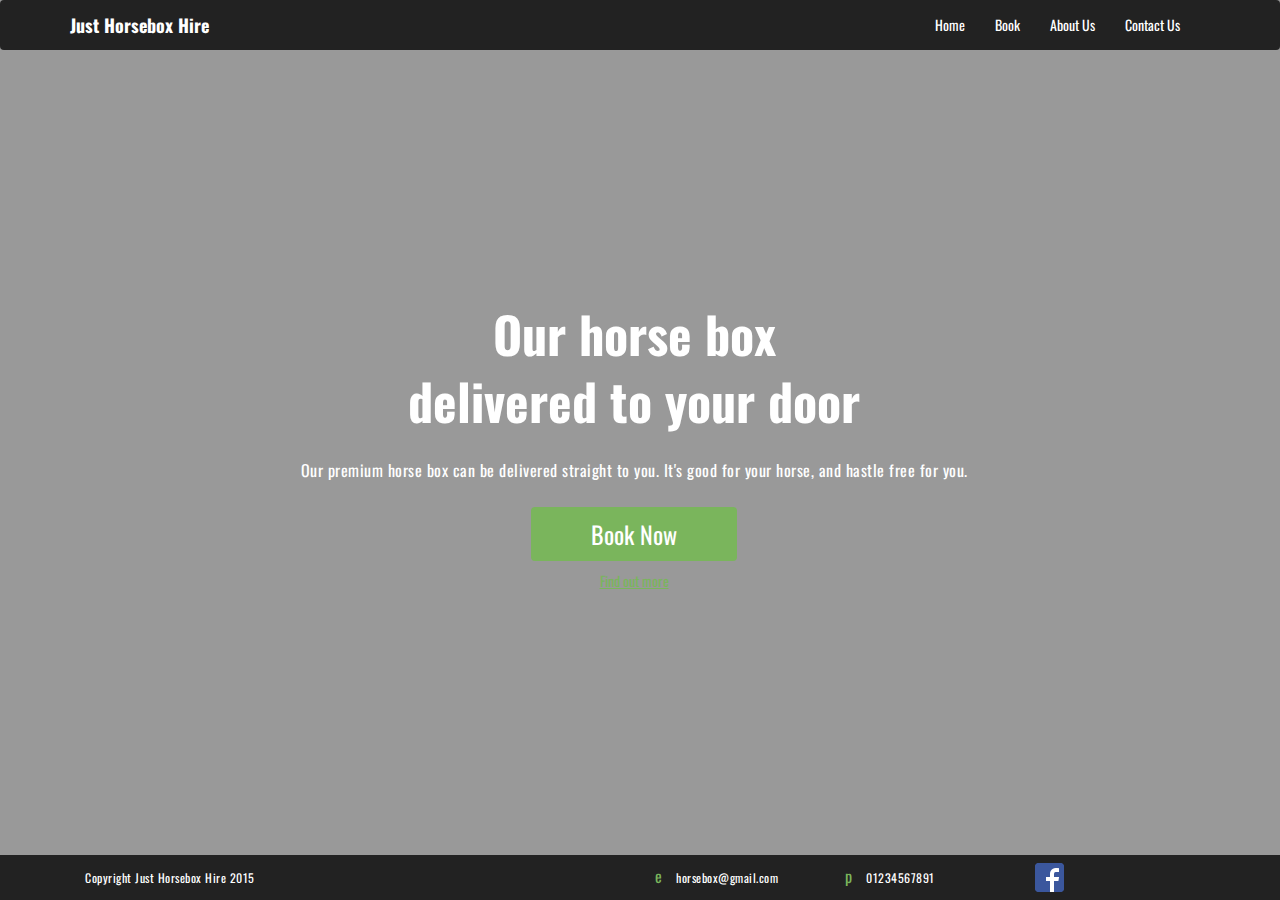
==== commit 5e50112a: "no message" ====
--- a/app/index.html
+++ b/app/index.html
@@ -18,7 +18,7 @@
 		<video autoplay poster loop muted id="bgvid">
 			<source src="vid/Horses-HD.webm" type="video/webm">
 		</video>
-		<header style="background-color: #000;">
+		<header>
 			<nav class="navbar navbar-default">
 				<div class="container">
 				    <!-- Brand and toggle get grouped for better mobile display -->
@@ -53,15 +53,24 @@
 				<a href="#">Find out more</a>
 			</div>
 		</div>
-		<footer>
+	</section>
+	<footer>
 			<div class="container">
 				<div class="row">
 					<div class="col-sm-6">
-
+						<p>Copyright Just Horsebox Hire 2015</p>
+					</div>
+					<div class="col-sm-2">
+						<p><span>e</span> horsebox@gmail.com</p>
+					</div>
+					<div class="col-sm-2">
+						<p><span>p</span> 01234567891</p>
+					</div>
+					<div class="col-sm-2">
+						<img class="facebook" src="img/FB-f-Logo__blue_29.png" alt="" />
 					</div>
 				</div>
 			</div>
 		</footer>
-	</section>
 </body>
 </html>--- a/app/css/style.css
+++ b/app/css/style.css
@@ -18,40 +18,6 @@
   font-family: "Oswald", sans-serif;
 }
 
-/**
-	Header SCSS.
-**/
-/* line 5, ../../frontend/src/scss/modules/_header.scss */
-header {
-  background-color: #000;
-  z-index: 10;
-}
-/* line 9, ../../frontend/src/scss/modules/_header.scss */
-header .navbar-default {
-  background-color: #000;
-}
-/* line 12, ../../frontend/src/scss/modules/_header.scss */
-header .navbar {
-  border: none;
-  margin-bottom: 0;
-}
-/* line 15, ../../frontend/src/scss/modules/_header.scss */
-header .navbar a {
-  color: #fff !important;
-}
-/* line 17, ../../frontend/src/scss/modules/_header.scss */
-header .navbar a:hover {
-  text-decoration: underline !important;
-}
-/* line 21, ../../frontend/src/scss/modules/_header.scss */
-header .navbar .navbar-brand {
-  font-weight: bold;
-}
-/* line 23, ../../frontend/src/scss/modules/_header.scss */
-header .navbar .navbar-brand:hover {
-  text-decoration: none !important;
-}
-
 /* line 1, ../../frontend/src/scss/base/_scaffolding.scss */
 html {
   height: 100%;
@@ -69,17 +35,18 @@
 }
 
 /* line 11, ../../frontend/src/scss/base/_scaffolding.scss */
-section.main {
-  background-color: #fff;
-}
-
-/* line 14, ../../frontend/src/scss/base/_scaffolding.scss */
+.main {
+  background-color: #7AB55C;
+  height: 100%;
+}
+
+/* line 15, ../../frontend/src/scss/base/_scaffolding.scss */
 section.video {
   height: 100%;
   background-color: #999;
   position: relative;
 }
-/* line 18, ../../frontend/src/scss/base/_scaffolding.scss */
+/* line 19, ../../frontend/src/scss/base/_scaffolding.scss */
 section.video video {
   position: absolute;
   right: 0;
@@ -91,19 +58,19 @@
   z-index: 0;
   background-size: cover;
 }
-/* line 29, ../../frontend/src/scss/base/_scaffolding.scss */
+/* line 30, ../../frontend/src/scss/base/_scaffolding.scss */
 section.video .landing {
   position: absolute;
-  width: 644px;
+  width: 698px;
   height: 310px;
   top: 50%;
   left: 50%;
-  margin-top: -155px;
+  margin-top: -170px;
   /* negative number 1/2 height */
-  margin-left: -321px !important;
+  margin-left: -355px !important;
   /* negative number 1/2 width */
 }
-/* line 38, ../../frontend/src/scss/base/_scaffolding.scss */
+/* line 39, ../../frontend/src/scss/base/_scaffolding.scss */
 section.video .landing .info-panel h1 {
   color: #fff;
   font-size: 50px;
@@ -111,25 +78,30 @@
   line-height: 67px;
   margin-bottom: 25px;
 }
-/* line 45, ../../frontend/src/scss/base/_scaffolding.scss */
+/* line 46, ../../frontend/src/scss/base/_scaffolding.scss */
 section.video .landing .info-panel p {
   color: #fff;
   font-size: 16px;
   margin-bottom: 25px;
 }
-/* line 50, ../../frontend/src/scss/base/_scaffolding.scss */
+/* line 51, ../../frontend/src/scss/base/_scaffolding.scss */
 section.video .landing .info-panel .btn {
   font-size: 24px;
   padding: 10px 60px;
   margin-bottom: 10px;
-  background-color: #458B00;
+  background-color: #7AB55C;
   border: none;
   color: #fff;
-}
-/* line 58, ../../frontend/src/scss/base/_scaffolding.scss */
+  transition: 0.5s;
+}
+/* line 59, ../../frontend/src/scss/base/_scaffolding.scss */
+section.video .landing .info-panel .btn:hover {
+  background-color: #458B00;
+}
+/* line 63, ../../frontend/src/scss/base/_scaffolding.scss */
 section.video .landing .info-panel a {
   text-decoration: underline;
-  color: #458B00;
+  color: #7AB55C;
 }
 
 /*
@@ -3825,6 +3797,77 @@
     display: none !important;
   }
 }
+/* line 1, ../../frontend/src/scss/base/_typography.scss */
+h1, h2, h3, h4, h5, p {
+  color: #fff;
+}
+
+/* line 4, ../../frontend/src/scss/base/_typography.scss */
+p {
+  letter-spacing: 0.5px;
+}
+
+/* line 7, ../../frontend/src/scss/base/_typography.scss */
+h1 {
+  color: #fff !important;
+}
+
+/**
+	Header SCSS.
+**/
+/* line 7, ../../frontend/src/scss/modules/_header.scss */
+header .navbar-default {
+  background-color: #222;
+}
+/* line 10, ../../frontend/src/scss/modules/_header.scss */
+header .navbar {
+  border: none;
+  margin-bottom: 0;
+}
+/* line 13, ../../frontend/src/scss/modules/_header.scss */
+header .navbar a {
+  color: #fff !important;
+}
+/* line 15, ../../frontend/src/scss/modules/_header.scss */
+header .navbar a:hover {
+  text-decoration: underline !important;
+  color: #458B00 !important;
+}
+/* line 20, ../../frontend/src/scss/modules/_header.scss */
+header .navbar .navbar-brand {
+  font-weight: bold;
+}
+/* line 22, ../../frontend/src/scss/modules/_header.scss */
+header .navbar .navbar-brand:hover {
+  text-decoration: none !important;
+}
+
+/* Footer */
+/* line 3, ../../frontend/src/scss/modules/_footer.scss */
+footer {
+  background-color: #222;
+  position: absolute;
+  bottom: 0;
+  width: 100%;
+}
+/* line 9, ../../frontend/src/scss/modules/_footer.scss */
+footer p {
+  color: #fff;
+  font-size: 12px;
+  margin: 14px 0 14px 0;
+}
+/* line 13, ../../frontend/src/scss/modules/_footer.scss */
+footer p span {
+  color: #7AB55C;
+  font-size: 16px;
+  margin-right: 10px;
+  line-height: 12px;
+}
+/* line 20, ../../frontend/src/scss/modules/_footer.scss */
+footer .facebook {
+  margin-top: 8px;
+}
+
 /*
 
     Modules
